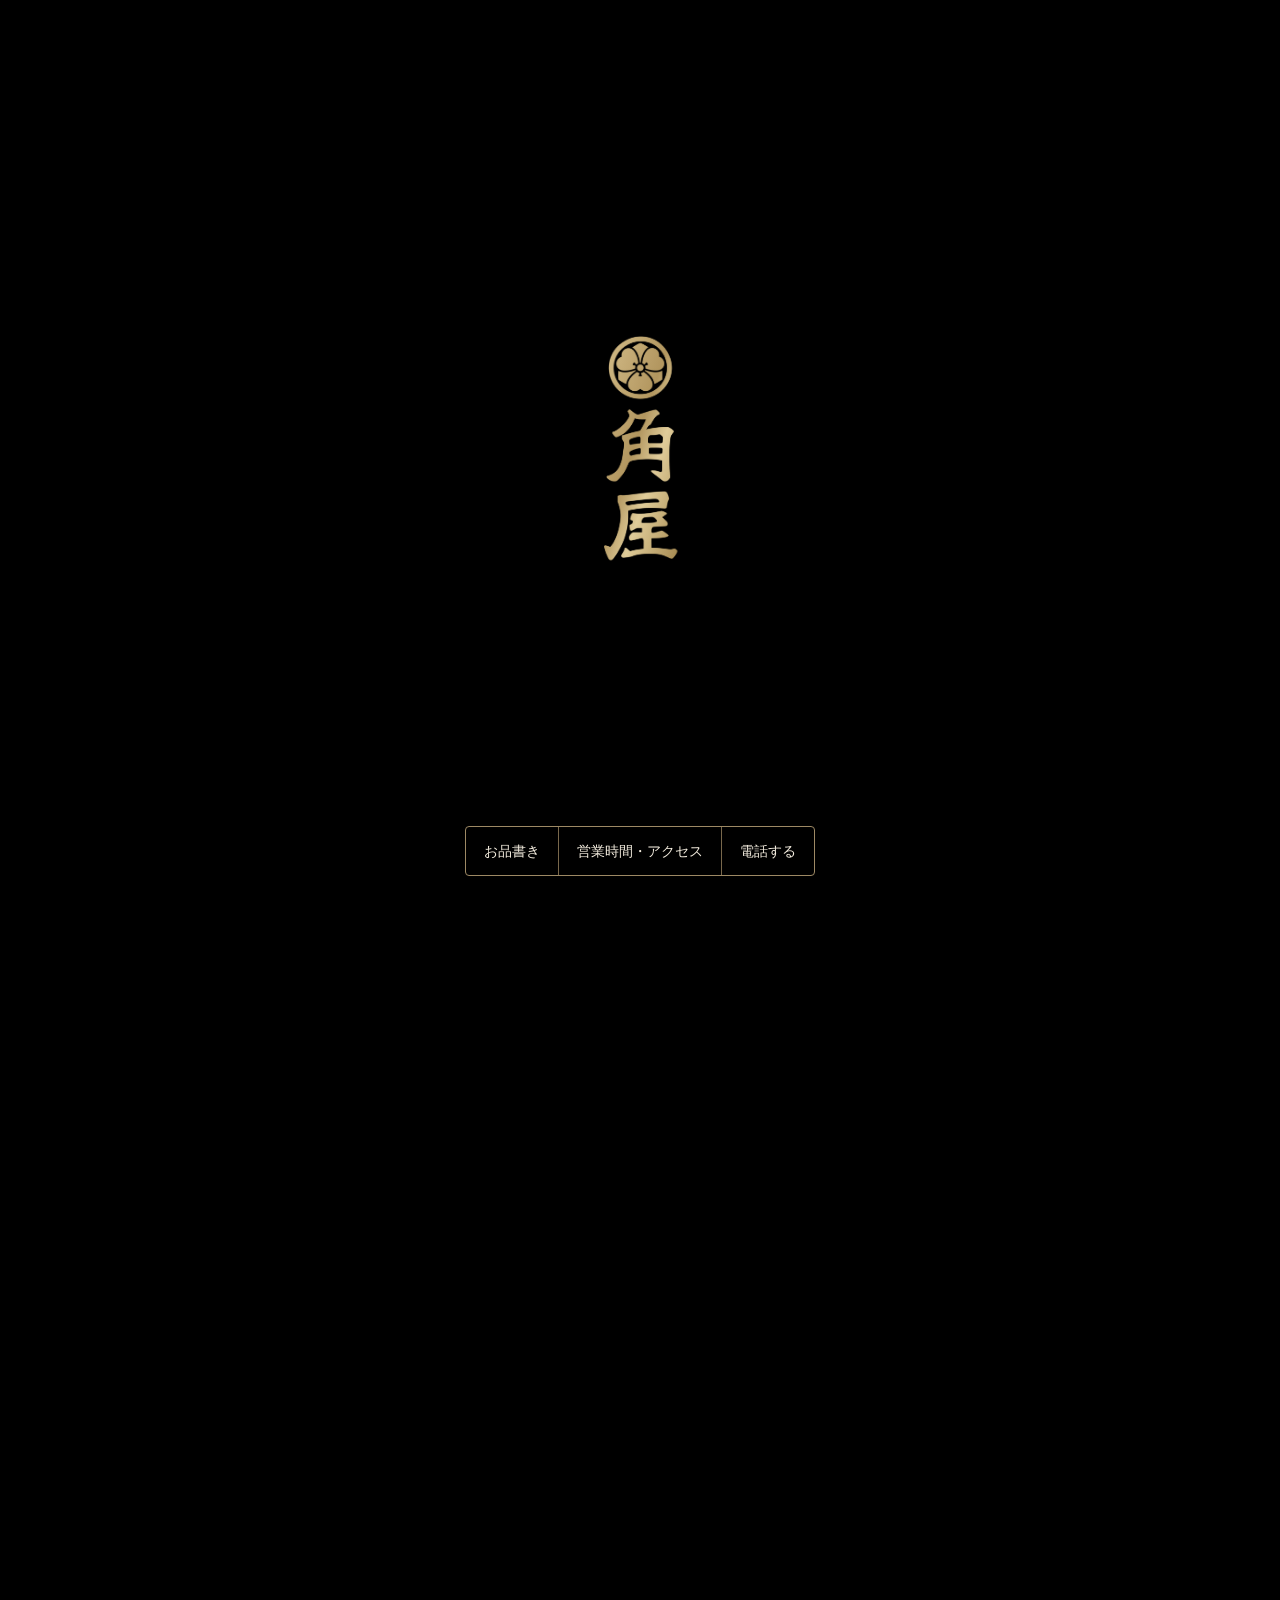
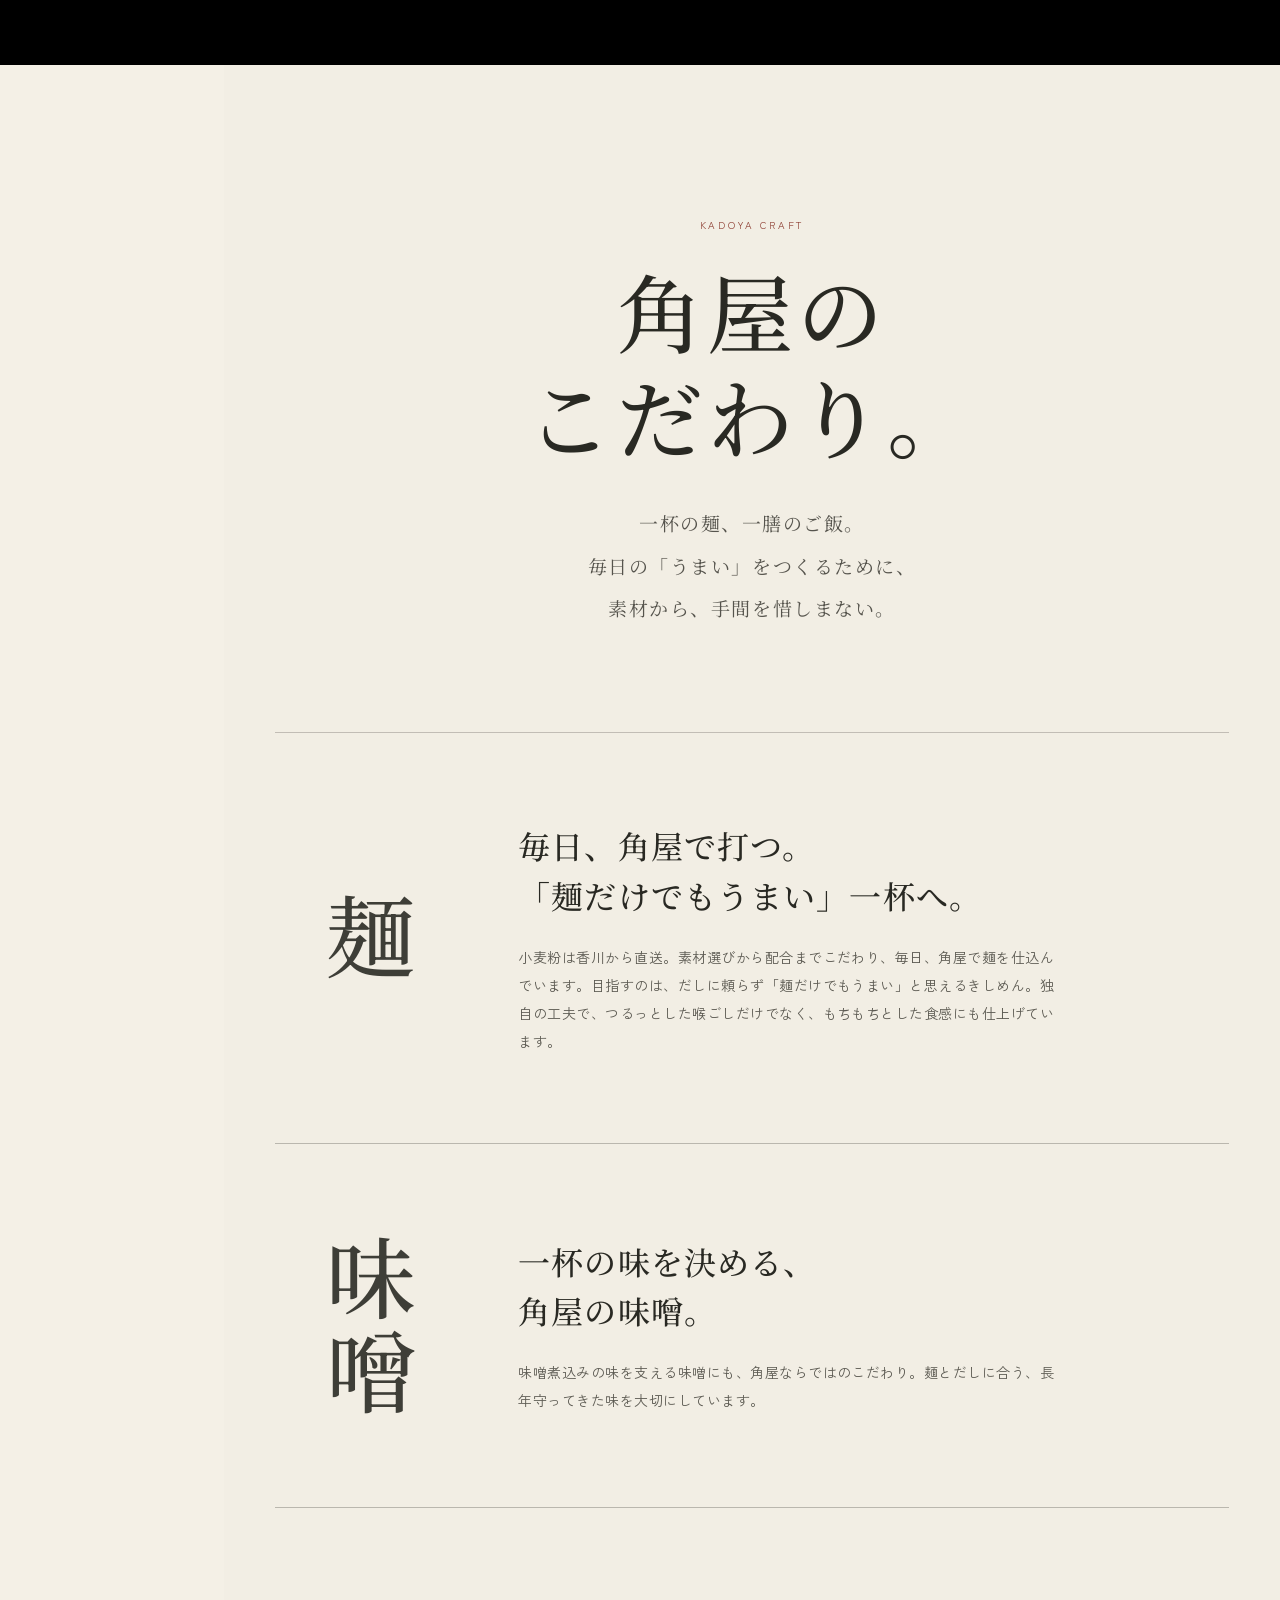
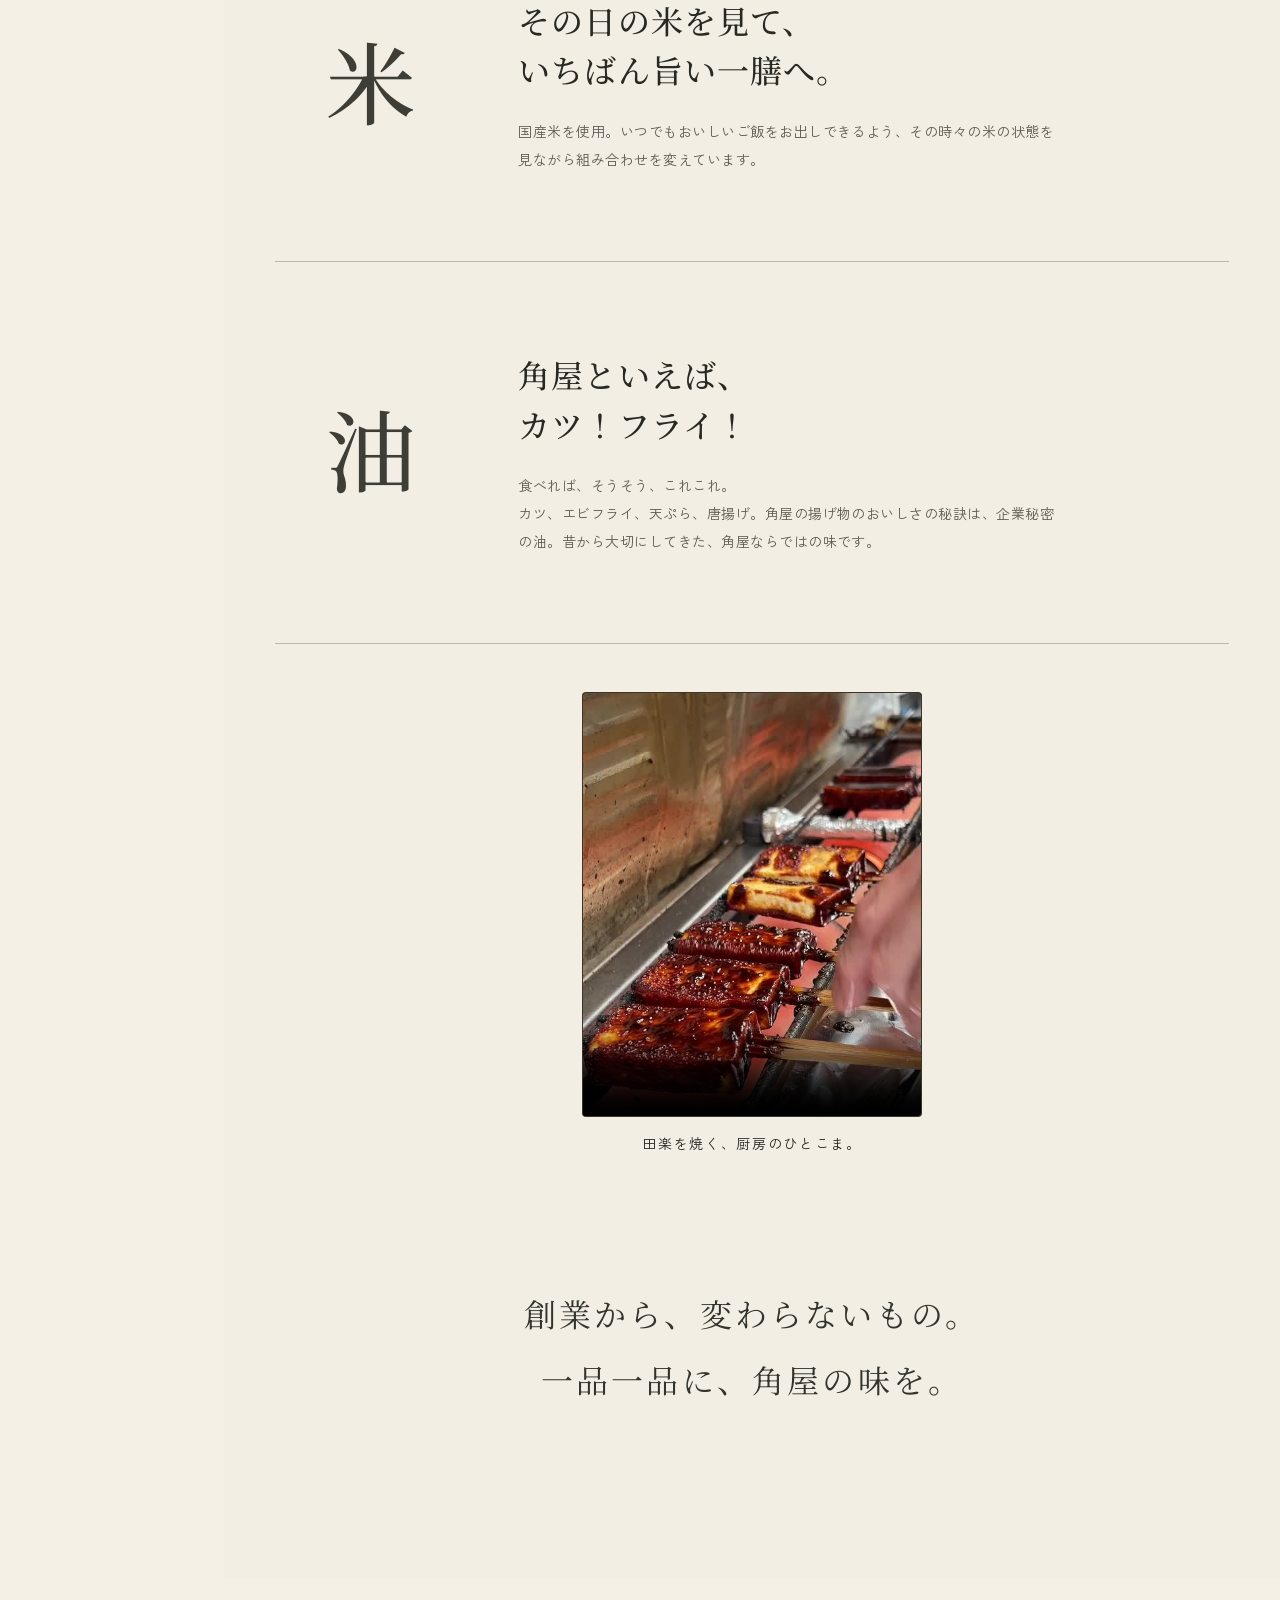
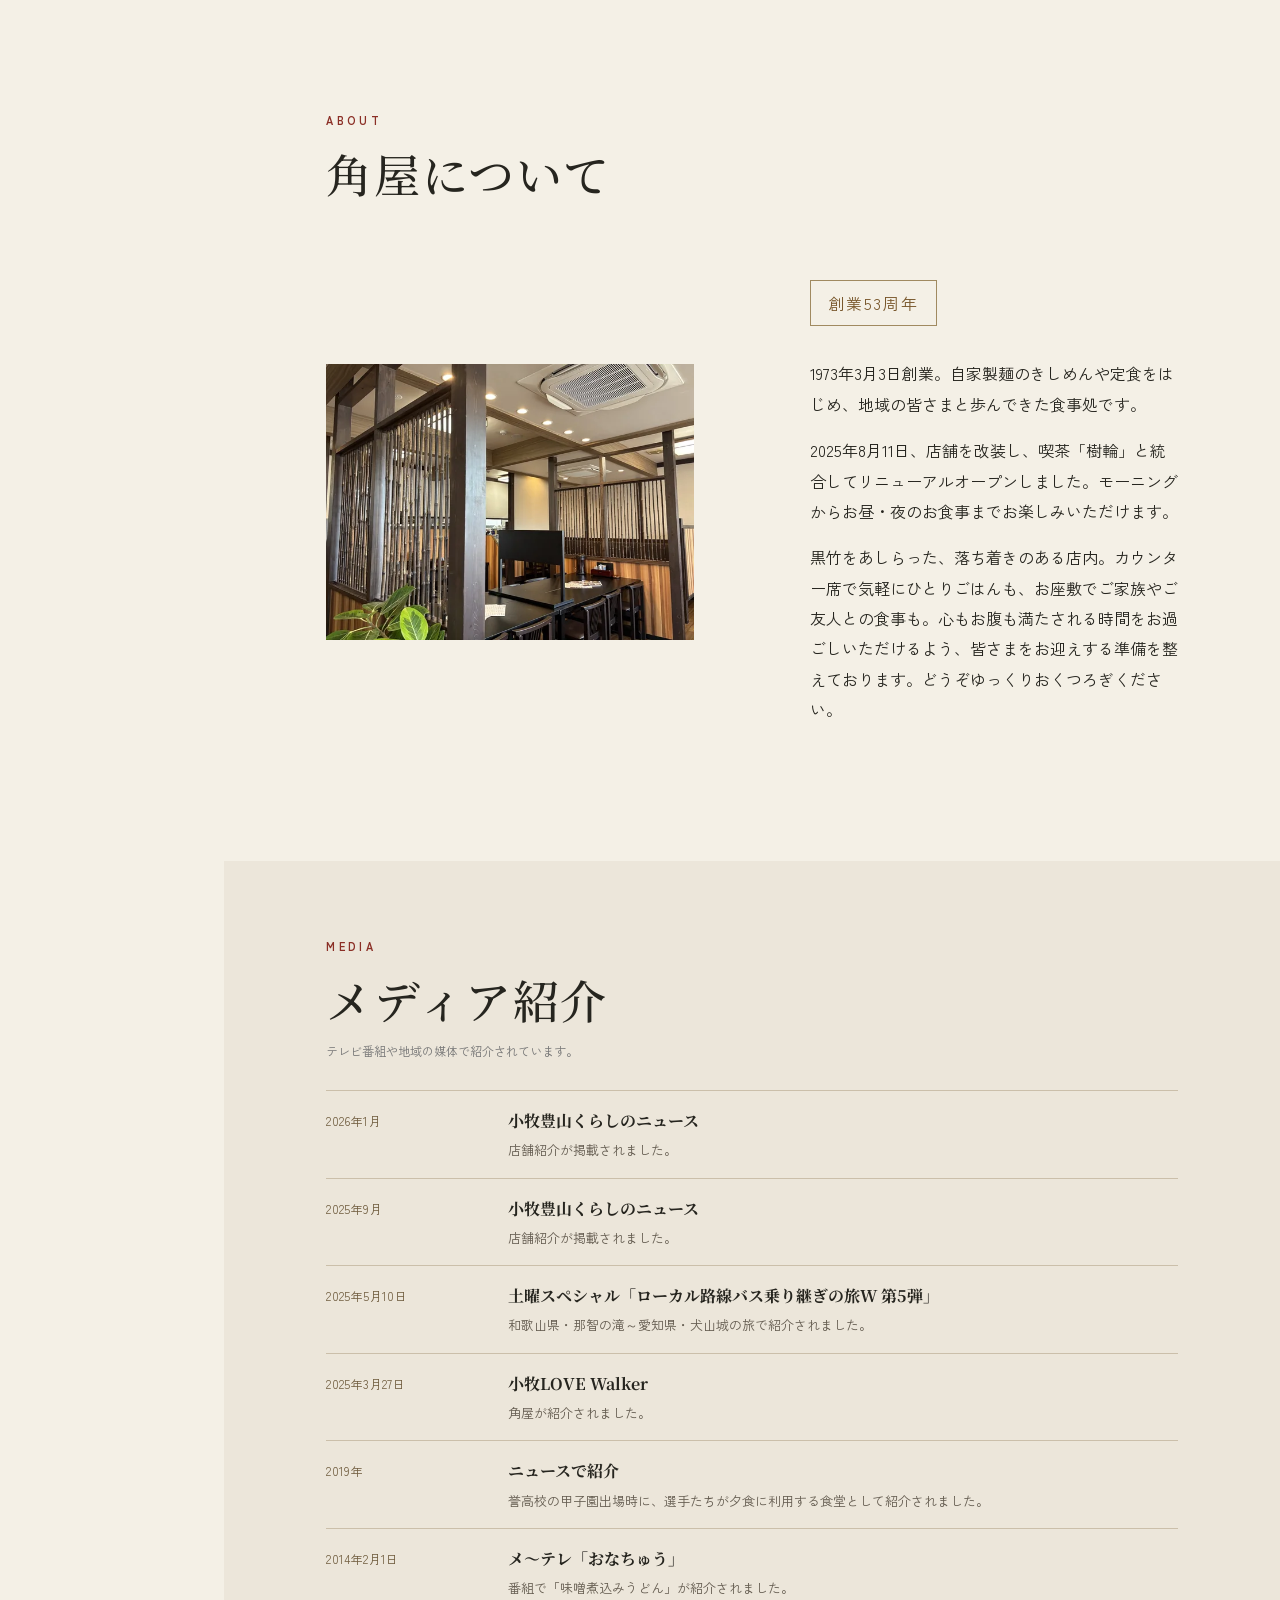
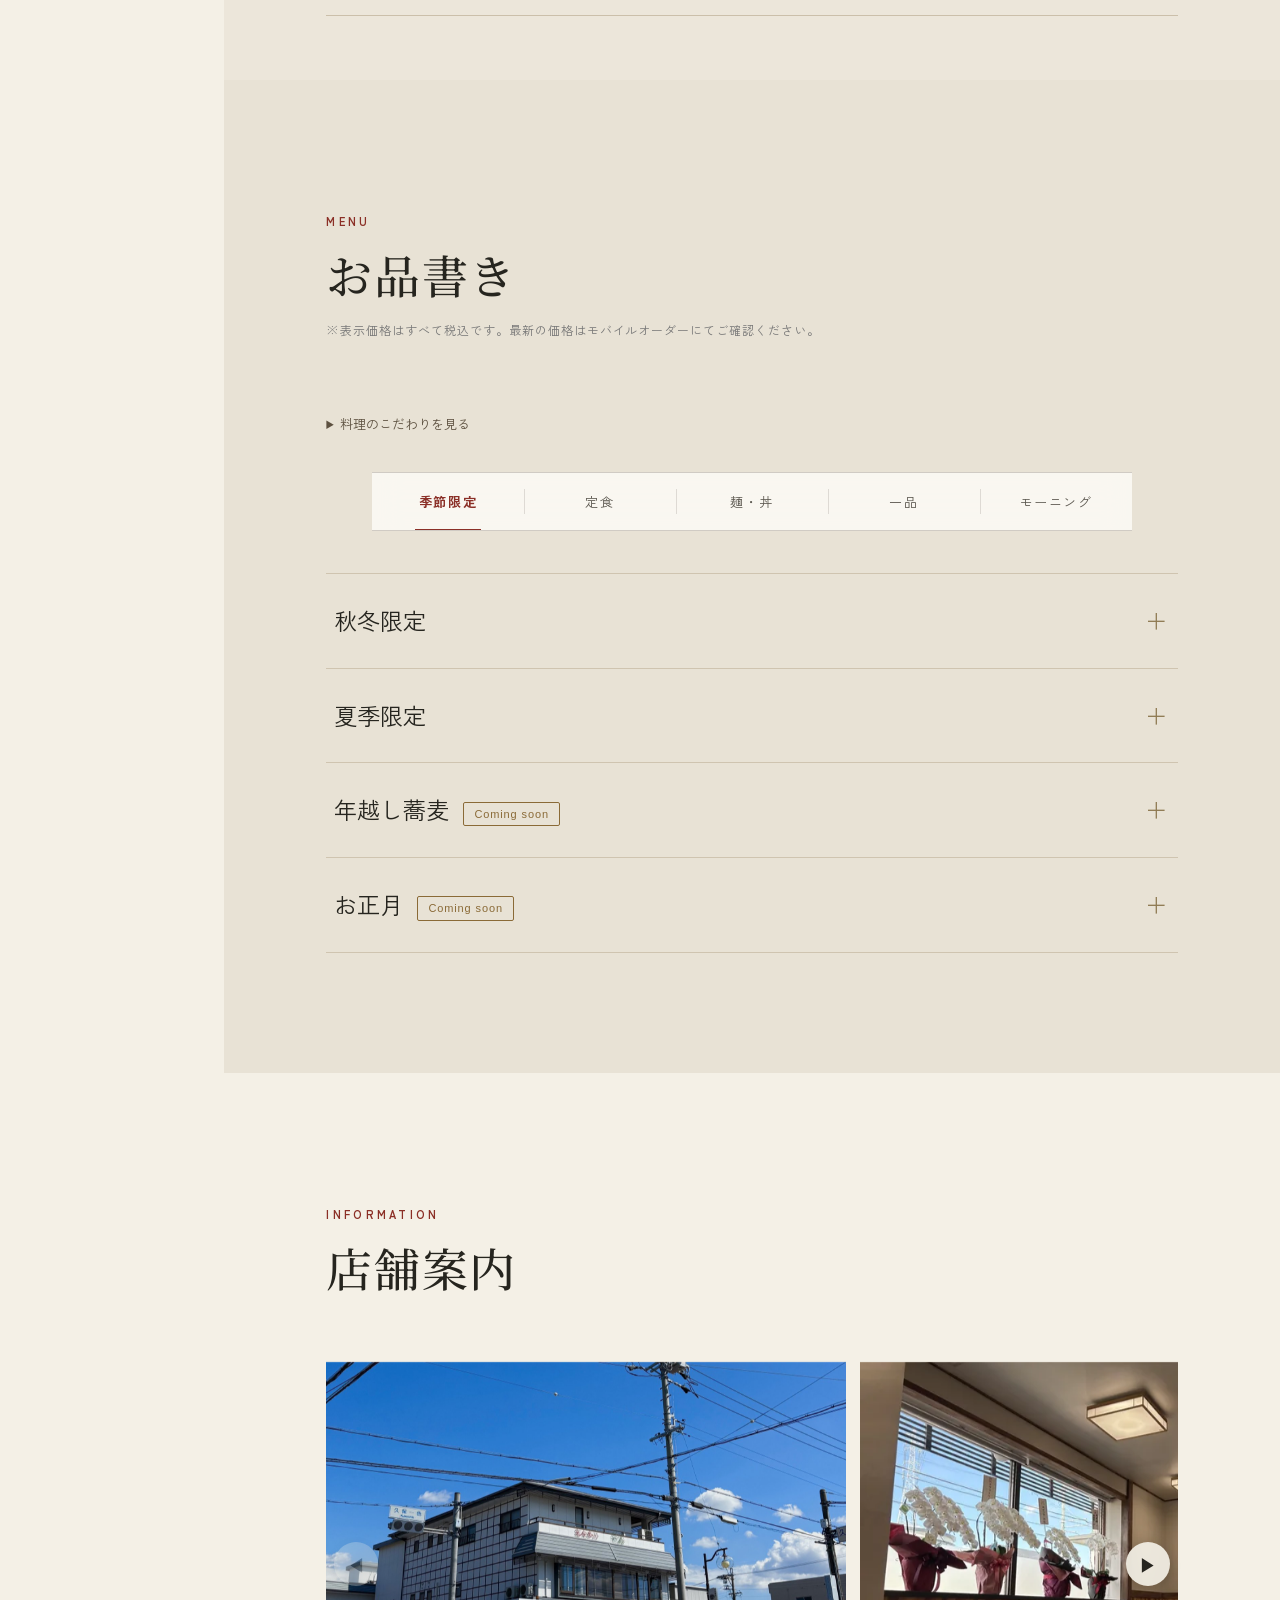
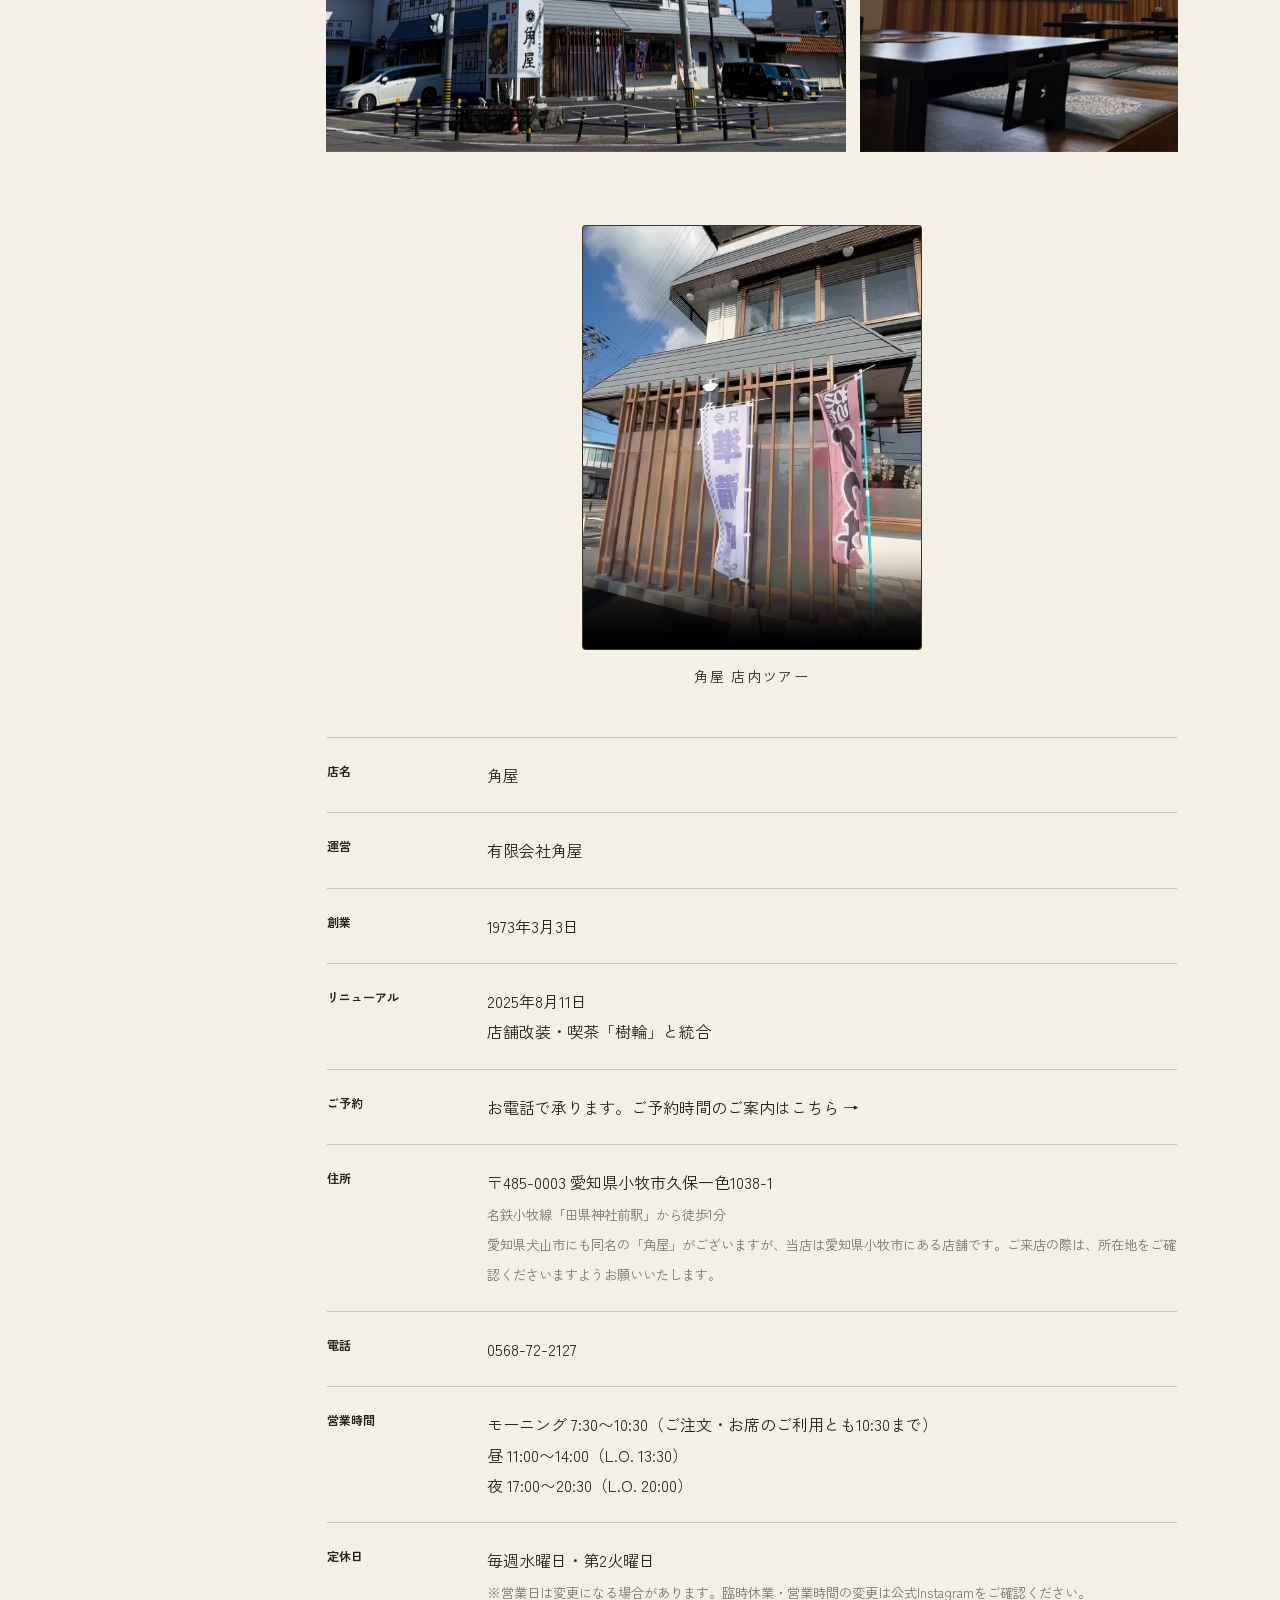
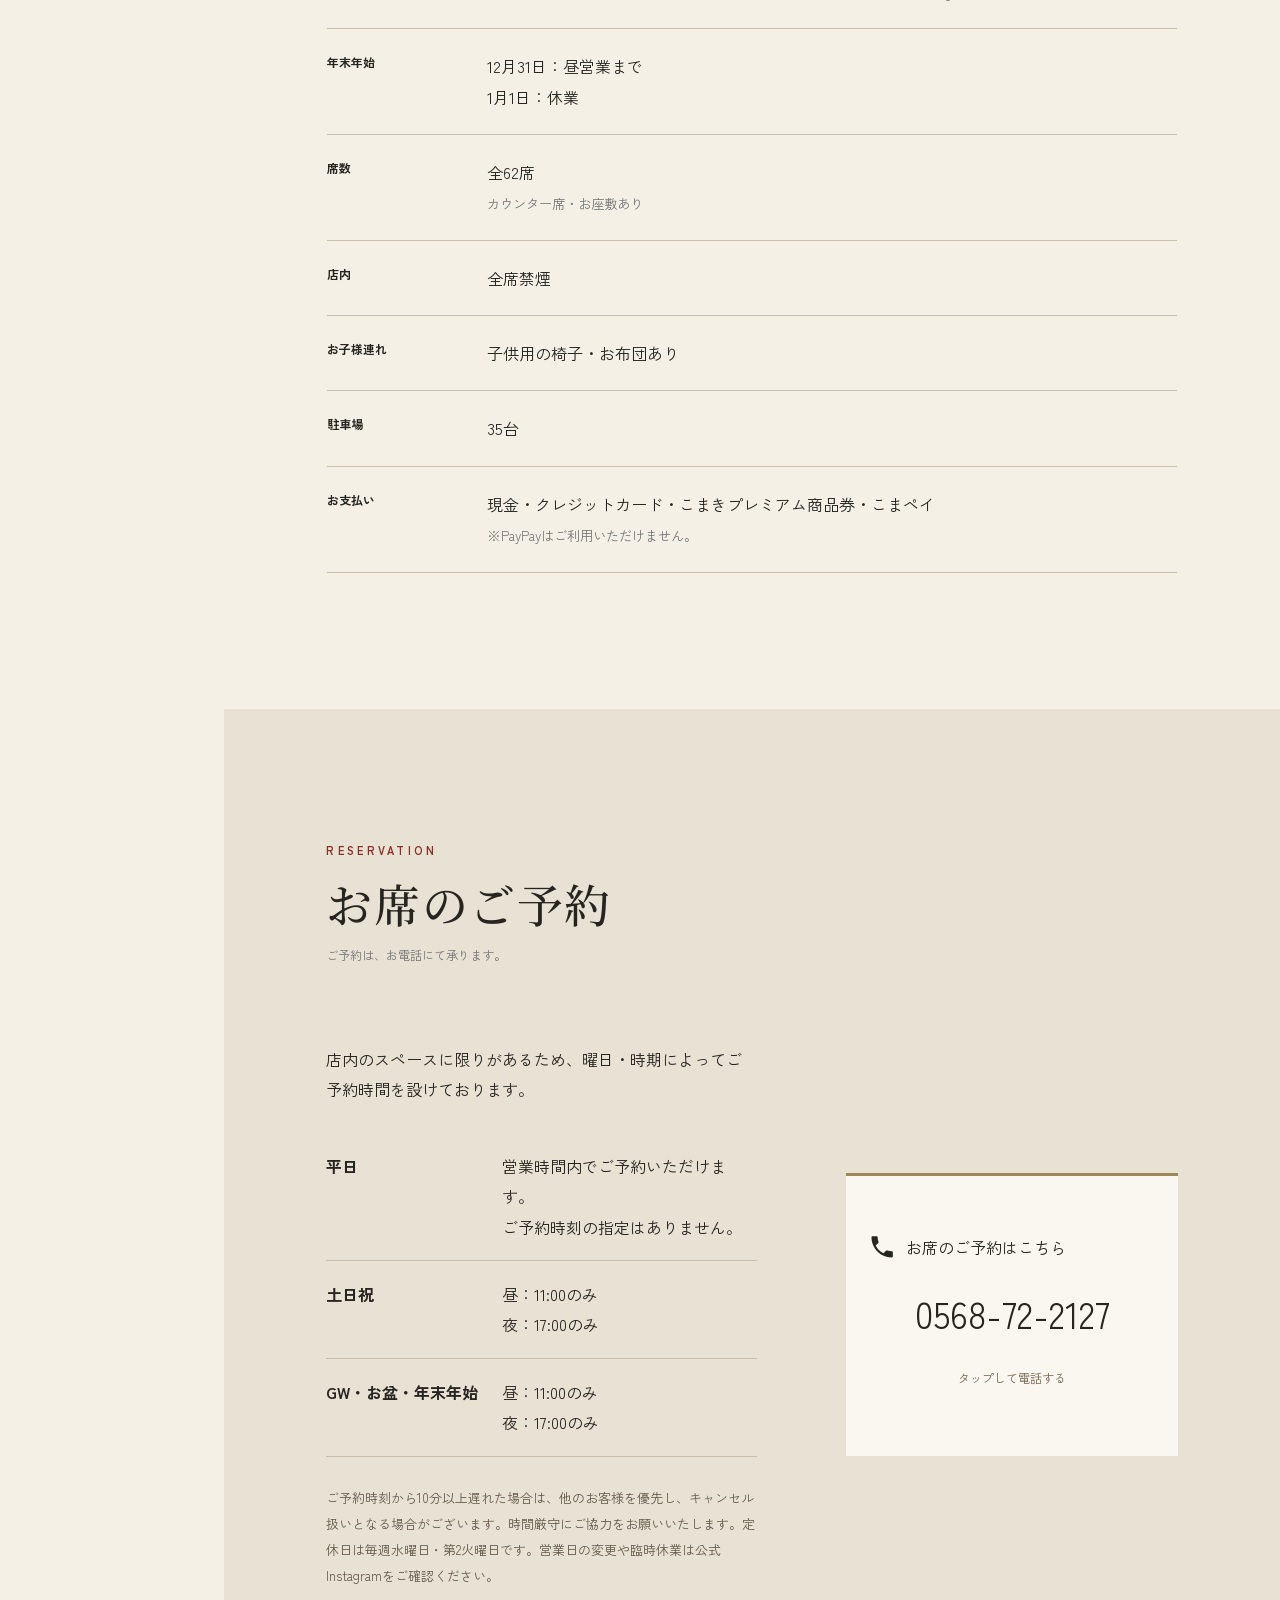
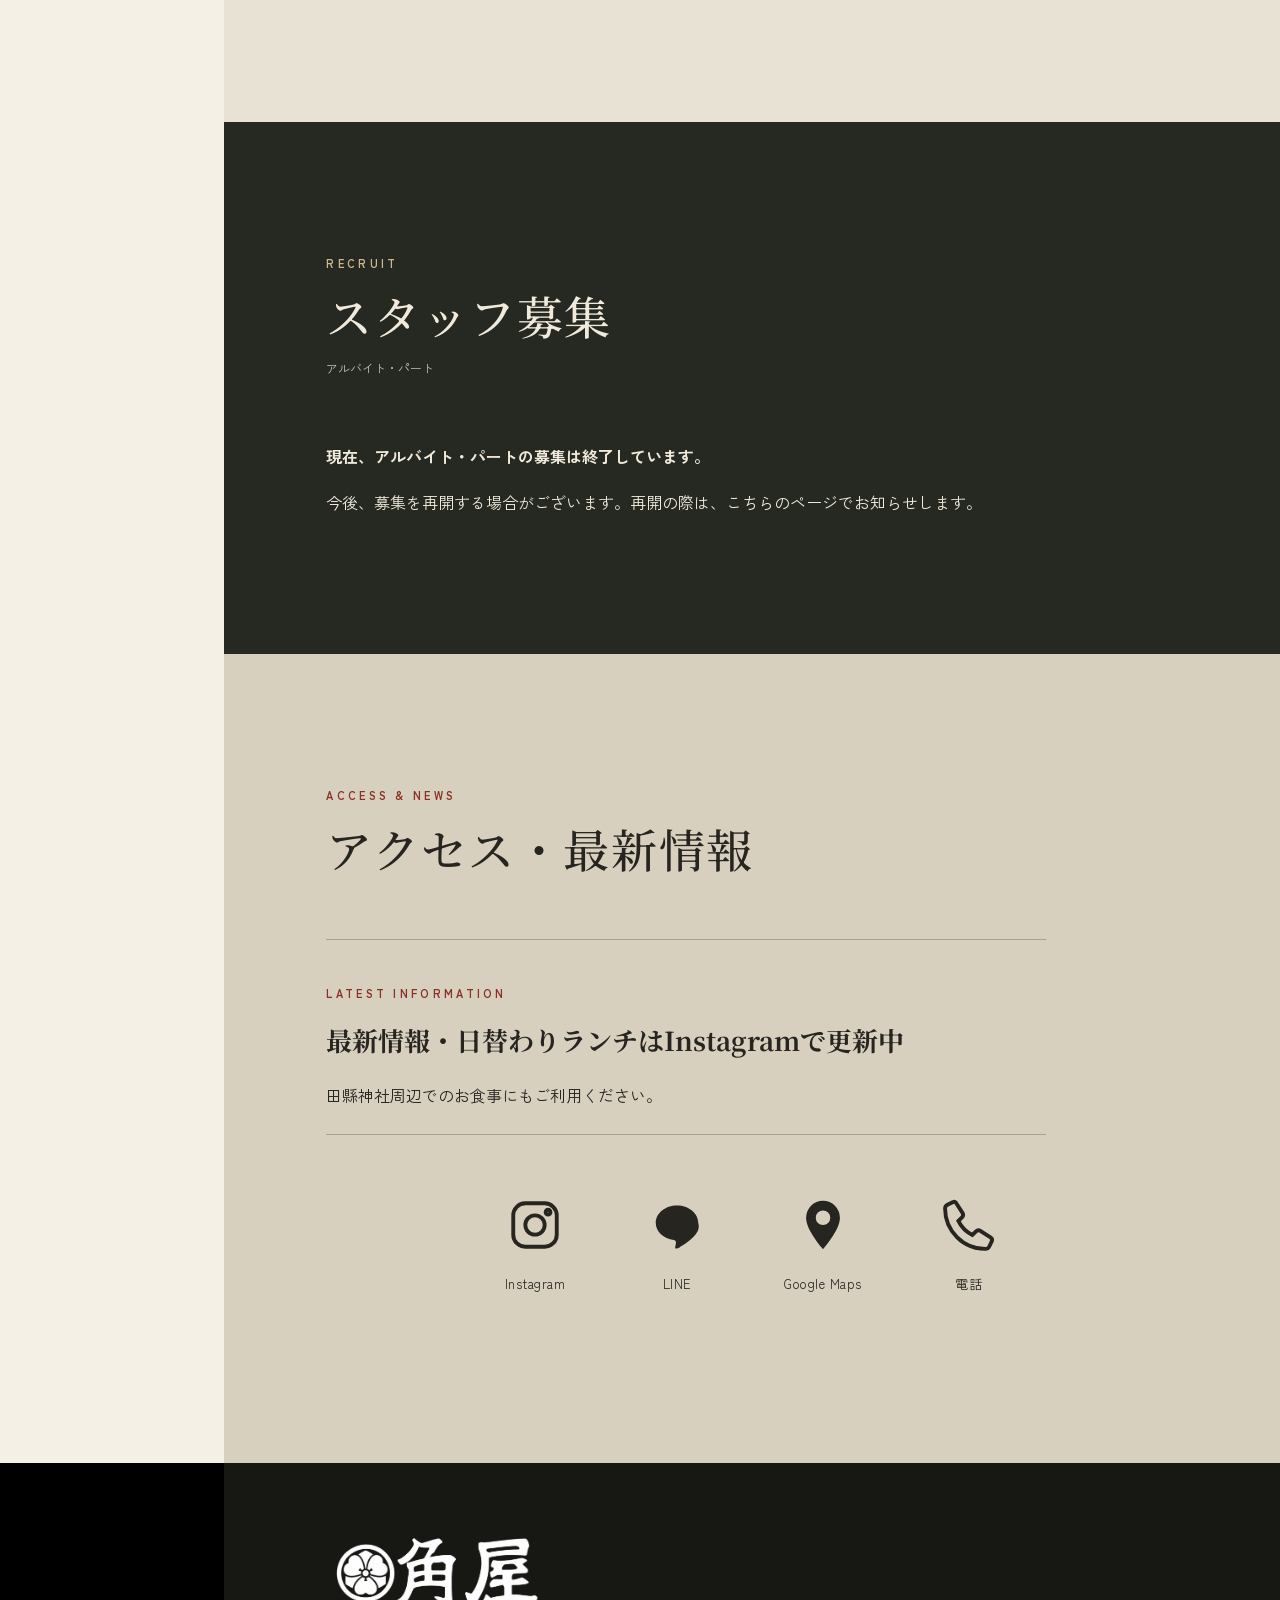
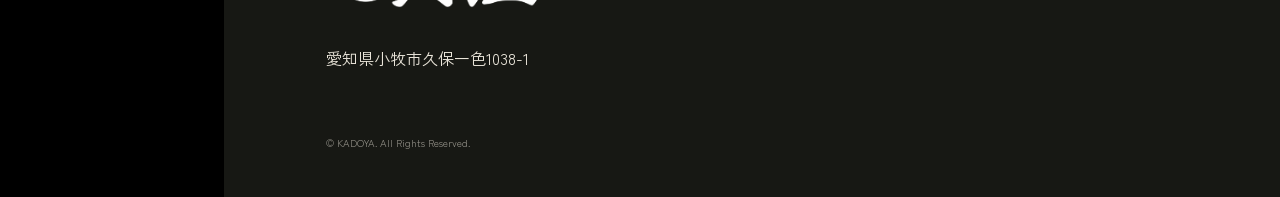
==== index.html @ 58519184 "fix: clarify Komaki store location near access information" ====
<!doctype html>
<html lang="ja" class="kadoya-home">
<head>
<meta charset="utf-8"><meta name="viewport" content="width=device-width,initial-scale=1,viewport-fit=cover">
<meta name="theme-color" content="#000000">
<style>html.kadoya-home,html.kadoya-home body{background:#000}html.kadoya-home main{background:var(--paper,#f4f0e6)}</style>
<meta name="description" content="愛知県小牧市の食事処「角屋」。自家製麺のきしめん・味噌煮込みきしめんをはじめ、味噌カツ、田楽、定食、丼もの、モーニングをご用意しています。田県神社前駅から徒歩1分、田縣神社周辺のお食事にも。">
<meta name="robots" content="index,follow,max-image-preview:large">
<link rel="canonical" href="https://komaki-kadoya.com/">
<meta property="og:type" content="website">
<meta property="og:locale" content="ja_JP">
<meta property="og:site_name" content="角屋">
<meta property="og:title" content="角屋｜小牧市の名古屋飯・麺処">
<meta property="og:description" content="愛知県小牧市の食事処「角屋」。自家製麺のきしめん・味噌煮込みきしめんをはじめ、味噌カツ、田楽、定食、丼もの、モーニングをご用意しています。田県神社前駅から徒歩1分、田縣神社周辺のお食事にも。">
<meta property="og:url" content="https://komaki-kadoya.com/">
<meta property="og:image" content="https://komaki-kadoya.com/images/kadoya-hands.jpg">
<meta name="twitter:card" content="summary_large_image">
<meta name="twitter:title" content="角屋｜小牧市の名古屋飯・麺処">
<meta name="twitter:description" content="愛知県小牧市の食事処「角屋」。自家製麺のきしめん・味噌煮込みきしめん、味噌カツ、田楽、定食などをご用意しています。田縣神社周辺のお食事にも。">
<meta name="twitter:image" content="https://komaki-kadoya.com/images/kadoya-hands.jpg">
<title>角屋｜小牧市の名古屋飯・麺処</title>
<link rel="icon" type="image/png" href="favicon.png?v=20261003-clean">
<link rel="preload" as="image" href="images/kadoya-logo.png">
<link rel="stylesheet" href="style-base.css?v=20261012-mobile">
<script defer src="script-base.js?v=20261116-stable-opening"></script>
<link rel="preconnect" href="https://fonts.googleapis.com">
<link rel="preconnect" href="https://fonts.gstatic.com" crossorigin>
<link rel="stylesheet" href="style.css?v=20261116-stable-opening">
<script defer src="script.js?v=20261116-stable-opening"></script>
<script type="application/ld+json" id="kadoya-restaurant-schema">
{
  "@context": "https://schema.org",
  "@type": "Restaurant",
  "@id": "https://komaki-kadoya.com/#restaurant",
  "name": "角屋",
  "url": "https://komaki-kadoya.com/",
  "image": "https://komaki-kadoya.com/images/kadoya-hands.jpg",
  "description": "愛知県小牧市、田県神社前駅から徒歩1分。田縣神社周辺で、きしめん・味噌煮込みきしめん・味噌カツ・田楽などの名古屋飯を楽しめる食事処です。",
  "telephone": "+81-568-72-2127",
  "address": {
    "@type": "PostalAddress",
    "streetAddress": "久保一色1038-1",
    "addressLocality": "小牧市",
    "addressRegion": "愛知県",
    "addressCountry": "JP"
  },
  "servesCuisine": ["きしめん", "味噌煮込みきしめん", "味噌カツ", "田楽", "和食", "定食"],
  "sameAs": ["https://www.instagram.com/komaki_kadoya/"]
}
</script>

<script defer src="media-loading.js?v=20261011"></script>
</head>
<body class="opening-ready">
<header class="header">
<a class="logo desktop-vertical-logo" href="#top" aria-label="角屋 トップへ"><svg class="header-vertical-mark" viewBox="0 0 720 2160" role="img" aria-label="角屋"><defs><clipPath id="header-crest-clip"><circle cx="360" cy="305" r="305"/></clipPath><clipPath id="header-kaku-clip"><path d="M670 35H1245V715H620V620H670Z"/></clipPath><mask id="header-authentic-logo" maskUnits="userSpaceOnUse" x="0" y="0" width="720" height="2160" style="mask-type:alpha"><g clip-path="url(#header-crest-clip)"><svg x="55" y="0" width="610" height="610" viewBox="95 95 565 565"><image href="images/kadoya-logo.png" width="2086" height="754"/></svg></g><svg x="35" y="680" width="650" height="710" viewBox="620 35 625 680"><image href="images/kadoya-logo.png" width="2086" height="754" clip-path="url(#header-kaku-clip)"/></svg><svg x="0" y="1440" width="720" height="690" viewBox="1300 35 720 680"><image href="images/kadoya-logo.png" width="2086" height="754"/></svg></mask></defs><rect width="720" height="2160" fill="currentColor" mask="url(#header-authentic-logo)"/></svg><img class="brand-logo mobile-brand-logo" src="images/kadoya-logo.png" alt="角屋" width="2086" height="754" decoding="async"></a>
<button class="menu-btn" aria-label="メニューを開く" aria-controls="main-nav" aria-expanded="false"><span>メニュー</span><b aria-hidden="true">☰</b></button>
<nav id="main-nav" class="nav">
<a href="#menu">お品書き</a><a href="#shop">店舗案内</a><a href="#access">アクセス</a><a href="#about">角屋について</a><a href="#media">メディア紹介</a><a href="#reservation">ご予約</a><a href="#recruit">スタッフ募集</a>
</nav>
</header>
<main id="top">
<section class="opening opening-new scroll-signature scroll-ready" aria-label="角屋のご紹介">
  <div class="opening-stage">
<div class="arrival-signature" aria-hidden="true"><div class="arrival-mark"><svg class="vertical-mark" viewBox="0 0 720 2160" role="presentation" aria-label="角屋の家紋と縦書きロゴ" xmlns="http://www.w3.org/2000/svg">
<defs>
<linearGradient id="opening-gold" x1="0" y1="0" x2="1" y2="1"><stop offset="0" stop-color="#d7c08c"/><stop offset=".45" stop-color="#b3975f"/><stop offset=".63" stop-color="#e1cd9a"/><stop offset="1" stop-color="#a3864c"/></linearGradient>
<clipPath id="opening-crest-clip"><circle cx="360" cy="305" r="305"/></clipPath>
<clipPath id="opening-kaku-clip"><path d="M670 35H1245V715H620V620H670Z"/></clipPath>
<mask id="opening-authentic-logo" maskUnits="userSpaceOnUse" x="0" y="0" width="720" height="2160" style="mask-type:alpha">
<g clip-path="url(#opening-crest-clip)"><svg x="55" y="0" width="610" height="610" viewBox="95 95 565 565"><image href="images/kadoya-logo.png" width="2086" height="754"/></svg></g>
<svg x="35" y="680" width="650" height="710" viewBox="620 35 625 680"><image href="images/kadoya-logo.png" width="2086" height="754" clip-path="url(#opening-kaku-clip)"/></svg>
<svg x="0" y="1440" width="720" height="690" viewBox="1300 35 720 680"><image href="images/kadoya-logo.png" width="2086" height="754"/></svg>
</mask>
</defs><rect width="720" height="2160" fill="url(#opening-gold)" mask="url(#opening-authentic-logo)"/></svg></div></div>
    <img class="opening-photo" src="images/optimized/kadoya-hands-display.webp" alt="角屋の料理を両手で差し出す様子" width="1118" height="1407" fetchpriority="high" decoding="async">
    <div class="opening-shade" aria-hidden="true"></div>
    <nav class="opening-shortcuts" aria-label="よく使うご案内">
      <a href="#menu">お品書き</a>
      <a href="#shop">営業時間・アクセス</a>
      <a href="tel:0568722127">電話する</a>
    </nav>
    <div class="opening-copy">
      <p class="opening-since">小牧で、1973年から。</p>
      <h1><span class="hero-line">五十三年、</span><span class="hero-line">守り続けた味。</span></h1>
    </div>
  </div>
</section>
<section class="section commitment commitment-editorial" id="commitment">
<div class="craft-intro reveal">
  <p class="craft-kicker">KADOYA CRAFT</p>
  <h2>角屋の<br>こだわり。</h2>
  <p class="craft-lead">一杯の麺、一膳のご飯。<br>毎日の「うまい」をつくるために、<br>素材から、手間を惜しまない。</p>
</div>
<div class="commitment-grid reveal">
<article><p class="commitment-no">01</p><div class="craft-word">麺</div><div class="craft-copy"><h3>毎日、角屋で打つ。<br>「麺だけでもうまい」一杯へ。</h3><p>小麦粉は香川から直送。素材選びから配合までこだわり、毎日、角屋で麺を仕込んでいます。目指すのは、だしに頼らず「麺だけでもうまい」と思えるきしめん。独自の工夫で、つるっとした喉ごしだけでなく、もちもちとした食感にも仕上げています。</p></div></article>
<article><p class="commitment-no">02</p><div class="craft-word">味噌</div><div class="craft-copy"><h3>一杯の味を決める、<br>角屋の味噌。</h3><p>味噌煮込みの味を支える味噌にも、角屋ならではのこだわり。麺とだしに合う、長年守ってきた味を大切にしています。</p></div></article>
<article><p class="commitment-no">03</p><div class="craft-word">米</div><div class="craft-copy"><h3>その日の米を見て、<br>いちばん旨い一膳へ。</h3><p>国産米を使用。いつでもおいしいご飯をお出しできるよう、その時々の米の状態を見ながら組み合わせを変えています。</p></div></article>
<article><p class="commitment-no">04</p><div class="craft-word">油</div><div class="craft-copy"><h3>角屋といえば、<br>カツ！フライ！</h3><p>食べれば、そうそう、これこれ。<br>カツ、エビフライ、天ぷら、唐揚げ。角屋の揚げ物のおいしさの秘訣は、企業秘密の油。昔から大切にしてきた、角屋ならではの味です。</p></div></article>
</div>
<figure class="kadoya-film">
<video muted loop playsinline preload="none" width="512" height="910" poster="images/video-dengaku.jpg" aria-label="田楽を焼く、厨房のひとこま。">
<source data-src="videos/kadoya-dengaku.mp4" type="video/mp4">
お使いのブラウザでは動画を再生できません。
</video>
<figcaption>田楽を焼く、厨房のひとこま。</figcaption>
</figure>
<p class="craft-closing reveal">創業から、変わらないもの。<br>一品一品に、角屋の味を。</p>
</section>
<section id="about" class="section about">
<div class="section-title reveal"><p>ABOUT</p><h2>角屋について</h2></div>
<div class="about-grid">
<div class="photo-tall reveal"><img src="images/IMG_3132.jpg" alt="黒竹をあしらった角屋のテーブル席" loading="lazy" width="1536" height="1152" decoding="async" srcset="images/optimized/IMG_3132-640.webp 640w, images/optimized/IMG_3132-1200.webp 1200w" sizes="(max-width: 650px) 46vw, (max-width: 1000px) 45vw, 420px"></div>
<div class="about-text reveal"><p class="history-badge" data-anniversary>1973年創業</p><p>1973年3月3日創業。自家製麺のきしめんや定食をはじめ、地域の皆さまと歩んできた食事処です。</p><p>2025年8月11日、店舗を改装し、喫茶「樹輪」と統合してリニューアルオープンしました。モーニングからお昼・夜のお食事までお楽しみいただけます。</p><p>黒竹をあしらった、落ち着きのある店内。カウンター席で気軽にひとりごはんも、お座敷でご家族やご友人との食事も。心もお腹も満たされる時間をお過ごしいただけるよう、皆さまをお迎えする準備を整えております。どうぞゆっくりおくつろぎください。</p></div>
</div>
</section>
<section id="media" class="section media-section"><div class="section-title"><p>MEDIA</p><h2>メディア紹介</h2><span>テレビ番組や地域の媒体で紹介されています。</span></div><ol class="media-history"><li><time datetime="2026-01">2026年1月</time><div><h3>小牧豊山くらしのニュース</h3><p>店舗紹介が掲載されました。</p></div></li><li><time datetime="2025-09">2025年9月</time><div><h3>小牧豊山くらしのニュース</h3><p>店舗紹介が掲載されました。</p></div></li><li><time datetime="2025-05-10">2025年5月10日</time><div><h3>土曜スペシャル「ローカル路線バス乗り継ぎの旅W 第5弾」</h3><p>和歌山県・那智の滝～愛知県・犬山城の旅で紹介されました。</p></div></li><li><time datetime="2025-03-27">2025年3月27日</time><div><h3>小牧LOVE Walker</h3><p>角屋が紹介されました。</p></div></li><li><time datetime="2019">2019年</time><div><h3>ニュースで紹介</h3><p>誉高校の甲子園出場時に、選手たちが夕食に利用する食堂として紹介されました。</p></div></li><li><time datetime="2014-02-01">2014年2月1日</time><div><h3>メ～テレ「おなちゅう」</h3><p>番組で「味噌煮込みうどん」が紹介されました。</p></div></li></ol></section>
<section id="menu" class="section menu-section">
<div class="section-title"><p>MENU</p><h2>お品書き</h2><span class="menu-tax-note">※表示価格はすべて税込です。最新の価格はモバイルオーダーにてご確認ください。</span></div>
<details class="menu-intent-guide"><summary>料理のこだわりを見る</summary><nav class="menu-intent-links" aria-label="料理別のご案内"><a href="/kishimen/">自家製きしめん</a><a href="/morning/">モーニング</a><a href="/misonikomi/">味噌煮込みきしめん</a><a href="/teishoku/">定食・ランチ</a><a href="/misokatsu/">味噌カツ</a><a href="/dengaku/">菜めし田楽</a></nav></details>
<div class="menu-tabs" role="tablist" aria-label="お品書きカテゴリー">
<button type="button" class="menu-tab is-active" data-menu-tab="season" role="tab" aria-selected="true">季節限定</button>
<button type="button" class="menu-tab" data-menu-tab="set" role="tab" aria-selected="false">定食</button>
<button type="button" class="menu-tab" data-menu-tab="noodle" role="tab" aria-selected="false">麺・丼</button>
<button type="button" class="menu-tab" data-menu-tab="side" role="tab" aria-selected="false">一品</button>
<button type="button" class="menu-tab" data-menu-tab="morning" role="tab" aria-selected="false">モーニング</button>
</div>
<details id="autumn-menu" class="menu-group seasonal-submenu"><summary>秋季限定</summary><section class="dish-photo-section"><p class="menu-note">秋の味覚を楽しむ、季節限定のお品です。</p><div class="cards">
<article class="card reveal"><img src="images/autumn-matsutake-gozen.jpg" alt="松茸土瓶蒸しときのこの天ぷら御膳" loading="lazy" width="5184" height="3334" decoding="async" srcset="images/optimized/autumn-matsutake-gozen-640.webp 640w, images/optimized/autumn-matsutake-gozen-1200.webp 1200w" sizes="(max-width: 650px) 46vw, (max-width: 1000px) 45vw, 420px"><h3 class="matsutake-gozen-name">松茸土瓶蒸しときのこの天ぷら御膳</h3><p class="menu-note">本年度の提供は終了しました。</p><p class="menu-note">ミニきしめんは赤だしに変更できます。</p><p class="dish-price">2,380円</p></article>
<article class="card reveal"><img src="images/autumn-kaki-nikomi.jpg" alt="牡蠣入り味噌煮込みきしめん" loading="lazy" width="4497" height="3256" decoding="async" srcset="images/optimized/autumn-kaki-nikomi-640.webp 640w, images/optimized/autumn-kaki-nikomi-1200.webp 1200w" sizes="(max-width: 650px) 46vw, (max-width: 1000px) 45vw, 420px"><h3>牡蠣入り味噌煮込みきしめん</h3><p class="menu-note">10月〜4月限定</p><p class="dish-price">1,890円</p></article>
<article class="card reveal"><img src="images/autumn-kakifurai-teishoku.jpg" alt="カキフライ定食" loading="lazy" width="1565" height="938" decoding="async"><h3>カキフライ定食</h3><p class="menu-note">10月〜4月限定</p><p class="dish-price">1,890円</p></article>
<article class="card reveal"><img src="images/autumn-cheese-katsu-curry.png" alt="チーズカツカレー煮込みきしめん" loading="lazy" width="751" height="532" decoding="async" srcset="images/optimized/autumn-cheese-katsu-curry-640.webp 640w, images/optimized/autumn-cheese-katsu-curry-1200.webp 751w" sizes="(max-width: 650px) 46vw, (max-width: 1000px) 45vw, 420px"><h3 class="cheese-katsu-name">チーズカツカレー煮込みきしめん</h3><p class="menu-note">トッピング：チーズ ＋150円 ／ 串カツ1本 ＋180円</p><p class="dish-price">1,660円</p></article>
<article class="card reveal"><img src="https://drive.google.com/thumbnail?id=1mXZBnZlctLMy47ozYQSJkh985lFnYxjn&sz=w1600" alt="松茸土瓶蒸し" loading="lazy"><h3>松茸土瓶蒸し</h3><p class="menu-note">本年度の提供は終了しました。</p><p class="dish-price">1,320円</p></article>
<article class="card reveal"><img src="images/autumn-age-gyoza.jpg" alt="揚げ餃子" loading="lazy" width="4205" height="2792" decoding="async" srcset="images/optimized/autumn-age-gyoza-640.webp 640w, images/optimized/autumn-age-gyoza-1200.webp 1200w" sizes="(max-width: 650px) 46vw, (max-width: 1000px) 45vw, 420px"><h3>揚げ餃子</h3><p class="dish-price">480円</p></article>
</div></section></details><div id="regular-menu" class="menu-heading"></div>
<div class="cards">













</div><div class="menu-categories"><details class="menu-group"><summary>定食</summary><div class="menu-note"><strong>平日限定 日替わりランチ</strong><br>税込 1,080円<br>内容は<a href="https://www.instagram.com/komaki_kadoya/" target="_blank" rel="noopener">Instagramのストーリー</a>で更新しています。</div><div class="nested-set-photos cards"><article id="fish-set-photo" class="card reveal"><a class="card-photo" href="images/menu-06-sakana.jpg" target="_blank" rel="noopener" aria-label="本日のお魚定食の写真を拡大（新しいタブ）"><img src="images/menu-06-sakana.jpg" alt="本日のお魚定食" loading="lazy" width="1122" height="793" decoding="async"></a><h3>本日のお魚定食</h3><p class="dish-price">1,890円</p></article><article class="card reveal"><a class="card-photo" href="images/IMG_6848.jpg" target="_blank" rel="noopener" aria-label="みそかつ定食の写真を拡大（新しいタブ）"><img src="images/IMG_6848.jpg" alt="みそかつ定食" loading="lazy" width="1404" height="993" decoding="async"></a><h3>みそかつ定食</h3><p class="dish-price">1,550円</p></article><article id="dengaku-teishoku-photo" class="card reveal"><a class="card-photo" href="images/dengaku-teishoku.jpg" target="_blank" rel="noopener" aria-label="菜めし田楽定食の写真を拡大（新しいタブ）"><img src="images/dengaku-teishoku.jpg" alt="菜めし田楽定食" loading="lazy" decoding="async" width="1400" height="990" srcset="images/optimized/dengaku-teishoku-640.webp 640w, images/optimized/dengaku-teishoku-1200.webp 1200w" sizes="(max-width: 650px) 46vw, (max-width: 1000px) 45vw, 420px"></a><h3>菜めし田楽定食</h3><p class="dish-price">1,350円</p></article><article class="card reveal"><a class="card-photo" href="images/IMG_6851.jpg" target="_blank" rel="noopener" aria-label="唐揚げ定食の写真を拡大（新しいタブ）"><img src="images/IMG_6851.jpg" alt="唐揚げ定食" loading="lazy" width="1405" height="991" decoding="async"></a><h3>唐揚げ定食</h3><p class="dish-price">1,650円</p><p>ごはんと一緒に楽しむ、唐揚げの定食。</p></article><article class="card reveal"><a class="card-photo" href="images/IMG_6850.jpg" target="_blank" rel="noopener" aria-label="天ぷら定食の写真を拡大（新しいタブ）"><img src="images/IMG_6850.jpg" alt="天ぷら定食" loading="lazy" width="1403" height="989" decoding="async"></a><h3>天ぷら定食</h3><p class="dish-price">1,550円</p><p>海老と野菜の天ぷらを盛り合わせ。</p></article><article class="card reveal"><a class="card-photo" href="images/IMG_6849.jpg" target="_blank" rel="noopener" aria-label="エビフライ定食の写真を拡大（新しいタブ）"><img src="images/IMG_6849.jpg" alt="エビフライ定食" loading="lazy" width="1404" height="990" decoding="async"></a><h3>エビフライ定食</h3><p class="dish-price">1,550円</p><p>エビフライを主役に、ごはんと麺を添えて。</p></article><article id="hirekatsu-teishoku-photo" class="card reveal"><a class="card-photo" href="images/hirekatsu-teishoku.jpg" target="_blank" rel="noopener" aria-label="味噌ヒレカツ定食の写真を拡大（新しいタブ）"><img src="images/hirekatsu-teishoku.jpg" alt="味噌ヒレカツ定食" loading="lazy" decoding="async" width="1402" height="993"></a><h3>味噌ヒレカツ定食</h3><p class="dish-price">1,650円</p></article><article id="kakifurai-teishoku-photo" class="card reveal"><a class="card-photo" href="images/autumn-kakifurai-teishoku.jpg" target="_blank" rel="noopener" aria-label="カキフライ定食の写真を拡大（新しいタブ）"><img src="images/autumn-kakifurai-teishoku.jpg" alt="カキフライ定食" loading="lazy" decoding="async" width="1536" height="1024"></a><h3>カキフライ定食</h3><p class="menu-note">10月〜4月限定</p><p class="dish-price">1,890円</p></article></div><p class="menu-note">定食は御飯・きしめん（温・冷）・漬物付です。きしめんをみそ汁に変更できます。麺の種類は変更できません。<br>本日のお魚定食は日替わりです。きしめんへの変更はできません。小鉢の内容は日によって異なります。<br>単品に変更 −300円／きしめん大盛り ＋100円／ごはん大盛り ＋100円／菜飯に変更 ＋50円<br>味噌・ケチャップ・タルタルソース・マヨネーズの追加 各＋100円</p></details><details id="miso-menu" class="menu-group"><summary>味噌煮込みきしめん</summary><section class="dish-photo-section" aria-labelledby="miso-photo-title"><p class="eyebrow">MISO NIKOMI</p><h3 id="miso-photo-title">味噌煮込みきしめん</h3><div class="dish-photo-grid"><article class="dish-photo-item"><a class="dish-photo-link" href="images/miso-kishimen.jpg" target="_blank" rel="noopener" aria-label="味噌煮込みきしめんの写真を拡大（新しいタブ）"><img src="images/miso-kishimen.jpg" alt="味噌煮込みきしめん" width="1536" height="1024" loading="lazy" decoding="async" srcset="images/optimized/miso-kishimen-640.webp 640w, images/optimized/miso-kishimen-1200.webp 1200w" sizes="(max-width: 650px) 46vw, (max-width: 1000px) 45vw, 420px"></a><h4>味噌煮込みきしめん</h4><p class="dish-price">1,150円</p></article><article class="dish-photo-item"><a class="dish-photo-link" href="images/miso-ebiten.jpg" target="_blank" rel="noopener" aria-label="海老天入り味噌煮込みきしめんの写真を拡大（新しいタブ）"><img src="images/miso-ebiten.jpg" alt="海老天入り味噌煮込みきしめん" width="1536" height="1024" loading="lazy" decoding="async" srcset="images/optimized/miso-ebiten-640.webp 640w, images/optimized/miso-ebiten-1200.webp 1200w" sizes="(max-width: 650px) 46vw, (max-width: 1000px) 45vw, 420px"></a><h4>海老天入り味噌煮込みきしめん</h4><p class="dish-price">1,400円</p></article><article class="dish-photo-item"><a class="dish-photo-link" href="images/miso-deluxe.jpg" target="_blank" rel="noopener" aria-label="デラックス味噌煮込みきしめんの写真を拡大（新しいタブ）"><img src="images/miso-deluxe.jpg" alt="デラックス味噌煮込みきしめん" width="1536" height="1024" loading="lazy" decoding="async" srcset="images/optimized/miso-deluxe-640.webp 640w, images/optimized/miso-deluxe-1200.webp 1200w" sizes="(max-width: 650px) 46vw, (max-width: 1000px) 45vw, 420px"></a><h4>デラックス味噌煮込みきしめん</h4><p class="dish-price">1,550円</p></article></div></section><dl class="menu-list"><div><dt>カレー煮込みきしめん</dt><dd>1,150円</dd></div><div><dt>にんにく味噌煮込みきしめん</dt><dd>1,200円</dd></div><div><dt>四川風味噌煮込みきしめん（豆板醤入り）</dt><dd>1,200円</dd></div><div><dt>牡蠣入り味噌煮込みきしめん（10月〜4月限定）</dt><dd>1,890円</dd></div></dl><p class="menu-note">味噌煮込みは豚肉・卵入り。うどんに変更できます。煮込み麺の大盛りはできません。<br>ライスセット（御飯・香の物付）＋330円／小ライスセット ＋220円<br>追加トッピング：にんにく ＋50円／えび天 ＋250円／豆板醤（四川風）＋50円／お餅 ＋150円</p></details><details class="menu-group"><summary>きしめん</summary><div class="nested-menu-photo cards kishimen-extra-photos"><article class="card reveal"><img src="images/menu-15-tanagata-tanuki.jpg" alt="田縣たぬききしめん" loading="lazy" width="618" height="403" decoding="async"><h3>田縣たぬききしめん</h3><p class="dish-price">1,000円</p></article><article class="card reveal"><img src="images/menu-16-tempura-kishimen.jpg" alt="天ぷらきしめん" loading="lazy" width="611" height="389" decoding="async"><h3>天ぷらきしめん</h3><p class="dish-price">1,200円</p></article><article class="card reveal"><img src="images/menu-17-toriten-kishimen.jpg" alt="とり天きしめん" loading="lazy" width="553" height="404" decoding="async"><h3>とり天きしめん</h3><p class="dish-price">1,140円</p></article><article class="card reveal"><img src="images/menu-19-curry-kishimen.jpg" alt="カレーきしめん" loading="lazy" width="609" height="406" decoding="async"><h3>カレーきしめん</h3><p class="dish-price">950円</p></article><article class="card reveal"><img src="images/menu-20-ankake-tamago.jpg" alt="あんかけ卵とじきしめん" loading="lazy" width="613" height="409" decoding="async"><h3>あんかけ卵とじきしめん</h3><p class="dish-price">950円</p></article><article class="card reveal"><img src="images/menu-22-sansai-kishimen.jpg" alt="山菜きしめん" loading="lazy" width="611" height="397" decoding="async"><h3>山菜きしめん</h3><p class="dish-price">950円</p></article><article id="tenzaru-kishimen-photo" class="card reveal"><a class="card-photo" href="images/tenzaru-kishimen.jpg" target="_blank" rel="noopener" aria-label="天ざるきしめんの写真を拡大（新しいタブ）"><img src="images/tenzaru-kishimen.jpg" alt="天ざるきしめん" loading="lazy" decoding="async" width="1536" height="1024" srcset="images/optimized/tenzaru-kishimen-640.webp 640w, images/optimized/tenzaru-kishimen-1200.webp 1200w" sizes="(max-width: 650px) 46vw, (max-width: 1000px) 45vw, 420px"></a><h3>天ざるきしめん</h3><p class="dish-price">1,550円</p></article><article class="card reveal"><a class="card-photo" href="images/IMG_6721.jpg" target="_blank" rel="noopener" aria-label="きしめんの写真を拡大（新しいタブ）"><img src="images/IMG_6721.jpg" alt="きしめん" loading="lazy" width="1536" height="1024" decoding="async"></a><h3>きしめん</h3><p class="dish-price">830円</p></article></div><dl class="menu-list"><div><dt>海老おろしきしめん〈冷〉〈季節限定〉</dt><dd>1,500円</dd></div><div><dt>ざるきしめん〈冷〉</dt><dd>950円</dd></div><div><dt>ざるきしめんハーフ〈冷〉</dt><dd>600円</dd></div><div><dt>ミニきしめん〈温・冷〉</dt><dd>600円</dd></div></dl><p class="menu-note">きしめんをそばに変更できます。<br>ライスセット（ご飯・香の物付）＋330円／ざる物の大盛り ＋300円／麺の大盛り ＋250円<br>ねぎ追加 ＋50円／ざるつゆ追加 ＋150円／生卵 ＋100円</p></details><details class="menu-group"><summary>丼もの・お子様メニュー</summary><div class="nested-menu-photo cards"><article class="card reveal"><a class="card-photo" href="images/IMG_6643.jpg" target="_blank" rel="noopener" aria-label="かつ丼の写真を拡大（新しいタブ）"><img src="images/IMG_6643.jpg" alt="かつ丼" loading="lazy" width="1536" height="1024" decoding="async"></a><h3>かつ丼</h3><p class="dish-price">1,040円</p></article><article id="tendon-photo" class="card reveal"><a class="card-photo" href="images/tendon.jpg" target="_blank" rel="noopener" aria-label="天丼の写真を拡大（新しいタブ）"><img src="images/tendon.jpg" alt="天丼" loading="lazy" decoding="async" width="1536" height="1024" srcset="images/optimized/tendon-640.webp 640w, images/optimized/tendon-1200.webp 1200w" sizes="(max-width: 650px) 46vw, (max-width: 1000px) 45vw, 420px"></a><h3>天丼</h3><p class="dish-price">1,040円</p></article><article id="miso-katsudon-photo" class="card reveal"><a class="card-photo" href="images/miso-katsudon.jpg" target="_blank" rel="noopener" aria-label="味噌カツ丼の写真を拡大（新しいタブ）"><img src="images/miso-katsudon.jpg" alt="味噌カツ丼" loading="lazy" decoding="async" width="1536" height="1024" srcset="images/optimized/miso-katsudon-640.webp 640w, images/optimized/miso-katsudon-1200.webp 1200w" sizes="(max-width: 650px) 46vw, (max-width: 1000px) 45vw, 420px"></a><h3>味噌カツ丼</h3><p class="dish-price">1,040円</p></article></div><dl class="menu-list"><div><dt>親子丼</dt><dd>1,000円</dd></div><div><dt>牛どて丼</dt><dd>1,000円</dd></div><div><dt>鉄火丼</dt><dd>1,040円</dd></div><div><dt>ネギトロ丼</dt><dd>1,040円</dd></div><div><dt>お子様きしめん</dt><dd>650円</dd></div></dl><p class="menu-note">丼ものの大盛り ＋150円</p></details><details class="menu-group"><summary>ミニ丼セット</summary><div class="nested-menu-photo cards mini-don-photos"><article class="card reveal"><img src="images/menu-08-mini-hirekatsu.jpg" alt="ミニヒレカツ丼" loading="lazy" width="1122" height="793" decoding="async"><h3>ミニヒレカツ丼</h3></article><article class="card reveal"><img src="images/menu-12-mini-misohire.jpg" alt="ミニ味噌ヒレカツ丼" loading="lazy" width="1122" height="793" decoding="async"><h3>ミニ味噌ヒレカツ丼</h3></article><article class="card reveal"><img src="images/menu-09-mini-tendon.jpg" alt="ミニ天丼" loading="lazy" width="1122" height="793" decoding="async"><h3>ミニ天丼</h3></article><article class="card reveal"><img src="images/menu-13-mini-negitoro.jpg" alt="ミニネギトロ丼" loading="lazy" width="1122" height="793" decoding="async"><h3>ミニネギトロ丼</h3></article><article class="card reveal"><img src="images/menu-10-mini-dote.jpg" alt="ミニどて丼" loading="lazy" width="1122" height="793" decoding="async"><h3>ミニどて丼</h3></article><article class="card reveal"><img src="images/menu-14-mini-yamakake.jpg" alt="ミニ山かけ丼" loading="lazy" width="972" height="688" decoding="async"><h3>ミニ山かけ丼</h3></article><article class="card reveal"><img src="images/menu-11-mini-salad.jpg" alt="ミニサラダ" loading="lazy" width="924" height="642" decoding="async"><h3>ミニサラダ</h3></article></div><dl class="menu-list"><div><dt>ミニ丼きしめんセット（温・冷）</dt><dd>1,330円</dd></div><div><dt>ミニ丼 赤だし付</dt><dd>930円</dd></div><div><dt>ミニ丼 単品</dt><dd>830円</dd></div><div><dt>ミニサラダ</dt><dd>380円</dd></div></dl><p class="menu-note">麺・ごはんの大盛りはできません。ミニサラダの内容は日によって異なります。</p></details><details class="menu-group"><summary>一品料理・ご飯</summary><section class="dish-photo-section" aria-labelledby="side-photo-title"><p class="eyebrow">SIDE DISHES</p><h3 id="side-photo-title">一品料理</h3><div class="dish-photo-grid side-dish-grid"><article class="dish-photo-item"><a class="card-photo" href="images/dengaku-single.jpg" target="_blank" rel="noopener"><img src="images/dengaku-single.jpg" alt="豆腐田楽" loading="lazy" width="1536" height="1024" decoding="async" srcset="images/optimized/dengaku-single-640.webp 640w, images/optimized/dengaku-single-1200.webp 1200w" sizes="(max-width: 650px) 46vw, (max-width: 1000px) 45vw, 420px"></a><h3>豆腐田楽</h3><p class="dish-price">650円</p></article><article class="dish-photo-item"><a class="dish-photo-link portrait" href="IMG_1170.jpeg?v=20261001-1731" target="_blank" rel="noopener" aria-label="揚げ出し豆腐の写真を拡大（新しいタブ）"><img src="IMG_1170.jpeg?v=20261001-1731" alt="揚げ出し豆腐" width="864" height="1536" loading="lazy" decoding="async"></a><h4>揚げ出し豆腐</h4><p class="dish-price">480円</p></article><article class="dish-photo-item"><a class="dish-photo-link portrait" href="IMG_1173.jpeg?v=20261001-1731" target="_blank" rel="noopener" aria-label="大きな茶碗蒸しの写真を拡大（新しいタブ）"><img src="IMG_1173.jpeg?v=20261001-1731" alt="大きな茶碗蒸し" width="864" height="1536" loading="lazy" decoding="async"></a><h4>大きな茶碗蒸し</h4><p class="dish-price">500円</p></article><article class="dish-photo-item"><img src="IMG_7839.jpeg?v=20261001-1933" alt="豆腐どてかつ串" loading="lazy" decoding="async"><h4>豆腐どてかつ串</h4><p class="dish-price">180円</p></article><article class="dish-photo-item"><a class="dish-photo-link" href="images/side-miso-kushikatsu.jpg" target="_blank" rel="noopener"><img src="images/side-miso-kushikatsu.jpg" alt="串カツ1本（味噌・ソース）" width="1536" height="1024" loading="lazy" decoding="async" srcset="images/optimized/side-miso-kushikatsu-640.webp 640w, images/optimized/side-miso-kushikatsu-1200.webp 1200w" sizes="(max-width: 650px) 46vw, (max-width: 1000px) 45vw, 420px"></a><h4>串カツ1本（味噌・ソース）</h4><p class="dish-price">180円</p></article><article class="dish-photo-item"><a class="dish-photo-link" href="images/side-tako-karaage.jpg" target="_blank" rel="noopener"><img src="images/side-tako-karaage.jpg" alt="タコ唐揚げ" width="1536" height="1024" loading="lazy" decoding="async" srcset="images/optimized/side-tako-karaage-640.webp 640w, images/optimized/side-tako-karaage-1200.webp 1200w" sizes="(max-width: 650px) 46vw, (max-width: 1000px) 45vw, 420px"></a><h4>タコ唐揚げ</h4><p class="dish-price">550円</p></article><article class="dish-photo-item"><a class="dish-photo-link" href="images/side-dashimaki.jpg" target="_blank" rel="noopener"><img src="images/side-dashimaki.jpg" alt="だし巻き玉子" width="1536" height="1024" loading="lazy" decoding="async"></a><h4>だし巻き玉子</h4><p class="dish-price">350円</p></article><article class="dish-photo-item"><a class="dish-photo-link" href="images/side-tebasaki.jpg" target="_blank" rel="noopener"><img src="images/side-tebasaki.jpg" alt="手羽先唐揚げ（3本）" width="1536" height="1024" loading="lazy" decoding="async" srcset="images/optimized/side-tebasaki-640.webp 640w, images/optimized/side-tebasaki-1200.webp 1200w" sizes="(max-width: 650px) 46vw, (max-width: 1000px) 45vw, 420px"></a><h4>手羽先唐揚げ（3本）</h4><p class="dish-price">580円</p></article><article class="dish-photo-item"><a class="dish-photo-link" href="images/side-tori-karaage.jpg" target="_blank" rel="noopener"><img src="images/side-tori-karaage.jpg" alt="とり唐揚げ（3個）" width="1536" height="1024" loading="lazy" decoding="async" srcset="images/optimized/side-tori-karaage-640.webp 640w, images/optimized/side-tori-karaage-1200.webp 1200w" sizes="(max-width: 650px) 46vw, (max-width: 1000px) 45vw, 420px"></a><h4>とり唐揚げ（3個）</h4><p class="dish-price">580円</p></article></div></section><dl class="menu-list"><div><dt>大エビフライ（一本）〈季節限定〉</dt><dd>880円</dd></div><div><dt>とり天（3個）〈季節限定〉</dt><dd>530円</dd></div><div><dt>梅くらげ</dt><dd>350円</dd></div><div><dt>牛すじどて煮</dt><dd>530円</dd></div><div><dt>フライドポテト</dt><dd>480円</dd></div><div><dt>焼きナス</dt><dd>480円</dd></div><div><dt>ちくわ磯部揚げ</dt><dd>480円</dd></div><div><dt>枝豆</dt><dd>380円</dd></div><div><dt>冷奴</dt><dd>380円</dd></div><div><dt>キムチ</dt><dd>380円</dd></div><div><dt>焼きそば</dt><dd>900円</dd></div><div><dt>イカ焼き</dt><dd>800円</dd></div><div><dt>塩焼き鳥（2本）</dt><dd>480円</dd></div><div><dt>カツとじ鍋</dt><dd>900円</dd></div><div><dt>まぐろ山かけ</dt><dd>680円</dd></div><div><dt>もずく酢</dt><dd>350円</dd></div><div><dt>おにぎり（梅・昆布・しぐれ・塩）</dt><dd>250円</dd></div><div><dt>赤だし</dt><dd>200円</dd></div><div><dt>ライス</dt><dd>330円</dd></div><div><dt>小ライス</dt><dd>220円</dd></div><div><dt>菜めしご飯</dt><dd>380円</dd></div><div><dt>ミニサラダ</dt><dd>380円</dd></div></dl></details><details class="menu-group"><summary>お飲み物・デザート</summary><div class="nested-menu-photo cards float-photo-grid"><article class="card reveal"><a class="card-photo" href="images/cola-frozen-cocktail.jpg" target="_blank" rel="noopener"><img src="images/cola-frozen-cocktail.jpg" alt="コーラフローズン レモンサワークーリッ酒" loading="lazy" width="1086" height="1448" decoding="async"></a><h3>コーラフローズン レモンサワークーリッ酒〈お酒〉</h3><p class="dish-price">690円</p></article><article class="card reveal"><a class="card-photo" href="images/orange-frozen-cocktail.jpg" target="_blank" rel="noopener"><img src="images/orange-frozen-cocktail.jpg" alt="オレンジフローズン グレフルサワークーリッ酒" loading="lazy" width="1122" height="1402" decoding="async"></a><h3>オレンジフローズン グレフルサワークーリッ酒〈お酒〉</h3><p class="dish-price">690円</p></article><article class="card reveal"><a class="card-photo" href="images/annin-vanilla-cocktail.jpg" target="_blank" rel="noopener"><img src="images/annin-vanilla-cocktail.jpg" alt="杏仁バニラクーリッ酒" loading="lazy" width="1086" height="1448" decoding="async"></a><h3>杏仁バニラクーリッ酒〈お酒〉</h3><p class="dish-price">690円</p></article><article class="card"><img src="images/cola-float.jpg" alt="コーラフロート" loading="lazy" width="1536" height="1024" decoding="async"><h3>コーラフロート</h3><p class="dish-price">650円</p></article><article class="card"><img src="images/melon-float.jpg" alt="メロンフロート" loading="lazy" width="1536" height="1024" decoding="async"><h3>メロンフロート</h3><p class="dish-price">650円</p></article><article class="card"><img src="images/shiso-float.jpg" alt="自家製赤しそフロート" loading="lazy" width="1536" height="1024" decoding="async"><h3>自家製赤しそフロート</h3><p class="dish-price">650円</p></article><article class="card"><img src="images/coffee-float.jpg" alt="コーヒーフロート" loading="lazy" width="1536" height="1024" decoding="async"><h3>コーヒーフロート</h3><p class="dish-price">650円</p></article><article class="card"><img src="images/matcha-frappe.jpg" alt="リッチ抹茶フラッペ" loading="lazy" width="1536" height="1024" decoding="async"><h3>リッチ抹茶フラッペ</h3><p class="dish-price">650円</p></article></div><dl class="menu-list"><div><dt>瓶ビール（大瓶）<br><span class="beer-brands">アサヒ・キリン・赤星</span></dt><dd>830円</dd></div><div><dt>生ビール（大）</dt><dd>950円</dd></div><div><dt>生ビール（中）</dt><dd>650円</dd></div><div><dt>ノンアルコールビール</dt><dd>500円</dd></div><div><dt>焼酎 麦・芋 グラス（水割り・湯割り・ロック）</dt><dd>500円</dd></div><div><dt>焼酎 麦・芋 ボトル（900ml）</dt><dd>2,800円</dd></div><div><dt>ハイボール（麦・芋・ウイスキー）</dt><dd>500円</dd></div><div><dt>レモンサワー</dt><dd>500円</dd></div><div><dt>ウーロンハイ</dt><dd>500円</dd></div><div><dt>メガハイボール</dt><dd>850円</dd></div><div><dt>日本酒 熱燗（一合）</dt><dd>580円</dd></div><div><dt>日本酒 熱燗（二合）</dt><dd>880円</dd></div><div><dt>日本酒 冷酒</dt><dd>770円</dd></div><div><dt>ウーロン茶</dt><dd>350円</dd></div><div><dt>コーラ</dt><dd>350円</dd></div><div><dt>オレンジジュース</dt><dd>350円</dd></div><div><dt>本日のアイスクリーム</dt><dd>280円</dd></div></dl><p class="menu-note">焼酎のボトルキープは6か月です。モーニングのお飲み物は、モーニング専用メニューをご覧ください。</p></details><details class="menu-group"><summary>夏季限定</summary><p class="menu-note">夏季限定メニューは6〜9月頃の提供です。提供時期は気候などにより前後する場合があります。</p><div class="nested-menu-photo cards summer-photo-grid"><article class="card"><img src="images/meat-kishimen.jpg" alt="肉きしめん" loading="lazy" width="4924" height="3283" decoding="async" srcset="images/optimized/meat-kishimen-640.webp 640w, images/optimized/meat-kishimen-1200.webp 1200w" sizes="(max-width: 650px) 46vw, (max-width: 1000px) 45vw, 420px"><h3>肉きしめん</h3><p class="dish-price">1,140円</p></article><article class="card"><img src="images/ume-oroshi-kishimen.jpg" alt="梅おろしきしめん" loading="lazy" width="4575" height="3050" decoding="async" srcset="images/optimized/ume-oroshi-kishimen-640.webp 640w, images/optimized/ume-oroshi-kishimen-1200.webp 1200w" sizes="(max-width: 650px) 46vw, (max-width: 1000px) 45vw, 420px"><h3>梅おろしきしめん</h3><p class="dish-price">1,050円</p></article><article class="card reveal"><a class="card-photo" href="images/tempura-hiyamugi.jpg" target="_blank" rel="noopener"><img src="images/tempura-hiyamugi.jpg" alt="夏野菜の天ぷらと冷麦のセット" loading="lazy" width="1536" height="1024" decoding="async"></a><h3>夏野菜の天ぷらと冷麦のセット</h3><p class="dish-price">1,550円</p></article><article class="card reveal"><a class="card-photo" href="images/oroshi-katsu-teishoku.jpg" target="_blank" rel="noopener"><img src="images/oroshi-katsu-teishoku.jpg" alt="おろしカツ定食" loading="lazy" width="1536" height="1024" decoding="async"></a><h3>おろしカツ定食</h3><p class="dish-price">1,550円</p></article><article class="card reveal"><a class="card-photo" href="images/ume-oroshi-katsu-teishoku.jpg" target="_blank" rel="noopener"><img src="images/ume-oroshi-katsu-teishoku.jpg" alt="梅おろしカツ定食" loading="lazy" width="1536" height="1024" decoding="async"></a><h3>梅おろしカツ定食</h3><p class="dish-price">1,550円</p></article><article class="card"><img src="images/katsu-oroshi-kishimen.jpg" alt="カツおろしきしめん" loading="lazy" width="1536" height="1024" decoding="async"><h3>カツおろしきしめん</h3><p class="dish-price">1,500円</p></article><article class="card"><img src="images/ume-katsu-oroshi-kishimen.jpg" alt="梅おろしカツきしめん" loading="lazy" width="1536" height="1024" decoding="async"><h3>梅おろしカツきしめん</h3><p class="dish-price">1,500円</p></article><article class="card"><img src="images/neba-toro-soba.jpg" alt="ねばとろ六彩そば" loading="lazy" width="5184" height="3456" decoding="async" srcset="images/optimized/neba-toro-soba-640.webp 640w, images/optimized/neba-toro-soba-1200.webp 1200w" sizes="(max-width: 650px) 46vw, (max-width: 1000px) 45vw, 420px"><h3>ねばとろ六彩そば</h3><p class="dish-price">1,100円</p></article><article class="card"><img src="images/neba-toro-don.jpg" alt="ねばとろ六彩丼" loading="lazy" width="5184" height="3456" decoding="async" srcset="images/optimized/neba-toro-don-640.webp 640w, images/optimized/neba-toro-don-1200.webp 1200w" sizes="(max-width: 650px) 46vw, (max-width: 1000px) 45vw, 420px"><h3>ねばとろ六彩丼</h3><p class="dish-price">1,200円</p></article></div><div class="tempura-feature-grid"><article class="tempura-feature"><a href="images/toriten.jpg" target="_blank" rel="noopener"><img src="images/optimized/toriten-display.webp" alt="国産とり天" loading="lazy" decoding="async" width="2104" height="1487"></a><div class="tempura-feature-info"><h3>国産とり天</h3><p>530円</p></div></article><article class="tempura-feature"><a href="images/kinoko-tempura.jpg" target="_blank" rel="noopener"><img src="images/optimized/kinoko-tempura-display.webp" alt="きのこの天ぷら（舞茸・椎茸・えのき茸）" loading="lazy" decoding="async" width="2104" height="1487"></a><div class="tempura-feature-info"><h3>きのこの天ぷら<br><small>舞茸・椎茸・えのき茸</small></h3><p>680円</p></div></article></div></details>
<details id="toshikoshi" class="menu-group yearend-feature">
<summary data-menu-label="年越し蕎麦"><span>年越し蕎麦</span><span class="coming-soon-badge">Coming soon</span></summary>
<div class="yearend-gallery"><figure><img src="images/IMG_6279.jpeg" alt="角屋の年越し蕎麦" loading="lazy" decoding="async" width="5712" height="4284" srcset="images/optimized/IMG_6279-640.webp 640w, images/optimized/IMG_6279-1200.webp 1200w" sizes="(max-width: 650px) 46vw, (max-width: 1000px) 45vw, 420px"></figure></div>
<p class="menu-note"><strong>12月31日のみご提供します。</strong><br>最新情報は<a href="https://www.instagram.com/komaki_kadoya/" target="_blank" rel="noopener">公式Instagram</a>でお知らせします。</p>

</details>
<details id="oshogatsu" class="menu-group yearend-feature">
<summary data-menu-label="お正月"><span>お正月</span><span class="coming-soon-badge">Coming soon</span></summary>
<p class="menu-note">お正月期間中は、通常と異なるメニューで営業いたします。<br>詳しくは、ご来店時のメニュー表またはモバイルオーダーをご確認ください。</p>
</details></div></section>
<section id="morning-menu" class="section morning-section">
<div class="section-title"><p>MORNING</p><h2>モーニング</h2><span>7:30〜10:30（ご注文・お席のご利用とも10:30まで）</span></div>
<p class="morning-lead">お好きなドリンクに、<br>朝のセットを添えて。</p>
<div class="morning-sets"><article class="morning-set"><a class="morning-set-photo original-morning-photo" href="images/morning-a.jpg" target="_blank" rel="noopener" aria-label="厚切りトーストのモーニング写真を拡大（新しいタブ）"><img src="images/morning-a.jpg" alt="厚切りトーストのモーニングセット" loading="lazy" decoding="async" width="1536" height="1152" srcset="images/optimized/morning-a-640.webp 640w, images/optimized/morning-a-1200.webp 1200w" sizes="(max-width: 650px) 46vw, (max-width: 1000px) 45vw, 420px"></a><p class="set-letter">Aセット</p><h3>厚切りトースト</h3><p>茶碗蒸し・デザート付</p><p class="set-price"><small>ドリンク代に</small> ＋0円</p></article><article class="morning-set"><a class="morning-set-photo original-morning-photo" href="images/morning-b.jpg" target="_blank" rel="noopener" aria-label="ホットドッグのモーニング写真を拡大（新しいタブ）"><img src="images/morning-b.jpg" alt="ホットドッグのモーニングセット" loading="lazy" decoding="async" width="1536" height="1152" srcset="images/optimized/morning-b-640.webp 640w, images/optimized/morning-b-1200.webp 1200w" sizes="(max-width: 650px) 46vw, (max-width: 1000px) 45vw, 420px"></a><p class="set-letter">Bセット</p><h3>ホットドッグ</h3><p>茶碗蒸し・デザート付</p><p class="set-price"><small>ドリンク代に</small> ＋250円</p></article><article class="morning-set"><a class="morning-set-photo original-morning-photo" href="images/morning-c.jpg" target="_blank" rel="noopener" aria-label="サンドイッチのモーニング写真を拡大（新しいタブ）"><img src="images/morning-c.jpg" alt="サンドイッチのモーニングセット" loading="lazy" decoding="async" width="1536" height="1152" srcset="images/optimized/morning-c-640.webp 640w, images/optimized/morning-c-1200.webp 1200w" sizes="(max-width: 650px) 46vw, (max-width: 1000px) 45vw, 420px"></a><p class="set-letter">Cセット</p><h3>サンドイッチ</h3><p>茶碗蒸し・デザート付</p><p class="set-price"><small>ドリンク代に</small> ＋250円</p></article><article class="morning-set"><a class="morning-set-photo original-morning-photo" href="images/morning-d.jpg" target="_blank" rel="noopener" aria-label="カレーライスのモーニング写真を拡大（新しいタブ）"><img src="images/morning-d.jpg" alt="カレーライスのモーニングセット" loading="lazy" decoding="async" width="1536" height="1152" srcset="images/optimized/morning-d-640.webp 640w, images/optimized/morning-d-1200.webp 1200w" sizes="(max-width: 650px) 46vw, (max-width: 1000px) 45vw, 420px"></a><p class="set-letter">Dセット</p><h3>カレー</h3><p>ミニサラダ・デザート付</p><p class="set-price"><small>ドリンク代に</small> ＋300円</p></article><article class="morning-set"><a class="morning-set-photo original-morning-photo" href="images/morning-e.jpg" target="_blank" rel="noopener" aria-label="きしめんのモーニング写真を拡大（新しいタブ）"><img src="images/morning-e.jpg" alt="きしめんのモーニングセット" loading="lazy" decoding="async" width="1536" height="1152" srcset="images/optimized/morning-e-640.webp 640w, images/optimized/morning-e-1200.webp 1200w" sizes="(max-width: 650px) 46vw, (max-width: 1000px) 45vw, 420px"></a><p class="set-letter">Eセット</p><h3>きしめん</h3><p>茶碗蒸し・デザート付</p><p class="set-price"><small>ドリンク代に</small> ＋350円</p></article></div><div class="menu-categories"><details class="menu-group"><summary>モーニングのお飲み物</summary><dl class="menu-list"><div><dt>ブレンドコーヒー（HOT・ICE）</dt><dd>500円</dd></div><div><dt>アメリカンコーヒー（HOTのみ）</dt><dd>500円</dd></div><div><dt>カフェオーレ（HOT・ICE）</dt><dd>580円</dd></div><div><dt>ウィンナーコーヒー（HOT・ICE）</dt><dd>580円</dd></div><div><dt>ストレートティー（HOT・ICE）</dt><dd>500円</dd></div><div><dt>レモンティー（HOT・ICE）</dt><dd>500円</dd></div><div><dt>ミルクティー（HOT・ICE）</dt><dd>500円</dd></div><div><dt>ミルク（HOT・ICE）</dt><dd>500円</dd></div><div><dt>ココア〈ホイップ付き〉（HOT・ICE）</dt><dd>580円</dd></div><div><dt>クリームソーダ（メロンフロート）</dt><dd>650円</dd></div><div><dt>コーラフロート</dt><dd>650円</dd></div><div><dt>自家製赤しそフロート</dt><dd>650円</dd></div><div><dt>コーヒーフロート</dt><dd>650円</dd></div><div><dt>リッチ抹茶フラッペ</dt><dd>680円</dd></div><div><dt>バナナジュース</dt><dd>650円</dd></div><div><dt>オレンジジュース</dt><dd>600円</dd></div><div><dt>コーラ</dt><dd>500円</dd></div><div><dt>ソーダ水</dt><dd>500円</dd></div><div><dt>自家製赤しそジュース</dt><dd>500円</dd></div></dl><p class="menu-note">コーヒーチケット：11枚綴り 5,000円（税込）</p></details><details class="menu-group"><summary>モーニングの追加メニュー</summary><dl class="menu-list"><div><dt>コーヒー（HOT・ICE）</dt><dd>250円</dd></div><div><dt>紅茶（HOT・ICE）</dt><dd>250円</dd></div><div><dt>厚切りトースト</dt><dd>250円</dd></div><div><dt>茶碗蒸し</dt><dd>300円</dd></div><div><dt>ミニサラダ</dt><dd>250円</dd></div><div><dt>小倉ホイップ</dt><dd>100円</dd></div></dl><p class="menu-note">モーニングをご注文の方のみ、追加いただけます。</p></details><details class="menu-group"><summary>朝のお食事・軽食（単品）</summary><dl class="menu-list"><div><dt>バタートースト</dt><dd>500円</dd></div><div><dt>小倉トースト</dt><dd>650円</dd></div><div><dt>ハムトースト</dt><dd>800円</dd></div><div><dt>サンドイッチ（ハム・卵・ミックス）</dt><dd>750円</dd></div><div><dt>ホットドッグ</dt><dd>480円</dd></div></dl><p class="menu-note">モーニングセットとは別の単品メニューです。</p></details></div></section>

<section id="shop" class="section shop">
<div class="section-title reveal"><p>INFORMATION</p><h2>店舗案内</h2></div>
<div class="shop-gallery shop-gallery-scroll reveal" aria-label="角屋の店内写真。横にスクロールできます">
<figure><img src="images/IMG_3122.jpg" alt="角屋の建物と入口" loading="lazy" width="1536" height="1152" decoding="async"></figure>
<figure><img src="images/shop-zashiki.jpg" alt="窓から光が差し込む角屋のお座敷" loading="lazy" decoding="async" width="1536" height="1152" srcset="images/optimized/shop-zashiki-640.webp 640w, images/optimized/shop-zashiki-1200.webp 1200w" sizes="(max-width: 650px) 46vw, (max-width: 1000px) 45vw, 420px"></figure>
<figure><img src="images/shop-table.jpg" alt="ソファと椅子を備えた角屋のテーブル席" loading="lazy" decoding="async" width="1536" height="1152" srcset="images/optimized/shop-table-640.webp 640w, images/optimized/shop-table-1200.webp 1200w" sizes="(max-width: 650px) 46vw, (max-width: 1000px) 45vw, 420px"></figure>
<figure><img src="images/shop-counter.jpg" alt="木のしつらえに囲まれた角屋のカウンター席" loading="lazy" decoding="async" width="1536" height="1152" srcset="images/optimized/shop-counter-640.webp 640w, images/optimized/shop-counter-1200.webp 1200w" sizes="(max-width: 650px) 46vw, (max-width: 1000px) 45vw, 420px"></figure>
<figure><img src="images/IMG_3149.jpg" alt="角屋のテーブル席と黒竹のしつらえ" loading="lazy" width="1536" height="1152" decoding="async"></figure>
<figure><img src="images/IMG_3147.jpg" alt="窓から光が入る角屋の店内" loading="lazy" width="1536" height="1152" decoding="async"></figure>
<figure><img src="images/IMG_3133.jpeg" alt="角屋の店内" loading="lazy" width="5712" height="4284" decoding="async" srcset="images/optimized/IMG_3133-640.webp 640w, images/optimized/IMG_3133-1200.webp 1200w" sizes="(max-width: 650px) 46vw, (max-width: 1000px) 45vw, 420px"></figure>
<figure><img src="images/IMG_3138.jpeg" alt="角屋の店内" loading="lazy" width="5712" height="4284" decoding="async" srcset="images/optimized/IMG_3138-640.webp 640w, images/optimized/IMG_3138-1200.webp 1200w" sizes="(max-width: 650px) 46vw, (max-width: 1000px) 45vw, 420px"></figure>
<figure><img src="images/IMG_3143.jpeg" alt="角屋の店内" loading="lazy" width="5712" height="4284" decoding="async" srcset="images/optimized/IMG_3143-640.webp 640w, images/optimized/IMG_3143-1200.webp 1200w" sizes="(max-width: 650px) 46vw, (max-width: 1000px) 45vw, 420px"></figure>
</div>
<figure class="kadoya-film">
<video muted loop playsinline preload="none" width="512" height="910" poster="images/video-tour.jpg" aria-label="角屋 店内ツアー">
<source data-src="videos/kadoya-tour.mp4" type="video/mp4">
お使いのブラウザでは動画を再生できません。
</video>
<figcaption>角屋 店内ツアー</figcaption>
</figure>
<div class="info reveal">
<dl><div><dt>店名</dt><dd>角屋</dd></div><div><dt>運営</dt><dd>有限会社角屋</dd></div><div><dt>創業</dt><dd>1973年3月3日</dd></div><div><dt>リニューアル</dt><dd>2025年8月11日<br>店舗改装・喫茶「樹輪」と統合</dd></div><div><dt>ご予約</dt><dd><a href="#reservation">お電話で承ります。ご予約時間のご案内はこちら →</a></dd></div><div><dt>住所</dt><dd>〒485-0003 愛知県小牧市久保一色1038-1<br><small>名鉄小牧線「田県神社前駅」から徒歩1分</small><br><small>愛知県犬山市にも同名の「角屋」がございますが、当店は愛知県小牧市にある店舗です。ご来店の際は、所在地をご確認くださいますようお願いいたします。</small></dd></div><div><dt>電話</dt><dd><a href="tel:0568722127">0568-72-2127</a></dd></div><div id="hours"><dt>営業時間</dt><dd>モーニング 7:30〜10:30（ご注文・お席のご利用とも10:30まで）<br>昼 11:00〜14:00（L.O. 13:30）<br>夜 17:00〜20:30（L.O. 20:00）</dd></div><div><dt>定休日</dt><dd>毎週水曜日・第2火曜日<br><small>※営業日は変更になる場合があります。臨時休業・営業時間の変更は公式Instagramをご確認ください。</small></dd></div><div><dt>年末年始</dt><dd>12月31日：昼営業まで<br>1月1日：休業</dd></div><div><dt>席数</dt><dd>全62席<br><small>カウンター席・お座敷あり</small></dd></div><div><dt>店内</dt><dd>全席禁煙</dd></div><div><dt>お子様連れ</dt><dd>子供用の椅子・お布団あり</dd></div><div><dt>駐車場</dt><dd>35台</dd></div><div><dt>お支払い</dt><dd>現金・クレジットカード・こまきプレミアム商品券・こまペイ<br><small>※PayPayはご利用いただけません。</small></dd></div></dl>
</div>
</section>
<section id="reservation" class="section reservation-section">
<div class="section-title"><p>RESERVATION</p><h2>お席のご予約</h2><span>ご予約は、お電話にて承ります。</span></div>
<div class="reservation-layout"><div><p>店内のスペースに限りがあるため、曜日・時期によってご予約時間を設けております。</p><dl class="reservation-times"><div><dt>平日</dt><dd>営業時間内でご予約いただけます。<br>ご予約時刻の指定はありません。</dd></div><div><dt>土日祝</dt><dd>昼：11:00のみ<br>夜：17:00のみ</dd></div><div><dt>GW・お盆・年末年始</dt><dd>昼：11:00のみ<br>夜：17:00のみ</dd></div></dl><p class="reservation-note">ご予約時刻から10分以上遅れた場合は、他のお客様を優先し、キャンセル扱いとなる場合がございます。時間厳守にご協力をお願いいたします。定休日は毎週水曜日・第2火曜日です。営業日の変更や臨時休業は公式Instagramをご確認ください。</p></div><div class="phone-panel"><p class="icon-heading"><svg class="contact-icon" aria-hidden="true" viewBox="0 0 24 24"><path d="M6.6 10.8c1.6 3.1 3.5 5 6.6 6.6l2.2-2.2c.3-.3.7-.4 1.1-.2 1.2.4 2.5.7 3.8.7.6 0 1 .4 1 1V20c0 .6-.4 1-1 1C10.8 21 3 13.2 3 3.7c0-.6.4-1 1-1h3.3c.6 0 1 .4 1 1 0 1.3.2 2.6.7 3.8.1.4 0 .8-.2 1.1l-2.2 2.2z"/></svg><span>お席のご予約はこちら</span></p><a href="tel:0568722127" class="phone-number">0568-72-2127</a><span>タップして電話する</span><p class="phone-caption"></p></div></div>
</section>
<section id="recruit" class="section recruit-section">
<div class="section-title"><p>RECRUIT</p><h2>スタッフ募集</h2><span>アルバイト・パート</span></div>
<p class="recruit-note"><strong>現在、アルバイト・パートの募集は終了しています。</strong></p>
<p class="recruit-note">今後、募集を再開する場合がございます。再開の際は、こちらのページでお知らせします。</p>
</section>
<section id="access" class="section access">
<div class="section-title reveal"><p>ACCESS &amp; NEWS</p><h2>アクセス・最新情報</h2></div>
<div class="latest-info reveal"><p class="eyebrow">LATEST INFORMATION</p><h3>最新情報・日替わりランチはInstagramで更新中</h3><p>田縣神社周辺でのお食事にもご利用ください。</p></div>
<div class="social-icons reveal" aria-label="公式リンク">
<a href="https://www.instagram.com/komaki_kadoya/" target="_blank" rel="noopener" aria-label="角屋公式Instagram"><span class="social-icon instagram" aria-hidden="true"><svg viewBox="0 0 24 24"><rect x="3" y="3" width="18" height="18" rx="5"/><circle cx="12" cy="12" r="4"/><circle cx="17.4" cy="6.7" r="1"/></svg></span><span>Instagram</span></a>
<a href="https://lin.ee/NQG2va6" target="_blank" rel="noopener" aria-label="角屋公式LINE"><span class="social-icon line" aria-hidden="true"><svg viewBox="0 0 24 24"><path d="M20.8 11.1c0-4-4-7.2-8.8-7.2s-8.8 3.2-8.8 7.2c0 3.6 3.2 6.6 7.5 7.1.3.1.7.3.8.6.1.3.1.8 0 1.1l-.2 1c-.1.3-.3 1.2 1.1.7 1.4-.6 7.6-4.5 8.4-7.7.2-.6.2-1.1.2-1.7z"/></svg></span><span>LINE</span></a>
<a href="https://maps.app.goo.gl/wDF8YGE7gGq9uSZx5?g_st=ic" target="_blank" rel="noopener" aria-label="Google Mapsで角屋を見る"><span class="social-icon maps" aria-hidden="true"><svg viewBox="0 0 24 24"><path d="M12 2a7 7 0 0 0-7 7c0 5.2 7 13 7 13s7-7.8 7-13a7 7 0 0 0-7-7zm0 10a3 3 0 1 1 0-6 3 3 0 0 1 0 6z"/></svg></span><span>Google Maps</span></a>
<a href="tel:0568722127" aria-label="角屋へ電話"><span class="social-icon phone" aria-hidden="true"><svg viewBox="0 0 24 24"><path d="M6.6 2.8 9.3 7c.4.6.3 1.3-.2 1.8l-1.5 1.5c1.2 2.5 3.3 4.6 5.8 5.8l1.5-1.5c.5-.5 1.2-.6 1.8-.2l4.2 2.7c.6.4.8 1.1.5 1.7l-1 2.1c-.3.6-.9 1-1.6 1C9.6 21.9 2.1 14.4 2.1 5.2c0-.7.4-1.3 1-1.6l2.1-1c.5-.3 1.1-.2 1.4.2z"/></svg></span><span>電話</span></a>
</div>
</section>
</main>
<nav class="mobile-dock" aria-label="クイックメニュー">
  <a href="#menu"><span class="dock-icon" aria-hidden="true"><svg viewBox="0 0 32 32"><path d="M4 7c4-1 8 0 12 3v17c-4-3-8-4-12-3zM28 7c-4-1-8 0-12 3v17c4-3 8-4 12-3z"/><path d="M16 10v17"/></svg></span><span>お品書き</span></a>
  <a href="#commitment"><span class="dock-icon dock-icon-kamon" aria-hidden="true"><svg class="dock-kamon-svg" viewBox="0 0 610 610"><defs><clipPath id="dock-crest-clip"><circle cx="305" cy="305" r="305"/></clipPath></defs><g clip-path="url(#dock-crest-clip)"><svg x="0" y="0" width="610" height="610" viewBox="95 95 565 565"><image href="images/kadoya-logo.png" width="2086" height="754"/></svg></g></svg></span><span>こだわり</span></a>
  <a href="#hours"><span class="dock-icon" aria-hidden="true"><svg viewBox="0 0 32 32"><circle cx="16" cy="16" r="11"/><path d="M16 9v7l5 3"/></svg></span><span>営業時間</span></a><a href="#shop"><span class="dock-icon" aria-hidden="true"><svg viewBox="0 0 32 32"><path d="M5 13h22l-2-7H7zM7 13v13h18V13M12 26v-8h8v8"/></svg></span><span>店舗案内</span></a>
  <a href="https://maps.app.goo.gl/wDF8YGE7gGq9uSZx5?g_st=ic" target="_blank" rel="noopener"><span class="dock-icon" aria-hidden="true"><svg viewBox="0 0 32 32"><path d="M16 28s8-8.4 8-15a8 8 0 1 0-16 0c0 6.6 8 15 8 15z"/><circle cx="16" cy="13" r="3"/></svg></span><span>地図</span></a>
</nav>
<footer><div class="footer-logo"><img class="brand-logo" src="images/kadoya-logo.png" alt="角屋" width="2086" height="754" loading="lazy" decoding="async"></div><p>愛知県小牧市久保一色1038-1</p><p class="copyright">© KADOYA. All Rights Reserved.</p></footer>
<!-- redeploy: 2026-10-01 kishimen-copy-refresh -->
</body></html>
---- style-base.css ----
@import url('https://fonts.googleapis.com/css2?family=Noto+Serif+JP:wght@400;600;700&family=Zen+Kaku+Gothic+New:wght@400;500;700&display=swap');
:root{--ink:#26251f;--paper:#f4f0e6;--red:#8b2f26;--line:#c9c1af;--dark:#20221e}
*{box-sizing:border-box}html{scroll-behavior:smooth}body{margin:0;background:var(--paper);color:var(--ink);font-family:"Zen Kaku Gothic New",sans-serif;line-height:1.9}a{color:inherit;text-decoration:none}.header{height:78px;padding:0 5vw;display:flex;align-items:center;justify-content:space-between;position:fixed;inset:0 0 auto;z-index:20;background:rgba(244,240,230,.9);backdrop-filter:blur(12px);border-bottom:1px solid rgba(38,37,31,.1)}.logo,.footer-logo{font-family:"Noto Serif JP",serif;font-size:24px;font-weight:700;letter-spacing:.18em}.logo span,.footer-logo span{display:inline-grid;place-items:center;background:var(--red);color:#fff;width:38px;height:38px;margin-right:8px}.nav{display:flex;gap:30px;font-size:13px}.nav a:hover{color:var(--red)}.menu-btn{display:none;border:0;background:none;font-size:24px}.hero{min-height:100vh;display:grid;grid-template-columns:58% 42%;padding-top:78px}.hero-photo{min-height:calc(100vh - 78px)}.placeholder{background:linear-gradient(135deg,#d9d2c3,#bdb4a1);display:grid;place-items:center;text-align:center;color:#686153;letter-spacing:.15em;font-size:13px;overflow:hidden}.placeholder small{letter-spacing:.04em}.hero-copy{padding:9vw 6vw;display:flex;flex-direction:column;justify-content:center}.eyebrow,.section-title>p,.feature-copy>p{font-size:11px;letter-spacing:.3em;color:var(--red);font-weight:700}.hero h1{font-family:"Noto Serif JP",serif;font-size:clamp(38px,4.2vw,72px);line-height:1.45;letter-spacing:.08em;margin:20px 0}.button{margin-top:28px;border-bottom:1px solid var(--ink);width:max-content;padding:8px 2px}.section{padding:120px 8vw}.section-title{margin-bottom:60px}.section-title h2{font-family:"Noto Serif JP",serif;font-size:clamp(30px,4vw,52px);margin:4px 0}.section-title span{font-size:12px;color:#777}.about-grid{display:grid;grid-template-columns:1fr 1fr;gap:9vw;align-items:center}.photo-tall{aspect-ratio:4/5}.about-text h3{font-family:"Noto Serif JP",serif;font-size:clamp(26px,3vw,44px);line-height:1.6}.menu-section{background:#e8e2d5}.cards{display:grid;grid-template-columns:repeat(3,1fr);gap:26px}.card-photo{aspect-ratio:4/3}.card h3{font-family:"Noto Serif JP",serif;font-size:23px;margin:4px 0}.card p{margin:0}.number{color:var(--red);font-size:11px;letter-spacing:.2em;margin-top:18px!important}.note{text-align:right;font-size:11px;margin-top:40px}.feature{background:var(--dark);color:#f5f1e7;display:grid;grid-template-columns:60% 40%;min-height:650px}.feature-copy{padding:8vw 6vw;display:flex;flex-direction:column;justify-content:center}.feature-copy h2{font-family:"Noto Serif JP",serif;font-size:clamp(34px,4vw,58px);line-height:1.5}.info{max-width:850px;margin:auto}.info dl{border-top:1px solid var(--line)}.info dl div{display:grid;grid-template-columns:160px 1fr;border-bottom:1px solid var(--line);padding:22px 0}.info dt{font-size:12px;font-weight:700}.info dd{margin:0}.access{background:#d8d0bf}.access-links{border-top:1px solid #aaa18f}.big-link{display:flex;justify-content:space-between;align-items:center;padding:28px 4px;border-bottom:1px solid #aaa18f;font-family:"Noto Serif JP",serif;font-size:22px}.disabled{opacity:.55;pointer-events:none}footer{background:#171814;color:#e9e4d9;padding:70px 8vw 35px}.footer-logo{font-size:30px;margin-bottom:30px}.copyright{margin-top:60px;font-size:10px;opacity:.6}.reveal{opacity:0;transform:translateY(24px);transition:opacity .8s ease,transform .8s ease}.reveal.visible{opacity:1;transform:none}
@media(max-width:760px){.header{height:64px}.nav{display:none;position:absolute;top:64px;left:0;right:0;background:var(--paper);padding:25px 7vw;flex-direction:column}.nav.open{display:flex}.menu-btn{display:block}.hero{grid-template-columns:1fr;padding-top:64px}.hero-photo{min-height:55vh}.hero-copy{padding:60px 7vw 85px}.hero h1{font-size:38px}.section{padding:85px 7vw}.section-title{margin-bottom:38px}.about-grid,.cards,.feature{grid-template-columns:1fr}.about-grid{gap:40px}.cards{gap:45px}.feature{min-height:0}.feature-photo{aspect-ratio:4/3}.feature-copy{padding:70px 7vw}.info dl div{grid-template-columns:1fr;gap:4px}.info dd{font-size:14px}.big-link{font-size:18px}footer{padding:60px 7vw 30px}}
/* Photo layouts and accessible navigation */
img{display:block;width:100%;height:100%;object-fit:cover}figure{margin:0}.hero-photo,.photo-tall,.feature-photo{overflow:hidden;position:relative}.hero-photo img,.feature-photo img{position:absolute;inset:0}.hero-photo img{object-position:center}.photo-tall{aspect-ratio:4/3}.card-photo{display:block;overflow:hidden}.card-photo img{transition:transform .35s}.card-photo:hover img{transform:scale(1.035)}.cards{row-gap:48px}.shop-gallery{display:grid;grid-template-columns:repeat(3,minmax(0,1fr));gap:24px;margin-bottom:55px}.shop-gallery img{height:auto;aspect-ratio:4/3}.shop-gallery figcaption{font-size:13px;margin-top:10px;color:#59564d}.feature-copy>p{color:#e8b29a}.feature-copy>p:last-child{font-size:15px;letter-spacing:.03em;color:#f5f1e7;font-weight:400}.reveal{opacity:1;transform:none}section[id]{scroll-margin-top:90px}a:focus-visible,button:focus-visible{outline:3px solid var(--red);outline-offset:5px}.menu-btn{cursor:pointer;color:var(--ink);min-width:44px;min-height:44px}.big-link span{font-family:"Zen Kaku Gothic New",sans-serif;font-size:16px}
@media(max-width:760px){.hero-photo{min-height:0;height:52vh;max-height:520px}.hero-copy{padding-top:38px;padding-bottom:65px}.hero h1{font-size:clamp(30px,8.5vw,38px)}.shop-gallery{grid-template-columns:1fr;gap:28px}.section{padding-top:70px;padding-bottom:70px}.big-link{gap:16px;flex-wrap:wrap}section[id]{scroll-margin-top:76px}}
@media(prefers-reduced-motion:reduce){html{scroll-behavior:auto}*,*::before,*::after{transition:none!important;animation:none!important}}

/* Official-mark-based transparent logo */
.logo{display:flex;align-items:center}.brand-logo{display:block;width:156px;height:auto;object-fit:contain}.footer-logo .brand-logo{width:220px;filter:brightness(0) invert(1)}@media(max-width:760px){.logo .brand-logo{width:132px}}

/* Scroll-led opening: gold vertical mark into a clean photograph. */
.sr-only{position:absolute;width:1px;height:1px;padding:0;margin:-1px;overflow:hidden;clip:rect(0,0,0,0);white-space:nowrap;border:0}
.opening{height:240vh;height:240svh;background:#111210;--wipe:140%;--mark-opacity:1;--photo-opacity:0;--mark-scale:1;--mark-blur:0px;--cue-opacity:1}
.opening-stage{position:sticky;top:0;height:100vh;height:100svh;overflow:hidden;isolation:isolate;background:#111210}
.opening-photo{position:absolute;inset:0;width:100%;height:100%;object-fit:contain;object-position:center;opacity:var(--photo-opacity);z-index:0}
.opening-veil{position:absolute;inset:0;z-index:1;background:radial-gradient(ellipse at 50% 42%,#23251f 0%,#121410 48%,#0c0e0b 100%);-webkit-mask-image:linear-gradient(to bottom,#000 calc(var(--wipe) - 22%),transparent calc(var(--wipe) + 22%));mask-image:linear-gradient(to bottom,#000 calc(var(--wipe) - 22%),transparent calc(var(--wipe) + 22%));pointer-events:none}
.opening-brand{position:absolute;inset:70px 0 55px;z-index:2;display:grid;place-items:center;opacity:var(--mark-opacity);transform:scale(var(--mark-scale));filter:blur(var(--mark-blur));pointer-events:none}
.vertical-mark{width:min(570px,84vw);height:100%;max-height:650px;background:linear-gradient(135deg,#d7c08c 5%,#b3975f 45%,#e1cd9a 63%,#a3864c 100%);-webkit-mask:url('images/kadoya-vertical.png') center/contain no-repeat;mask:url('images/kadoya-vertical.png') center/contain no-repeat}
.scroll-cue{position:absolute;bottom:25px;left:50%;transform:translateX(-50%);z-index:3;display:flex;align-items:center;flex-direction:column;gap:10px;color:#d7c08c;opacity:var(--cue-opacity);font-size:9px;letter-spacing:.32em}.scroll-cue i{height:28px;width:1px;background:linear-gradient(#d7c08c,transparent)}
.header.over-opening{background:transparent;border-color:transparent;backdrop-filter:none;color:#dfcfaa}.header.over-opening .logo{opacity:0;pointer-events:none}.header.over-opening .menu-btn{color:#dfcfaa}.header.over-opening .nav.open{color:var(--ink)}.header{transition:background .25s,color .25s}.welcome{text-align:center}.welcome h2{font-family:"Noto Serif JP",serif;font-size:clamp(32px,4vw,58px);line-height:1.65;letter-spacing:.12em}.welcome .button{display:inline-block}
@media(max-width:760px){.opening-brand{inset:65px 0 65px}.vertical-mark{width:94vw;max-height:620px}.opening-photo{object-fit:contain}.header.over-opening .nav:not(.open){display:none}}
@media(prefers-reduced-motion:reduce){.opening{height:auto}.opening-stage{position:relative;height:auto;min-height:100svh;display:flex;flex-direction:column}.opening-brand{position:relative;inset:auto;height:85svh;order:0;opacity:1!important;transform:none!important;filter:none!important}.opening-photo{position:relative;height:auto;order:1;opacity:1!important}.opening-veil,.scroll-cue{display:none}.header.over-opening{background:var(--paper);color:var(--ink)}.header.over-opening .logo{opacity:1;pointer-events:auto}.header.over-opening .menu-btn{color:var(--ink)}}

/* Source-verified menus: regular and morning are distinct sections. */
.menu-switch{display:flex;justify-content:center;gap:12px;flex-wrap:wrap;margin:0 auto 64px}.menu-switch a{padding:15px 30px;border:1px solid #b9a77d;border-radius:2px;color:#443b2b;background:#fff9ed;text-decoration:none}.menu-switch a:hover,.menu-switch a:focus-visible{background:#443b2b;color:#fff9ed}.menu-heading{text-align:center;margin:0 0 45px;scroll-margin-top:100px}.menu-heading h3{font-size:32px;margin:12px 0}.menu-heading>p{line-height:1.9}.tax-label{font-size:13px;color:#645b4c;text-align:center}.dish-price{font-size:22px!important;font-weight:600;color:#6f3d24!important;margin:12px 0!important}.dish-price span{font-size:12px;font-weight:400}.menu-categories{max-width:1000px;margin:55px auto 0}.menu-group{border-top:1px solid #cfc4b0}.menu-group:last-child{border-bottom:1px solid #cfc4b0}.menu-group summary{padding:25px 40px 25px 8px;cursor:pointer;font-size:23px;position:relative;list-style:none}.menu-group summary::-webkit-details-marker{display:none}.menu-group summary:after{content:'＋';position:absolute;right:10px;top:25px;color:#8e7951}.menu-group[open] summary:after{content:'−'}.menu-group summary:focus-visible{outline:2px solid #8e7951;outline-offset:3px}.menu-list{margin:0;padding:0 8px 22px;display:grid;grid-template-columns:1fr 1fr;column-gap:42px}.menu-list>div{display:flex;justify-content:space-between;align-items:baseline;gap:16px;border-bottom:1px dotted #d8cebd;padding:14px 0;line-height:1.7}.menu-list dt{font-size:15px;overflow-wrap:anywhere}.menu-list dd{margin:0;white-space:nowrap;font-size:17px;font-variant-numeric:tabular-nums;color:#6f3d24}.menu-note{font-size:13px;line-height:2.1;background:#eee7d9;padding:20px 24px;margin:0 8px 28px;color:#514a3e}.morning-section{background:#eee6d6;scroll-margin-top:76px}.morning-lead{text-align:center;font-size:27px;line-height:1.8;margin-bottom:16px}.morning-sets{display:grid;grid-template-columns:repeat(3,1fr);gap:18px;max-width:1100px;margin:40px auto}.morning-set{background:#faf7ef;border-top:3px solid #a18c5d;padding:28px 24px}.set-letter{letter-spacing:.15em;color:#8b7041;font-size:15px}.morning-set h3{font-size:23px;margin:14px 0}.morning-set>p{font-size:14px;line-height:1.8}.morning-set .set-price{font-size:25px;color:#6f3d24;margin-top:26px}.set-price small{font-size:12px}.morning-section .menu-note{background:#faf7ef}.menu-return{display:block;text-align:center;margin:40px auto 0;text-underline-offset:6px}
@media(max-width:700px){.menu-switch{margin-bottom:40px}.menu-switch a{padding:13px 22px}.menu-list{grid-template-columns:1fr}.menu-group summary{font-size:20px}.menu-list dt{font-size:14px}.menu-list dd{font-size:16px}.menu-note{padding:16px;font-size:12px}.morning-sets{grid-template-columns:1fr;gap:12px}.morning-set{padding:22px}.morning-set h3{font-size:21px}.morning-set .set-price{margin:15px 0 0}.morning-lead{font-size:24px}}

/* Restaurant history, telephone reservations, and recruitment. */
#about,#reservation,#recruit,#shop,#access{scroll-margin-top:78px}.history-badge{display:inline-block;border:1px solid #a08a60;padding:7px 18px;color:#79582d;letter-spacing:.1em}.media-note{border-top:1px solid var(--line);padding-top:20px;margin-top:28px}.media-note h4{font-family:"Noto Serif JP",serif;font-size:20px;margin:10px 0}.media-note>p:last-child{font-size:14px}.reservation-section{background:#e8e2d5}.reservation-layout,.recruit-layout{display:grid;grid-template-columns:1.3fr 1fr;gap:7vw;align-items:center}.reservation-times,.recruit-details{margin:28px 0}.reservation-times>div,.recruit-details>div{padding:18px 0;border-bottom:1px solid #c9bfad;display:grid;grid-template-columns:160px 1fr;gap:16px}.reservation-times dt,.recruit-details dt{font-weight:600}.reservation-times dd,.recruit-details dd{margin:0}.reservation-note{font-size:13px;color:#665b4b;line-height:2}.phone-panel{text-align:center;background:#faf7f0;padding:40px 22px;border-top:3px solid #9d885e}.phone-number{display:block;font-size:clamp(23px,3vw,36px);font-variant-numeric:tabular-nums;margin:14px 0;white-space:nowrap}.phone-panel>span{font-size:12px;color:#75674f}.phone-panel .phone-caption{font-size:13px;margin-top:25px}.recruit-section{background:#252922;color:#f1eadc}.recruit-section .section-title>p{color:#d0b789}.recruit-section .section-title>span{color:#c9c0af}.recruit-layout h3{font-family:"Noto Serif JP",serif;font-size:clamp(24px,3vw,36px);line-height:1.7}.recruit-details{font-size:14px}.recruit-details>div{border-color:#515449}.contact-button{display:block;border:1px solid #aa9875;padding:18px 20px;margin:18px 0;color:#f1eadc;transition:background .2s}.contact-button span{display:block;font-size:14px;color:#d3c3a5}.contact-button:hover{background:#3b4035}.recruit-contact>p:last-child{font-size:13px}.inline-anniversary{display:block;color:#79582d;font-size:13px}
@media(min-width:761px) and (max-width:1000px){.nav{gap:15px;font-size:12px}.header{padding:0 3vw}}
@media(max-width:760px){#about,#reservation,#recruit,#shop,#access{scroll-margin-top:64px}.reservation-layout,.recruit-layout{grid-template-columns:1fr;gap:30px}.reservation-times>div,.recruit-details>div{grid-template-columns:1fr;gap:5px}.phone-number{font-size:30px}}

.morning-set-photo{position:relative;overflow:hidden;width:100%;background:#e4dccb;margin-bottom:22px}.morning-set-photo img{position:absolute;max-width:none!important;height:auto!important;display:block;object-fit:initial!important}.miso-showcase{display:grid;grid-template-columns:1fr 1fr;gap:5vw;align-items:center;margin:65px auto 30px;max-width:1000px}.miso-showcase>a{display:block}.miso-showcase img{display:block;width:100%;height:auto;max-height:600px;object-fit:contain}.miso-showcase h3{font-family:"Noto Serif JP",serif;font-size:clamp(24px,3vw,36px);line-height:1.6}.miso-showcase .button{display:inline-block}.miso-caption{font-size:12px;color:#746854}#miso-menu{scroll-margin-top:90px}
@media(max-width:760px){.miso-showcase{grid-template-columns:1fr;gap:20px}.morning-set-photo{max-width:420px;margin-left:auto;margin-right:auto}#miso-menu{scroll-margin-top:75px}}

/* Reuse the exact header crest and lettering, arranged vertically without redrawing. */
svg.vertical-mark{display:block;width:min(260px,70vw);height:100%;max-height:650px;background:none;-webkit-mask:none;mask:none;overflow:visible}
@media(max-width:760px){svg.vertical-mark{width:min(230px,70vw);max-height:620px}}

/* Lead with the restaurant's history; keep the authentic vertical logo at one-third size. */
.opening-brand{display:flex;flex-direction:column;justify-content:center;align-items:center;gap:35px}.opening-years{text-align:center;color:#d7c08c;font-family:"Noto Serif JP",serif}.opening-since{font-size:14px;letter-spacing:.2em;margin:0 0 8px}.opening-age{display:flex;align-items:baseline;justify-content:center;gap:12px;font-size:36px;line-height:1.2;margin:0;letter-spacing:.08em}.opening-age span{font-size:104px;font-weight:500;letter-spacing:.02em}.opening-brand svg.vertical-mark{width:86.67px;height:216.67px;max-height:216.67px;flex:none}.media-section{background:#ece6da;scroll-margin-top:78px}.media-history{list-style:none;margin:0;padding:0;max-width:1000px}.media-history li{display:grid;grid-template-columns:185px 1fr;gap:30px;padding:28px 0;border-top:1px solid #cbbfaa}.media-history li:last-child{border-bottom:1px solid #cbbfaa}.media-history time{color:#796646;font-size:14px;letter-spacing:.03em;padding-top:5px}.media-history h3{font-size:22px;font-family:"Noto Serif JP",serif;margin:0 0 8px}.media-history p{font-size:14px;margin:0;color:#645c50}
@media(max-width:760px){.opening-brand{gap:28px}.opening-brand svg.vertical-mark{width:76.67px;height:206.67px;max-height:206.67px}.opening-age{font-size:27px;gap:8px}.opening-age span{font-size:82px}.opening-since{font-size:12px}.media-history li{grid-template-columns:1fr;gap:8px;padding:23px 0}.media-history h3{font-size:20px}}
@media(max-height:600px){.opening-brand{gap:16px}.opening-age span{font-size:62px}.opening-brand svg.vertical-mark{height:130px;max-height:130px}}

/* Compact, readable media credits. */
.media-section{padding-top:64px;padding-bottom:64px}.media-section .section-title{margin-bottom:26px}.media-section .section-title h2{font-size:28px}.media-history li{padding:16px 0;gap:22px;grid-template-columns:160px 1fr}.media-history h3{font-size:16px;line-height:1.7;margin-bottom:4px}.media-history p{font-size:13px;line-height:1.8}.media-history time{font-size:12px;padding-top:3px}
@media(max-width:760px){.media-section{padding-top:48px;padding-bottom:48px}.media-section .section-title h2{font-size:25px}.media-history li{grid-template-columns:1fr;gap:4px;padding:13px 0}.media-history h3{font-size:15px}.media-history p{font-size:12px}}

/* 2026-09 refresh — photo-first, practical, less template-like */
.menu-btn{display:flex;align-items:center;gap:10px;background:none;border:0;font:inherit;letter-spacing:.08em}
.menu-btn span{font-size:12px;font-weight:600}.menu-btn b{font-size:22px;font-weight:400}
.opening-new{height:auto!important;background:#111!important}
.opening-new .opening-stage{position:relative!important;top:auto!important;height:min(88svh,900px)!important;min-height:650px;background:#111}
.opening-new .opening-photo{opacity:1!important;object-fit:cover!important;object-position:center 48%!important}
.opening-shade{position:absolute;inset:0;z-index:1;background:linear-gradient(90deg,rgba(10,10,8,.72) 0%,rgba(10,10,8,.32) 48%,rgba(10,10,8,.08) 75%),linear-gradient(0deg,rgba(10,10,8,.55),transparent 45%)}
.opening-copy{position:absolute;z-index:2;left:8vw;bottom:10vh;color:#f5f0e6;max-width:680px}
.opening-copy .opening-since{font-size:13px;letter-spacing:.2em;margin:0 0 18px;color:#e1d0a8}
.opening-copy h1{font-family:"Noto Serif JP",serif;font-weight:500;font-size:clamp(38px,5vw,72px);line-height:1.45;letter-spacing:.08em;margin:0}
.opening-history{margin:20px 0 28px;font-family:"Noto Serif JP",serif;font-size:18px;letter-spacing:.12em}
.opening-history strong{font-family:Didot,"Bodoni 72","Times New Roman",serif;font-size:48px;font-weight:400;line-height:1}
.opening-actions{display:flex;gap:10px;flex-wrap:wrap}.hero-action{border:1px solid rgba(255,255,255,.65);padding:15px 22px;color:#fff;font-size:13px;letter-spacing:.05em}.hero-action.primary{background:#f3eee3;color:#171814;border-color:#f3eee3}
.quick-intro{padding-top:72px!important;padding-bottom:72px!important}
.quick-intro h2{font-size:clamp(30px,4vw,52px)!important}
.latest-info{max-width:720px;margin:0 0 55px;padding:32px 0;border-top:1px solid #aaa18f;border-bottom:1px solid #aaa18f}.latest-info h3{font-family:"Noto Serif JP",serif;font-size:26px;margin:8px 0 10px}.latest-info p{line-height:1.9}.latest-info a{text-decoration:underline;text-underline-offset:5px}
.info small{color:#777}
.mobile-dock{display:none}
@media(max-width:760px){
 .menu-btn{display:flex}.menu-btn span{display:inline}
 .opening-new .opening-stage{height:78svh!important;min-height:590px}
 .opening-new .opening-photo{object-position:center!important}
 .opening-shade{background:linear-gradient(0deg,rgba(8,9,7,.78) 0%,rgba(8,9,7,.18) 65%,rgba(8,9,7,.08) 100%)}
 .opening-copy{left:7vw;right:7vw;bottom:8vh}
 .opening-copy h1{font-size:clamp(32px,10vw,48px);line-height:1.45}
 .opening-history{margin:14px 0 22px}.opening-history strong{font-size:42px}
 .opening-actions{display:grid;grid-template-columns:1fr 1fr}.hero-action{text-align:center;padding:14px 8px}
 .quick-intro{text-align:left!important;padding-top:54px!important;padding-bottom:60px!important}
 .mobile-dock{display:grid;grid-template-columns:repeat(3,1fr);position:fixed;z-index:50;left:12px;right:12px;bottom:max(12px,env(safe-area-inset-bottom));background:rgba(24,25,21,.94);backdrop-filter:blur(12px);border:1px solid rgba(255,255,255,.14);box-shadow:0 8px 30px rgba(0,0,0,.22)}
 .mobile-dock a{color:#f5f0e6;text-align:center;padding:14px 4px;font-size:12px;border-right:1px solid rgba(255,255,255,.12)}.mobile-dock a:last-child{border-right:0}
 footer{padding-bottom:100px}
}

/* Kadoya motion: a brief signature entrance, followed by quiet scroll reveals. */
@keyframes kadoya-mark-in{from{opacity:0;transform:translateY(10px) scale(.9);filter:blur(5px)}to{opacity:1;transform:none;filter:blur(0)}}
@keyframes kadoya-years-in{from{opacity:0;transform:translateY(14px)}to{opacity:1;transform:none}}
@keyframes kadoya-line-in{from{transform:scaleX(0);opacity:0}to{transform:scaleX(1);opacity:.55}}
@keyframes kadoya-cue{0%,100%{transform:scaleY(.45);opacity:.35}50%{transform:scaleY(1);opacity:1}}
@media(prefers-reduced-motion:no-preference){
.opening-brand svg.vertical-mark{animation:kadoya-mark-in .65s cubic-bezier(.16,1,.3,1) .08s both;transform-origin:center}
.opening-years{animation:kadoya-years-in .8s cubic-bezier(.16,1,.3,1) .32s both;position:relative}
.opening-years:after{content:"";display:block;width:64px;height:1px;background:#d7c08c;margin:22px auto 0;animation:kadoya-line-in .8s ease .65s both}
.scroll-cue i{transform-origin:top;animation:kadoya-cue 2.2s ease-in-out 1.2s 2}
.opening-photo{transform:scale(var(--photo-scale,1.035))}
.motion-pending{opacity:0;transform:translateY(22px)}
.motion-revealed{animation:kadoya-years-in .75s cubic-bezier(.16,1,.3,1) var(--reveal-delay,0ms) both}
.motion-revealed:focus-within{animation:none;opacity:1;transform:none}
}
@media(hover:hover) and (prefers-reduced-motion:no-preference){
.card-photo img{transition:transform .65s cubic-bezier(.2,.7,.2,1)}
.card-photo:hover img{transform:scale(1.045)}
}

/* Brief original-crest signature over the current photo-first hero. */
.arrival-signature{display:none}
@keyframes kadoya-curtain{0%,62%{opacity:1;visibility:visible}100%{opacity:0;visibility:hidden}}
@keyframes kadoya-photo-in{from{transform:scale(1.035)}to{transform:scale(1)}}
@media(prefers-reduced-motion:no-preference){
.arrival-signature{display:flex;position:absolute;inset:0;z-index:4;align-items:center;justify-content:center;flex-direction:column;gap:22px;background:radial-gradient(ellipse at center,#23251f,#0c0e0b);pointer-events:none;animation:kadoya-curtain 1.65s ease forwards}
.arrival-mark{animation:kadoya-mark-in .55s cubic-bezier(.16,1,.3,1) .05s both}
.arrival-mark svg.vertical-mark{width:77px;height:207px;max-height:207px}
.arrival-history{font-family:"Noto Serif JP",serif;font-size:20px;letter-spacing:.15em;color:#d7c08c;margin:0;animation:kadoya-years-in .55s ease .2s both}
.arrival-history span{font-size:48px;padding:0 8px}
.opening-new .opening-photo{animation:kadoya-photo-in 2.6s cubic-bezier(.16,1,.3,1) both}
.opening-copy{animation:kadoya-years-in .85s cubic-bezier(.16,1,.3,1) 1s both}
}
@media(prefers-reduced-motion:reduce){.motion-pending,.motion-revealed{opacity:1;transform:none}.arrival-signature{display:none}}

/* Keep the authentic signature until the visitor scrolls; dissolve softly into the photo. */
.opening-new.scroll-ready{height:185vh!important;height:185svh!important;--signature-opacity:1;--signature-wipe:135%;--signature-y:0px;--copy-opacity:0;--cue-opacity:1}
.opening-new.scroll-ready .opening-stage{position:sticky!important;top:0!important;height:100vh!important;height:100svh!important;min-height:0}
.scroll-ready .arrival-signature{display:flex;position:absolute;inset:0;z-index:4;align-items:center;justify-content:center;background:radial-gradient(ellipse at center,#23251f,#0c0e0b);pointer-events:none;animation:none;opacity:var(--signature-opacity);visibility:visible;-webkit-mask-image:linear-gradient(to bottom,#000 calc(var(--signature-wipe) - 30%),transparent calc(var(--signature-wipe) + 30%));mask-image:linear-gradient(to bottom,#000 calc(var(--signature-wipe) - 30%),transparent calc(var(--signature-wipe) + 30%))}
.scroll-ready .arrival-mark{animation:none;transform:translateY(var(--signature-y));padding:30px}
.scroll-ready .arrival-mark svg.vertical-mark{width:77px;height:231px;max-height:231px}
.scroll-ready .opening-copy{animation:none;opacity:var(--copy-opacity);bottom:12vh}
.scroll-ready .opening-photo{animation:none;transform:none}
.signature-cue{display:none}
.scroll-ready .signature-cue{display:flex;z-index:5;bottom:105px;pointer-events:none}
.scroll-ready .opening-actions{margin-top:28px}
@media(prefers-reduced-motion:no-preference){.scroll-ready .arrival-mark svg{animation:kadoya-mark-in .55s ease both}}
@media(max-width:760px){.scroll-ready .opening-copy{bottom:120px}.scroll-ready .arrival-mark svg.vertical-mark{width:70px;height:210px}}


/* 2026-09 hero polish — editorial restaurant layout */
.opening-copy h1 span{display:block;white-space:nowrap}
@media(max-width:760px){
 .opening-new.scroll-ready{height:155svh!important}
 .opening-copy{left:7vw;right:7vw}
 .opening-copy .opening-since{font-size:12px;letter-spacing:.16em;margin-bottom:14px}
 .opening-copy h1{font-size:clamp(29px,8.6vw,40px);line-height:1.55;letter-spacing:.035em}
 .scroll-ready .opening-copy{bottom:118px}
 .scroll-ready .opening-actions{margin-top:22px}
 .hero-action{font-size:12px}
}
@media(max-width:360px){
 .opening-copy h1{font-size:28px;letter-spacing:.015em}
}


/* 2026-09 hero pacing — linger on the food photo before the copy arrives */
@media(max-width:760px){
 .opening-new.scroll-ready{height:210svh!important}
 .scroll-ready .opening-copy{
   top:19svh!important;
   bottom:auto!important;
   left:7vw;right:7vw;
 }
 .opening-copy .opening-since{margin-bottom:12px}
 .opening-copy h1{font-size:clamp(28px,8.2vw,38px)}
}

/* Original dish photographs: three miso variations and two side dishes. */
.dish-photo-section{margin:70px 0 45px}
.dish-photo-section>h3{font-family:"Noto Serif JP",serif;font-size:clamp(25px,3vw,36px);font-weight:500;margin:8px 0 30px}
.dish-photo-grid{display:grid;grid-template-columns:repeat(3,minmax(0,1fr));gap:28px}
.dish-photo-link{display:block;overflow:hidden;aspect-ratio:3/2;background:#24221f}
.dish-photo-link img{width:100%;height:100%;object-fit:contain}
.dish-photo-item h4{font-family:"Noto Serif JP",serif;font-weight:500;font-size:18px;line-height:1.75;margin:18px 0 6px;overflow-wrap:anywhere}
.dish-photo-item .dish-price{font-size:19px!important}
.dish-photo-section>.button{display:inline-block}
.side-dish-grid{grid-template-columns:repeat(2,minmax(0,1fr));max-width:860px}
.dish-photo-link.portrait{aspect-ratio:4/5;background:transparent}
.dish-photo-link.portrait img{object-fit:cover;object-position:center bottom}
@media(max-width:760px){.dish-photo-section{margin:50px 0 35px}.dish-photo-grid{grid-template-columns:1fr;gap:32px}.dish-photo-item h4{font-size:19px}.side-dish-grid{grid-template-columns:1fr}.dish-photo-link.portrait{aspect-ratio:4/5}}

/* Full-resolution morning photos replace menu-screenshot crops. */
.morning-set-photo.original-morning-photo{display:block;aspect-ratio:4/3;background:transparent}
.morning-set-photo.original-morning-photo img{position:static;width:100%;height:100%!important;object-fit:contain!important;max-width:100%!important}

/* Official social links */
.social-icons{display:flex;justify-content:center;gap:clamp(28px,7vw,64px);margin:34px auto 46px;text-align:center}
.social-icons a{display:flex;flex-direction:column;align-items:center;gap:10px;color:inherit;text-decoration:none;font-size:12px;letter-spacing:.04em;transition:transform .25s ease,opacity .25s ease}
.social-icons a:hover{transform:translateY(-4px);opacity:.72}
.social-icon{width:54px;height:54px;display:grid;place-items:center}
.social-icon svg{width:42px;height:42px;fill:none;stroke:currentColor;stroke-width:1.6}
.social-icon.line svg,.social-icon.maps svg{fill:currentColor;stroke:none}
@media(max-width:760px){.social-icons{gap:34px;margin:28px auto 38px}.social-icon{width:48px;height:48px}.social-icon svg{width:38px;height:38px}.social-icons a{font-size:11px}}

/* 2026-09 access/social refinement */
.social-icons{gap:clamp(30px,7vw,72px)!important;margin-top:28px!important}
.social-icon{width:70px!important;height:70px!important}
.social-icon svg{width:58px!important;height:58px!important}
.social-icons a{font-size:13px!important;gap:12px!important}
.latest-info{padding-bottom:8px!important}
.latest-info h3{margin-bottom:0!important}
@media(max-width:760px){
 .social-icons{gap:clamp(18px,5vw,34px)!important;margin-top:22px!important}
 .social-icon{width:62px!important;height:62px!important}
 .social-icon svg{width:52px!important;height:52px!important}
 .social-icons a{font-size:12px!important;gap:9px!important}
}

/* Kadoya craft / commitment */
.commitment{background:#111;color:#f5f1e8}
.commitment .section-title p,.commitment .section-title span{color:rgba(245,241,232,.66)}
.commitment .section-title h2{color:#f5f1e8}
.commitment-grid{display:grid;grid-template-columns:repeat(2,minmax(0,1fr));max-width:1100px;margin:48px auto 0;border-top:1px solid rgba(245,241,232,.22)}
.commitment-grid article{padding:38px 34px 42px;border-bottom:1px solid rgba(245,241,232,.22)}
.commitment-grid article:nth-child(odd){border-right:1px solid rgba(245,241,232,.22)}
.commitment-no{font-size:11px;letter-spacing:.18em;opacity:.52;margin:0 0 22px}
.commitment-grid h3{font-size:clamp(24px,3vw,34px);font-weight:500;margin:0 0 16px}
.commitment-grid article>p:last-child{font-size:14px;line-height:2;color:rgba(245,241,232,.82);margin:0}
@media(max-width:760px){
 .commitment-grid{grid-template-columns:1fr;margin-top:32px}
 .commitment-grid article{padding:28px 4px 30px}
 .commitment-grid article:nth-child(odd){border-right:0}
 .commitment-grid h3{font-size:25px;margin-bottom:10px}
 .commitment-grid article>p:last-child{font-size:13px;line-height:1.9}
 .commitment-no{margin-bottom:12px}
}

/* Consistent photo hover for regular dishes, sides and morning sets. */
@media (hover:hover) and (prefers-reduced-motion:no-preference){
  .card-photo img,
  .dish-photo-link img,
  .morning-set-photo.original-morning-photo img{
    transition:transform .65s cubic-bezier(.2,.7,.2,1);
  }
  .card-photo:hover img,
  .card-photo:focus-visible img,
  .dish-photo-link:hover img,
  .dish-photo-link:focus-visible img,
  .morning-set-photo.original-morning-photo:hover img,
  .morning-set-photo.original-morning-photo:focus-visible img{
    transform:scale(1.045);
  }
}
@media (prefers-reduced-motion:reduce){
  .card-photo:hover img,
  .dish-photo-link:hover img,
  .morning-set-photo.original-morning-photo:hover img{
    transform:none;
  }
}

/* Hand-drawn monochrome craft illustrations */
.craft-illustration{height:86px;margin:0 0 18px;display:flex;align-items:center;justify-content:flex-start;opacity:.78}
.craft-illustration svg{width:104px;height:78px;fill:none;stroke:currentColor;stroke-width:1.35;stroke-linecap:round;stroke-linejoin:round}
.commitment-grid article:hover .craft-illustration{opacity:1;transform:translateY(-3px)}
.craft-illustration{transition:opacity .3s ease,transform .3s ease}
@media(max-width:760px){.craft-illustration{height:68px;margin-bottom:12px}.craft-illustration svg{width:88px;height:66px}}

/* Side dishes are supporting items: keep their photos compact and cropped. */
.side-dish-grid{grid-template-columns:repeat(2,minmax(0,260px))!important;max-width:560px!important;gap:24px!important}
.side-dish-grid .dish-photo-link.portrait{aspect-ratio:4/3!important;background:#24221f}
.side-dish-grid .dish-photo-link.portrait img{object-fit:cover!important;object-position:center 62%!important}
.side-dish-grid .dish-photo-item h4{font-size:16px;margin-top:12px}
.side-dish-grid .dish-photo-item .dish-price{font-size:16px!important}
@media(max-width:760px){
 .side-dish-grid{grid-template-columns:repeat(2,minmax(0,1fr))!important;max-width:100%!important;gap:14px!important}
 .side-dish-grid .dish-photo-link.portrait{aspect-ratio:4/3!important}
 .side-dish-grid .dish-photo-item h4{font-size:14px;line-height:1.5;margin:9px 0 3px}
 .side-dish-grid .dish-photo-item .dish-price{font-size:14px!important}
}

/* Vintage Kadoya craft artwork — old Japanese print / sumi-e feel */
.commitment{background:#eee6d5!important;color:#2b241d!important}
.commitment .section-title p,.commitment .section-title span{color:rgba(43,36,29,.62)!important}
.commitment .section-title h2{color:#211b16!important}
.commitment-grid{border-top-color:rgba(43,36,29,.24)!important}
.commitment-grid article{border-bottom-color:rgba(43,36,29,.24)!important}
.commitment-grid article:nth-child(odd){border-right-color:rgba(43,36,29,.24)!important}
.commitment-grid article>p:last-child{color:rgba(43,36,29,.82)!important}
.craft-illustration{display:none!important}
.craft-art{width:160px;height:120px;margin:0 0 18px;background-image:url("images/craft-sprite.webp");background-repeat:no-repeat;background-size:640px 120px;filter:sepia(.18) contrast(1.04);mix-blend-mode:multiply;transition:transform .3s ease}
.craft-art-noodle{background-position:0 0}
.craft-art-miso{background-position:-160px 0}
.craft-art-rice{background-position:-320px 0}
.craft-art-oil{background-position:-480px 0}
.commitment-grid article:hover .craft-art{transform:translateY(-3px)}
@media(max-width:760px){
 .commitment-grid article:nth-child(odd){border-right:0!important}
 .craft-art{width:144px;height:108px;background-size:576px 108px;margin-bottom:10px}
 .craft-art-miso{background-position:-144px 0}
 .craft-art-rice{background-position:-288px 0}
 .craft-art-oil{background-position:-432px 0}
}

/* 2026-09 refinement: illustrations should sit naturally on the page, not look like square crops. */
.craft-art{
  width:180px!important;
  height:132px!important;
  margin:0 0 14px!important;
  background-size:700px auto!important;
  background-position-y:-235px!important;
  background-color:transparent!important;
  -webkit-mask-image:radial-gradient(ellipse 78% 72% at 50% 52%,#000 48%,rgba(0,0,0,.82) 66%,transparent 100%);
  mask-image:radial-gradient(ellipse 78% 72% at 50% 52%,#000 48%,rgba(0,0,0,.82) 66%,transparent 100%);
  filter:sepia(.28) saturate(.72) contrast(1.12)!important;
  mix-blend-mode:multiply;
}
.craft-art-noodle{background-position-x:-4px!important}
.craft-art-miso{background-position-x:-180px!important}
.craft-art-rice{background-position-x:-355px!important}
.craft-art-oil{background-position-x:-529px!important}

/* Keep every major section title on the same visual scale. */
.section-title h2{
  font-size:clamp(32px,4vw,46px)!important;
  line-height:1.35!important;
  font-weight:500!important;
  letter-spacing:.035em!important;
}
@media(max-width:760px){
 .section-title h2{font-size:32px!important;line-height:1.4!important}
 .craft-art{width:160px!important;height:118px!important;background-size:700px auto!important;background-position-y:-238px!important}
 .craft-art-noodle{background-position-x:-4px!important}
 .craft-art-miso{background-position-x:-180px!important}
 .craft-art-rice{background-position-x:-355px!important}
 .craft-art-oil{background-position-x:-529px!important}
}

/* Fix craft artwork loading: self-contained transparent sprite, no visible rectangular crop. */
.craft-art{
  width:150px!important;height:105px!important;
  background-image:url("[data-uri]")!important;
  background-size:600px 117px!important;
  background-position-y:center!important;
  background-repeat:no-repeat!important;
  -webkit-mask-image:none!important;mask-image:none!important;
  mix-blend-mode:multiply!important;
  filter:sepia(.18) saturate(.72) contrast(1.08)!important;
}
.craft-art-noodle{background-position-x:0!important}
.craft-art-miso{background-position-x:-150px!important}
.craft-art-rice{background-position-x:-300px!important}
.craft-art-oil{background-position-x:-450px!important}
@media(max-width:760px){
 .craft-art{width:135px!important;height:96px!important;background-size:540px 105px!important}
 .craft-art-noodle{background-position-x:0!important}
 .craft-art-miso{background-position-x:-135px!important}
 .craft-art-rice{background-position-x:-270px!important}
 .craft-art-oil{background-position-x:-405px!important}
}


/* 2026-09 editorial craft story — material-first, Japanese restaurant aesthetic */
.commitment-editorial{background:#f2eee4!important;color:#272721!important;padding-top:clamp(90px,12vw,150px)!important;padding-bottom:clamp(100px,13vw,170px)!important;overflow:hidden}
.craft-intro{max-width:1100px;margin:0 auto clamp(62px,9vw,110px);position:relative}
.craft-kicker{font-size:10px;letter-spacing:.28em;color:#8a382c;margin:0 0 24px}
.craft-intro h2{font-family:"Noto Serif JP",serif;font-weight:500;font-size:clamp(46px,7vw,86px);line-height:1.22;letter-spacing:.05em;margin:0;color:#292923}
.craft-lead{font-family:"Noto Serif JP",serif;font-size:clamp(15px,1.8vw,19px);line-height:2.25;letter-spacing:.08em;margin:34px 0 0;color:#56544d}
.commitment-editorial .commitment-grid{display:block;max-width:1100px;margin:0 auto;border-top:1px solid rgba(44,43,38,.28)}
.commitment-editorial .commitment-grid article{display:grid;grid-template-columns:60px minmax(180px,.72fr) minmax(300px,1fr);gap:clamp(22px,5vw,70px);align-items:center;padding:clamp(52px,7vw,88px) 0;border:0;border-bottom:1px solid rgba(44,43,38,.28)!important;position:relative}
.commitment-editorial .commitment-no{align-self:start;font-size:10px;letter-spacing:.18em;color:#9b4135;opacity:1;margin:9px 0 0}
.craft-word{font-family:"Noto Serif JP",serif;font-size:clamp(72px,10vw,132px);line-height:1;font-weight:500;letter-spacing:.04em;color:#34342e;writing-mode:vertical-rl;justify-self:center;opacity:.95}
.craft-copy{max-width:520px}
.commitment-editorial .craft-copy h3{font-family:"Noto Serif JP",serif;font-size:clamp(25px,3vw,38px);font-weight:500;line-height:1.65;letter-spacing:.06em;margin:0 0 22px;color:#292923}
.commitment-editorial .craft-copy p{font-size:14px!important;line-height:2.15!important;letter-spacing:.035em;color:#5c5a52!important;margin:0!important}
.craft-closing{font-family:"Noto Serif JP",serif;text-align:center;font-size:clamp(20px,2.8vw,32px);line-height:2.05;letter-spacing:.1em;margin:clamp(78px,10vw,125px) auto 0;color:#34342e}
@media(max-width:760px){
 .commitment-editorial{padding-left:7vw!important;padding-right:7vw!important}
 .craft-intro{margin-bottom:62px}
 .craft-kicker{margin-bottom:18px}
 .craft-intro h2{font-size:46px;line-height:1.28}
 .craft-lead{font-size:14px;line-height:2.15;margin-top:28px}
 .commitment-editorial .commitment-grid{margin-top:0}
 .commitment-editorial .commitment-grid article{grid-template-columns:32px 72px 1fr;gap:15px;padding:48px 0}
 .commitment-editorial .commitment-no{font-size:9px;margin-top:6px}
 .craft-word{font-size:58px;justify-self:start}
 .commitment-editorial .craft-copy h3{font-size:21px;line-height:1.65;margin-bottom:15px}
 .commitment-editorial .craft-copy p{font-size:12.5px!important;line-height:2!important}
 .craft-closing{font-size:20px;line-height:2;margin-top:72px}
}

/* Mobile quick dock — icon-first navigation */
@media(max-width:760px){
 .mobile-dock{grid-template-columns:repeat(4,1fr)!important;left:0!important;right:0!important;bottom:0!important;padding:7px 4px max(7px,env(safe-area-inset-bottom))!important;background:rgba(250,248,242,.97)!important;border-top:1px solid rgba(38,37,31,.16)!important;box-shadow:0 -5px 22px rgba(20,20,16,.08)!important;backdrop-filter:blur(14px)!important}
 .mobile-dock a{color:#393831!important;border-right:0!important;padding:5px 2px 3px!important;display:flex!important;flex-direction:column!important;align-items:center!important;justify-content:center!important;gap:3px!important;font-size:10.5px!important;line-height:1.25!important;min-height:52px!important}
 .mobile-dock .dock-icon{display:block;width:25px;height:25px}
 .mobile-dock .dock-icon svg{display:block;width:100%;height:100%;fill:none;stroke:currentColor;stroke-width:1.7;stroke-linecap:round;stroke-linejoin:round}
 .mobile-dock a:active{opacity:.55}
 footer{padding-bottom:105px!important}
}

/* Year-end soba feature */
.yearend-feature{overflow:hidden}
.yearend-gallery{display:grid;grid-template-columns:1.35fr .85fr .85fr;grid-template-rows:240px 240px;gap:12px;max-width:1120px;margin:34px auto 0}
.yearend-gallery figure{margin:0;overflow:hidden;background:#eee}
.yearend-gallery figure:first-child{grid-row:1/3}
.yearend-gallery img{width:100%;height:100%;display:block;object-fit:cover;transition:transform .7s cubic-bezier(.2,.7,.2,1)}
.yearend-gallery figure:hover img{transform:scale(1.035)}
.yearend-gallery figure:nth-child(4){grid-column:2/4}
.yearend-note{max-width:1120px;margin:18px auto 0;font-size:13px;letter-spacing:.08em;opacity:.72}
@media(max-width:760px){
 .yearend-gallery{grid-template-columns:1fr 1fr;grid-template-rows:280px 150px 150px;gap:7px;margin-top:24px}
 .yearend-gallery figure:first-child{grid-column:1/3;grid-row:auto}
 .yearend-gallery figure:nth-child(4){grid-column:auto}
 .yearend-note{font-size:12px;line-height:1.8;margin-top:14px}
}

/* Morning scroll reveal — staggered, editorial motion */
@media (prefers-reduced-motion:no-preference){
  .morning-sets .morning-set{
    opacity:0;
    transform:translateY(46px);
    transition:opacity .85s ease,transform 1s cubic-bezier(.16,1,.3,1);
  }
  .morning-sets .morning-set .morning-set-photo{
    display:block;
    overflow:hidden;
  }
  .morning-sets .morning-set .morning-set-photo img{
    transform:scale(1.09);
    transition:transform 1.35s cubic-bezier(.16,1,.3,1);
  }
  .morning-sets .morning-set.morning-in{
    opacity:1;
    transform:translateY(0);
  }
  .morning-sets .morning-set.morning-in .morning-set-photo img{
    transform:scale(1);
  }
}

/* Horizontal shop photo rail */
.shop-gallery-scroll{display:flex!important;gap:14px!important;overflow-x:auto!important;overflow-y:hidden;padding:4px max(20px,calc((100vw - 1120px)/2)) 18px!important;margin-left:calc(50% - 50vw)!important;margin-right:calc(50% - 50vw)!important;scroll-snap-type:x mandatory;-webkit-overflow-scrolling:touch;scrollbar-width:none}
.shop-gallery-scroll::-webkit-scrollbar{display:none}
.shop-gallery-scroll figure{flex:0 0 min(72vw,520px)!important;scroll-snap-align:start;margin:0!important}
.shop-gallery-scroll img{width:100%!important;aspect-ratio:4/3;object-fit:cover;display:block;transition:transform .65s cubic-bezier(.16,1,.3,1)}
.shop-gallery-scroll figure:hover img{transform:scale(1.025)}
.shop-gallery-scroll figcaption{padding-top:9px;font-size:12px;letter-spacing:.06em}
.yearend-gallery{display:block!important;max-width:760px!important;height:auto!important}
.yearend-gallery figure{margin:0!important;overflow:hidden}
.yearend-gallery figure:first-child{display:block!important}
.yearend-gallery img{width:100%;height:auto!important;aspect-ratio:4/3;object-fit:cover}
@media(max-width:760px){
 .shop-gallery-scroll{gap:9px!important;padding-left:20px!important;padding-right:42px!important}
 .shop-gallery-scroll figure{flex-basis:82vw!important}
 .yearend-gallery{display:block!important}
}

/* Portrait films: preserve the complete frame and load only on playback. */
.kadoya-film{width:min(100%,340px);margin:48px auto;text-align:center}
.kadoya-film video{display:block;width:100%;height:auto;aspect-ratio:512/910;object-fit:contain;background:#171713;border:1px solid rgba(148,123,79,.3);border-radius:4px}
.kadoya-film figcaption{margin-top:14px;font-size:14px;letter-spacing:.12em;line-height:1.8}
@media(max-width:600px){.kadoya-film{width:min(100%,300px);margin:32px auto}}

/* Menu category tabs */
.menu-tabs{position:sticky;top:0;z-index:20;display:flex;justify-content:center;gap:8px;margin:22px auto 34px;padding:10px 14px;max-width:720px;overflow-x:auto;scrollbar-width:none;background:rgba(250,248,242,.94);backdrop-filter:blur(12px)}
.menu-tabs::-webkit-scrollbar{display:none}
.menu-tab{appearance:none;border:1px solid rgba(38,37,31,.22);background:transparent;color:inherit;border-radius:999px;padding:10px 22px;white-space:nowrap;font:inherit;font-size:13px;letter-spacing:.08em;cursor:pointer}
.menu-tab.is-active{background:#292821;color:#fff;border-color:#292821}
.menu-tab-panel[hidden]{display:none!important}
@media(max-width:760px){.menu-tabs{justify-content:flex-start;margin-left:calc(50% - 50vw);margin-right:calc(50% - 50vw);padding-left:20px;padding-right:30px}.menu-tab{padding:9px 18px}}

/* Refined Kadoya menu tabs */
.menu-tax-note{display:block;margin-top:14px;font-size:12px;letter-spacing:.08em;color:#6d695f}
.menu-tabs{position:sticky!important;top:0;z-index:20;display:grid!important;grid-template-columns:repeat(4,1fr);gap:0!important;max-width:760px!important;margin:26px auto 42px!important;padding:0!important;background:rgba(250,248,242,.96)!important;border-top:1px solid rgba(54,48,40,.22);border-bottom:1px solid rgba(54,48,40,.22);backdrop-filter:blur(14px)}
.menu-tab{position:relative;border:0!important;border-radius:0!important;background:transparent!important;color:#59554d!important;padding:17px 8px 15px!important;font-size:13px!important;letter-spacing:.12em!important}
.menu-tab+.menu-tab:before{content:"";position:absolute;left:0;top:28%;height:44%;width:1px;background:rgba(54,48,40,.14)}
.menu-tab:after{content:"";position:absolute;left:28%;right:28%;bottom:-1px;height:2px;background:transparent;transform:scaleX(.3);transition:.28s ease}
.menu-tab.is-active{color:#8b3028!important;font-weight:600}
.menu-tab.is-active:after{background:#8b3028;transform:scaleX(1)}
@media(max-width:760px){.menu-tabs{margin-left:0!important;margin-right:0!important;width:100%!important;overflow:visible!important}.menu-tab{padding:15px 4px 14px!important;font-size:12px!important;letter-spacing:.06em!important}}
.shop-gallery-scroll figcaption{display:none!important}

/* Opening sequence: start from black, reveal the signature, keep mobile dock out of the cinematic intro */
@media (prefers-reduced-motion:no-preference){
 body:not(.opening-ready) .arrival-signature,
 body:not(.opening-ready) .signature-cue{opacity:0!important}
 body:not(.opening-ready) .opening-photo,
 body:not(.opening-ready) .opening-shade,
 body:not(.opening-ready) .opening-copy{opacity:0!important}
 .opening-new{background:#090b08!important}
 .arrival-signature{opacity:0;transform:translateY(10px) scale(.985);transition:opacity 1.55s cubic-bezier(.22,1,.36,1),transform 1.8s cubic-bezier(.22,1,.36,1)}
 .signature-cue{opacity:0;transition:opacity .9s ease .9s}
 body.opening-ready .arrival-signature{opacity:1;transform:none}
 body.opening-ready .signature-cue{opacity:1}
}
.mobile-dock{opacity:0!important;visibility:hidden!important;pointer-events:none!important;transform:translateY(18px);transition:opacity .4s ease,transform .45s cubic-bezier(.22,1,.36,1),visibility 0s linear .45s!important}
.mobile-dock.dock-visible{opacity:1!important;visibility:visible!important;pointer-events:auto!important;transform:translateY(0);transition-delay:0s!important}

/* Five menu tabs including Morning */
.menu-tabs{grid-template-columns:repeat(5,1fr)!important}
@media(max-width:760px){
 .menu-tabs{overflow-x:auto!important;grid-template-columns:repeat(5,minmax(78px,1fr))!important}
 .menu-tab{min-width:78px!important}
}

/* Mobile menu tabs — clear rectangular buttons */
@media(max-width:760px){
 .menu-tabs{
   position:sticky!important;
   top:0;
   z-index:20;
   display:grid!important;
   grid-template-columns:repeat(2,minmax(0,1fr))!important;
   gap:8px!important;
   width:100%!important;
   margin:24px 0 38px!important;
   padding:10px!important;
   overflow:visible!important;
   border:0!important;
   background:rgba(250,248,242,.96)!important;
 }
 .menu-tab{
   min-width:0!important;
   min-height:52px;
   display:flex;
   align-items:center;
   justify-content:center;
   padding:12px 8px!important;
   border:1px solid rgba(72,64,54,.28)!important;
   border-radius:2px!important;
   background:#f7f4ed!important;
   color:#4f4a42!important;
   font-size:13px!important;
   letter-spacing:.08em!important;
 }
 .menu-tab+.menu-tab:before,.menu-tab:after{display:none!important}
 .menu-tab.is-active{
   background:#8b3028!important;
   border-color:#8b3028!important;
   color:#fff!important;
 }
 .menu-tab[data-menu-tab="morning"]{grid-column:1/-1}
}

/* Mobile: fully independent, stable menu buttons */
@media(max-width:760px){
 #menu .menu-tabs{
   position:static!important;
   display:grid!important;
   grid-template-columns:repeat(2,minmax(0,1fr))!important;
   gap:10px!important;
   width:100%!important;
   margin:24px 0 38px!important;
   padding:0!important;
   background:transparent!important;
   border:0!important;
   box-shadow:none!important;
   backdrop-filter:none!important;
   overflow:visible!important;
 }
 #menu .menu-tab{
   box-sizing:border-box!important;
   width:100%!important;
   height:54px!important;
   min-width:0!important;
   min-height:54px!important;
   margin:0!important;
   padding:0 8px!important;
   display:flex!important;
   align-items:center!important;
   justify-content:center!important;
   position:relative!important;
   border:1px solid rgba(72,64,54,.28)!important;
   border-radius:3px!important;
   background:#f8f5ee!important;
   color:#4f4a42!important;
   font-size:13px!important;
   font-weight:400!important;
   line-height:1!important;
   letter-spacing:.06em!important;
   transform:none!important;
   white-space:nowrap!important;
 }
 #menu .menu-tab:before,#menu .menu-tab:after{content:none!important;display:none!important}
 #menu .menu-tab.is-active{
   background:#8b3028!important;
   border-color:#8b3028!important;
   color:#fff!important;
   font-weight:600!important;
   transform:none!important;
 }
 #menu .menu-tab[data-menu-tab="morning"]{
   grid-column:auto!important;
 }
}

/* Contact icons */
.contact-icon{width:28px;height:28px;flex:0 0 28px;fill:none;stroke:currentColor;stroke-width:1.7;stroke-linecap:round;stroke-linejoin:round}
.contact-icon path{fill:currentColor;stroke:none}
.icon-heading{display:flex;align-items:center;gap:10px}
.contact-button{display:flex!important;align-items:center;gap:18px}
.contact-button .contact-copy{display:flex;flex-direction:column;gap:8px}
.contact-button .contact-copy>span{display:block}

/* Fixed header visibility while scrolling */
.header{transition:transform .32s ease,background .25s,color .25s!important;will-change:transform}
.header.header-hidden{transform:translateY(-105%)!important}
.header.header-visible{transform:translateY(0)!important}

/* Dengaku film: crop the tall source for a more compact presentation. */
.kadoya-film video{height:auto!important;aspect-ratio:4/5!important;object-fit:cover!important;object-position:center center!important}

/* Keep all five mobile quick links in one row. */
@media(max-width:760px){
  .mobile-dock{grid-template-columns:repeat(5,minmax(0,1fr))!important}
  .mobile-dock a{min-width:0!important;padding-left:0!important;padding-right:0!important;font-size:10px!important}
  .mobile-dock .dock-icon{width:24px!important;height:24px!important}
}


/* Mini-don choices: keep each option on its own line, especially on mobile. */
.mini-don-choice{align-items:flex-start!important}
.mini-don-choice dd{display:flex!important;flex-direction:column!important;align-items:flex-end!important;gap:7px!important;white-space:normal!important;line-height:1.5!important}
@media(max-width:760px){
 .mini-don-choice{display:grid!important;grid-template-columns:minmax(0,1fr) minmax(0,1fr)!important;gap:18px!important}
 .mini-don-choice dd{min-width:0!important;text-align:right!important}
 .mini-don-choice dd span{display:block!important;width:100%!important}
}


/* Compact mini-don photo grid. */
.mini-don-photos{max-width:760px!important;margin-left:auto!important;margin-right:auto!important;grid-template-columns:repeat(3,minmax(0,1fr))!important;gap:14px!important}
.mini-don-photos .card img{aspect-ratio:1/1!important;object-fit:cover!important}
.mini-don-photos .card h3{font-size:14px!important;line-height:1.4!important;margin-top:8px!important}
@media(max-width:760px){
 .mini-don-photos{grid-template-columns:repeat(2,minmax(0,1fr))!important;gap:12px!important;max-width:520px!important}
 .mini-don-photos .card h3{font-size:12px!important}
}


/* Keep mini-don labels clearly visible below compact photos. */
.mini-don-photos .card{display:flex!important;flex-direction:column!important;overflow:visible!important;height:auto!important}
.mini-don-photos .card img{display:block!important;width:100%!important;height:auto!important;aspect-ratio:4/3!important;object-fit:cover!important}
.mini-don-photos .card h3{display:block!important;position:static!important;opacity:1!important;visibility:visible!important;transform:none!important;margin:9px 0 2px!important;padding:0!important;color:inherit!important;text-align:center!important}
@media(max-width:760px){
 .mini-don-photos .card h3{font-size:12px!important;line-height:1.35!important;min-height:32px!important}
}


/* Keep the long matsutake gozen name on one line on mobile. */
@media(max-width:760px){
 .matsutake-gozen-name{font-size:clamp(15px,4.25vw,20px)!important;line-height:1.45!important;letter-spacing:0!important;white-space:nowrap!important}
}


/* Tanuki quick-nav icon: same visual size as the other dock icons. */
.mobile-dock .dock-icon-tanuki{width:24px!important;height:24px!important}
.mobile-dock .dock-icon-tanuki svg{width:24px!important;height:24px!important;transform:none!important}


/* Fit long cheese-katsu curry kishimen name on one line on mobile. */
@media(max-width:760px){
 .cheese-katsu-name{font-size:clamp(15px,4.15vw,19px)!important;line-height:1.4!important;letter-spacing:-.02em!important;white-space:nowrap!important}
}


/* Reference-style tanuki: bold mask, white eyes, leaf, same dock footprint. */
.mobile-dock .dock-icon-tanuki{width:24px!important;height:24px!important}
.mobile-dock .dock-icon-tanuki svg{width:24px!important;height:24px!important;overflow:visible!important}
.mobile-dock .dock-icon-tanuki .tanuki-mask,.mobile-dock .dock-icon-tanuki .tanuki-nose{fill:currentColor!important;stroke:currentColor!important}
.mobile-dock .dock-icon-tanuki .tanuki-eye{fill:#fff!important;stroke:#fff!important}
.mobile-dock .dock-icon-tanuki .tanuki-leaf{fill:none!important;stroke:currentColor!important}


/* Year-end soba: trim a little of the built-in photo whitespace. */
.yearend-gallery figure{overflow:hidden!important}
.yearend-gallery img{display:block!important;width:104%!important;max-width:none!important;margin-left:-2%!important;height:auto!important}


/* Year-end soba: tighter crop to remove more surrounding whitespace. */
.yearend-gallery img{width:112%!important;margin-left:-6%!important}


/* Commitment shortcut: use the authentic Kadoya crest from the logo asset. */
.mobile-dock .dock-icon-kamon{width:24px!important;height:24px!important;display:block!important;overflow:hidden!important}
.mobile-dock .kamon-crop{display:block!important;width:24px!important;height:24px!important;border-radius:50%;overflow:hidden!important;position:relative!important}
.mobile-dock .kamon-crop img{position:absolute!important;height:24px!important;width:auto!important;max-width:none!important;left:0!important;top:0!important;transform:none!important;filter:grayscale(1) contrast(1.35)!important}


/* Crop the exact crest used by the opening logo asset (asset ratio 2086x754; crest occupies its left square). */
.mobile-dock .dock-icon-kamon,.mobile-dock .kamon-crop{width:24px!important;height:24px!important;display:block!important;overflow:hidden!important;border-radius:50%!important}
.mobile-dock .kamon-crop{position:relative!important}
.mobile-dock .kamon-crop img{position:absolute!important;top:0!important;left:0!important;width:auto!important;height:24px!important;max-width:none!important;transform:none!important;filter:none!important}


/* Exact opening crest only: no adjacent Kadoya lettering may enter the dock icon. */
.mobile-dock .dock-icon-kamon{width:24px!important;height:24px!important;display:block!important;overflow:hidden!important;border-radius:50%!important}
.mobile-dock .dock-kamon-svg{display:block!important;width:24px!important;height:24px!important;overflow:hidden!important}


/* Float photos: compact 2-column gallery with readable labels. */
.float-photo-grid{display:grid!important;grid-template-columns:repeat(2,minmax(0,1fr))!important;gap:14px!important;margin:18px 0 28px!important;max-width:100%!important}
.float-photo-grid .card{display:flex!important;flex-direction:column!important;min-width:0!important;overflow:visible!important;height:auto!important}
.float-photo-grid .card img{display:block!important;width:100%!important;height:auto!important;aspect-ratio:4/3!important;object-fit:cover!important}
.float-photo-grid .card h3{font-size:14px!important;line-height:1.35!important;margin:8px 0 2px!important;white-space:normal!important}
.float-photo-grid .card .dish-price{font-size:14px!important;margin:0!important}
@media(max-width:760px){.float-photo-grid{grid-template-columns:repeat(2,minmax(0,1fr))!important;gap:10px!important}.float-photo-grid .card h3,.float-photo-grid .card .dish-price{font-size:12px!important}}


/* Summer seasonal photo menu */
.summer-photo-grid{display:grid!important;grid-template-columns:repeat(2,minmax(0,1fr))!important;gap:14px!important;margin:18px 0 26px!important}
.summer-photo-grid .card{min-width:0!important}
.summer-photo-grid .card img{display:block!important;width:100%!important;aspect-ratio:4/3!important;object-fit:cover!important}
.summer-photo-grid .card h3{font-size:14px!important;line-height:1.35!important;margin:8px 0 2px!important}
.summer-photo-grid .dish-price{font-size:14px!important;margin:0!important}
@media(max-width:760px){.summer-photo-grid{gap:10px!important}.summer-photo-grid .card h3,.summer-photo-grid .dish-price{font-size:12px!important}}

@media(max-width:760px){
.opening-copy{top:20svh!important;bottom:auto!important;left:auto!important;right:7vw!important;width:auto!important;display:flex!important;flex-direction:row-reverse!important;align-items:flex-start!important;gap:16px!important}
.opening-copy .opening-since,.opening-copy h1{writing-mode:vertical-rl!important;text-orientation:mixed!important;margin:0!important}
.opening-copy .opening-since{font-size:11px!important;line-height:1.8!important;letter-spacing:.16em!important}
.opening-copy h1{font-size:clamp(28px,7.5vw,36px)!important;line-height:1.45!important;letter-spacing:.08em!important}
.opening-copy h1 span{white-space:normal!important;display:block!important}
}

@media(max-width:760px){.opening-copy{left:50%!important;right:auto!important;transform:translateX(-50%)!important}}

@media(max-width:760px){
.opening-copy{top:18svh!important;left:50%!important;right:auto!important;transform:translateX(-50%)!important;gap:12px!important}
.opening-copy h1{display:flex!important;flex-direction:row-reverse!important;gap:10px!important;font-size:clamp(25px,6.8vw,32px)!important;line-height:1.35!important}
.opening-copy h1 .hero-line{display:block!important;writing-mode:vertical-rl!important;white-space:nowrap!important}
.opening-copy .opening-since{font-size:10px!important}
}


/* Desktop quick menu */
@media(min-width:761px){
.mobile-dock{display:grid!important;grid-template-columns:repeat(5,minmax(0,1fr))!important;position:fixed!important;left:50%!important;right:auto!important;bottom:18px!important;transform:translateX(-50%)!important;width:min(680px,calc(100vw - 48px))!important;z-index:80!important;padding:8px 12px!important;background:rgba(250,248,242,.96)!important;border:1px solid rgba(38,37,31,.14)!important;border-radius:16px!important;box-shadow:0 8px 28px rgba(20,20,16,.12)!important;opacity:1!important;visibility:visible!important;pointer-events:auto!important}
.mobile-dock a{display:flex!important;flex-direction:column!important;align-items:center!important;justify-content:center!important;gap:4px!important;color:#393831!important;text-align:center!important;font-size:12px!important;padding:5px!important;text-decoration:none!important}
.mobile-dock .dock-icon{width:24px!important;height:24px!important;display:block!important}
.mobile-dock .dock-icon svg{width:100%!important;height:100%!important;fill:none!important;stroke:currentColor!important;stroke-width:1.7!important}
}
.summer-photo-grid .card{opacity:1!important;visibility:visible!important;transform:none!important}
.summer-photo-grid .card img{min-height:120px!important;background:#eee9df!important}

/* Desktop dock appears only after the opening copy begins to reveal. */
@media(min-width:761px){
html:not(.opening-copy-visible) .mobile-dock{opacity:0!important;visibility:hidden!important;pointer-events:none!important;transform:translate(-50%,14px)!important}
html.opening-copy-visible .mobile-dock{opacity:1!important;visibility:visible!important;pointer-events:auto!important;transform:translate(-50%,0)!important;transition:opacity .45s ease,transform .45s ease,visibility .45s ease!important}
}


/* Desktop commitment section: use the available viewport width instead of clustering left. */
@media(min-width:761px){
.commitment-editorial{padding-left:clamp(36px,5vw,96px)!important;padding-right:clamp(36px,5vw,96px)!important}
.commitment-editorial .commitment-grid{width:100%!important;max-width:1440px!important;margin-left:auto!important;margin-right:auto!important}
.commitment-editorial .commitment-grid article{grid-template-columns:60px minmax(260px,.8fr) minmax(420px,1.35fr)!important;gap:clamp(36px,5vw,88px)!important;width:100%!important}
.commitment-editorial .craft-copy{max-width:none!important;width:100%!important}
.commitment-editorial .craft-copy p{max-width:68ch!important}
}


/* Desktop already exposes the full navigation, so the hamburger/menu trigger is mobile-only. */
@media(min-width:761px){.menu-btn{display:none!important}.header .nav{display:flex!important}}


/* Keep the top navigation hidden during the opening logo; reveal it with the quick shortcuts. */
html:not(.opening-copy-visible) .header{opacity:0!important;visibility:hidden!important;pointer-events:none!important;transform:translateY(-12px)!important}
html.opening-copy-visible .header{opacity:1!important;visibility:visible!important;pointer-events:auto!important;transform:translateY(0)!important;transition:opacity .45s ease,transform .45s ease,visibility .45s ease!important}


/* Mobile hero copy: horizontal placement over the dark shirt area, matching the requested reference. */
@media(max-width:760px){
.opening-copy{top:31svh!important;left:50%!important;right:auto!important;bottom:auto!important;transform:translateX(-50%)!important;width:86%!important;display:block!important;text-align:center!important}
.opening-copy .opening-since{writing-mode:horizontal-tb!important;text-orientation:mixed!important;margin:0 0 10px!important;font-size:10px!important;line-height:1.4!important;letter-spacing:.14em!important;white-space:nowrap!important}
.opening-copy h1{writing-mode:horizontal-tb!important;text-orientation:mixed!important;display:block!important;margin:0!important;font-size:clamp(27px,7.7vw,36px)!important;line-height:1.35!important;letter-spacing:.01em!important;white-space:nowrap!important}
.opening-copy h1 .hero-line{display:inline!important;writing-mode:horizontal-tb!important;white-space:nowrap!important}
.opening-copy h1 .hero-line+ .hero-line{margin-left:.15em!important}
}


/* Desktop commitment: centered, full-width editorial layout with room for long headings. */
@media(min-width:761px){
.commitment-editorial{padding-left:clamp(40px,6vw,120px)!important;padding-right:clamp(40px,6vw,120px)!important}
.commitment-editorial .craft-intro{width:100%!important;max-width:1440px!important;margin-left:auto!important;margin-right:auto!important;text-align:center!important}
.commitment-editorial .craft-lead{margin-left:auto!important;margin-right:auto!important}
.commitment-editorial .commitment-grid{width:100%!important;max-width:1440px!important;margin-left:auto!important;margin-right:auto!important}
.commitment-editorial .commitment-grid article{grid-template-columns:54px minmax(170px,.42fr) minmax(0,1.58fr)!important;gap:clamp(28px,4vw,72px)!important}
.commitment-editorial .craft-copy{width:100%!important;max-width:none!important}
.commitment-editorial .craft-copy h3{width:100%!important;max-width:none!important;font-size:clamp(25px,2.6vw,38px)!important;letter-spacing:.035em!important}
.commitment-editorial .craft-copy p{max-width:82ch!important}
}


/* Float gallery: keep cards visible inside the collapsed drink accordion and use Drive thumbnails. */
.float-photo-grid .card{opacity:1!important;visibility:visible!important;transform:none!important}
.float-photo-grid .card img{min-height:120px!important;background:#eee9df!important}


/* Summer gallery: force photo cards visible when the seasonal accordion is opened. */
.summer-photo-grid{display:grid!important;visibility:visible!important;opacity:1!important}
.summer-photo-grid .card{display:block!important;opacity:1!important;visibility:visible!important;transform:none!important}
.summer-photo-grid .card img{display:block!important;width:100%!important;height:auto!important;aspect-ratio:4/3!important;object-fit:cover!important;opacity:1!important;visibility:visible!important;min-height:120px!important;background:#eee9df!important}


/* Desktop hero copy: centered near the top of the photo. */
@media(min-width:761px){
.opening-copy{top:15vh!important;bottom:auto!important;left:50%!important;right:auto!important;transform:translateX(-50%)!important;width:min(900px,88vw)!important;text-align:center!important}
.opening-copy .opening-since{margin-left:auto!important;margin-right:auto!important}
.opening-copy h1{width:100%!important;text-align:center!important}
}


/* Desktop hero: override the scroll-signature positioning too. */
@media(min-width:761px){
.scroll-ready .opening-copy,.opening-new.scroll-ready .opening-copy{top:14vh!important;bottom:auto!important;left:50%!important;right:auto!important;transform:translateX(-50%)!important;width:min(1000px,90vw)!important;text-align:center!important;display:block!important}
.scroll-ready .opening-copy .opening-since{width:100%!important;text-align:center!important;margin:0 0 14px!important}
.scroll-ready .opening-copy h1{width:100%!important;text-align:center!important;margin:0!important;white-space:nowrap!important}
.scroll-ready .opening-copy h1 .hero-line{display:inline!important;white-space:nowrap!important}
.scroll-ready .opening-copy h1 .hero-line + .hero-line{margin-left:.18em!important}
}


/* Desktop hero headline: always one horizontal line. */
@media(min-width:761px){
.scroll-ready .opening-copy h1,.opening-new.scroll-ready .opening-copy h1{display:flex!important;flex-direction:row!important;justify-content:center!important;align-items:baseline!important;gap:.18em!important;white-space:nowrap!important;font-size:clamp(34px,4.2vw,64px)!important;line-height:1.2!important}
.scroll-ready .opening-copy h1 .hero-line,.opening-new.scroll-ready .opening-copy h1 .hero-line{display:inline!important;white-space:nowrap!important;margin:0!important}
}


/* Desktop craft section: center the actual content block across the viewport. */
@media(min-width:761px){
.commitment-editorial{padding-left:clamp(48px,7vw,140px)!important;padding-right:clamp(48px,7vw,140px)!important}
.commitment-editorial .craft-intro{max-width:1180px!important;margin:0 auto clamp(70px,8vw,110px)!important;text-align:center!important}
.commitment-editorial .craft-intro h2{margin-left:auto!important;margin-right:auto!important}
.commitment-editorial .craft-lead{max-width:760px!important;margin-left:auto!important;margin-right:auto!important}
.commitment-editorial .commitment-grid{max-width:1180px!important;margin:0 auto!important}
.commitment-editorial .commitment-grid article{grid-template-columns:minmax(110px,.28fr) minmax(150px,.38fr) minmax(0,1.34fr)!important;gap:clamp(28px,4vw,64px)!important;padding-left:clamp(24px,3vw,48px)!important;padding-right:clamp(24px,3vw,48px)!important}
.commitment-editorial .commitment-no{justify-self:end!important}
.commitment-editorial .craft-word{justify-self:center!important}
.commitment-editorial .craft-copy{justify-self:stretch!important;max-width:none!important}
.commitment-editorial .craft-copy h3{max-width:none!important;width:100%!important}
}


/* One unified fixed navigation, inspired by the vertical side menu reference. */
@media(min-width:761px){
.header{background:transparent!important;border:0!important;box-shadow:none!important;pointer-events:none!important}
.header .logo{pointer-events:auto!important}
.header .nav{display:none!important}
.mobile-dock{left:18px!important;right:auto!important;top:50%!important;bottom:auto!important;transform:translateY(-50%)!important;width:auto!important;grid-template-columns:1fr!important;padding:18px 11px!important;border-radius:0!important;background:rgba(250,248,242,.96)!important;box-shadow:0 8px 28px rgba(20,20,16,.10)!important;gap:0!important}
.mobile-dock a{writing-mode:vertical-rl!important;text-orientation:upright!important;flex-direction:row!important;min-height:104px!important;width:42px!important;padding:10px 4px!important;font-size:12px!important;letter-spacing:.12em!important;border-bottom:1px solid rgba(38,37,31,.13)!important;gap:8px!important}
.mobile-dock a:last-child{border-bottom:0!important}
.mobile-dock .dock-icon{display:none!important}
html:not(.opening-copy-visible) .mobile-dock{transform:translate(-14px,-50%)!important}
html.opening-copy-visible .mobile-dock{transform:translate(0,-50%)!important}
}
@media(max-width:760px){
.header .nav{display:none!important}
.mobile-dock{left:10px!important;right:auto!important;top:50%!important;bottom:auto!important;transform:translateY(-50%)!important;width:auto!important;grid-template-columns:1fr!important;padding:10px 5px!important;border-radius:0 10px 10px 0!important;background:rgba(250,248,242,.96)!important;box-shadow:0 6px 20px rgba(20,20,16,.10)!important}
.mobile-dock a{writing-mode:vertical-rl!important;text-orientation:upright!important;flex-direction:row!important;width:34px!important;min-height:82px!important;padding:7px 2px!important;font-size:10px!important;letter-spacing:.08em!important;border-bottom:1px solid rgba(38,37,31,.12)!important;gap:0!important}
.mobile-dock a:last-child{border-bottom:0!important}
.mobile-dock .dock-icon{display:none!important}
.mobile-dock.dock-visible{transform:translateY(-50%)!important}
html:not(.opening-copy-visible) .mobile-dock{transform:translate(-12px,-50%)!important}
html.opening-copy-visible .mobile-dock.dock-visible{transform:translate(0,-50%)!important}
}


/* Desktop commitment: use horizontal space and prevent the copy becoming a narrow vertical column. */
@media(min-width:761px){
.commitment-editorial .commitment-grid{width:min(1500px,calc(100vw - 180px))!important;max-width:none!important;margin-left:auto!important;margin-right:auto!important}
.commitment-editorial .commitment-grid article{display:grid!important;grid-template-columns:140px minmax(220px,300px) minmax(620px,1fr)!important;column-gap:clamp(42px,5vw,96px)!important;align-items:center!important;width:100%!important;padding-left:0!important;padding-right:0!important}
.commitment-editorial .craft-copy{width:100%!important;max-width:none!important;justify-self:stretch!important}
.commitment-editorial .craft-copy h3{width:100%!important;max-width:none!important;white-space:normal!important;word-break:keep-all!important;overflow-wrap:normal!important;line-height:1.55!important}
.commitment-editorial .craft-copy p{width:100%!important;max-width:900px!important;word-break:normal!important;overflow-wrap:break-word!important;line-height:2!important}
}


/* Mobile keeps the original bottom shortcut bar; desktop alone uses the vertical side navigation. */
@media(max-width:760px){
.mobile-dock{display:grid!important;grid-template-columns:repeat(5,minmax(0,1fr))!important;position:fixed!important;z-index:80!important;left:0!important;right:0!important;top:auto!important;bottom:0!important;width:100%!important;transform:none!important;padding:7px 4px max(7px,env(safe-area-inset-bottom))!important;border-radius:0!important;background:rgba(250,248,242,.97)!important;border:0!important;border-top:1px solid rgba(38,37,31,.16)!important;box-shadow:0 -5px 22px rgba(20,20,16,.08)!important;backdrop-filter:blur(14px)!important}
.mobile-dock a{writing-mode:horizontal-tb!important;text-orientation:mixed!important;display:flex!important;flex-direction:column!important;align-items:center!important;justify-content:center!important;width:auto!important;min-width:0!important;min-height:52px!important;padding:5px 0 3px!important;gap:3px!important;font-size:10px!important;line-height:1.25!important;letter-spacing:0!important;border:0!important;color:#393831!important;text-align:center!important}
.mobile-dock .dock-icon{display:block!important;width:24px!important;height:24px!important}
.mobile-dock .dock-icon svg{display:block!important;width:100%!important;height:100%!important;fill:none;stroke:currentColor;stroke-width:1.7;stroke-linecap:round;stroke-linejoin:round}
.mobile-dock.dock-visible,html.opening-copy-visible .mobile-dock.dock-visible{transform:none!important}
html:not(.opening-copy-visible) .mobile-dock{opacity:0!important;visibility:hidden!important;pointer-events:none!important;transform:translateY(14px)!important}
html.opening-copy-visible .mobile-dock{opacity:1!important;visibility:visible!important;pointer-events:auto!important;transform:none!important;transition:opacity .45s ease,transform .45s ease,visibility .45s ease!important}
footer{padding-bottom:105px!important}
}


/* Desktop: merge the vertical Kadoya header and shortcuts into one left rail. */
@media(min-width:761px){
.header{position:fixed!important;top:0!important;left:0!important;right:auto!important;bottom:0!important;width:112px!important;height:100vh!important;padding:28px 12px!important;display:flex!important;flex-direction:column!important;align-items:center!important;justify-content:flex-start!important;background:rgba(250,248,242,.97)!important;border:0!important;border-right:1px solid rgba(38,37,31,.12)!important;box-shadow:5px 0 22px rgba(20,20,16,.06)!important;pointer-events:auto!important;z-index:90!important}
.header .logo{display:block!important;width:62px!important;height:155px!important;margin:0 auto!important;overflow:hidden!important}
.header .brand-logo{width:155px!important;max-width:none!important;height:auto!important;transform:translate(-46px,48px) rotate(90deg)!important;transform-origin:center!important}
.header .menu-btn,.header .nav{display:none!important}
.mobile-dock{position:fixed!important;z-index:91!important;left:0!important;top:210px!important;bottom:auto!important;width:112px!important;height:auto!important;transform:none!important;display:grid!important;grid-template-columns:repeat(5,1fr)!important;grid-template-rows:1fr!important;gap:0!important;padding:18px 8px!important;background:transparent!important;border:0!important;border-radius:0!important;box-shadow:none!important}
.mobile-dock a{writing-mode:vertical-rl!important;text-orientation:upright!important;display:flex!important;flex-direction:row!important;align-items:center!important;justify-content:flex-start!important;width:auto!important;min-width:0!important;min-height:260px!important;padding:12px 5px!important;gap:0!important;font-size:11px!important;line-height:1.25!important;letter-spacing:.1em!important;border:0!important;border-left:1px solid rgba(38,37,31,.12)!important;color:#393831!important}
.mobile-dock a:first-child{border-left:0!important}
.mobile-dock .dock-icon{display:none!important}
html:not(.opening-copy-visible) .header,html:not(.opening-copy-visible) .mobile-dock{opacity:0!important;visibility:hidden!important;pointer-events:none!important;transform:translateX(-12px)!important}
html.opening-copy-visible .header,html.opening-copy-visible .mobile-dock{opacity:1!important;visibility:visible!important;pointer-events:auto!important;transform:none!important;transition:opacity .45s ease,transform .45s ease,visibility .45s ease!important}
}


/* Desktop header uses the same authentic vertical mark as the opening, in the current dark color. */
.header-vertical-mark{display:none}
@media(min-width:761px){
.header .desktop-vertical-logo{width:66px!important;height:180px!important;overflow:visible!important;color:#1f1f1a!important;margin:0 auto!important}
.header .header-vertical-mark{display:block!important;width:60px!important;height:180px!important}
.header .mobile-brand-logo{display:none!important}
}
@media(max-width:760px){.header .header-vertical-mark{display:none!important}.header .mobile-brand-logo{display:block!important}}


/* Desktop rail: place shortcut labels lower and remove separators. */
@media(min-width:761px){
.mobile-dock{top:340px!important;padding-top:10px!important}
.mobile-dock a,.mobile-dock a:first-child{border:0!important;border-left:0!important;border-right:0!important;border-top:0!important;border-bottom:0!important}
}


/* Desktop rail shortcuts: wider and positioned slightly below viewport center. */
@media(min-width:761px){
.mobile-dock{top:58vh!important;width:112px!important;padding-left:4px!important;padding-right:4px!important}
.mobile-dock a{font-size:22px!important;line-height:1.35!important;letter-spacing:.08em!important;padding-left:3px!important;padding-right:3px!important}
}


/* Mobile: restore the top-right hamburger and its expandable navigation. */
@media(max-width:760px){
.header .menu-btn{display:flex!important;align-items:center!important;gap:10px!important;position:relative!important;z-index:102!important;pointer-events:auto!important}
.header .nav{display:none!important;position:absolute!important;top:100%!important;left:0!important;right:0!important;width:100%!important;background:var(--paper)!important;padding:24px 7vw!important;flex-direction:column!important;gap:16px!important;z-index:101!important;color:var(--ink)!important}
.header .nav.open{display:flex!important}
.header{overflow:visible!important}
}


/* Desktop left rail: widen the white background band, not the shortcut text. */
@media(min-width:761px){
.header{width:224px!important}
.mobile-dock{width:224px!important;left:0!important}
.mobile-dock a{font-size:11px!important;line-height:1.25!important;letter-spacing:.1em!important}
}


/* Desktop: keep the fixed shortcut rail separate from the website canvas. */
@media(min-width:761px){
  body{padding-left:224px!important}
  .header{left:0!important}
  .mobile-dock{left:0!important}
  main,footer{width:100%!important;max-width:none!important}
}


/* Desktop opening: shortcuts must stay hidden until the full opening sequence has ended. */
@media(min-width:761px){
  .mobile-dock{
    opacity:0!important;
    visibility:hidden!important;
    pointer-events:none!important;
    transform:translateX(-12px)!important;
    transition:opacity .35s ease,transform .35s ease,visibility .35s ease!important;
  }
  .mobile-dock.dock-visible{
    opacity:1!important;
    visibility:visible!important;
    pointer-events:auto!important;
    transform:translateX(0)!important;
  }
}


/* Desktop opening: hide the ENTIRE left rail (logo + shortcuts) until opening completes. */
@media(min-width:761px){
  body:not(.desktop-rail-ready) .header,
  body:not(.desktop-rail-ready) .mobile-dock{
    opacity:0!important;
    visibility:hidden!important;
    pointer-events:none!important;
  }
  body.desktop-rail-ready .header,
  body.desktop-rail-ready .mobile-dock{
    opacity:1!important;
    visibility:visible!important;
  }
}

/* Hide the complete desktop left rail during the opening. */
@media(min-width:761px){body:not(.desktop-rail-ready) .header,body:not(.desktop-rail-ready) .mobile-dock{opacity:0!important;visibility:hidden!important;pointer-events:none!important}body.desktop-rail-ready .header,body.desktop-rail-ready .mobile-dock{opacity:1!important;visibility:visible!important}}

/* Desktop opening must use the full viewport; reserve rail space only after it appears. */
@media(min-width:761px){body:not(.desktop-rail-ready){padding-left:0!important}body:not(.desktop-rail-ready) .opening-new{width:100vw!important;margin-left:0!important}body.desktop-rail-ready{padding-left:224px!important}}

/* Desktop side shortcut readability/alignment */
@media(min-width:761px){
  .desktop-rail nav,
  .side-rail nav,
  .pc-rail nav{align-items:center!important;text-align:center!important}
  .desktop-rail nav a,
  .side-rail nav a,
  .pc-rail nav a{font-size:14px!important;line-height:1.5!important;text-align:center!important;justify-content:center!important}
}

/* Smooth desktop side-rail entrance */
@media(min-width:761px){
  .desktop-rail,.side-rail,.pc-rail{
    transition:opacity .85s ease, transform .85s cubic-bezier(.22,.61,.36,1), visibility .85s ease!important;
  }
  .desktop-rail:not(.rail-visible),.side-rail:not(.rail-visible),.pc-rail:not(.rail-visible){
    opacity:0!important;
    transform:translateX(-14px)!important;
    visibility:hidden!important;
    pointer-events:none!important;
  }
  .desktop-rail.rail-visible,.side-rail.rail-visible,.pc-rail.rail-visible{
    opacity:1!important;
    transform:translateX(0)!important;
    visibility:visible!important;
    pointer-events:auto!important;
  }
}

/* Final desktop rail behavior: rail fades in without moving the page canvas. */
@media(min-width:761px){
  body,
  body:not(.desktop-rail-ready),
  body.desktop-rail-ready{
    padding-left:0!important;
  }
  main,footer{
    width:100%!important;
    max-width:none!important;
  }
  .header,.mobile-dock{
    transform:none!important;
    transition:opacity .8s ease,visibility .8s ease!important;
  }
  body:not(.desktop-rail-ready) .header,
  body:not(.desktop-rail-ready) .mobile-dock{
    opacity:0!important;
    visibility:hidden!important;
    pointer-events:none!important;
    transform:none!important;
  }
  body.desktop-rail-ready .header,
  body.desktop-rail-ready .mobile-dock{
    opacity:1!important;
    visibility:visible!important;
    pointer-events:auto!important;
    transform:none!important;
  }
  .mobile-dock{
    width:224px!important;
    left:0!important;
    top:58vh!important;
    grid-template-columns:repeat(5,1fr)!important;
    align-items:center!important;
    justify-items:center!important;
    padding:0 16px!important;
  }
  .mobile-dock a{
    font-size:14px!important;
    line-height:1.45!important;
    letter-spacing:.08em!important;
    min-height:220px!important;
    padding:0 7px!important;
    align-items:center!important;
    justify-content:center!important;
    text-align:center!important;
  }
}

/* Compact year-end photo, framed around the bowl. */
#toshikoshi .yearend-gallery{max-width:460px!important;margin:24px auto 0}
#toshikoshi .yearend-gallery figure{position:relative;aspect-ratio:3/2}
#toshikoshi .yearend-gallery img{position:absolute;display:block;width:140%!important;max-width:none!important;height:auto!important;aspect-ratio:auto!important;margin:0!important;left:-20%;bottom:-8%;transform:none;transform-origin:50% 85%}
#toshikoshi .yearend-gallery figure:hover img{transform:scale(1.025)}
#toshikoshi summary .coming-soon-badge{display:inline-block;margin-left:14px;padding:3px 10px;border:1px solid currentColor;border-radius:2px;font:500 11px/1.5 sans-serif;letter-spacing:.08em;color:#8a6a37;vertical-align:middle;white-space:nowrap}

/* Reserve the fixed rail outside the content, without shifting the opening. */
@media(min-width:761px){
  main > :not(.opening-new),body > footer{
    box-sizing:border-box!important;
    margin-left:224px!important;margin-right:0!important;
    width:calc(100% - 224px)!important;max-width:none!important;
  }
  #commitment{padding-left:clamp(28px,4vw,72px)!important;padding-right:clamp(28px,4vw,72px)!important}
  #commitment .craft-intro,#commitment .commitment-grid{width:100%!important;max-width:980px!important;margin-left:auto!important;margin-right:auto!important}
  #commitment .commitment-grid article{grid-template-columns:minmax(90px,.27fr) minmax(0,1fr)!important;gap:clamp(24px,4vw,64px)!important;width:100%!important;padding-left:0!important;padding-right:0!important}
  #commitment .craft-word{justify-self:center!important;font-size:clamp(64px,7vw,112px)!important}
  #commitment .craft-copy{min-width:0!important;width:100%!important;max-width:none!important}
  #commitment .craft-copy h3{font-size:clamp(23px,2.5vw,36px)!important;word-break:normal!important;overflow-wrap:anywhere!important}
  #commitment .craft-copy p{max-width:68ch!important}
}

/* Keep the page canvas within the viewport; only galleries scroll sideways. */
html,body{overflow-x:clip}
body .opening-new,body:not(.desktop-rail-ready) .opening-new,body.desktop-rail-ready .opening-new{width:100%!important;max-width:100%!important;margin-left:0!important;margin-right:0!important}
.shop-gallery-scroll{box-sizing:border-box!important;width:100%!important;max-width:100%!important;min-width:0!important;margin-left:0!important;margin-right:0!important;padding-left:0!important;padding-right:0!important;overscroll-behavior-x:contain}

/* 2026-09-30 menu polish */
.side-dish-grid .dish-photo-item h3,
.side-dish-grid .dish-photo-item h4{font-family:inherit!important;font-size:inherit!important;font-weight:600!important;letter-spacing:.02em!important;}
@media(min-width:761px){
  .float-photo-grid{grid-template-columns:repeat(3,minmax(0,1fr))!important;gap:18px!important;max-width:900px!important;margin-left:auto!important;margin-right:auto!important;}
  .float-photo-grid .card img{width:100%!important;aspect-ratio:4/3!important;object-fit:cover!important;max-height:180px!important;}
  .nested-set-photos.cards{grid-template-columns:repeat(3,minmax(0,1fr))!important;}
  .nested-set-photos.cards .card img{width:100%!important;aspect-ratio:4/3!important;object-fit:cover!important;}
  .kishimen-extra-photos{grid-template-columns:repeat(3,minmax(0,1fr))!important;gap:18px!important;}
  .kishimen-extra-photos .card img{width:100%!important;aspect-ratio:4/3!important;object-fit:cover!important;}
  #tenzaru-kishimen-photo,
  #tenzaru-kishimen-photo + *{max-width:none!important;}
  #tenzaru-kishimen-photo img,
  .nested-menu-photo .card img[alt="きしめん"]{width:100%!important;aspect-ratio:4/3!important;object-fit:cover!important;}
}

/* Daily fish set: match the other set-meal cards while preserving the full landscape photo */
#fish-set-photo{min-width:0!important}
#fish-set-photo img{display:block!important;width:100%!important;aspect-ratio:4/3!important;height:auto!important;object-fit:contain!important;object-position:center!important}

/* Tempura seasonal menu cards */
.tempura-feature-grid{display:grid;grid-template-columns:repeat(2,minmax(0,1fr));gap:14px;margin:22px 0 28px}.tempura-feature{min-width:0}.tempura-feature a{display:block}.tempura-feature img{display:block;width:100%;aspect-ratio:4/3;object-fit:cover}.tempura-feature-info{display:flex;justify-content:space-between;gap:10px;align-items:flex-start;margin-top:8px}.tempura-feature-info h3{font-size:14px;line-height:1.45;margin:0;font-weight:500}.tempura-feature-info h3 small{font-size:.82em;font-weight:400}.tempura-feature-info p{font-size:14px;margin:0;color:var(--accent,#7b3f2b);white-space:nowrap}@media(max-width:760px){.tempura-feature-grid{gap:10px}.tempura-feature-info h3,.tempura-feature-info p{font-size:12px}}

/* Tempura photos: keep the dishes centered with matching visual margins */
.tempura-feature a{aspect-ratio:4/3;overflow:hidden;background:#eee9df}
.tempura-feature img{height:100%!important;object-fit:cover!important;object-position:center center!important}

/* Keep the full tempura dishes visible with equal photo margins */
.tempura-feature a{aspect-ratio:4/3!important;display:flex!important;align-items:center!important;justify-content:center!important;background:#eee9df!important;overflow:hidden!important}
.tempura-feature img{width:100%!important;height:100%!important;object-fit:contain!important;object-position:center center!important}

/* Match summer seasonal menu photo sizing to autumn/winter seasonal cards */
.summer-photo-grid{grid-template-columns:repeat(2,minmax(0,1fr))!important;gap:14px!important}
.summer-photo-grid .card img{display:block!important;width:100%!important;aspect-ratio:4/3!important;height:auto!important;object-fit:cover!important}
@media(max-width:760px){.summer-photo-grid{grid-template-columns:repeat(2,minmax(0,1fr))!important;gap:14px!important}}

/* Kishimen gallery: restore product names below photos */
.kishimen-extra-photos .card h3{display:block!important;visibility:visible!important;opacity:1!important;height:auto!important;margin:8px 0 0!important;font-size:14px!important;line-height:1.45!important;color:inherit!important}
@media(max-width:760px){.kishimen-extra-photos .card h3{font-size:12px!important}}

/* Kishimen section: keep standalone photos the same compact size as the gallery */
@media(min-width:761px){
 #menu .nested-menu-photo{max-width:900px!important;margin:18px auto 26px!important;display:grid!important;grid-template-columns:repeat(3,minmax(0,1fr))!important;gap:18px!important}
 #menu .nested-menu-photo .card{min-width:0!important;width:auto!important;max-width:none!important}
 #menu .nested-menu-photo .card img{display:block!important;width:100%!important;height:auto!important;aspect-ratio:4/3!important;object-fit:cover!important;max-height:180px!important}
}

/* Seasonal menu safeguards: keep autumn visible and summer cards compact */
#autumn-menu{display:block!important;visibility:visible!important;opacity:1!important}
.summer-photo-grid{display:grid!important;grid-template-columns:repeat(2,minmax(0,1fr))!important;gap:14px!important;max-width:900px!important;margin:18px auto 26px!important}
.summer-photo-grid .card{min-width:0!important;width:auto!important;max-width:none!important}
.summer-photo-grid .card img{display:block!important;width:100%!important;height:auto!important;aspect-ratio:4/3!important;object-fit:cover!important;max-height:none!important}
@media(min-width:761px){.summer-photo-grid{grid-template-columns:repeat(3,minmax(0,1fr))!important;gap:18px!important}.summer-photo-grid .card img{max-height:180px!important}}
@media(max-width:760px){.summer-photo-grid{grid-template-columns:repeat(2,minmax(0,1fr))!important;gap:10px!important}}

/* Final kishimen sizing: compact cards and always-visible labels */
.kishimen-extra-photos,.kishimen-single-photo{display:grid!important;grid-template-columns:repeat(2,minmax(0,1fr))!important;gap:10px!important;margin:16px 0 22px!important}
.kishimen-extra-photos .card,.kishimen-single-photo .card{display:flex!important;flex-direction:column!important;min-width:0!important;width:auto!important;max-width:none!important;overflow:visible!important;height:auto!important}
.kishimen-extra-photos .card img,.kishimen-single-photo .card img{display:block!important;width:100%!important;height:auto!important;aspect-ratio:4/3!important;object-fit:cover!important;max-height:none!important}
.kishimen-extra-photos .card h3,.kishimen-single-photo .card h3{display:block!important;position:static!important;visibility:visible!important;opacity:1!important;height:auto!important;margin:7px 0 2px!important;padding:0!important;font-size:12px!important;line-height:1.4!important;color:inherit!important;transform:none!important}
.kishimen-single-photo .dish-price{display:block!important;visibility:visible!important;opacity:1!important;margin:0!important;font-size:12px!important}
@media(min-width:761px){.kishimen-extra-photos,.kishimen-single-photo{grid-template-columns:repeat(3,minmax(0,1fr))!important;gap:18px!important;max-width:900px!important;margin:18px auto 26px!important}.kishimen-extra-photos .card img,.kishimen-single-photo .card img{max-height:180px!important}.kishimen-extra-photos .card h3,.kishimen-single-photo .card h3,.kishimen-single-photo .dish-price{font-size:14px!important}}

/* Keep summer menu captions aligned even when source images have different aspect ratios. */
.summer-photo-grid .card img{width:100%!important;aspect-ratio:3/2!important;object-fit:cover!important;display:block!important}

/* Match tempura cards to the adjacent seasonal menu and show each entire photo. */
.tempura-feature-grid{grid-template-columns:repeat(2,minmax(0,1fr));gap:10px;max-width:900px;margin:18px auto 26px}
.tempura-feature a{position:relative;display:block!important;width:100%;height:auto;aspect-ratio:3/2!important;max-height:none}
.tempura-feature img{position:absolute;inset:0;display:block;width:100%!important;height:100%!important;min-height:0!important;max-height:none!important;aspect-ratio:auto!important;object-fit:contain!important;object-position:center!important;transform:none!important}
@media(min-width:761px){
  .tempura-feature-grid{grid-template-columns:repeat(3,minmax(0,1fr));gap:18px}
  .tempura-feature a{max-height:180px}
}

/* One continuous kishimen grid, with consistent photo frames and prices. */
#menu .kishimen-extra-photos .card-photo{display:block!important;width:100%!important;height:auto!important;aspect-ratio:auto!important;flex:none!important}
#menu .kishimen-extra-photos .card img{aspect-ratio:3/2!important}
#menu .kishimen-extra-photos .dish-price{display:block!important;visibility:visible!important;opacity:1!important;margin:0!important;font-size:12px!important;line-height:1.5!important}
@media(min-width:761px){#menu .kishimen-extra-photos .dish-price{font-size:14px!important}}

/* Summer captions: linked photos must not reserve a taller empty frame. */
#menu .summer-photo-grid .card-photo{
  display:block!important;
  width:100%!important;
  height:auto!important;
  min-height:0!important;
  max-height:none!important;
  aspect-ratio:auto!important;
  margin:0!important;
  padding:0!important;
}
#menu .summer-photo-grid .card h3{
  margin:8px 0 2px!important;
  padding:0!important;
}

/* Consistent side-dish photo frames, captions and prices. */
#menu .side-dish-grid .dish-photo-item{min-width:0}
#menu .side-dish-grid .dish-photo-item>a{display:block!important;width:100%!important;height:auto!important;aspect-ratio:3/2!important;margin:0!important;padding:0!important;overflow:hidden}
#menu .side-dish-grid .dish-photo-item>a>img{display:block!important;width:100%!important;height:100%!important;aspect-ratio:auto!important;object-fit:cover!important}
#menu .side-dish-grid .dish-photo-item h3,#menu .side-dish-grid .dish-photo-item h4{font-size:14px!important;line-height:1.5!important;margin:8px 0 2px!important;padding:0!important;font-weight:600!important}
#menu .side-dish-grid .dish-price{font-size:14px!important;line-height:1.5!important;margin:0!important}
@media(max-width:760px){#menu .side-dish-grid .dish-photo-item h3,#menu .side-dish-grid .dish-photo-item h4,#menu .side-dish-grid .dish-price{font-size:12px!important}}


/* Emergency mobile layout stabilization — 2026-10-01 */
@media(max-width:760px){
  .commitment-editorial{
    padding-left:24px!important;
    padding-right:24px!important;
  }
  .commitment-editorial .craft-intro{
    width:100%!important;
    max-width:560px!important;
    margin-left:auto!important;
    margin-right:auto!important;
    text-align:center!important;
  }
  .commitment-editorial .craft-lead{
    margin-left:auto!important;
    margin-right:auto!important;
  }
  .commitment-editorial .commitment-grid{
    width:100%!important;
    max-width:560px!important;
    margin-left:auto!important;
    margin-right:auto!important;
  }
  .commitment-editorial .commitment-grid article{
    grid-template-columns:32px 72px minmax(0,1fr)!important;
    gap:15px!important;
    width:100%!important;
    padding-left:0!important;
    padding-right:0!important;
  }
  .commitment-editorial .craft-copy{
    min-width:0!important;
    width:100%!important;
  }
  .commitment-editorial .craft-copy h3,
  .commitment-editorial .craft-copy p{
    word-break:normal!important;
    overflow-wrap:break-word!important;
  }
  .commitment-editorial .craft-copy h3{font-size:21px!important;}
  .commitment-editorial .craft-copy p{font-size:12.5px!important;}
}

/* Opening mark: avoid Safari nested-SVG mask failure while preserving the authentic gold composition. */
.scroll-ready .arrival-mark svg.vertical-mark{
  opacity:1!important;
  display:block!important;
  width:77px!important;
  height:231px!important;
  max-height:231px!important;
}
@media(max-width:760px){
  .scroll-ready .arrival-mark svg.vertical-mark{
    width:70px!important;
    height:210px!important;
    max-height:210px!important;
  }
}


/* 2026-10-01 mobile commitment layout fix: prevent narrow vertical text columns */
@media(max-width:760px){
  #commitment.commitment-editorial{padding-left:7vw!important;padding-right:7vw!important;overflow:hidden!important}
  #commitment .craft-intro{width:100%!important;max-width:none!important;margin-left:0!important;margin-right:0!important}
  #commitment .commitment-grid{width:100%!important;max-width:none!important;margin-left:0!important;margin-right:0!important}
  #commitment .commitment-grid article{display:grid!important;grid-template-columns:48px minmax(0,1fr)!important;grid-template-areas:"no word" "copy copy"!important;column-gap:18px!important;row-gap:18px!important;align-items:start!important;width:100%!important;padding:42px 0!important}
  #commitment .commitment-no{grid-area:no!important;margin:6px 0 0!important}
  #commitment .craft-word{grid-area:word!important;writing-mode:horizontal-tb!important;text-orientation:mixed!important;justify-self:start!important;font-size:58px!important;line-height:1!important}
  #commitment .craft-copy{grid-area:copy!important;width:100%!important;max-width:none!important;min-width:0!important}
  #commitment .craft-copy h3{width:100%!important;max-width:none!important;font-size:21px!important;line-height:1.65!important;letter-spacing:.04em!important;white-space:normal!important;word-break:normal!important;overflow-wrap:break-word!important;margin:0 0 15px!important}
  #commitment .craft-copy p{width:100%!important;max-width:none!important;font-size:13px!important;line-height:2!important;letter-spacing:.025em!important;word-break:normal!important;overflow-wrap:break-word!important}
}


/* 2026-10-01 definitive mobile commitment reset */
@media(max-width:760px){
  #commitment,
  #commitment .craft-intro,
  #commitment .commitment-grid,
  #commitment .commitment-grid article,
  #commitment .craft-copy,
  #commitment .craft-copy h3,
  #commitment .craft-copy p{
    box-sizing:border-box!important;
    max-width:100%!important;
  }
  #commitment .commitment-grid article{
    display:block!important;
    width:100%!important;
    padding:40px 0!important;
  }
  #commitment .commitment-no{display:block!important;margin:0 0 12px!important}
  #commitment .craft-word{
    display:block!important;
    position:static!important;
    width:auto!important;height:auto!important;
    margin:0 0 20px!important;
    writing-mode:horizontal-tb!important;
    transform:none!important;
    font-size:56px!important;
  }
  #commitment .craft-copy{
    display:block!important;
    position:static!important;
    width:100%!important;
    margin:0!important;
    transform:none!important;
  }
  #commitment .craft-copy h3,
  #commitment .craft-copy p{
    display:block!important;
    position:static!important;
    width:100%!important;
    margin-left:0!important;margin-right:0!important;
    transform:none!important;
    white-space:normal!important;
  }
}


/* 2026-10-01 menu photo-card price typography */
#menu .card .dish-price,
#menu .dish-photo-item .dish-price,
#menu .morning-set-card .dish-price{
  font-size:13px!important;
  line-height:1.5!important;
}
@media(max-width:760px){
  #menu .card .dish-price,
  #menu .dish-photo-item .dish-price,
  #menu .morning-set-card .dish-price{
    font-size:12px!important;
  }
}


/* 2026-10-01 keep long autumn dish title clear of adjacent card */
#menu .matsutake-gozen-name{
  white-space:normal!important;
  overflow-wrap:anywhere!important;
  word-break:normal!important;
  line-height:1.45!important;
  min-height:2.9em!important;
}
@media(max-width:760px){
  #menu .matsutake-gozen-name{
    font-size:15px!important;
    line-height:1.45!important;
    min-height:2.9em!important;
  }
}
#menu a.card-photo,#menu a.card-photo *{pointer-events:none!important}


/* 2026-10-01 mobile-only autumn card title containment */
@media(max-width:760px){
  #menu .seasonal-autumn-grid .card,
  #menu [data-menu-panel="season"] .card{
    min-width:0!important;
    overflow:hidden!important;
  }
  #menu .matsutake-gozen-name,
  #menu [data-menu-panel="season"] .card h3{
    width:100%!important;
    max-width:100%!important;
    box-sizing:border-box!important;
    white-space:normal!important;
    overflow-wrap:anywhere!important;
    word-break:break-word!important;
    font-size:14px!important;
    line-height:1.45!important;
    margin-top:8px!important;
  }
}


/* 2026-10-01 mobile: keep Matsutake dobinmushi & mushroom tempura gozen title inside its card */
@media(max-width:760px){
  #menu .matsutake-gozen-name{
    display:block!important;
    width:100%!important;
    max-width:100%!important;
    min-width:0!important;
    white-space:normal!important;
    overflow-wrap:break-word!important;
    word-break:keep-all!important;
    line-height:1.5!important;
    min-height:3em!important;
  }
}
@media(max-width:760px){#autumn-menu .cards{grid-template-columns:repeat(2,minmax(0,1fr))!important}#autumn-menu .card{min-width:0!important;width:100%!important;overflow:hidden!important}#autumn-menu .matsutake-gozen-name{display:block!important;width:100%!important;max-width:100%!important;min-width:0!important;white-space:normal!important;word-break:normal!important;overflow-wrap:anywhere!important;line-break:auto!important;font-size:15px!important;line-height:1.45!important;min-height:2.9em!important;margin:8px 0!important}}


/* FINAL mobile Matsutake title split */
.matsutake-gozen-name .matsutake-line{display:inline}
@media(max-width:760px){
  #autumn-menu .cards{grid-template-columns:repeat(2,minmax(0,1fr))!important}
  #autumn-menu .card{min-width:0!important;width:100%!important;overflow:hidden!important}
  #autumn-menu .matsutake-gozen-name{
    display:block!important;
    width:100%!important;
    max-width:100%!important;
    min-width:0!important;
    margin:8px 0!important;
    font-size:14px!important;
    line-height:1.45!important;
    letter-spacing:0!important;
    white-space:normal!important;
    overflow:hidden!important;
    text-align:left!important;
  }
  #autumn-menu .matsutake-gozen-name .matsutake-line{
    display:block!important;
    width:100%!important;
    white-space:nowrap!important;
  }
}


/* 2026-10-01 mobile: align Matsutake Dobinmushi / mushroom tempura titles */
@media(max-width:760px){
  #menu [data-menu-panel="season"] .card h3,
  #menu [data-menu-panel="season"] .card h4{
    margin-top:10px!important;
    margin-bottom:0!important;
    padding:0!important;
    min-height:2.9em!important;
    display:flex!important;
    align-items:flex-start!important;
    line-height:1.45!important;
  }
}

/* 2026-10-01 20:37 definitive mobile Matsutake title visibility fix */
@media(max-width:760px){
  #autumn-menu .matsutake-gozen-name{
    display:block!important;
    width:100%!important;
    max-width:100%!important;
    min-width:0!important;
    height:auto!important;
    min-height:3.1em!important;
    overflow:visible!important;
    white-space:normal!important;
    font-size:14px!important;
    line-height:1.5!important;
    margin:8px 0!important;
  }
  #autumn-menu .matsutake-gozen-name .matsutake-line{
    display:block!important;
    width:100%!important;
    max-width:100%!important;
    white-space:normal!important;
    overflow:visible!important;
    overflow-wrap:anywhere!important;
    word-break:normal!important;
  }
}
\n\n/* 2026-10-01 20:41 definitive Matsutake mobile wrapping fix */\n@media(max-width:760px){\n  #menu #autumn-menu .card .matsutake-gozen-name{\n    display:block!important;\n    width:100%!important;\n    max-width:100%!important;\n    min-width:0!important;\n    height:auto!important;\n    min-height:0!important;\n    margin:10px 0 0!important;\n    padding:0!important;\n    font-size:14px!important;\n    line-height:1.55!important;\n    letter-spacing:0!important;\n    white-space:normal!important;\n    word-break:normal!important;\n    overflow-wrap:break-word!important;\n    overflow:visible!important;\n    text-align:left!important;\n  }\n  #menu #autumn-menu .card .matsutake-gozen-name .matsutake-line{\n    display:inline!important;\n    width:auto!important;\n    white-space:normal!important;\n  }\n}\n

/* 2026-10-01: keep tofu dote katsu photo aligned with side-dish cards */
#menu .side-dish-grid .dish-photo-item img[src*="IMG_7839"]{
  width:100%!important;
  aspect-ratio:3/2!important;
  height:auto!important;
  object-fit:cover!important;
  object-position:center!important;
}
@media(max-width:760px){
  #menu .side-dish-grid .dish-photo-item img[src*="IMG_7839"]{
    aspect-ratio:3/2!important;
  }
}

/* 2026-10-01 mobile: force identical side-dish image box height */
@media(max-width:760px){
  #menu .side-dish-grid .dish-photo-item img{
    display:block!important;
    width:100%!important;
    height:145px!important;
    aspect-ratio:auto!important;
    object-fit:cover!important;
    object-position:center!important;
  }
}

/* 2026-10-01 mobile: all side-dish photos use 4:3 */
@media(max-width:760px){
  #menu .side-dish-grid .dish-photo-item img{
    display:block!important;
    width:100%!important;
    height:auto!important;
    aspect-ratio:4/3!important;
    object-fit:cover!important;
    object-position:center!important;
  }
}
---- style.css ----
/* Base styles are linked before this file in index.html. */

/* 2026-10-01 pre-release consistency pass
   Keep one canonical visual rule for every menu photo card. */

/* Shared menu gallery width / columns */
#menu .cards,
#menu .dish-photo-grid,
#menu .nested-menu-photo,
#menu .nested-set-photos,
#menu .kishimen-extra-photos,
#menu .mini-don-photos,
#menu .float-photo-grid,
#menu .summer-photo-grid,
#menu .side-dish-grid,
#menu .tempura-feature-grid{
  display:grid!important;
  grid-template-columns:repeat(3,minmax(0,1fr))!important;
  gap:18px!important;
  width:100%!important;
  max-width:900px!important;
  margin:18px auto 28px!important;
}

/* Every product image uses the same 4:3 frame. */
#menu .card-photo,
#menu .dish-photo-link,
#menu .side-dish-grid .dish-photo-item>a,
#menu .tempura-feature>a{
  display:block!important;
  width:100%!important;
  height:auto!important;
  aspect-ratio:4/3!important;
  overflow:hidden!important;
  background:#eee9df!important;
  margin:0!important;
  padding:0!important;
}
#menu .card img,
#menu .dish-photo-item img,
#menu .side-dish-grid .dish-photo-item img,
#menu .tempura-feature img{
  display:block!important;
  width:100%!important;
  height:auto!important;
  aspect-ratio:4/3!important;
  object-fit:cover!important;
  object-position:center!important;
  max-height:none!important;
  margin:0!important;
}
#menu .card-photo>img,
#menu .dish-photo-link>img,
#menu .side-dish-grid .dish-photo-item>a>img,
#menu .tempura-feature>a>img{
  width:100%!important;
  height:100%!important;
  aspect-ratio:auto!important;
  object-fit:cover!important;
}

/* Product names and prices: same scale and spacing across all tabs. */
#menu .card h3,
#menu .dish-photo-item h3,
#menu .dish-photo-item h4,
#menu .tempura-feature-info h3{
  display:block!important;
  position:static!important;
  visibility:visible!important;
  opacity:1!important;
  height:auto!important;
  margin:8px 0 2px!important;
  padding:0!important;
  font-family:"Zen Kaku Gothic New",sans-serif!important;
  font-size:14px!important;
  font-weight:600!important;
  line-height:1.45!important;
  letter-spacing:.02em!important;
  color:inherit!important;
  transform:none!important;
  overflow-wrap:anywhere!important;
}
#menu .card .dish-price,
#menu .dish-photo-item .dish-price,
#menu .tempura-feature-info p{
  display:block!important;
  margin:0!important;
  padding:0!important;
  font-size:14px!important;
  line-height:1.5!important;
  font-weight:600!important;
  white-space:normal!important;
}

/* Side dishes must no longer be visually smaller than other categories. */
#menu .side-dish-grid{
  grid-template-columns:repeat(3,minmax(0,1fr))!important;
  max-width:900px!important;
}
#menu .side-dish-grid .dish-photo-link.portrait{
  aspect-ratio:4/3!important;
  background:#eee9df!important;
}
#menu .side-dish-grid .dish-photo-link.portrait img{
  object-fit:cover!important;
  object-position:center!important;
}

/* Set-meal / kishimen / drinks / seasonal cards all share the same card geometry. */
#menu .nested-set-photos .card,
#menu .nested-menu-photo .card,
#menu .kishimen-extra-photos .card,
#menu .mini-don-photos .card,
#menu .float-photo-grid .card,
#menu .summer-photo-grid .card,
#menu .side-dish-grid .dish-photo-item{
  min-width:0!important;
  width:auto!important;
  max-width:none!important;
  height:auto!important;
  overflow:visible!important;
}

/* Do not crop the daily fish photo unnaturally; frame stays identical. */
#fish-set-photo img{object-fit:contain!important;background:#eee9df!important}

/* Store gallery: arrow taps and swipes settle cleanly on one photo. */
#shop .shop-gallery-scroll{
  overflow-x:auto!important;
  overflow-y:hidden!important;
  scroll-behavior:smooth!important;
  scroll-snap-type:x mandatory!important;
  -webkit-overflow-scrolling:touch!important;
  touch-action:auto!important;
}
#shop .shop-gallery-scroll>figure{
  scroll-snap-align:start!important;
  scroll-snap-stop:always!important;
}
#shop .shop-gallery-arrow-wrap{
  position:relative!important;
}
#shop .shop-gallery-arrows{
  z-index:20!important;
  pointer-events:none!important;
}
#shop .shop-gallery-arrow{
  pointer-events:auto!important;
  touch-action:manipulation!important;
  -webkit-tap-highlight-color:transparent!important;
}

/* Mobile: same 2-column rhythm used across every product gallery. */
@media(max-width:760px){
  #menu .cards,
  #menu .dish-photo-grid,
  #menu .nested-menu-photo,
  #menu .nested-set-photos,
  #menu .kishimen-extra-photos,
  #menu .mini-don-photos,
  #menu .float-photo-grid,
  #menu .summer-photo-grid,
  #menu .side-dish-grid,
  #menu .tempura-feature-grid{
    grid-template-columns:repeat(2,minmax(0,1fr))!important;
    gap:10px!important;
    max-width:100%!important;
    margin:16px 0 24px!important;
  }
  #menu .card h3,
  #menu .dish-photo-item h3,
  #menu .dish-photo-item h4,
  #menu .tempura-feature-info h3,
  #menu .card .dish-price,
  #menu .dish-photo-item .dish-price,
  #menu .tempura-feature-info p{
    font-size:12px!important;
  }
}

/* Share the existing year-end badge styling with the New Year menu. */
#oshogatsu summary .coming-soon-badge{display:inline-block;margin-left:14px;padding:3px 10px;border:1px solid currentColor;border-radius:2px;font:500 11px/1.5 sans-serif;letter-spacing:.08em;color:#8a6a37;vertical-align:middle;white-space:nowrap}

/* Intent pages: text links keep the existing dish cards unchanged. */
.menu-intent-links{display:flex;justify-content:center;gap:12px 24px;flex-wrap:wrap;margin:24px 0;color:#cbb88b;font-size:14px}.menu-intent-links a{color:inherit;text-underline-offset:.3em}

/* Shared Safari/Chrome behavior; keep pinch zoom available. */
html{-webkit-text-size-adjust:100%;text-size-adjust:100%}
button{font-family:inherit;touch-action:manipulation}
#shop .shop-gallery-arrow{min-width:44px!important;min-height:44px!important}
#menu .menu-list>div,#menu .menu-list dt,.info dd{min-width:0;overflow-wrap:anywhere}

@media(max-width:760px){
  .header{
    height:calc(64px + env(safe-area-inset-top,0px))!important;
    padding-top:env(safe-area-inset-top,0px)!important;
    padding-left:max(5vw,env(safe-area-inset-left,0px))!important;
    padding-right:max(5vw,env(safe-area-inset-right,0px))!important;
  }
  .header .nav{
    max-height:calc(100vh - 64px - env(safe-area-inset-top,0px) - 80px - env(safe-area-inset-bottom,0px));
    max-height:calc(100dvh - 64px - env(safe-area-inset-top,0px) - 80px - env(safe-area-inset-bottom,0px));
    overflow-y:auto!important;
    overscroll-behavior-y:contain;
    -webkit-overflow-scrolling:touch;
    gap:4px!important;
    padding:12px max(7vw,env(safe-area-inset-right,0px)) 12px max(7vw,env(safe-area-inset-left,0px))!important;
  }
  .header .nav a{display:flex;align-items:center;min-height:44px;flex-shrink:0}
  html.opening-copy-visible .header.menu-open{transform:none!important}
  .mobile-dock{
    padding-left:max(4px,env(safe-area-inset-left,0px))!important;
    padding-right:max(4px,env(safe-area-inset-right,0px))!important;
  }
  footer{padding-bottom:calc(105px + env(safe-area-inset-bottom,0px))!important}
  section[id]{scroll-margin-top:calc(80px + env(safe-area-inset-top,0px))}
  .opening-new.scroll-ready .opening-copy h1{font-size:clamp(18px,5.5vw,32px)!important;white-space:normal!important}
  #menu .menu-tab{height:auto!important;min-height:54px;white-space:normal!important}
  #menu .menu-list{grid-template-columns:minmax(0,1fr)}
  #menu .menu-list dd{flex-shrink:0}
  .menu-intent-links a{display:inline-flex;align-items:center;min-height:44px}
}

/* Wide phones in landscape also need every rail link to remain reachable. */
@media(min-width:761px) and (max-height:600px){
  .header{height:100vh!important;height:100dvh!important;padding-top:max(12px,env(safe-area-inset-top,0px))!important}
  .header .desktop-vertical-logo,.header .header-vertical-mark{width:36px!important;height:108px!important}
  .mobile-dock{
    top:132px!important;
    max-height:calc(100vh - 144px - env(safe-area-inset-bottom,0px));
    max-height:calc(100dvh - 144px - env(safe-area-inset-bottom,0px));
    overflow-y:auto!important;
    padding-left:max(16px,env(safe-area-inset-left,0px))!important;
    align-items:start!important;
  }
  .mobile-dock a{min-height:150px!important}
}
@media(prefers-reduced-motion:reduce){
  #shop .shop-gallery-scroll{scroll-behavior:auto!important}
}

/* Keep the homepage canvas and opening black behind mobile browser chrome. */
html.kadoya-home,html.kadoya-home body{background:#000}
html.kadoya-home main{background:var(--paper)}
html.kadoya-home .opening-new,
html.kadoya-home .opening-new .opening-stage,
html.kadoya-home .scroll-ready .arrival-signature{background:#000!important}
@media(max-width:760px){
  html.kadoya-home .opening-new.scroll-ready .opening-stage{
    height:100vh!important;
    height:100dvh!important;
  }
}

/* Keep dish introductions secondary to the actual menu categories. */
#menu .menu-intent-guide{margin:0 0 20px;color:#5d5140;font-size:13px}
#menu .menu-intent-guide>summary{cursor:pointer;min-height:44px;display:list-item;align-content:center;text-underline-offset:.25em}
#menu .menu-intent-links{display:grid;grid-template-columns:repeat(3,minmax(0,1fr));gap:4px 12px;margin:8px 0 0;color:#5d5140;font-size:13px}
#menu .menu-intent-links a{display:flex;align-items:center;min-height:44px;line-height:1.6;text-decoration:underline}
@media(max-width:760px){
  #menu>.section-title{margin-bottom:20px}
  #menu .menu-intent-links{grid-template-columns:repeat(2,minmax(0,1fr))}
  #menu .menu-tabs{margin-top:12px!important;margin-bottom:24px!important}
  #menu .menu-tab[data-menu-tab="morning"]{grid-column:1/-1!important}
}

/* Small opening shortcuts: independent of the existing logo/scroll animation. */
.opening-shortcuts{position:absolute;z-index:6;left:50%;bottom:max(24px,env(safe-area-inset-bottom,0px));transform:translateX(-50%);display:flex;width:max-content;max-width:calc(100% - 24px);background:rgba(0,0,0,.82);border:1px solid #9d8964;border-radius:4px;color:#f4eddf;font-family:sans-serif}
.opening-shortcuts a{display:flex;align-items:center;justify-content:center;min-height:48px;padding:10px 18px;font-size:14px;line-height:1.5;white-space:nowrap;text-decoration:none}
.opening-shortcuts a+a{border-left:1px solid #79684c}
.opening-shortcuts a:hover{background:#30291e}
.opening-shortcuts a:focus-visible{outline:2px solid #f4eddf;outline-offset:-4px}
@media(max-width:760px){.opening-shortcuts a{font-size:12px;padding:10px 9px}}
/* Keep media dates readable without changing their layout. */
#media .media-history time{color:#6f5c3e}

/* Paint the original logo in its final position without a delayed entrance.
   Scroll-driven opacity/mask variables continue to control the curtain. */
html.kadoya-home .scroll-ready .arrival-signature{transform:none;transition:none}
html.kadoya-home .scroll-ready .arrival-mark svg{animation:none}
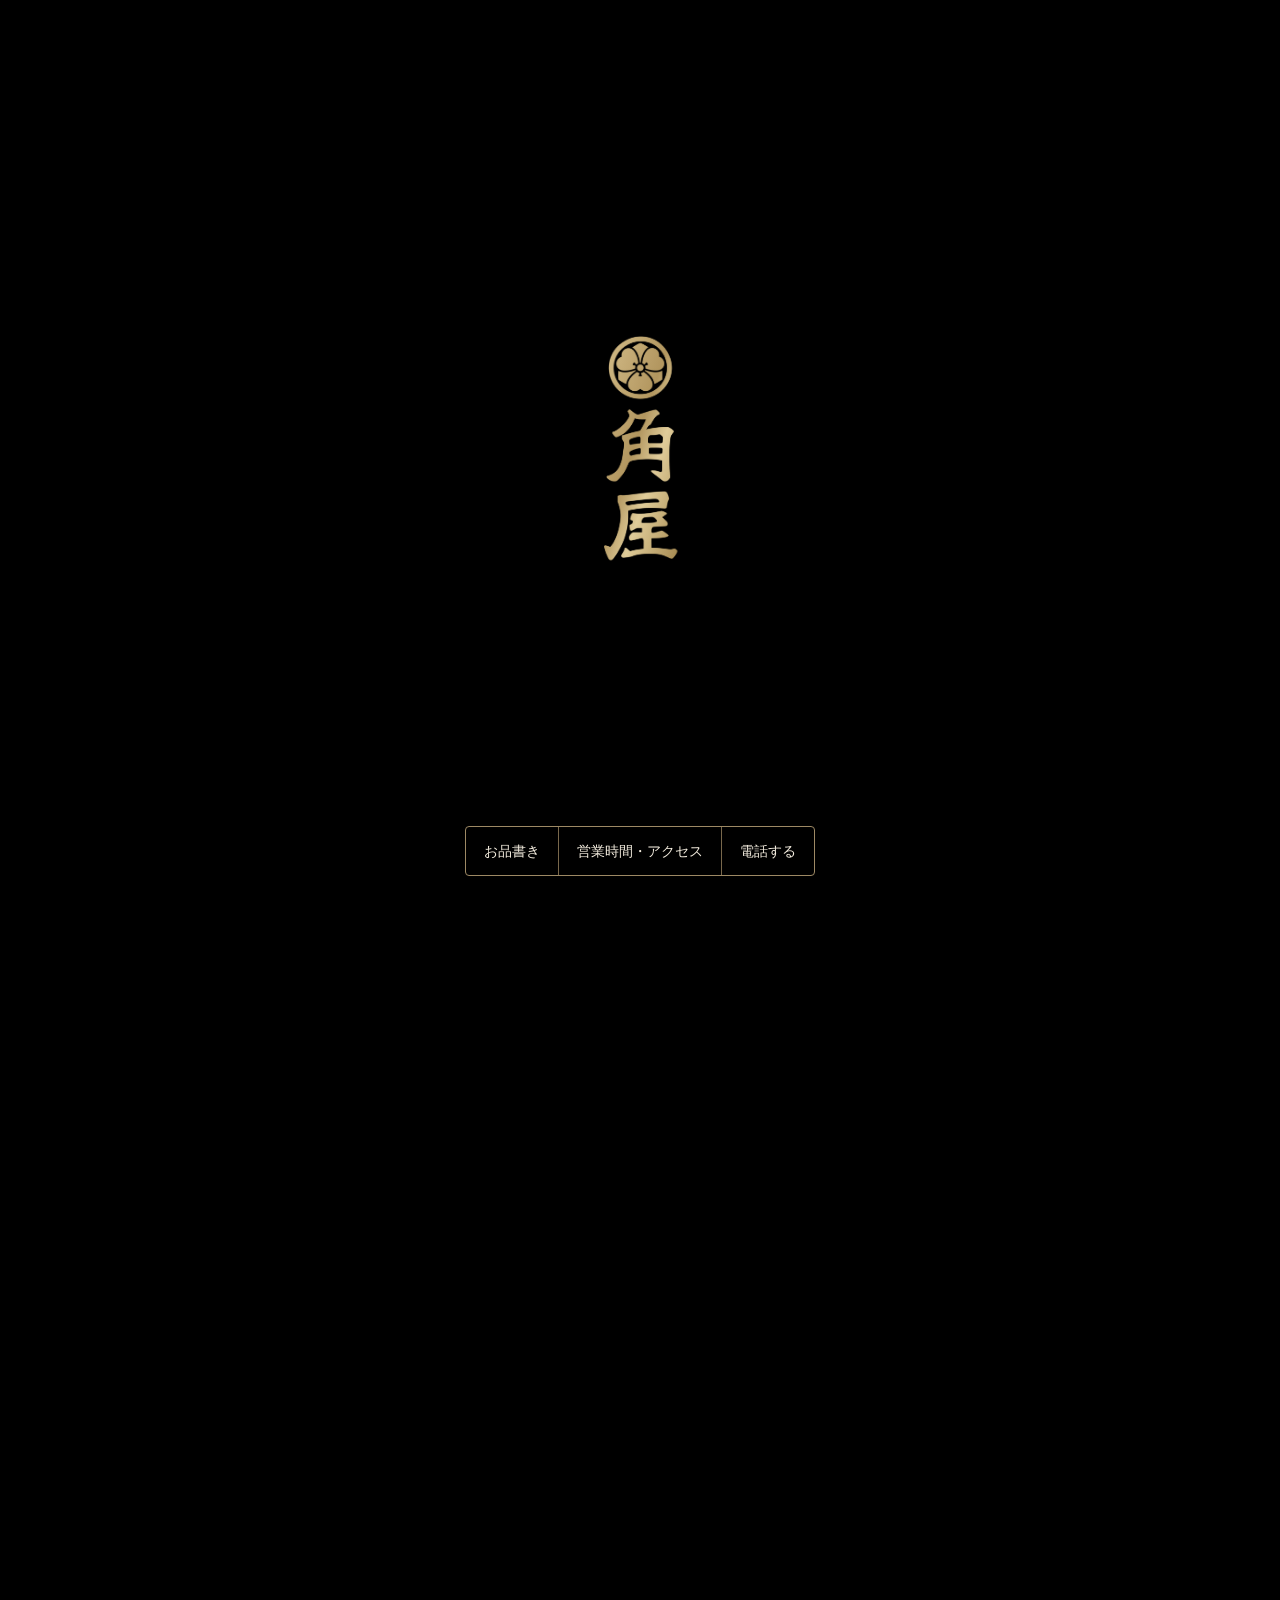
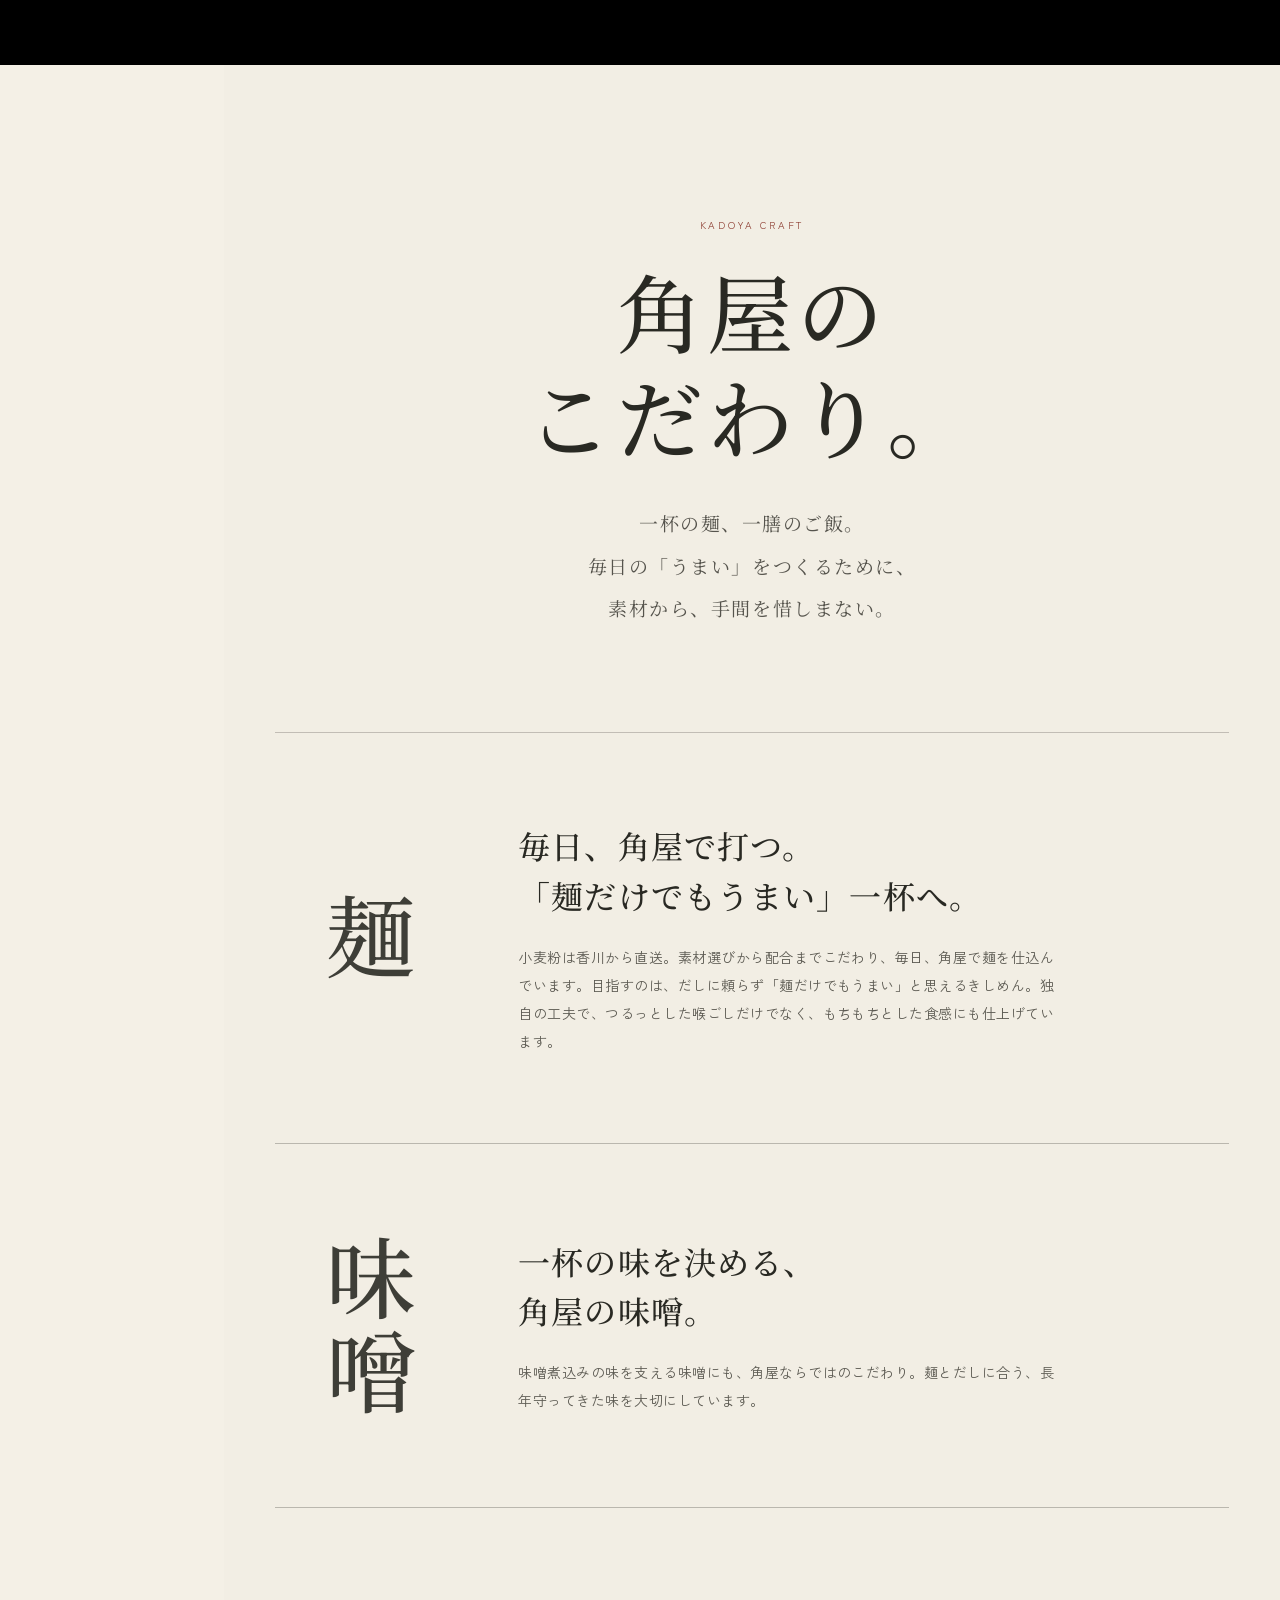
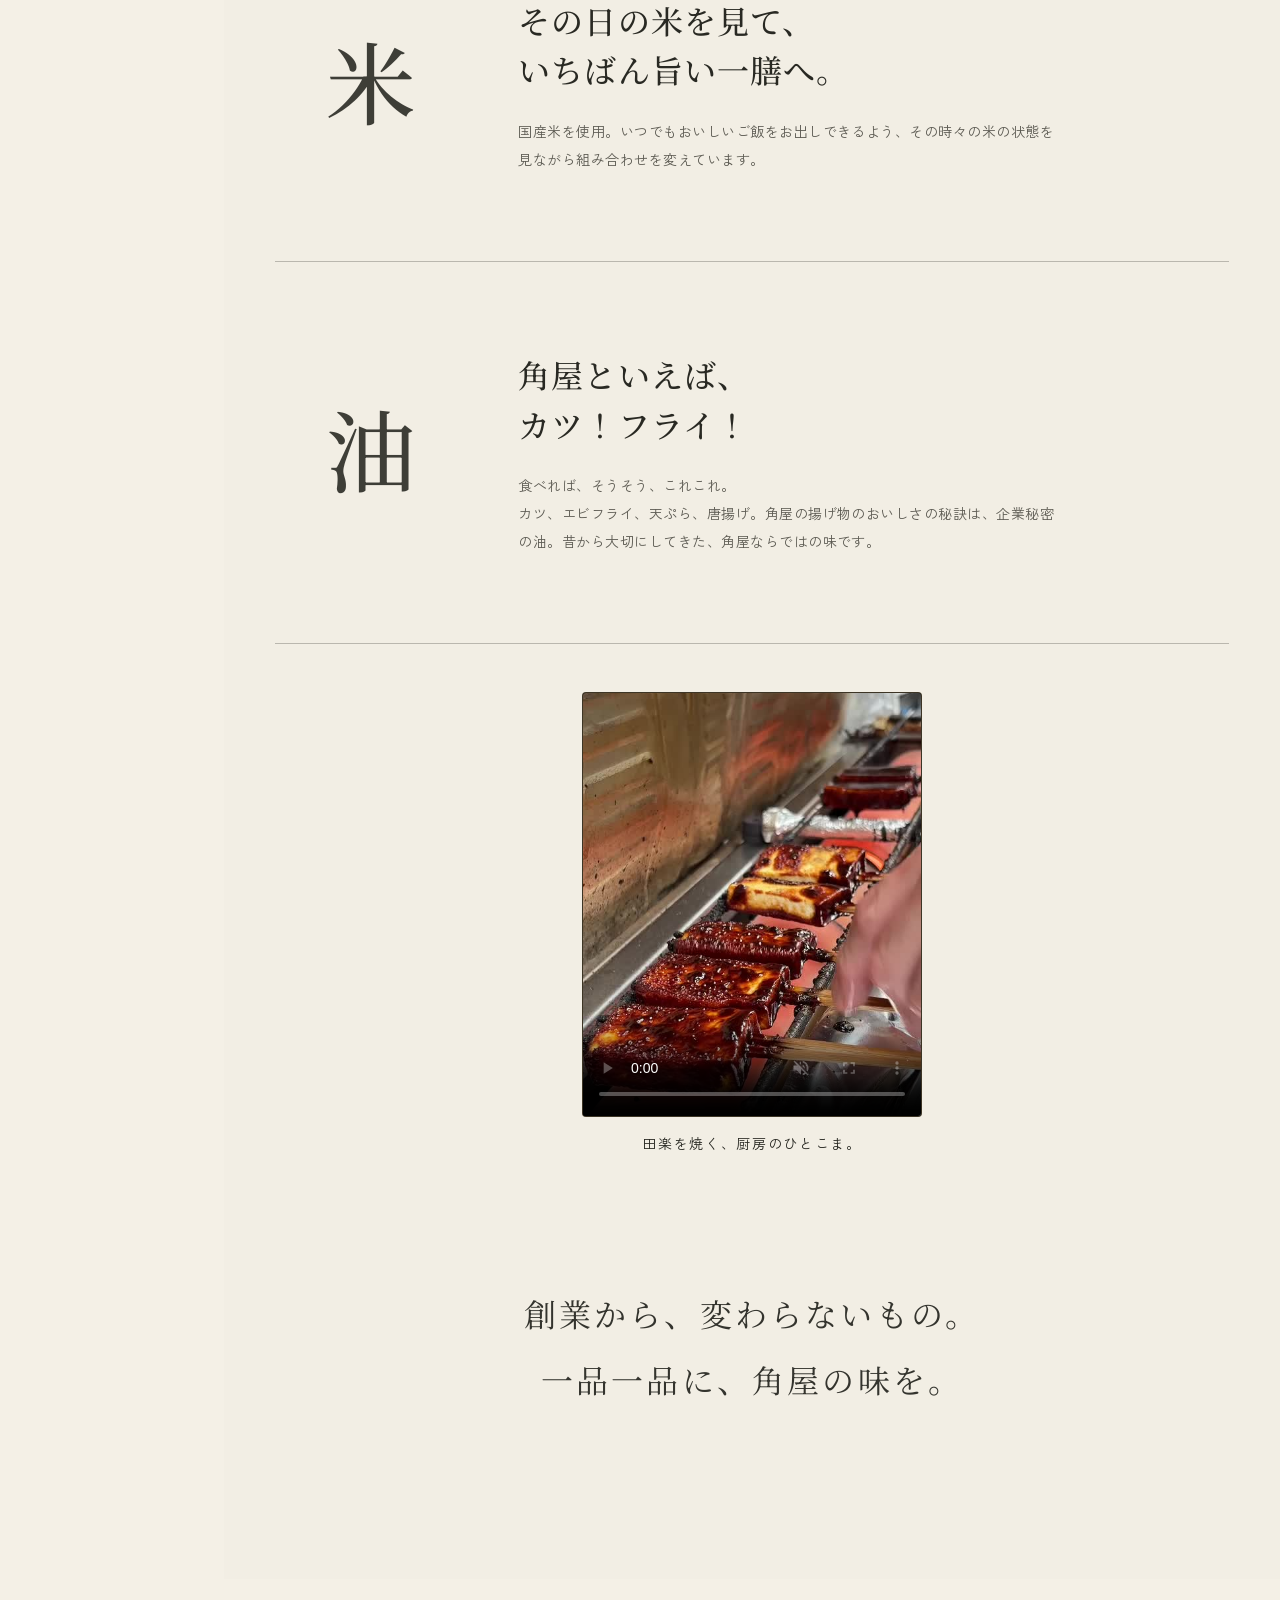
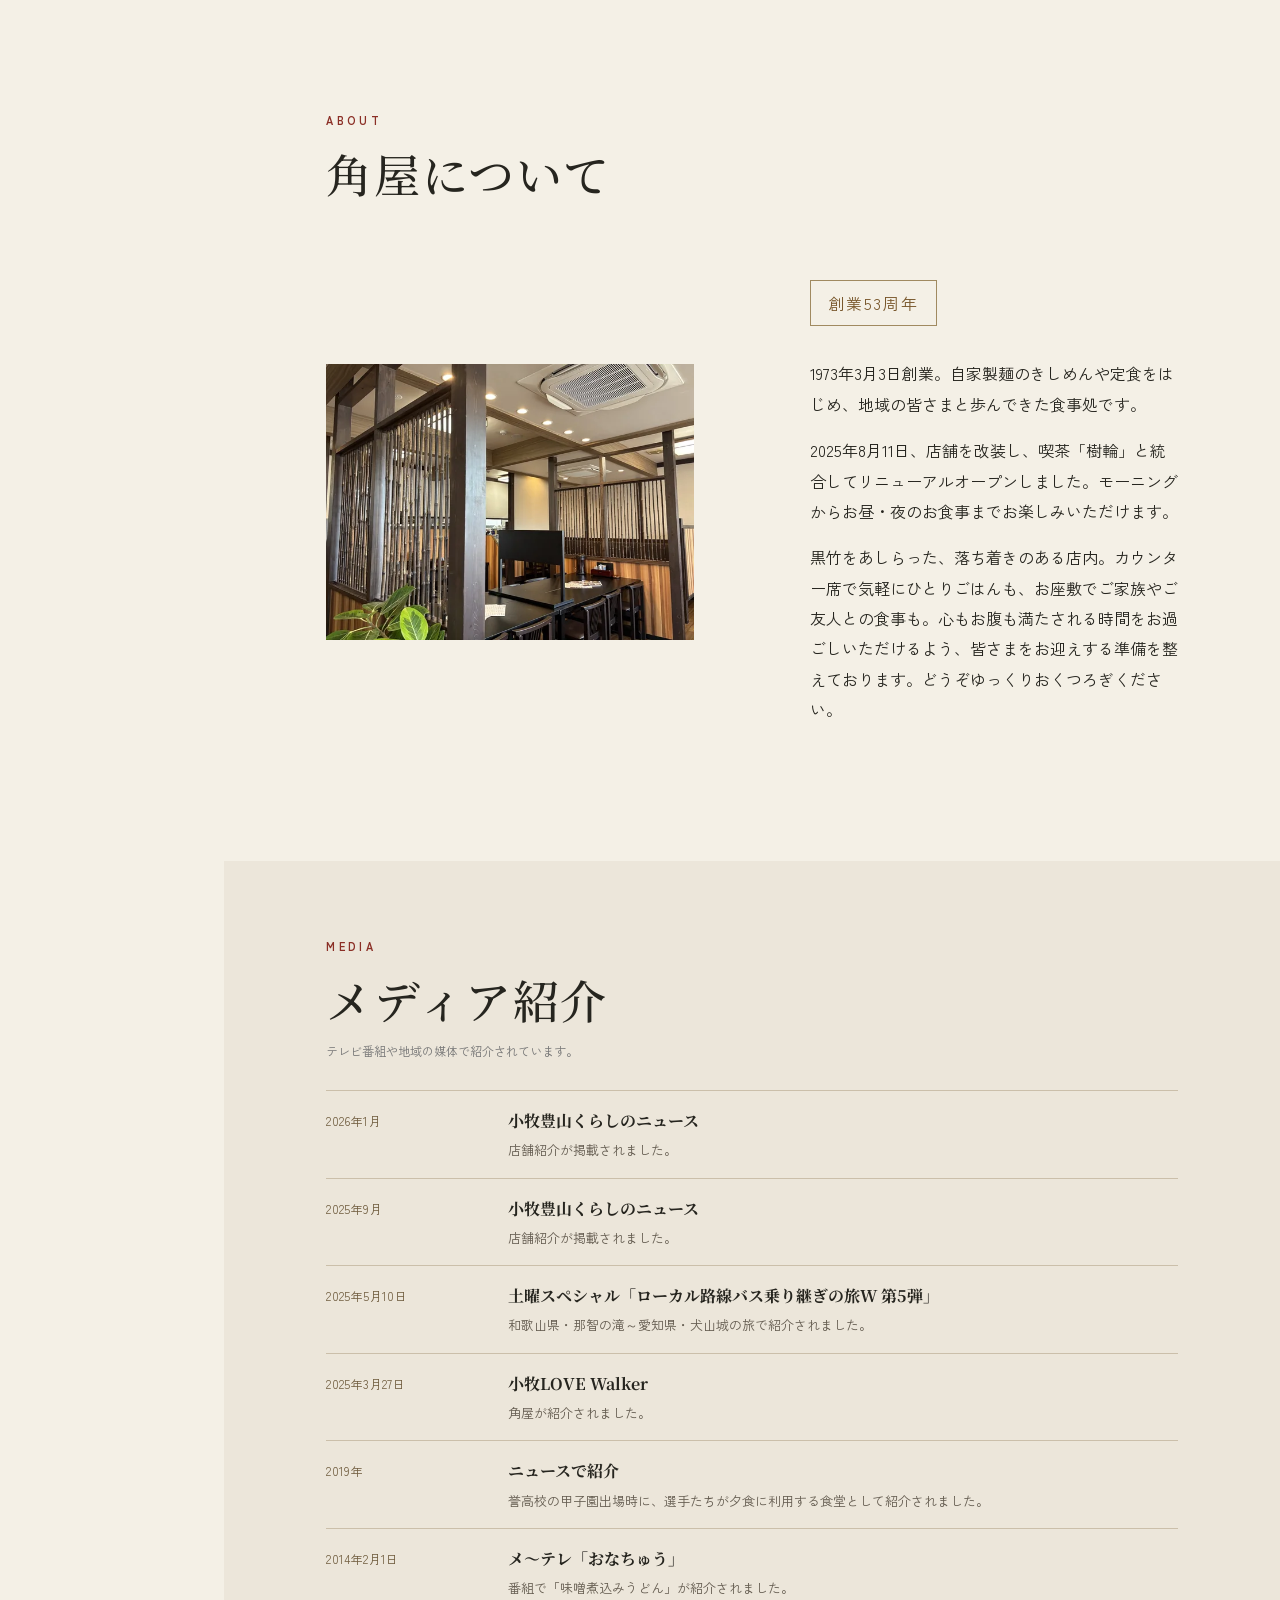
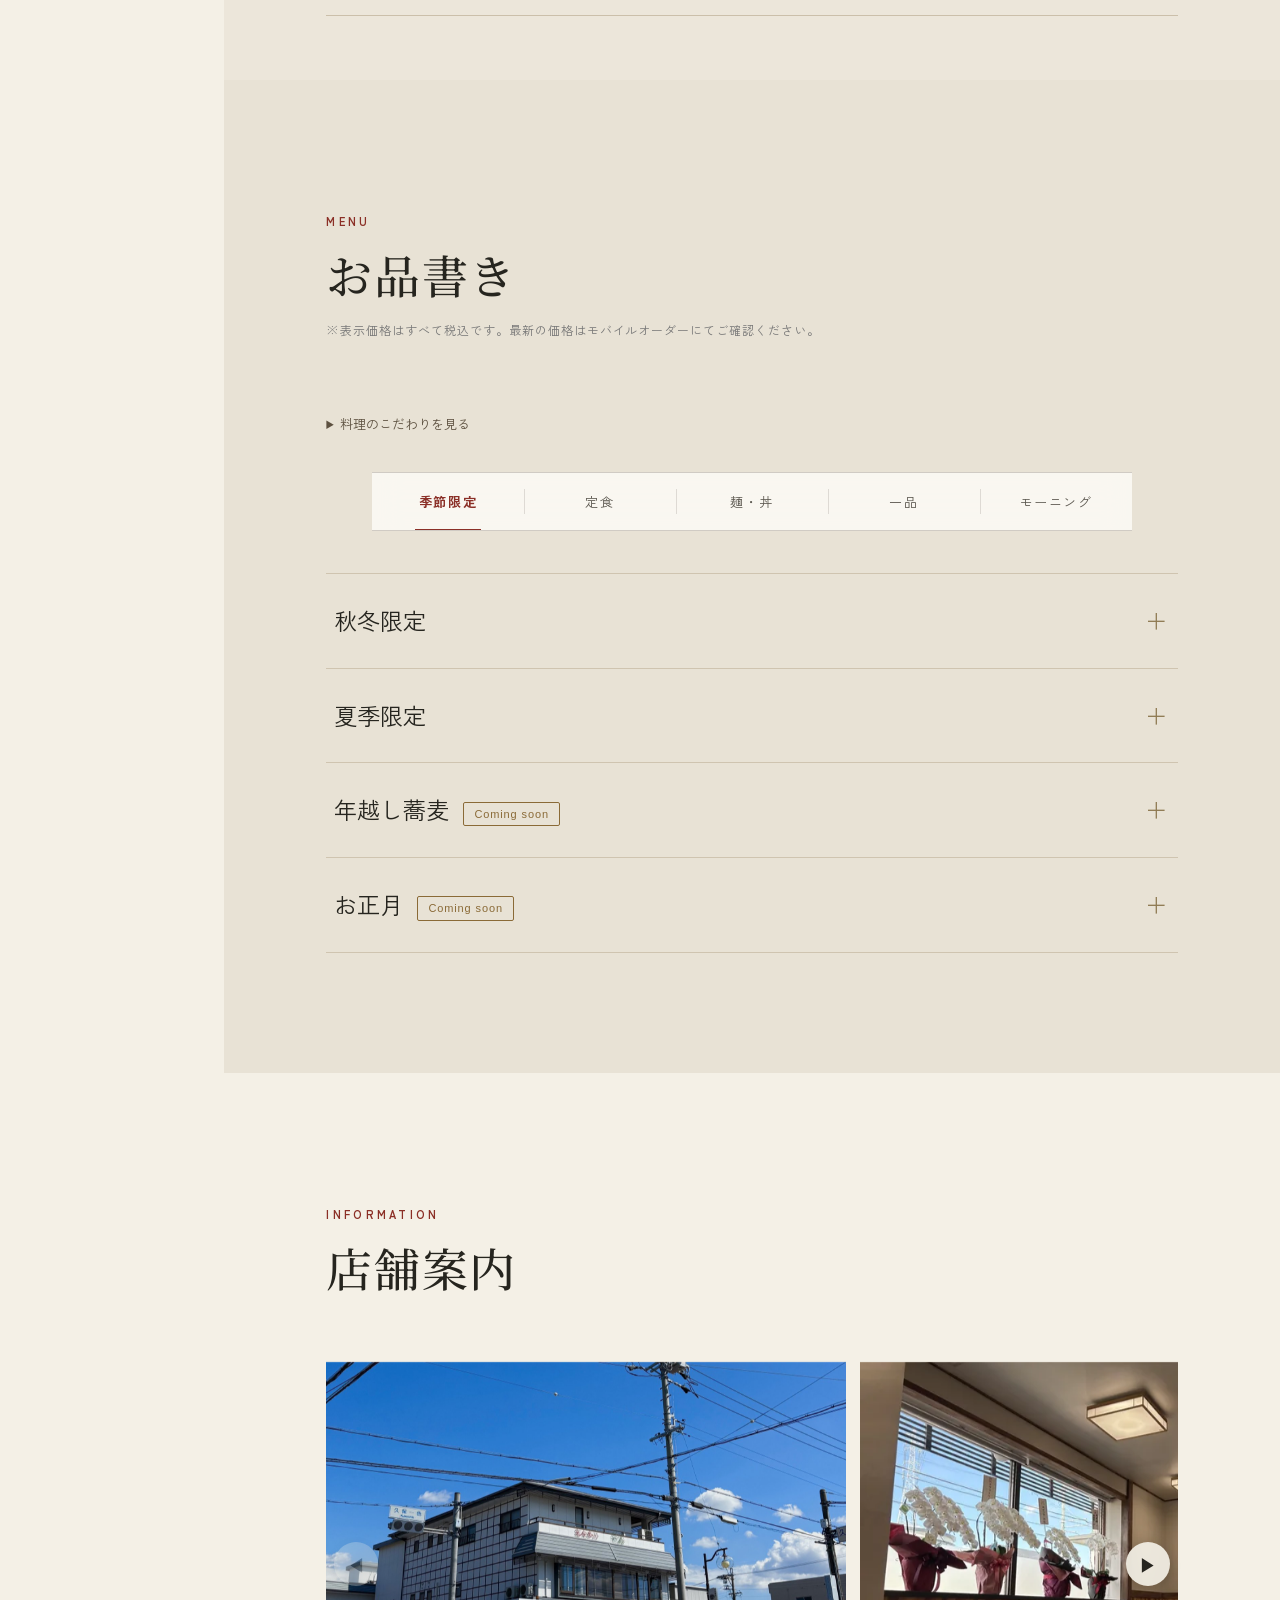
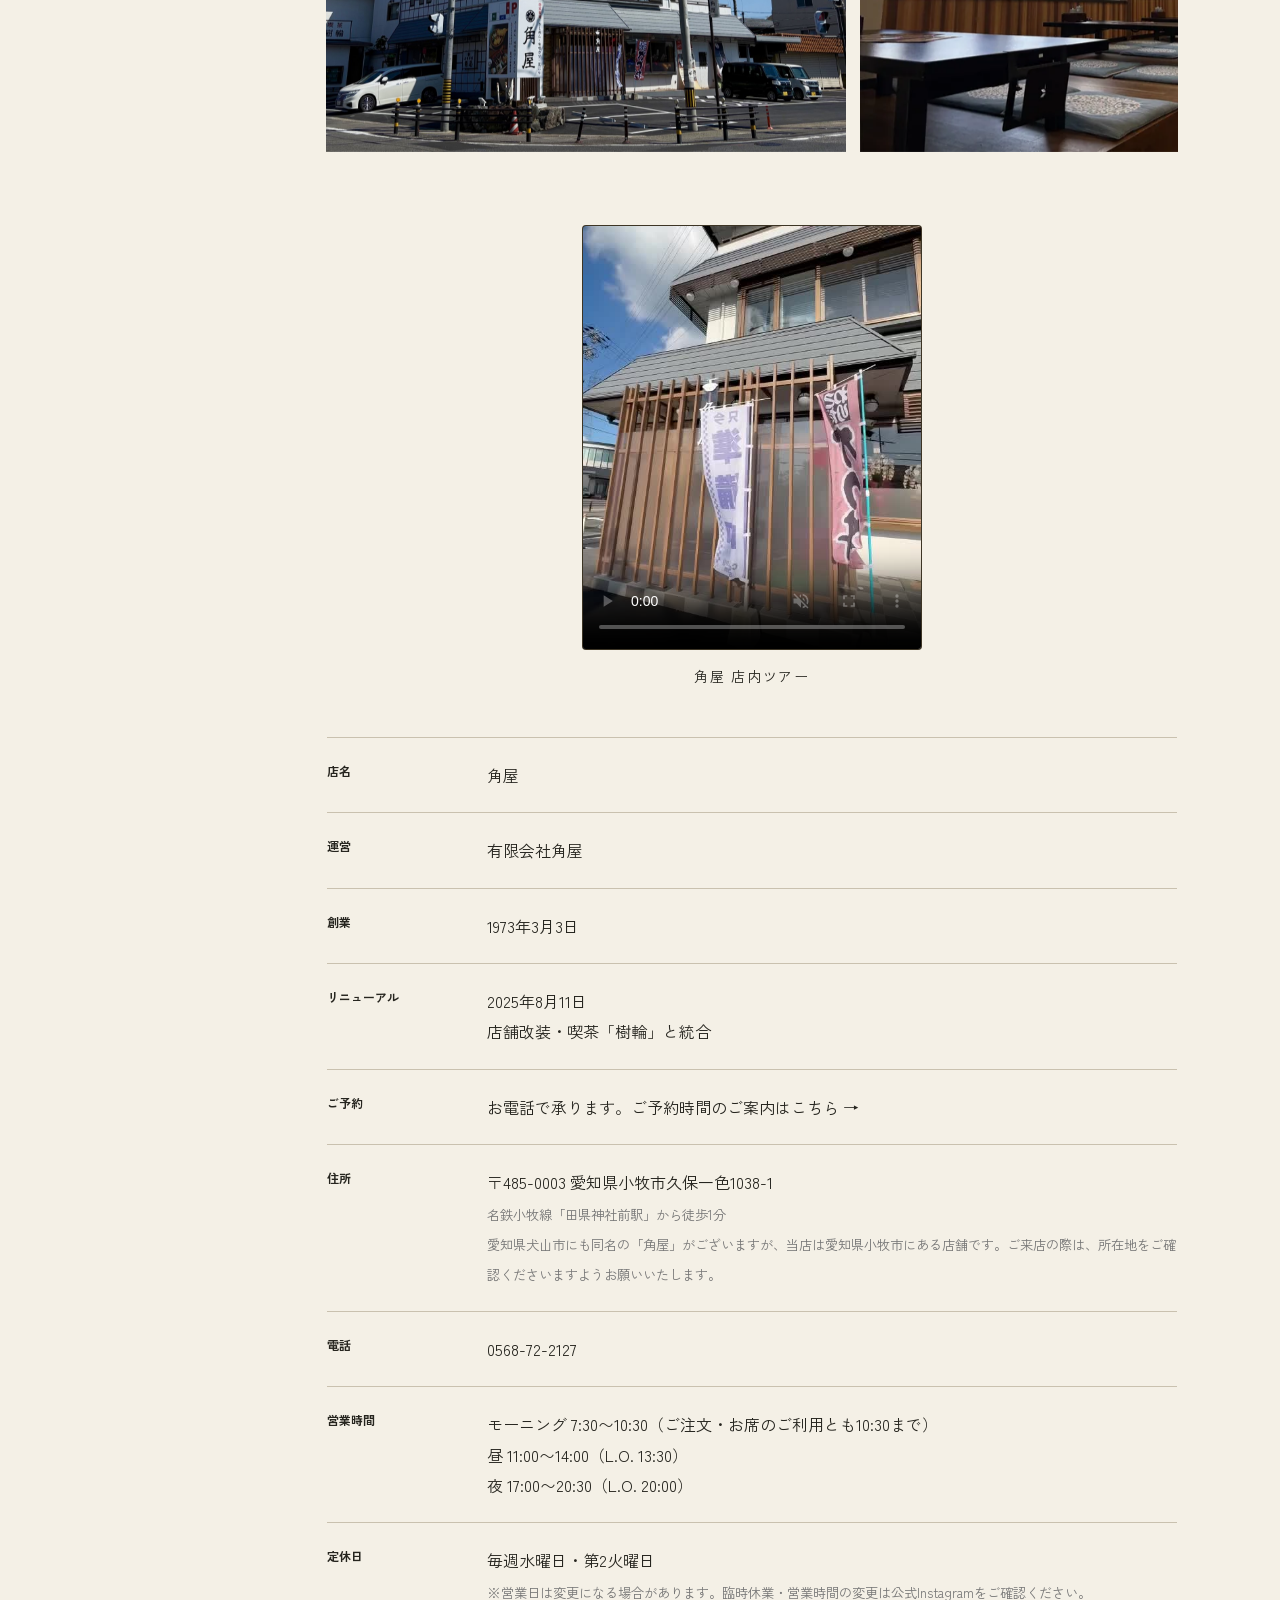
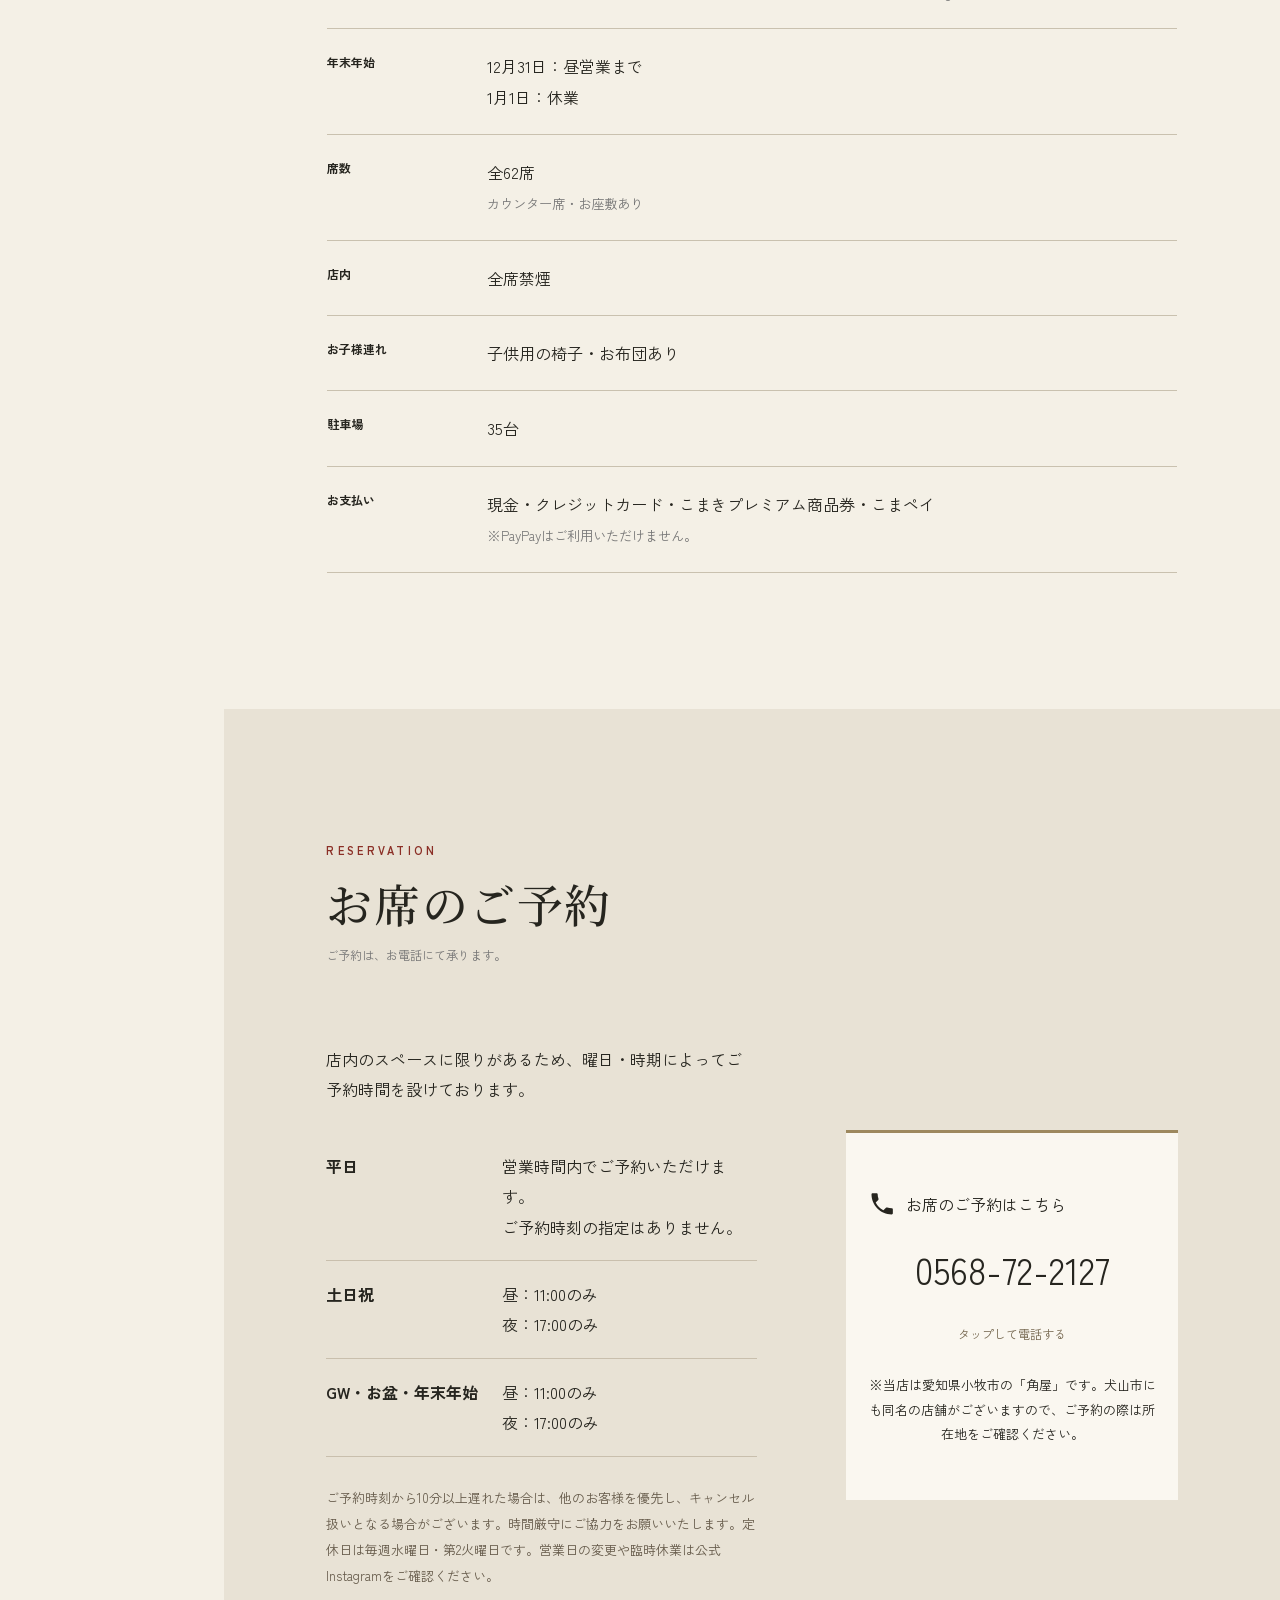
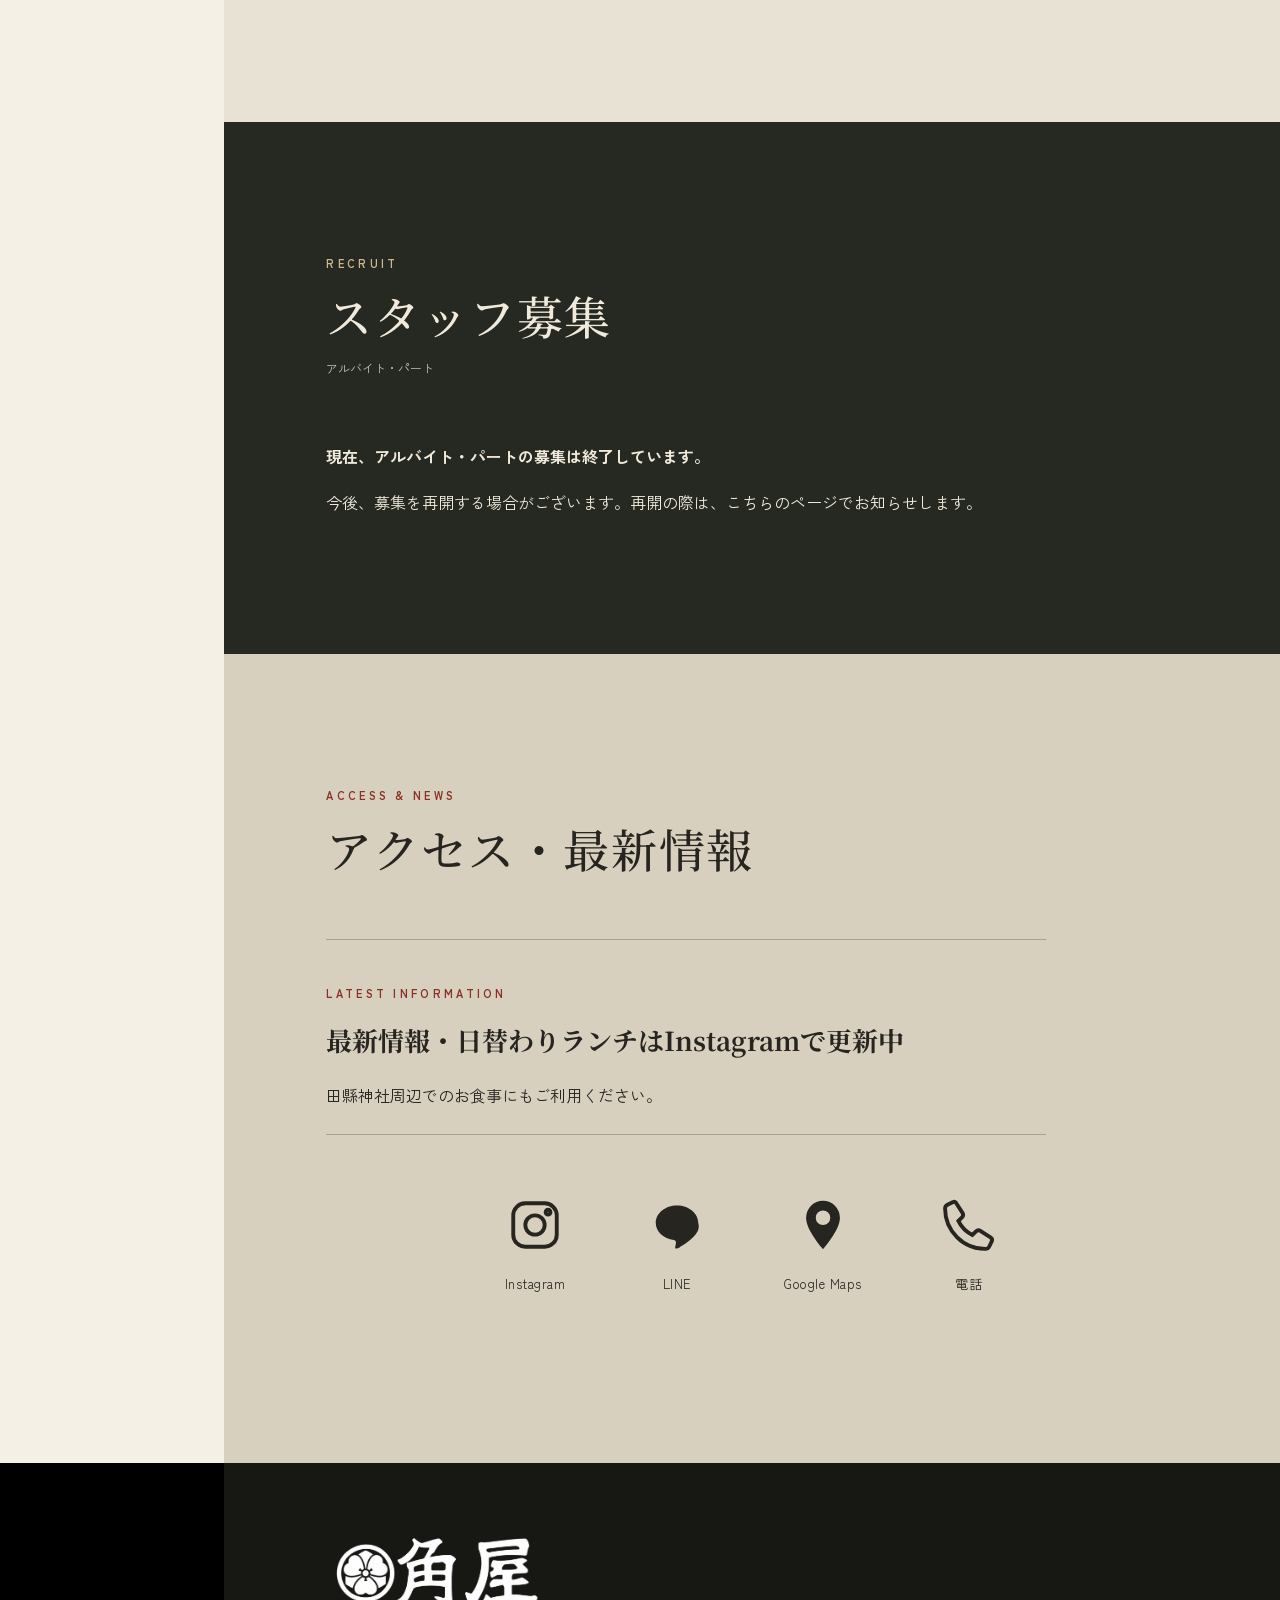
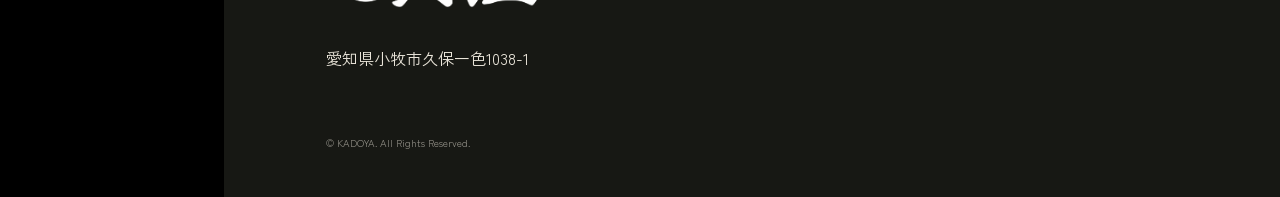
==== commit a8a0fa6b: "fix: clarify store location beneath reservation phone number" ====
--- a/index.html
+++ b/index.html
@@ -189,7 +189,7 @@
 </section>
 <section id="reservation" class="section reservation-section">
 <div class="section-title"><p>RESERVATION</p><h2>お席のご予約</h2><span>ご予約は、お電話にて承ります。</span></div>
-<div class="reservation-layout"><div><p>店内のスペースに限りがあるため、曜日・時期によってご予約時間を設けております。</p><dl class="reservation-times"><div><dt>平日</dt><dd>営業時間内でご予約いただけます。<br>ご予約時刻の指定はありません。</dd></div><div><dt>土日祝</dt><dd>昼：11:00のみ<br>夜：17:00のみ</dd></div><div><dt>GW・お盆・年末年始</dt><dd>昼：11:00のみ<br>夜：17:00のみ</dd></div></dl><p class="reservation-note">ご予約時刻から10分以上遅れた場合は、他のお客様を優先し、キャンセル扱いとなる場合がございます。時間厳守にご協力をお願いいたします。定休日は毎週水曜日・第2火曜日です。営業日の変更や臨時休業は公式Instagramをご確認ください。</p></div><div class="phone-panel"><p class="icon-heading"><svg class="contact-icon" aria-hidden="true" viewBox="0 0 24 24"><path d="M6.6 10.8c1.6 3.1 3.5 5 6.6 6.6l2.2-2.2c.3-.3.7-.4 1.1-.2 1.2.4 2.5.7 3.8.7.6 0 1 .4 1 1V20c0 .6-.4 1-1 1C10.8 21 3 13.2 3 3.7c0-.6.4-1 1-1h3.3c.6 0 1 .4 1 1 0 1.3.2 2.6.7 3.8.1.4 0 .8-.2 1.1l-2.2 2.2z"/></svg><span>お席のご予約はこちら</span></p><a href="tel:0568722127" class="phone-number">0568-72-2127</a><span>タップして電話する</span><p class="phone-caption"></p></div></div>
+<div class="reservation-layout"><div><p>店内のスペースに限りがあるため、曜日・時期によってご予約時間を設けております。</p><dl class="reservation-times"><div><dt>平日</dt><dd>営業時間内でご予約いただけます。<br>ご予約時刻の指定はありません。</dd></div><div><dt>土日祝</dt><dd>昼：11:00のみ<br>夜：17:00のみ</dd></div><div><dt>GW・お盆・年末年始</dt><dd>昼：11:00のみ<br>夜：17:00のみ</dd></div></dl><p class="reservation-note">ご予約時刻から10分以上遅れた場合は、他のお客様を優先し、キャンセル扱いとなる場合がございます。時間厳守にご協力をお願いいたします。定休日は毎週水曜日・第2火曜日です。営業日の変更や臨時休業は公式Instagramをご確認ください。</p></div><div class="phone-panel"><p class="icon-heading"><svg class="contact-icon" aria-hidden="true" viewBox="0 0 24 24"><path d="M6.6 10.8c1.6 3.1 3.5 5 6.6 6.6l2.2-2.2c.3-.3.7-.4 1.1-.2 1.2.4 2.5.7 3.8.7.6 0 1 .4 1 1V20c0 .6-.4 1-1 1C10.8 21 3 13.2 3 3.7c0-.6.4-1 1-1h3.3c.6 0 1 .4 1 1 0 1.3.2 2.6.7 3.8.1.4 0 .8-.2 1.1l-2.2 2.2z"/></svg><span>お席のご予約はこちら</span></p><a href="tel:0568722127" class="phone-number">0568-72-2127</a><span>タップして電話する</span><p class="phone-caption">※当店は愛知県小牧市の「角屋」です。犬山市にも同名の店舗がございますので、ご予約の際は所在地をご確認ください。</p></div></div>
 </section>
 <section id="recruit" class="section recruit-section">
 <div class="section-title"><p>RECRUIT</p><h2>スタッフ募集</h2><span>アルバイト・パート</span></div>
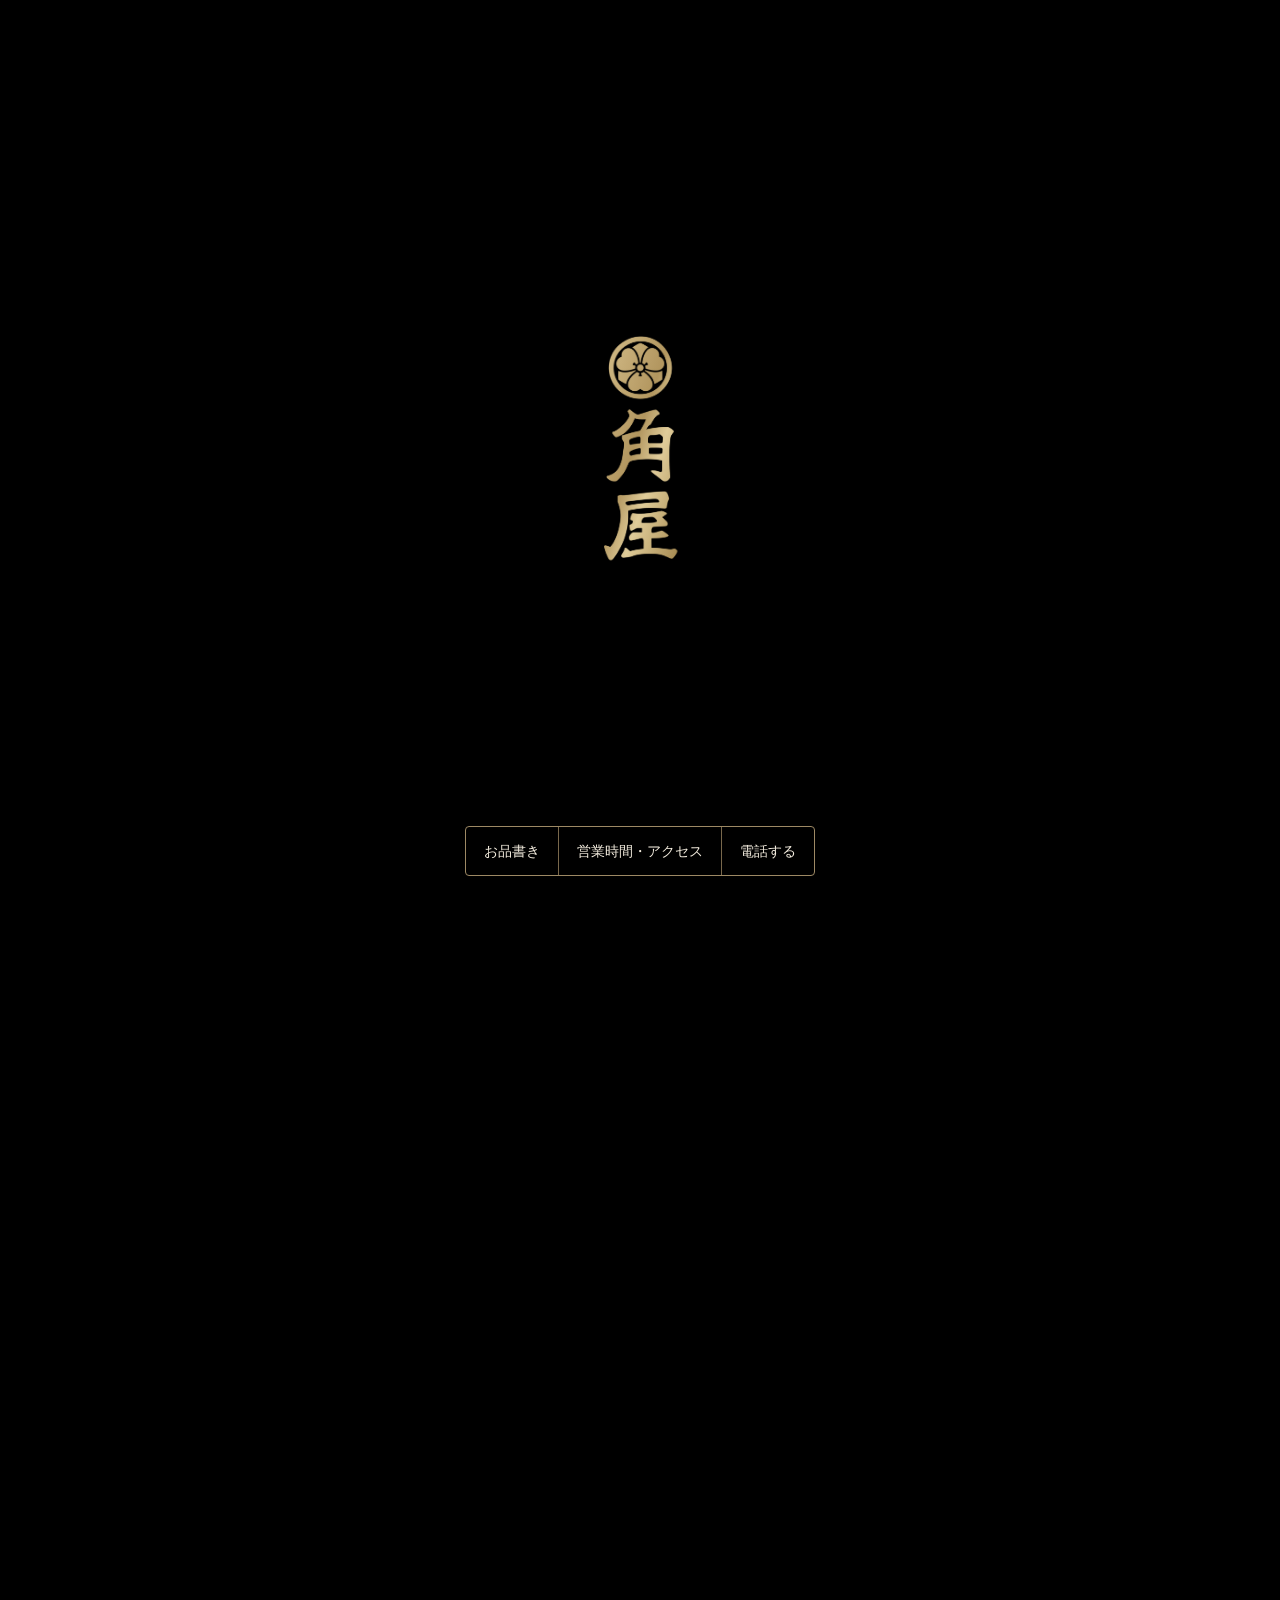
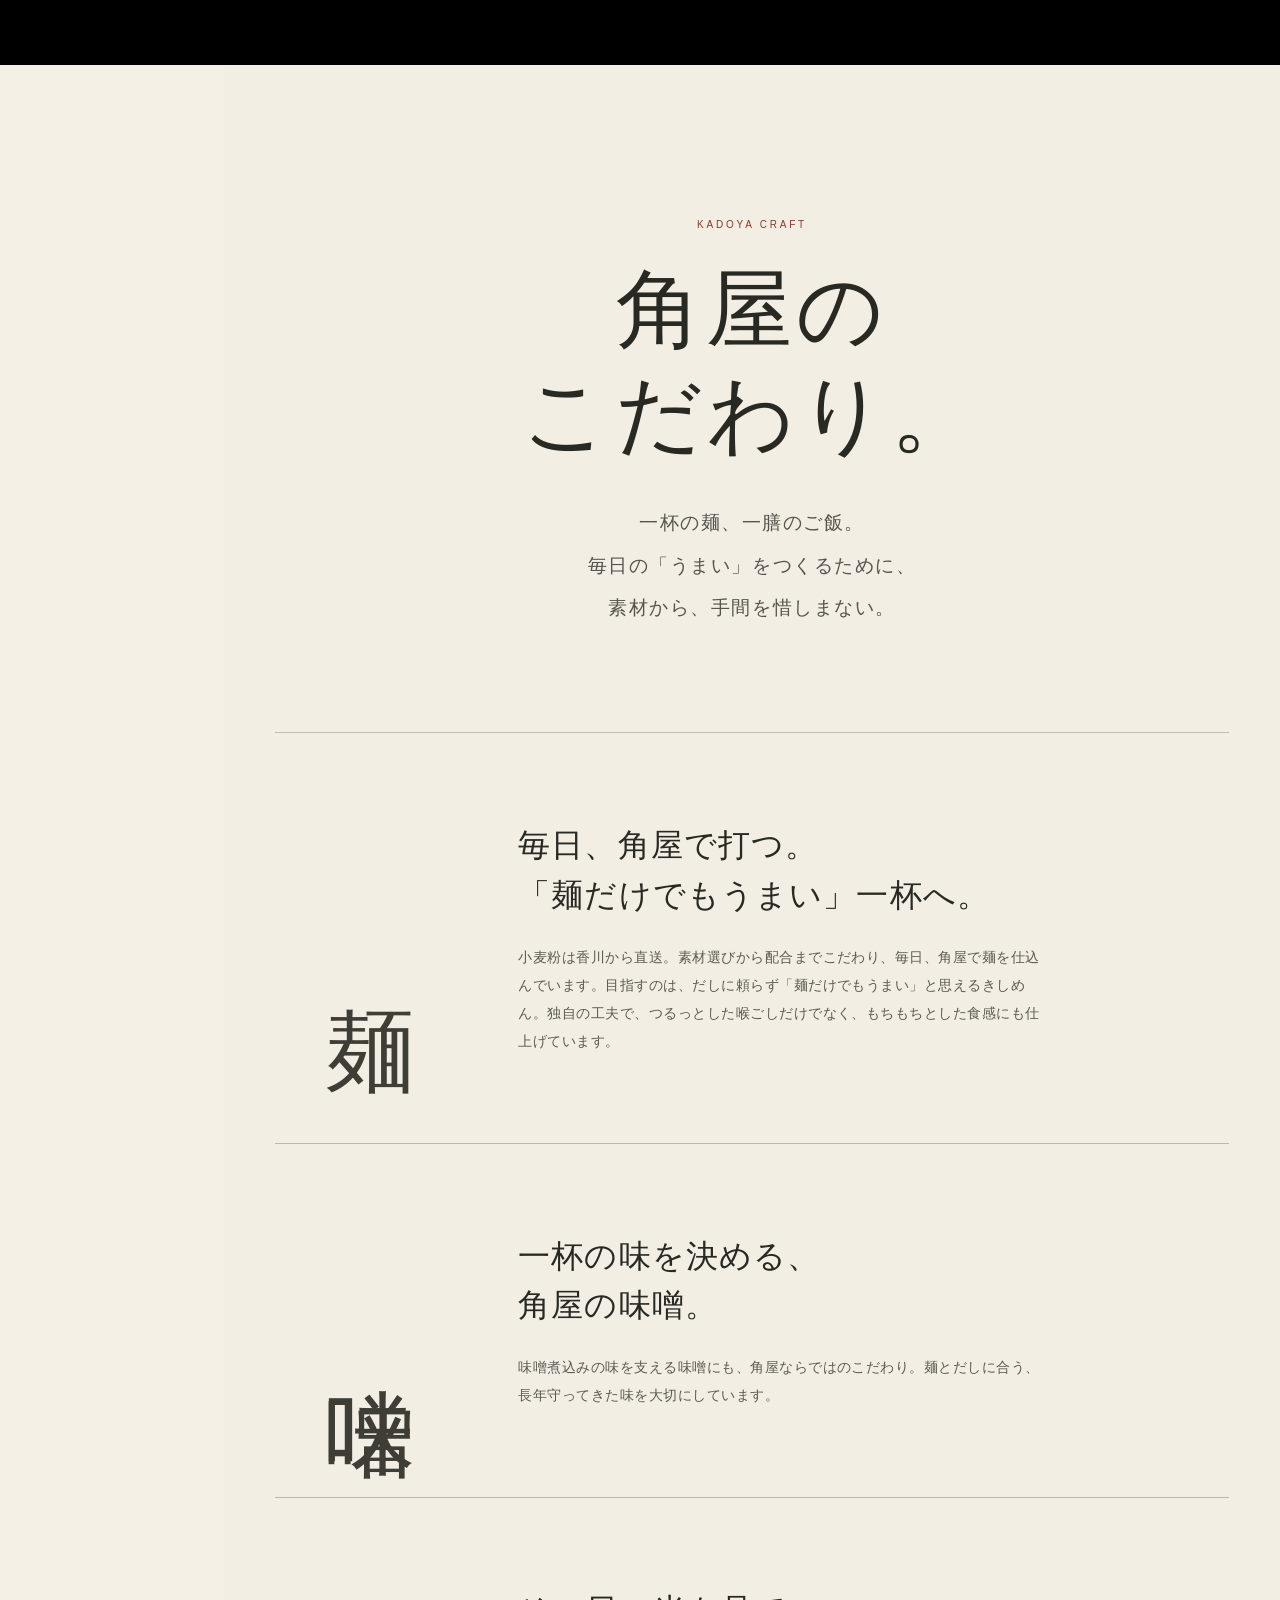
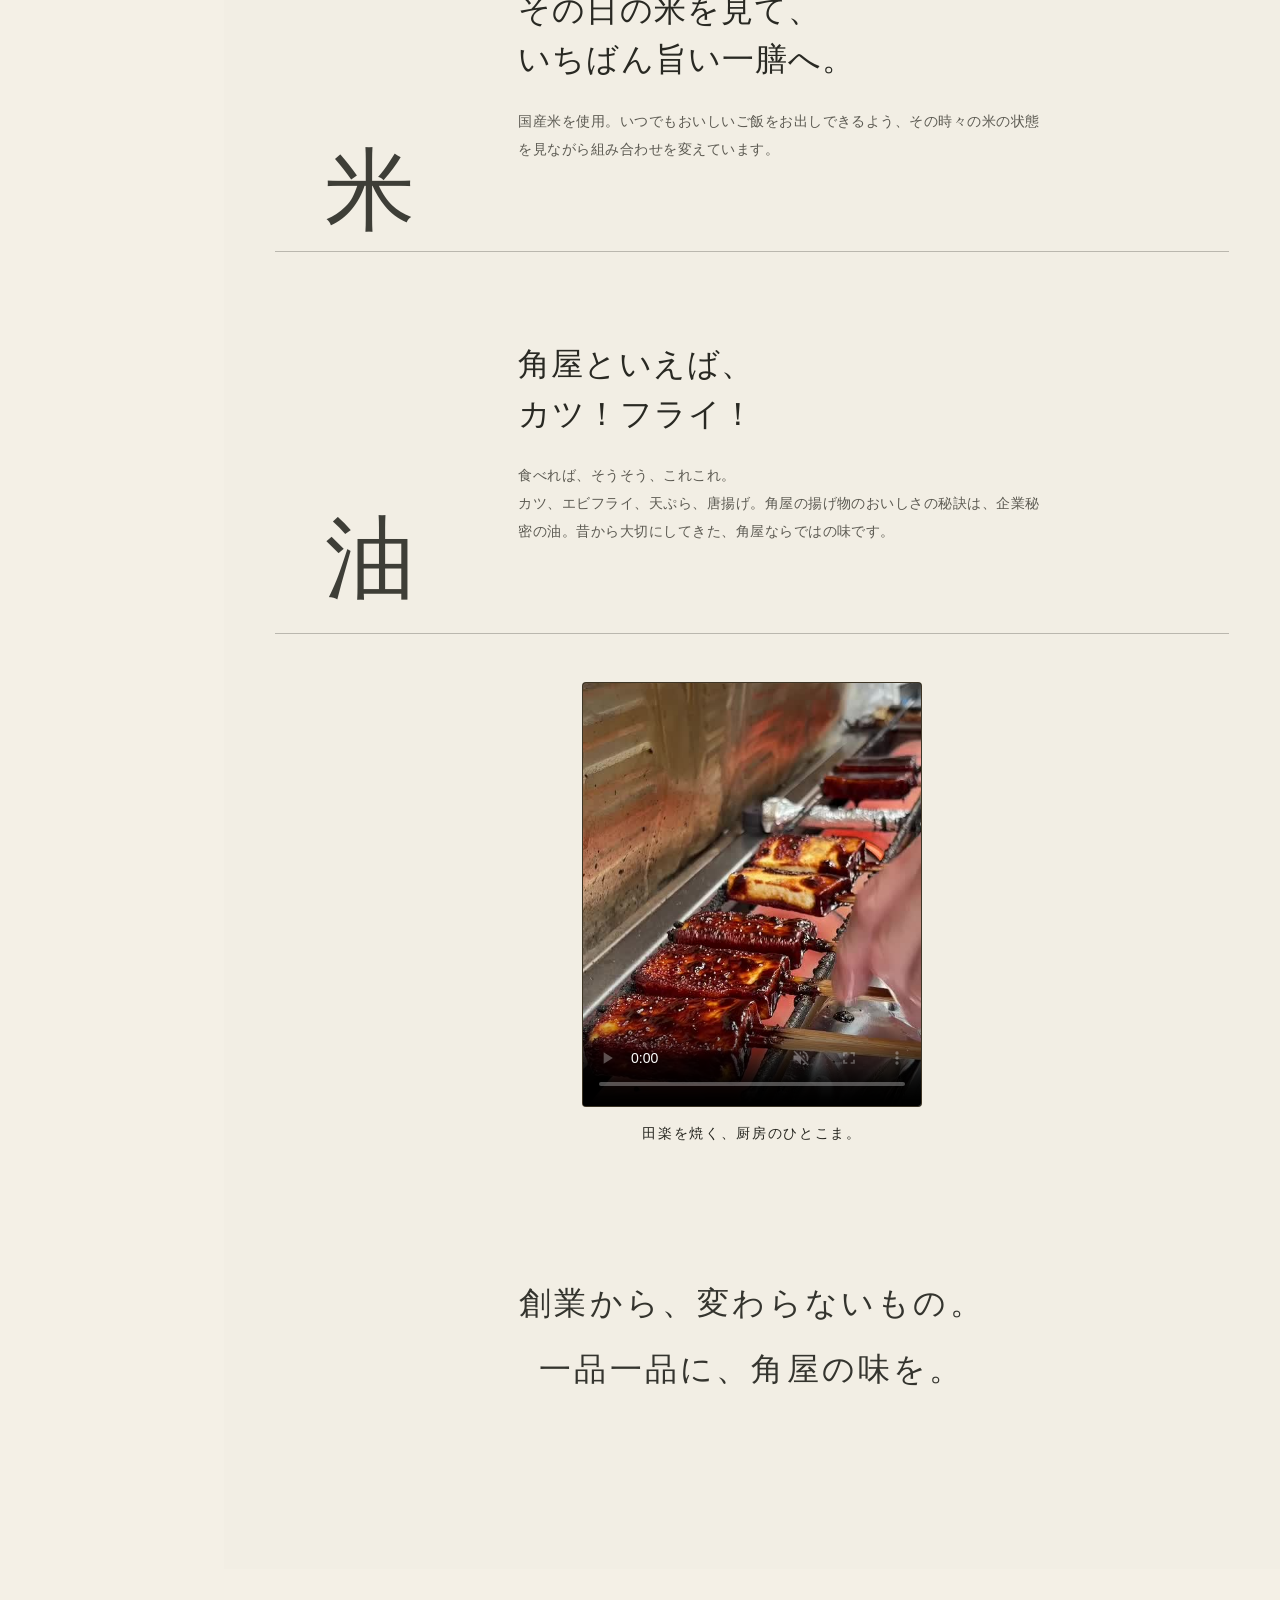
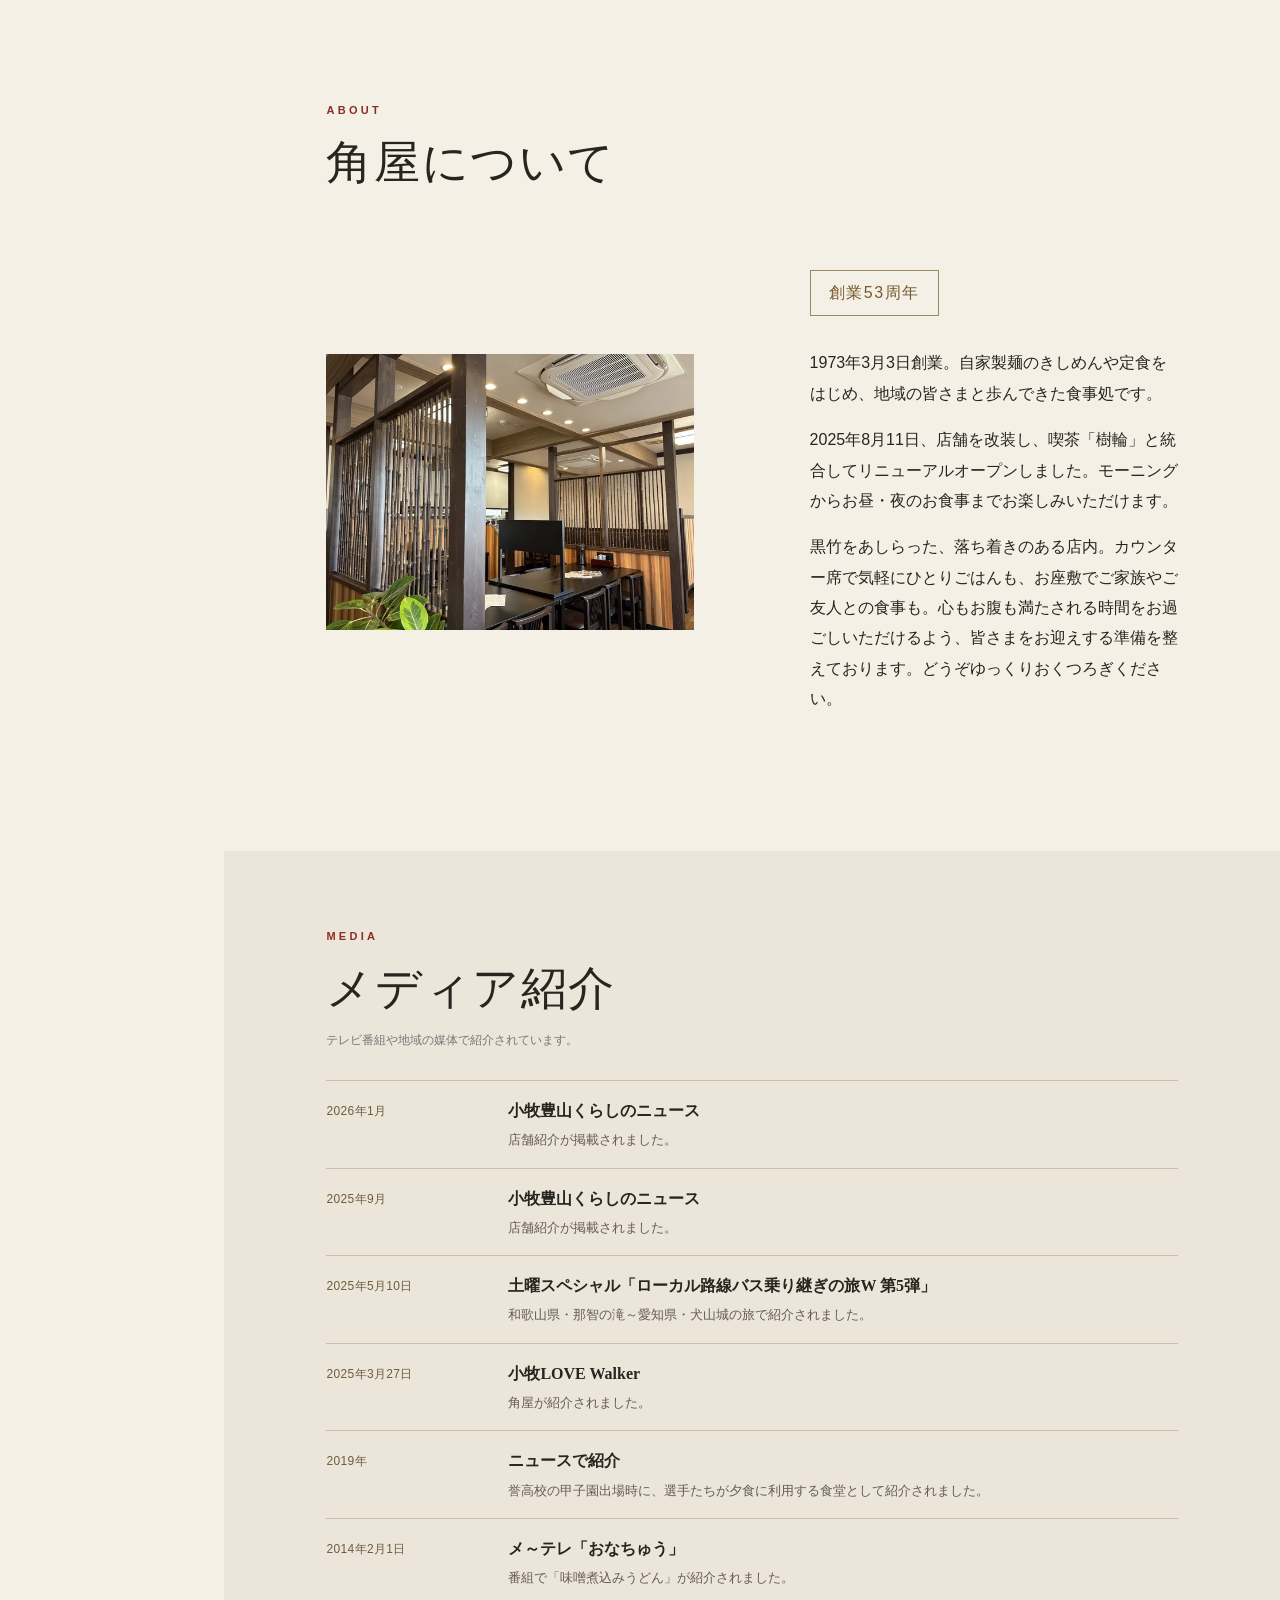
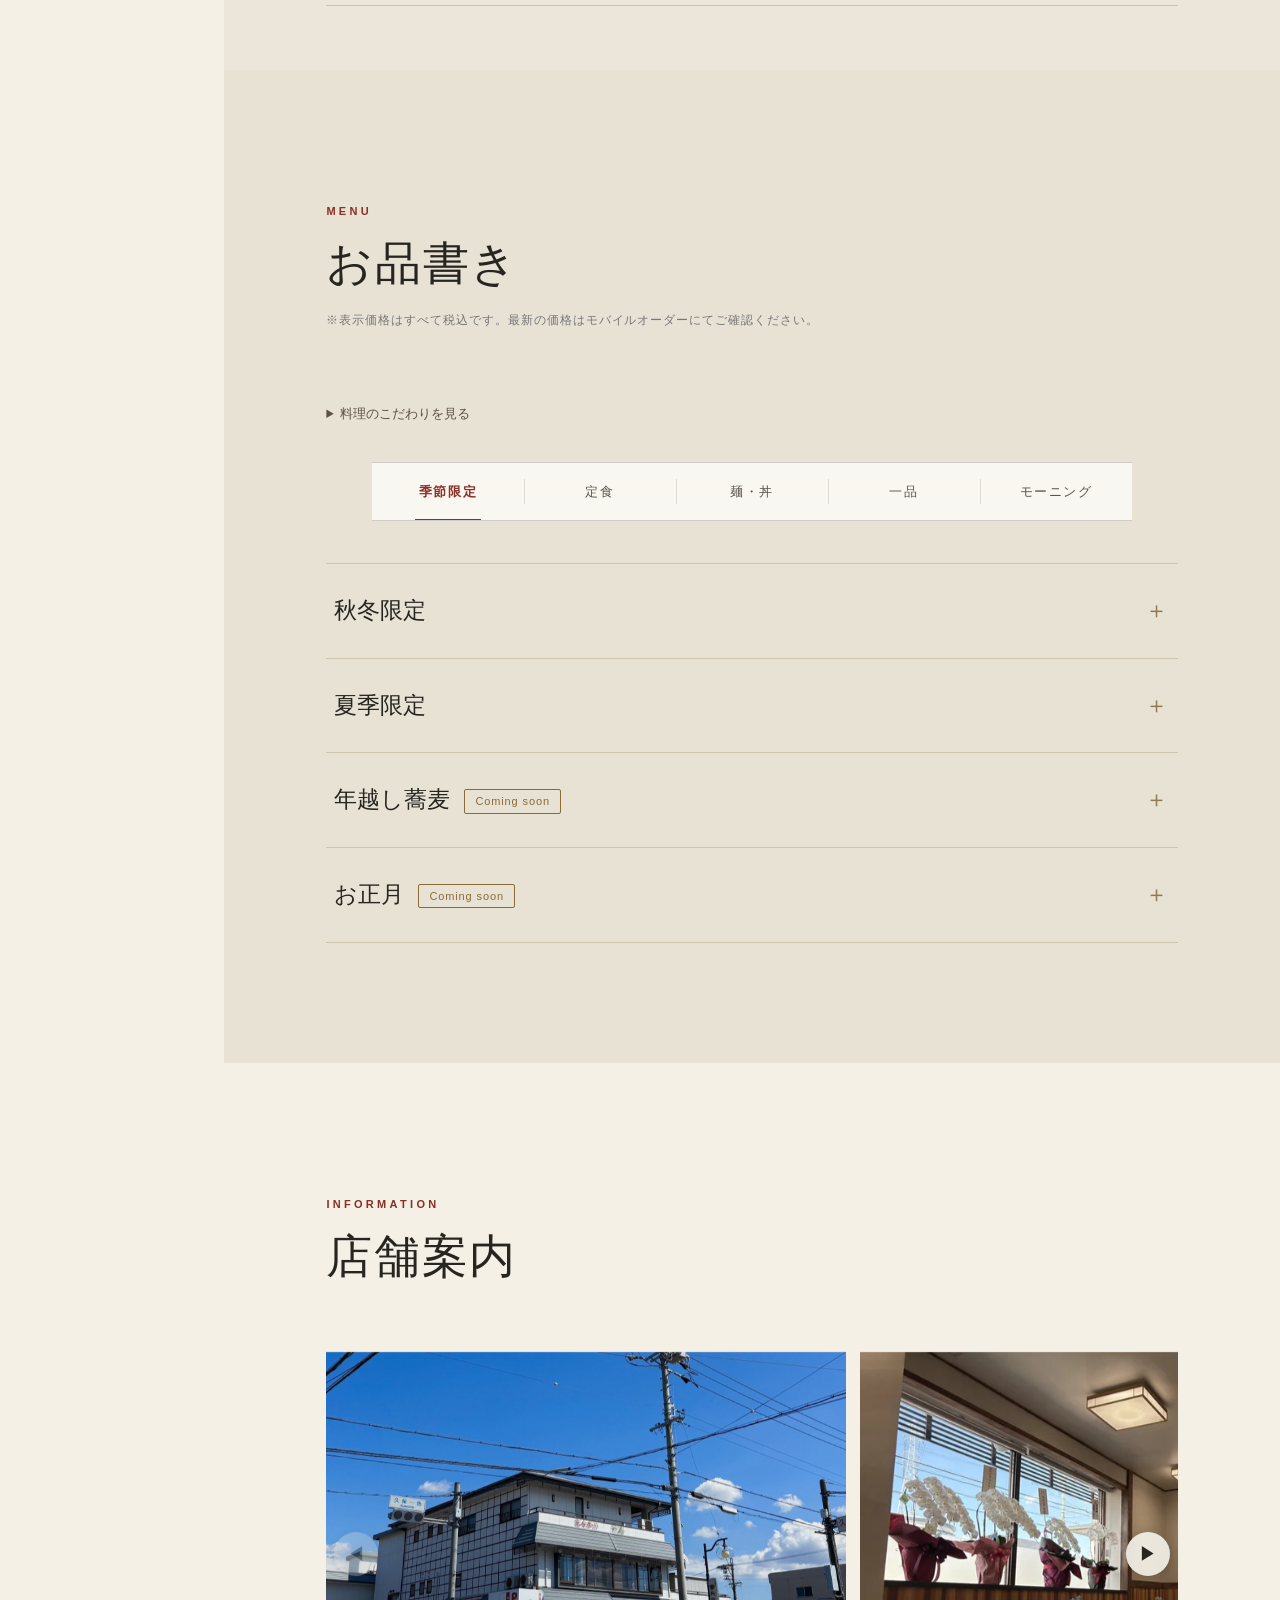
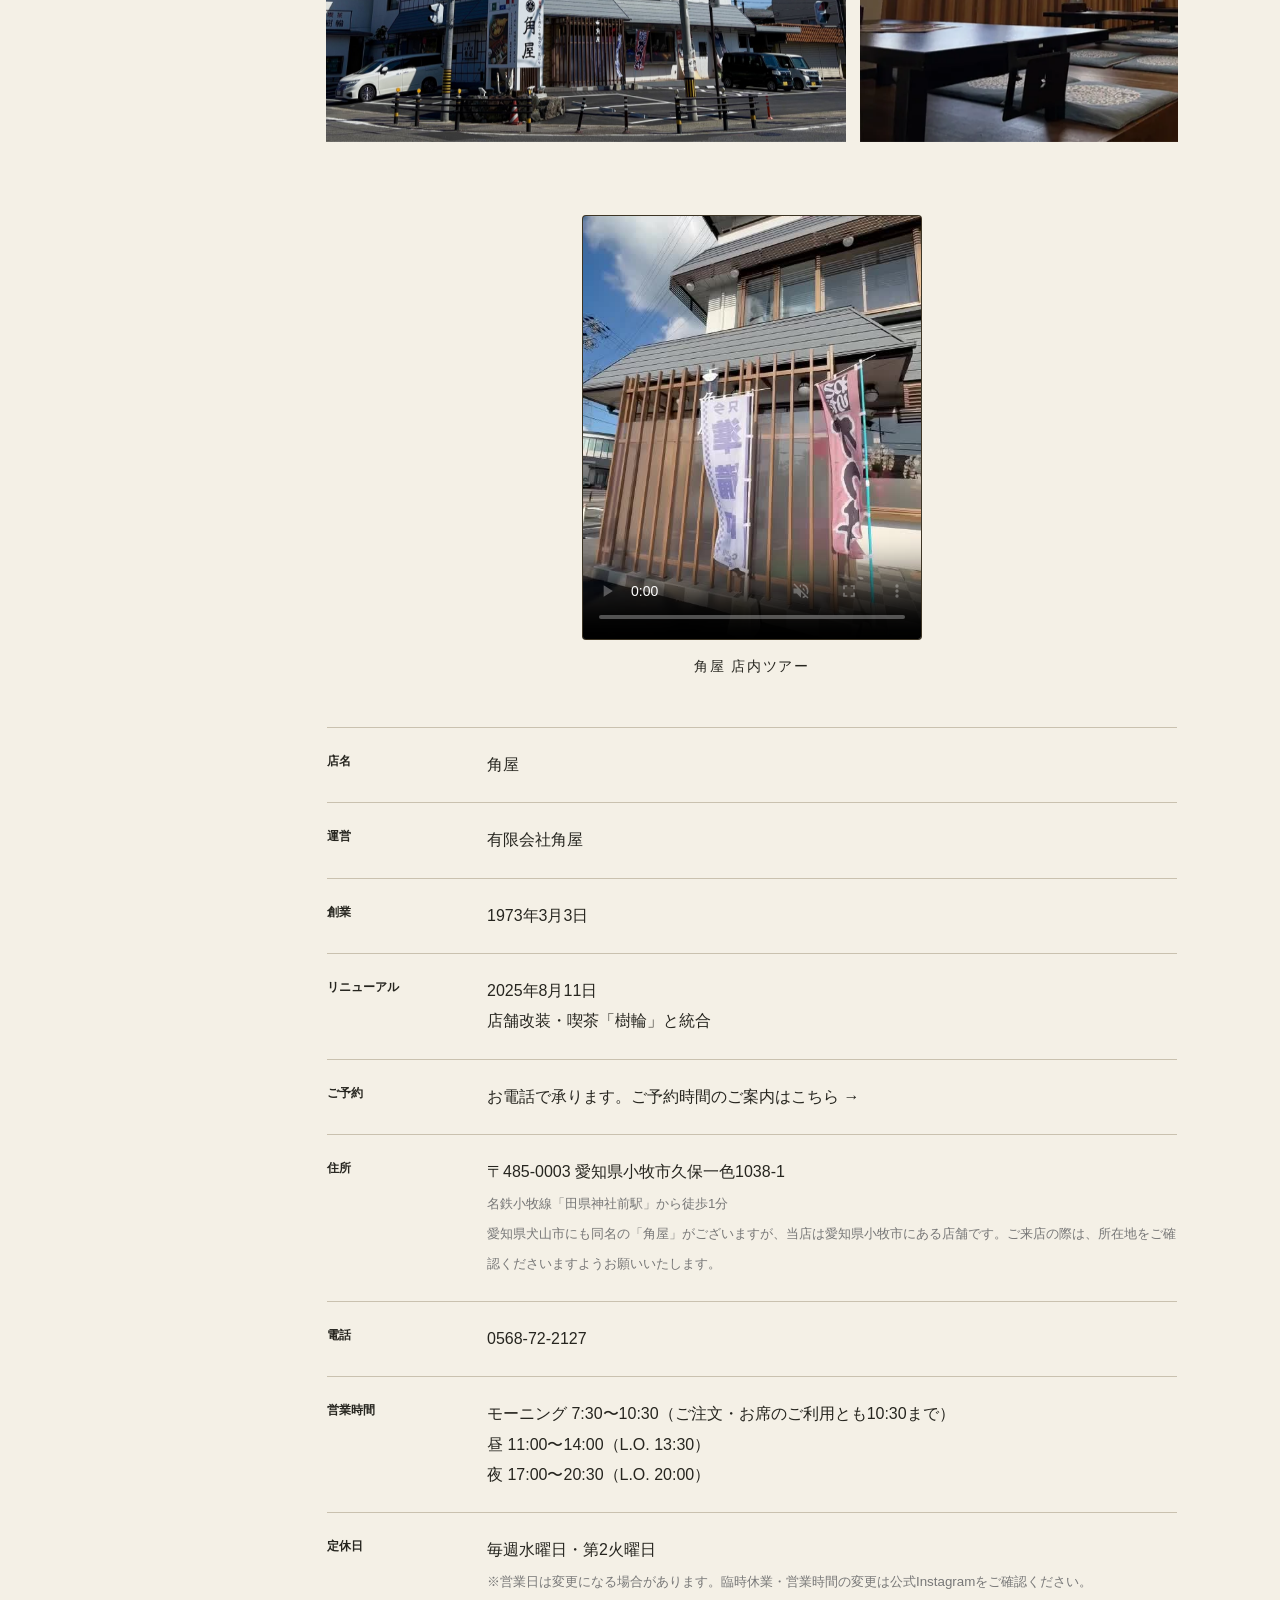
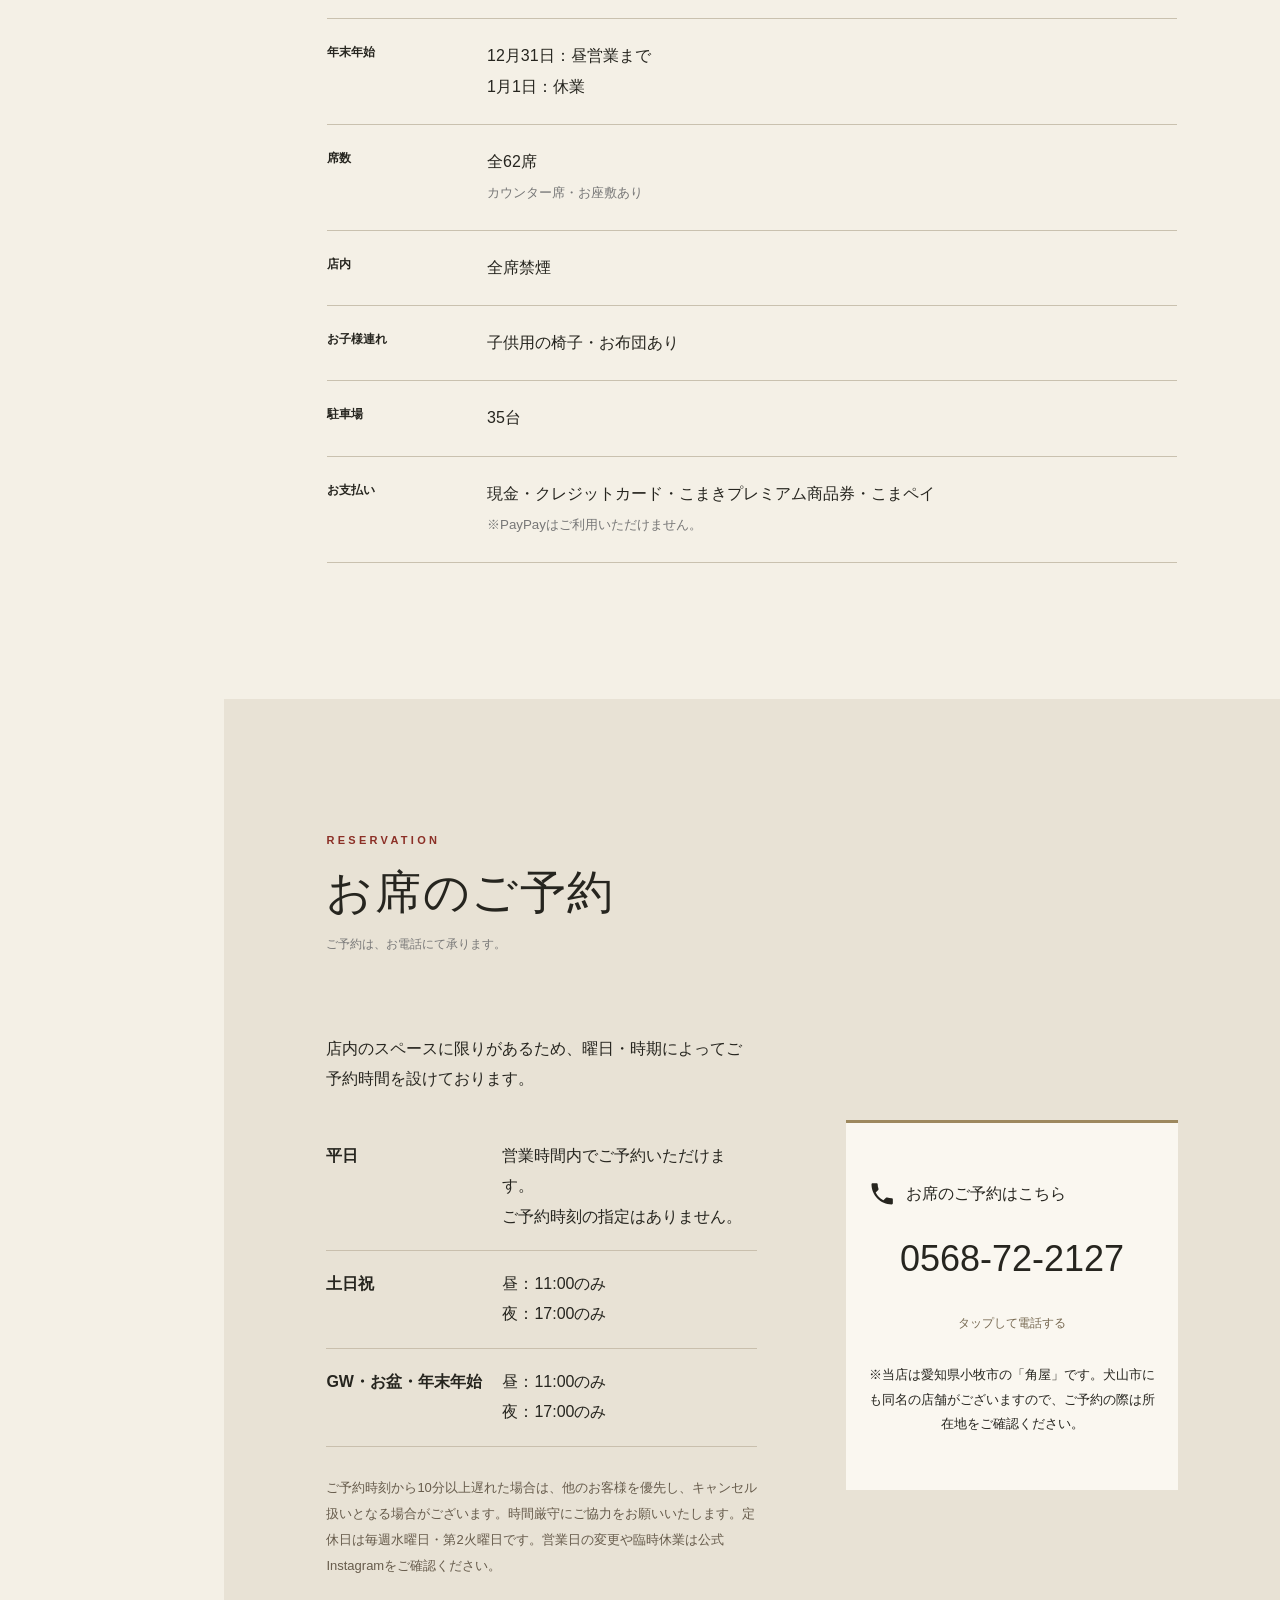
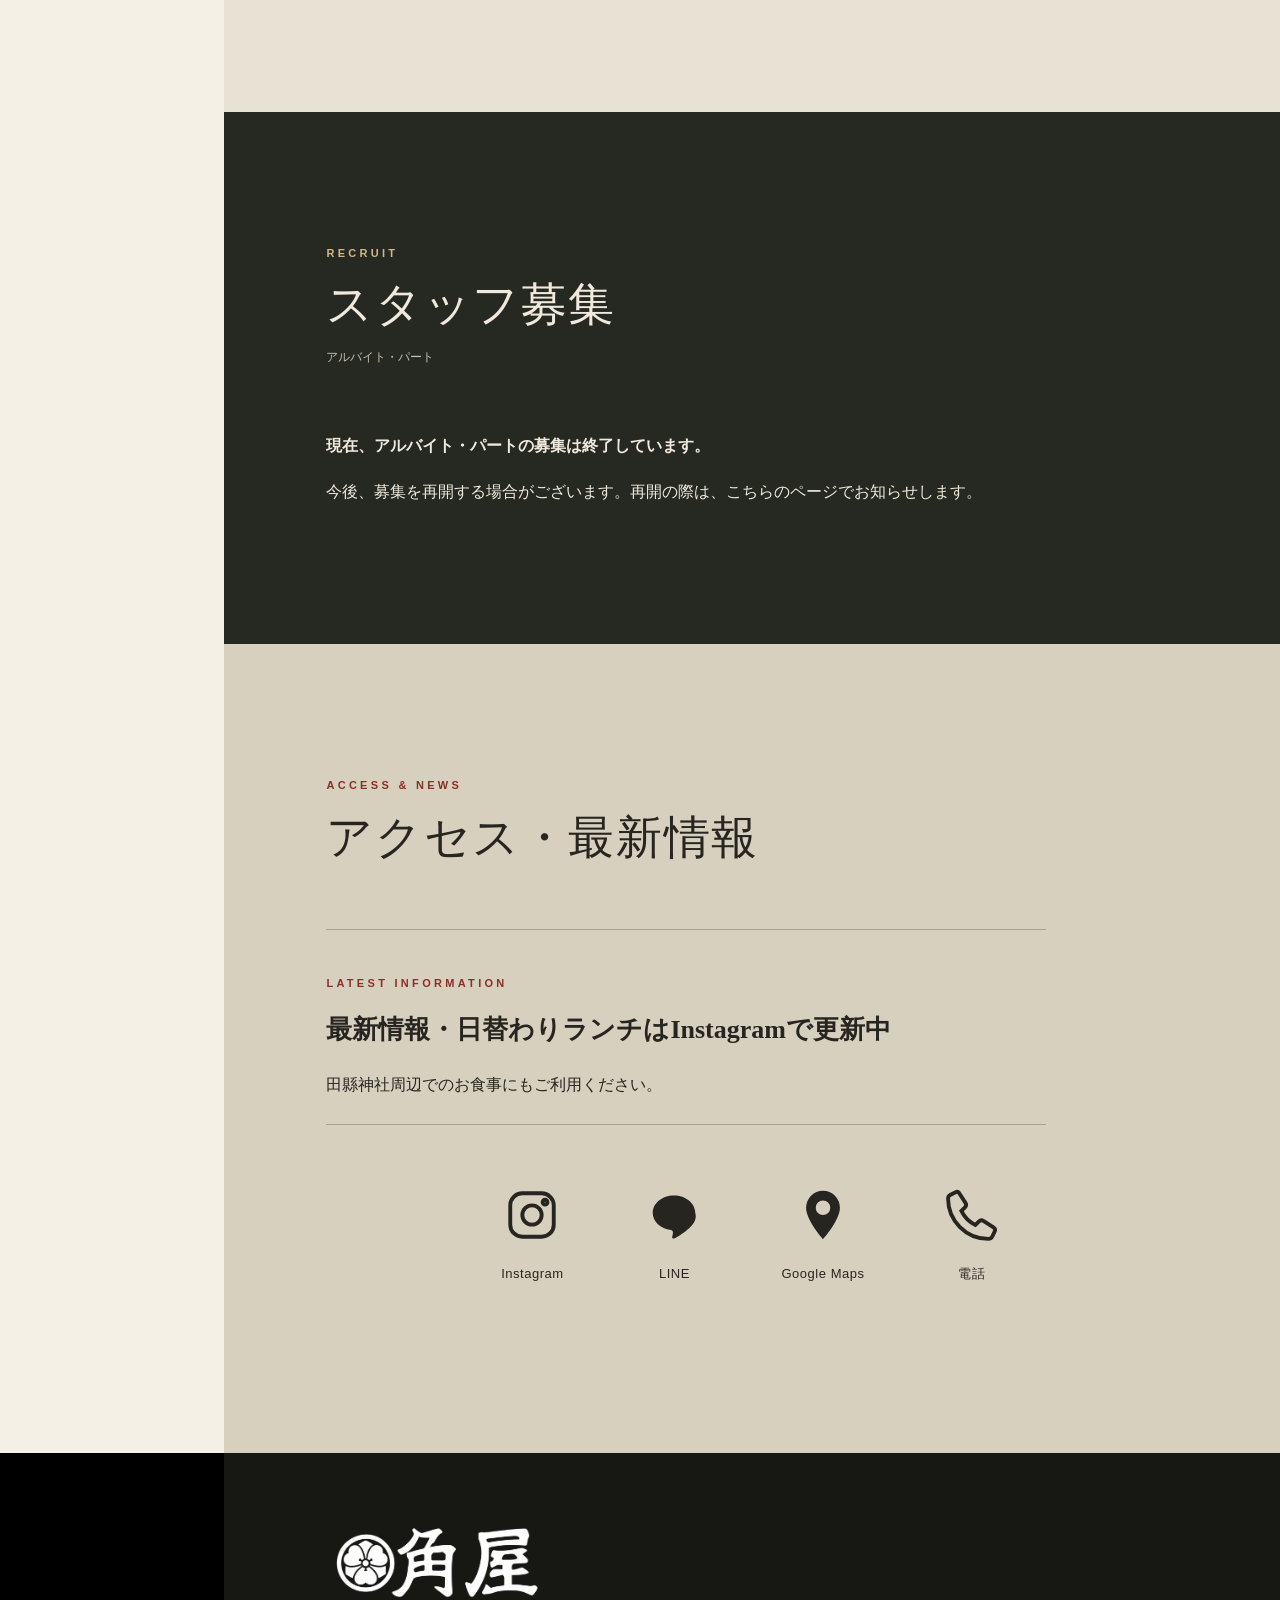
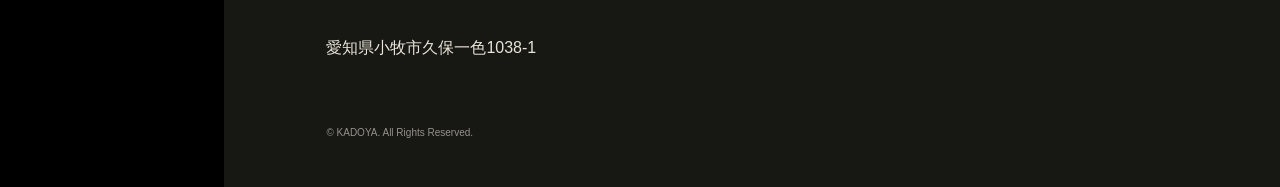
==== commit 5423d8f6: "fix: verify production, reduce logo payload and preserve SEO URL identity" ====
--- a/index.html
+++ b/index.html
@@ -20,11 +20,9 @@
 <meta name="twitter:image" content="https://komaki-kadoya.com/images/kadoya-hands.jpg">
 <title>角屋｜小牧市の名古屋飯・麺処</title>
 <link rel="icon" type="image/png" href="favicon.png?v=20261003-clean">
-<link rel="preload" as="image" href="images/kadoya-logo.png">
-<link rel="stylesheet" href="style-base.css?v=20261012-mobile">
+<link rel="preload" as="image" href="images/optimized/kadoya-logo-lossless.webp">
+<link rel="stylesheet" href="style-base.css?v=20261122-local-fonts">
 <script defer src="script-base.js?v=20261116-stable-opening"></script>
-<link rel="preconnect" href="https://fonts.googleapis.com">
-<link rel="preconnect" href="https://fonts.gstatic.com" crossorigin>
 <link rel="stylesheet" href="style.css?v=20261116-stable-opening">
 <script defer src="script.js?v=20261116-stable-opening"></script>
 <script type="application/ld+json" id="kadoya-restaurant-schema">
@@ -53,7 +51,7 @@
 </head>
 <body class="opening-ready">
 <header class="header">
-<a class="logo desktop-vertical-logo" href="#top" aria-label="角屋 トップへ"><svg class="header-vertical-mark" viewBox="0 0 720 2160" role="img" aria-label="角屋"><defs><clipPath id="header-crest-clip"><circle cx="360" cy="305" r="305"/></clipPath><clipPath id="header-kaku-clip"><path d="M670 35H1245V715H620V620H670Z"/></clipPath><mask id="header-authentic-logo" maskUnits="userSpaceOnUse" x="0" y="0" width="720" height="2160" style="mask-type:alpha"><g clip-path="url(#header-crest-clip)"><svg x="55" y="0" width="610" height="610" viewBox="95 95 565 565"><image href="images/kadoya-logo.png" width="2086" height="754"/></svg></g><svg x="35" y="680" width="650" height="710" viewBox="620 35 625 680"><image href="images/kadoya-logo.png" width="2086" height="754" clip-path="url(#header-kaku-clip)"/></svg><svg x="0" y="1440" width="720" height="690" viewBox="1300 35 720 680"><image href="images/kadoya-logo.png" width="2086" height="754"/></svg></mask></defs><rect width="720" height="2160" fill="currentColor" mask="url(#header-authentic-logo)"/></svg><img class="brand-logo mobile-brand-logo" src="images/kadoya-logo.png" alt="角屋" width="2086" height="754" decoding="async"></a>
+<a class="logo desktop-vertical-logo" href="#top" aria-label="角屋 トップへ"><svg class="header-vertical-mark" viewBox="0 0 720 2160" role="img" aria-label="角屋"><defs><clipPath id="header-crest-clip"><circle cx="360" cy="305" r="305"/></clipPath><clipPath id="header-kaku-clip"><path d="M670 35H1245V715H620V620H670Z"/></clipPath><mask id="header-authentic-logo" maskUnits="userSpaceOnUse" x="0" y="0" width="720" height="2160" style="mask-type:alpha"><g clip-path="url(#header-crest-clip)"><svg x="55" y="0" width="610" height="610" viewBox="95 95 565 565"><image href="images/optimized/kadoya-logo-lossless.webp" width="2086" height="754"/></svg></g><svg x="35" y="680" width="650" height="710" viewBox="620 35 625 680"><image href="images/optimized/kadoya-logo-lossless.webp" width="2086" height="754" clip-path="url(#header-kaku-clip)"/></svg><svg x="0" y="1440" width="720" height="690" viewBox="1300 35 720 680"><image href="images/optimized/kadoya-logo-lossless.webp" width="2086" height="754"/></svg></mask></defs><rect width="720" height="2160" fill="currentColor" mask="url(#header-authentic-logo)"/></svg><img class="brand-logo mobile-brand-logo" src="images/optimized/kadoya-logo-lossless.webp" alt="角屋" width="2086" height="754" decoding="async"></a>
 <button class="menu-btn" aria-label="メニューを開く" aria-controls="main-nav" aria-expanded="false"><span>メニュー</span><b aria-hidden="true">☰</b></button>
 <nav id="main-nav" class="nav">
 <a href="#menu">お品書き</a><a href="#shop">店舗案内</a><a href="#access">アクセス</a><a href="#about">角屋について</a><a href="#media">メディア紹介</a><a href="#reservation">ご予約</a><a href="#recruit">スタッフ募集</a>
@@ -68,9 +66,9 @@
 <clipPath id="opening-crest-clip"><circle cx="360" cy="305" r="305"/></clipPath>
 <clipPath id="opening-kaku-clip"><path d="M670 35H1245V715H620V620H670Z"/></clipPath>
 <mask id="opening-authentic-logo" maskUnits="userSpaceOnUse" x="0" y="0" width="720" height="2160" style="mask-type:alpha">
-<g clip-path="url(#opening-crest-clip)"><svg x="55" y="0" width="610" height="610" viewBox="95 95 565 565"><image href="images/kadoya-logo.png" width="2086" height="754"/></svg></g>
-<svg x="35" y="680" width="650" height="710" viewBox="620 35 625 680"><image href="images/kadoya-logo.png" width="2086" height="754" clip-path="url(#opening-kaku-clip)"/></svg>
-<svg x="0" y="1440" width="720" height="690" viewBox="1300 35 720 680"><image href="images/kadoya-logo.png" width="2086" height="754"/></svg>
+<g clip-path="url(#opening-crest-clip)"><svg x="55" y="0" width="610" height="610" viewBox="95 95 565 565"><image href="images/optimized/kadoya-logo-lossless.webp" width="2086" height="754"/></svg></g>
+<svg x="35" y="680" width="650" height="710" viewBox="620 35 625 680"><image href="images/optimized/kadoya-logo-lossless.webp" width="2086" height="754" clip-path="url(#opening-kaku-clip)"/></svg>
+<svg x="0" y="1440" width="720" height="690" viewBox="1300 35 720 680"><image href="images/optimized/kadoya-logo-lossless.webp" width="2086" height="754"/></svg>
 </mask>
 </defs><rect width="720" height="2160" fill="url(#opening-gold)" mask="url(#opening-authentic-logo)"/></svg></div></div>
     <img class="opening-photo" src="images/optimized/kadoya-hands-display.webp" alt="角屋の料理を両手で差し出す様子" width="1118" height="1407" fetchpriority="high" decoding="async">
@@ -209,10 +207,10 @@
 </main>
 <nav class="mobile-dock" aria-label="クイックメニュー">
   <a href="#menu"><span class="dock-icon" aria-hidden="true"><svg viewBox="0 0 32 32"><path d="M4 7c4-1 8 0 12 3v17c-4-3-8-4-12-3zM28 7c-4-1-8 0-12 3v17c4-3 8-4 12-3z"/><path d="M16 10v17"/></svg></span><span>お品書き</span></a>
-  <a href="#commitment"><span class="dock-icon dock-icon-kamon" aria-hidden="true"><svg class="dock-kamon-svg" viewBox="0 0 610 610"><defs><clipPath id="dock-crest-clip"><circle cx="305" cy="305" r="305"/></clipPath></defs><g clip-path="url(#dock-crest-clip)"><svg x="0" y="0" width="610" height="610" viewBox="95 95 565 565"><image href="images/kadoya-logo.png" width="2086" height="754"/></svg></g></svg></span><span>こだわり</span></a>
+  <a href="#commitment"><span class="dock-icon dock-icon-kamon" aria-hidden="true"><svg class="dock-kamon-svg" viewBox="0 0 610 610"><defs><clipPath id="dock-crest-clip"><circle cx="305" cy="305" r="305"/></clipPath></defs><g clip-path="url(#dock-crest-clip)"><svg x="0" y="0" width="610" height="610" viewBox="95 95 565 565"><image href="images/optimized/kadoya-logo-lossless.webp" width="2086" height="754"/></svg></g></svg></span><span>こだわり</span></a>
   <a href="#hours"><span class="dock-icon" aria-hidden="true"><svg viewBox="0 0 32 32"><circle cx="16" cy="16" r="11"/><path d="M16 9v7l5 3"/></svg></span><span>営業時間</span></a><a href="#shop"><span class="dock-icon" aria-hidden="true"><svg viewBox="0 0 32 32"><path d="M5 13h22l-2-7H7zM7 13v13h18V13M12 26v-8h8v8"/></svg></span><span>店舗案内</span></a>
   <a href="https://maps.app.goo.gl/wDF8YGE7gGq9uSZx5?g_st=ic" target="_blank" rel="noopener"><span class="dock-icon" aria-hidden="true"><svg viewBox="0 0 32 32"><path d="M16 28s8-8.4 8-15a8 8 0 1 0-16 0c0 6.6 8 15 8 15z"/><circle cx="16" cy="13" r="3"/></svg></span><span>地図</span></a>
 </nav>
-<footer><div class="footer-logo"><img class="brand-logo" src="images/kadoya-logo.png" alt="角屋" width="2086" height="754" loading="lazy" decoding="async"></div><p>愛知県小牧市久保一色1038-1</p><p class="copyright">© KADOYA. All Rights Reserved.</p></footer>
+<footer><div class="footer-logo"><img class="brand-logo" src="images/optimized/kadoya-logo-lossless.webp" alt="角屋" width="2086" height="754" loading="lazy" decoding="async"></div><p>愛知県小牧市久保一色1038-1</p><p class="copyright">© KADOYA. All Rights Reserved.</p></footer>
 <!-- redeploy: 2026-10-01 kishimen-copy-refresh -->
 </body></html>
--- a/style-base.css
+++ b/style-base.css
@@ -1,4 +1,3 @@
-@import url('https://fonts.googleapis.com/css2?family=Noto+Serif+JP:wght@400;600;700&family=Zen+Kaku+Gothic+New:wght@400;500;700&display=swap');
 :root{--ink:#26251f;--paper:#f4f0e6;--red:#8b2f26;--line:#c9c1af;--dark:#20221e}
 *{box-sizing:border-box}html{scroll-behavior:smooth}body{margin:0;background:var(--paper);color:var(--ink);font-family:"Zen Kaku Gothic New",sans-serif;line-height:1.9}a{color:inherit;text-decoration:none}.header{height:78px;padding:0 5vw;display:flex;align-items:center;justify-content:space-between;position:fixed;inset:0 0 auto;z-index:20;background:rgba(244,240,230,.9);backdrop-filter:blur(12px);border-bottom:1px solid rgba(38,37,31,.1)}.logo,.footer-logo{font-family:"Noto Serif JP",serif;font-size:24px;font-weight:700;letter-spacing:.18em}.logo span,.footer-logo span{display:inline-grid;place-items:center;background:var(--red);color:#fff;width:38px;height:38px;margin-right:8px}.nav{display:flex;gap:30px;font-size:13px}.nav a:hover{color:var(--red)}.menu-btn{display:none;border:0;background:none;font-size:24px}.hero{min-height:100vh;display:grid;grid-template-columns:58% 42%;padding-top:78px}.hero-photo{min-height:calc(100vh - 78px)}.placeholder{background:linear-gradient(135deg,#d9d2c3,#bdb4a1);display:grid;place-items:center;text-align:center;color:#686153;letter-spacing:.15em;font-size:13px;overflow:hidden}.placeholder small{letter-spacing:.04em}.hero-copy{padding:9vw 6vw;display:flex;flex-direction:column;justify-content:center}.eyebrow,.section-title>p,.feature-copy>p{font-size:11px;letter-spacing:.3em;color:var(--red);font-weight:700}.hero h1{font-family:"Noto Serif JP",serif;font-size:clamp(38px,4.2vw,72px);line-height:1.45;letter-spacing:.08em;margin:20px 0}.button{margin-top:28px;border-bottom:1px solid var(--ink);width:max-content;padding:8px 2px}.section{padding:120px 8vw}.section-title{margin-bottom:60px}.section-title h2{font-family:"Noto Serif JP",serif;font-size:clamp(30px,4vw,52px);margin:4px 0}.section-title span{font-size:12px;color:#777}.about-grid{display:grid;grid-template-columns:1fr 1fr;gap:9vw;align-items:center}.photo-tall{aspect-ratio:4/5}.about-text h3{font-family:"Noto Serif JP",serif;font-size:clamp(26px,3vw,44px);line-height:1.6}.menu-section{background:#e8e2d5}.cards{display:grid;grid-template-columns:repeat(3,1fr);gap:26px}.card-photo{aspect-ratio:4/3}.card h3{font-family:"Noto Serif JP",serif;font-size:23px;margin:4px 0}.card p{margin:0}.number{color:var(--red);font-size:11px;letter-spacing:.2em;margin-top:18px!important}.note{text-align:right;font-size:11px;margin-top:40px}.feature{background:var(--dark);color:#f5f1e7;display:grid;grid-template-columns:60% 40%;min-height:650px}.feature-copy{padding:8vw 6vw;display:flex;flex-direction:column;justify-content:center}.feature-copy h2{font-family:"Noto Serif JP",serif;font-size:clamp(34px,4vw,58px);line-height:1.5}.info{max-width:850px;margin:auto}.info dl{border-top:1px solid var(--line)}.info dl div{display:grid;grid-template-columns:160px 1fr;border-bottom:1px solid var(--line);padding:22px 0}.info dt{font-size:12px;font-weight:700}.info dd{margin:0}.access{background:#d8d0bf}.access-links{border-top:1px solid #aaa18f}.big-link{display:flex;justify-content:space-between;align-items:center;padding:28px 4px;border-bottom:1px solid #aaa18f;font-family:"Noto Serif JP",serif;font-size:22px}.disabled{opacity:.55;pointer-events:none}footer{background:#171814;color:#e9e4d9;padding:70px 8vw 35px}.footer-logo{font-size:30px;margin-bottom:30px}.copyright{margin-top:60px;font-size:10px;opacity:.6}.reveal{opacity:0;transform:translateY(24px);transition:opacity .8s ease,transform .8s ease}.reveal.visible{opacity:1;transform:none}
 @media(max-width:760px){.header{height:64px}.nav{display:none;position:absolute;top:64px;left:0;right:0;background:var(--paper);padding:25px 7vw;flex-direction:column}.nav.open{display:flex}.menu-btn{display:block}.hero{grid-template-columns:1fr;padding-top:64px}.hero-photo{min-height:55vh}.hero-copy{padding:60px 7vw 85px}.hero h1{font-size:38px}.section{padding:85px 7vw}.section-title{margin-bottom:38px}.about-grid,.cards,.feature{grid-template-columns:1fr}.about-grid{gap:40px}.cards{gap:45px}.feature{min-height:0}.feature-photo{aspect-ratio:4/3}.feature-copy{padding:70px 7vw}.info dl div{grid-template-columns:1fr;gap:4px}.info dd{font-size:14px}.big-link{font-size:18px}footer{padding:60px 7vw 30px}}
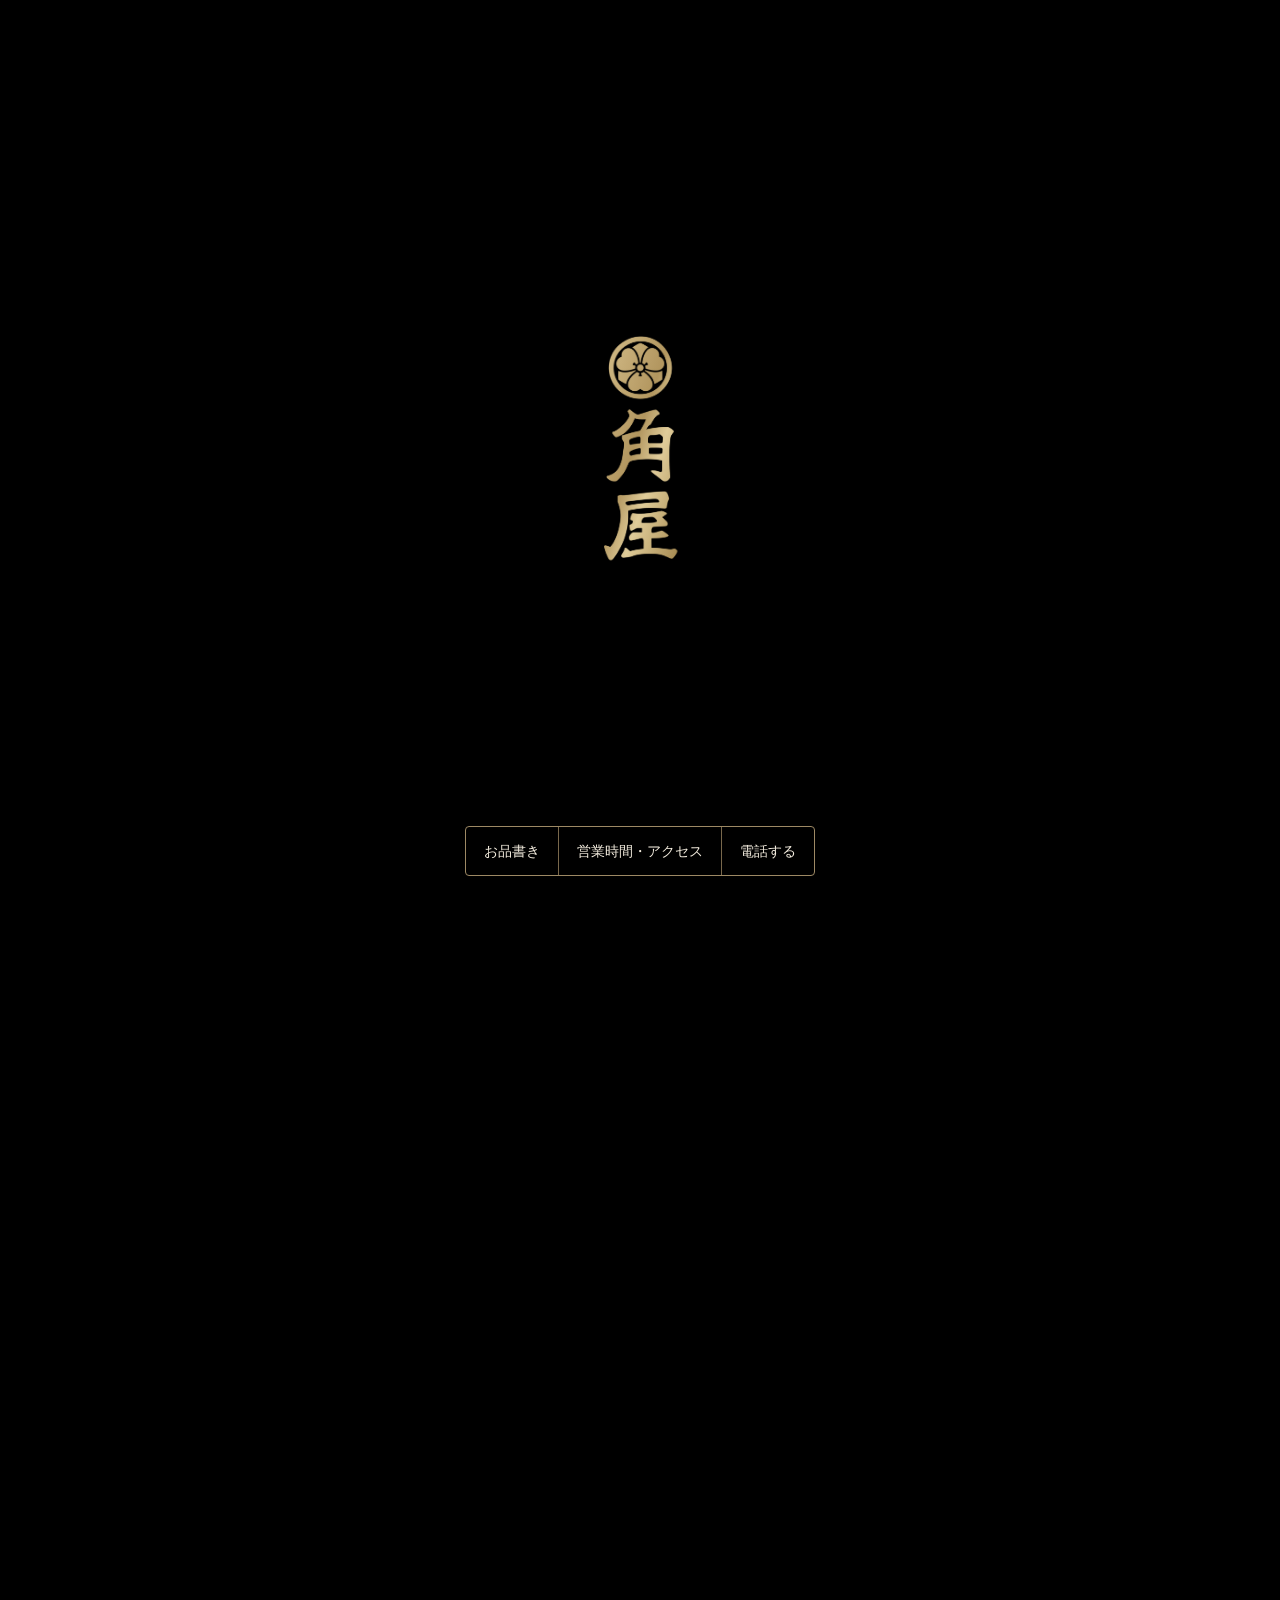
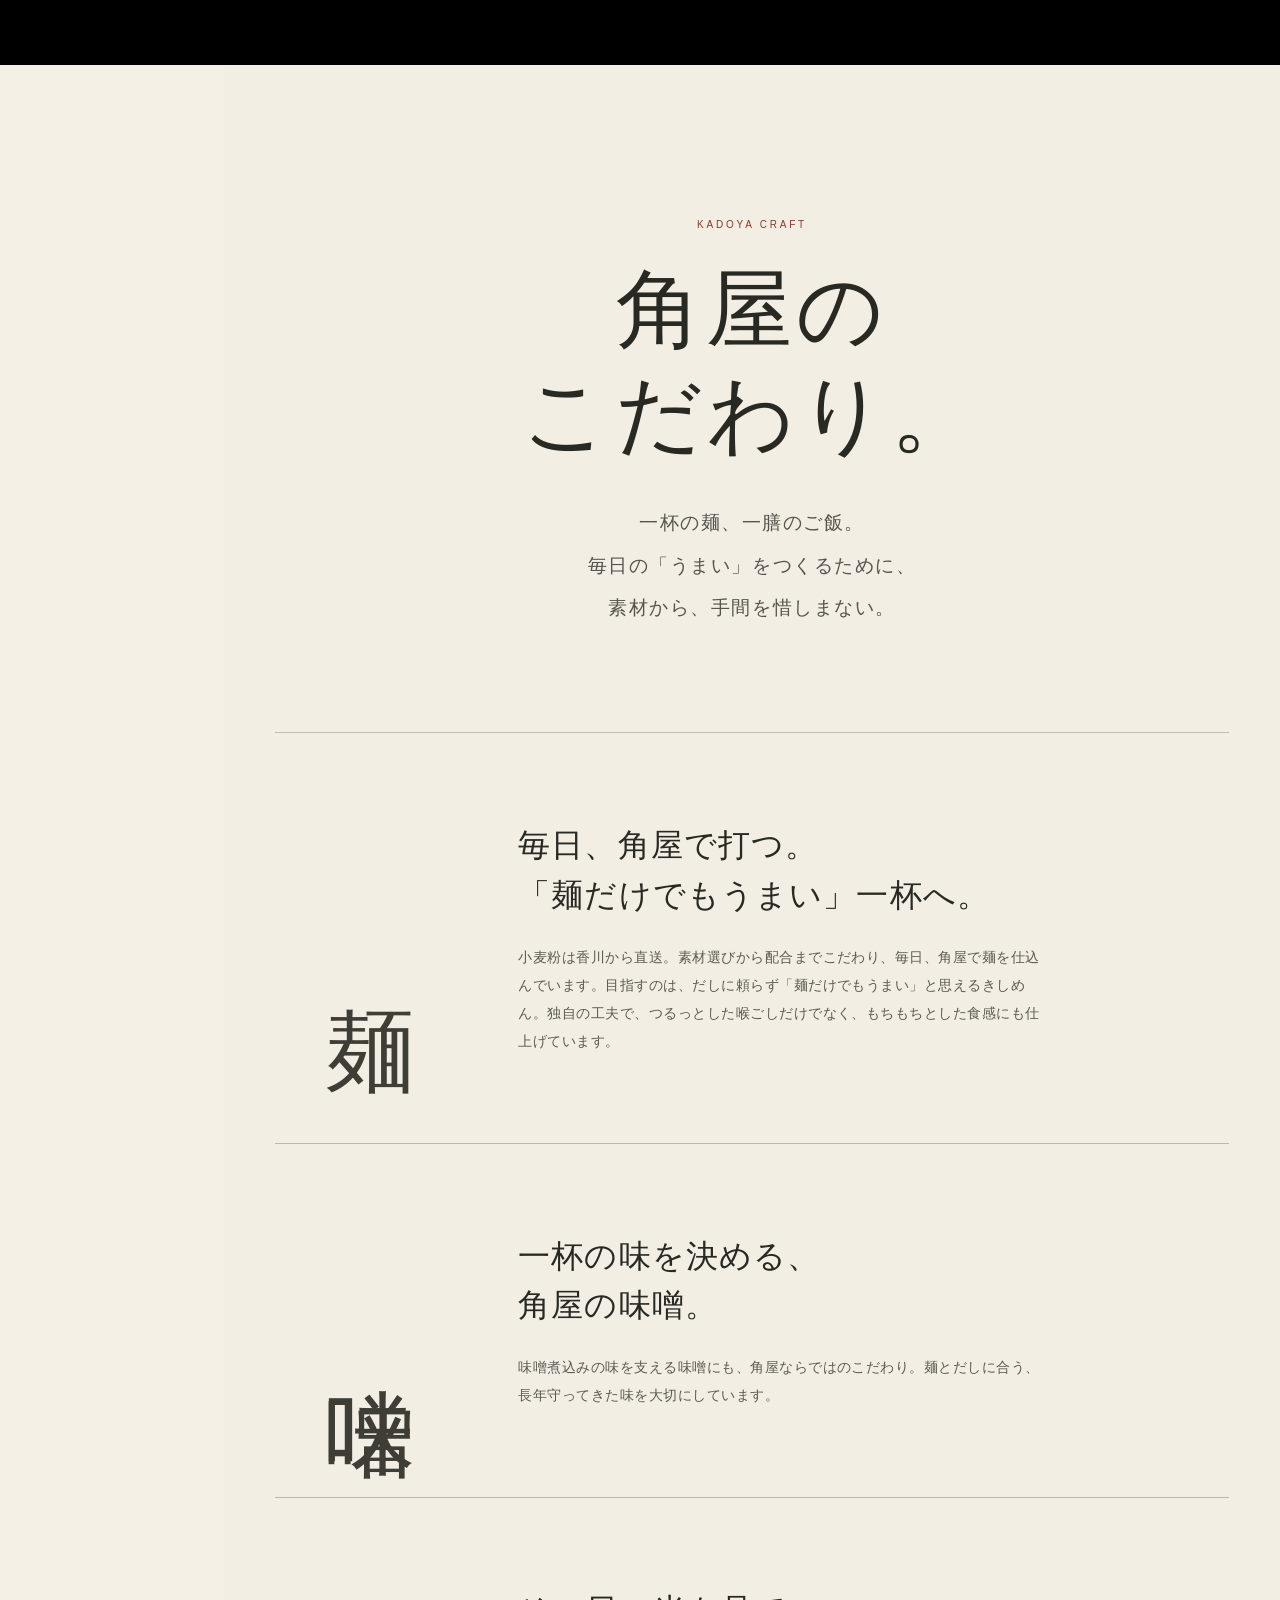
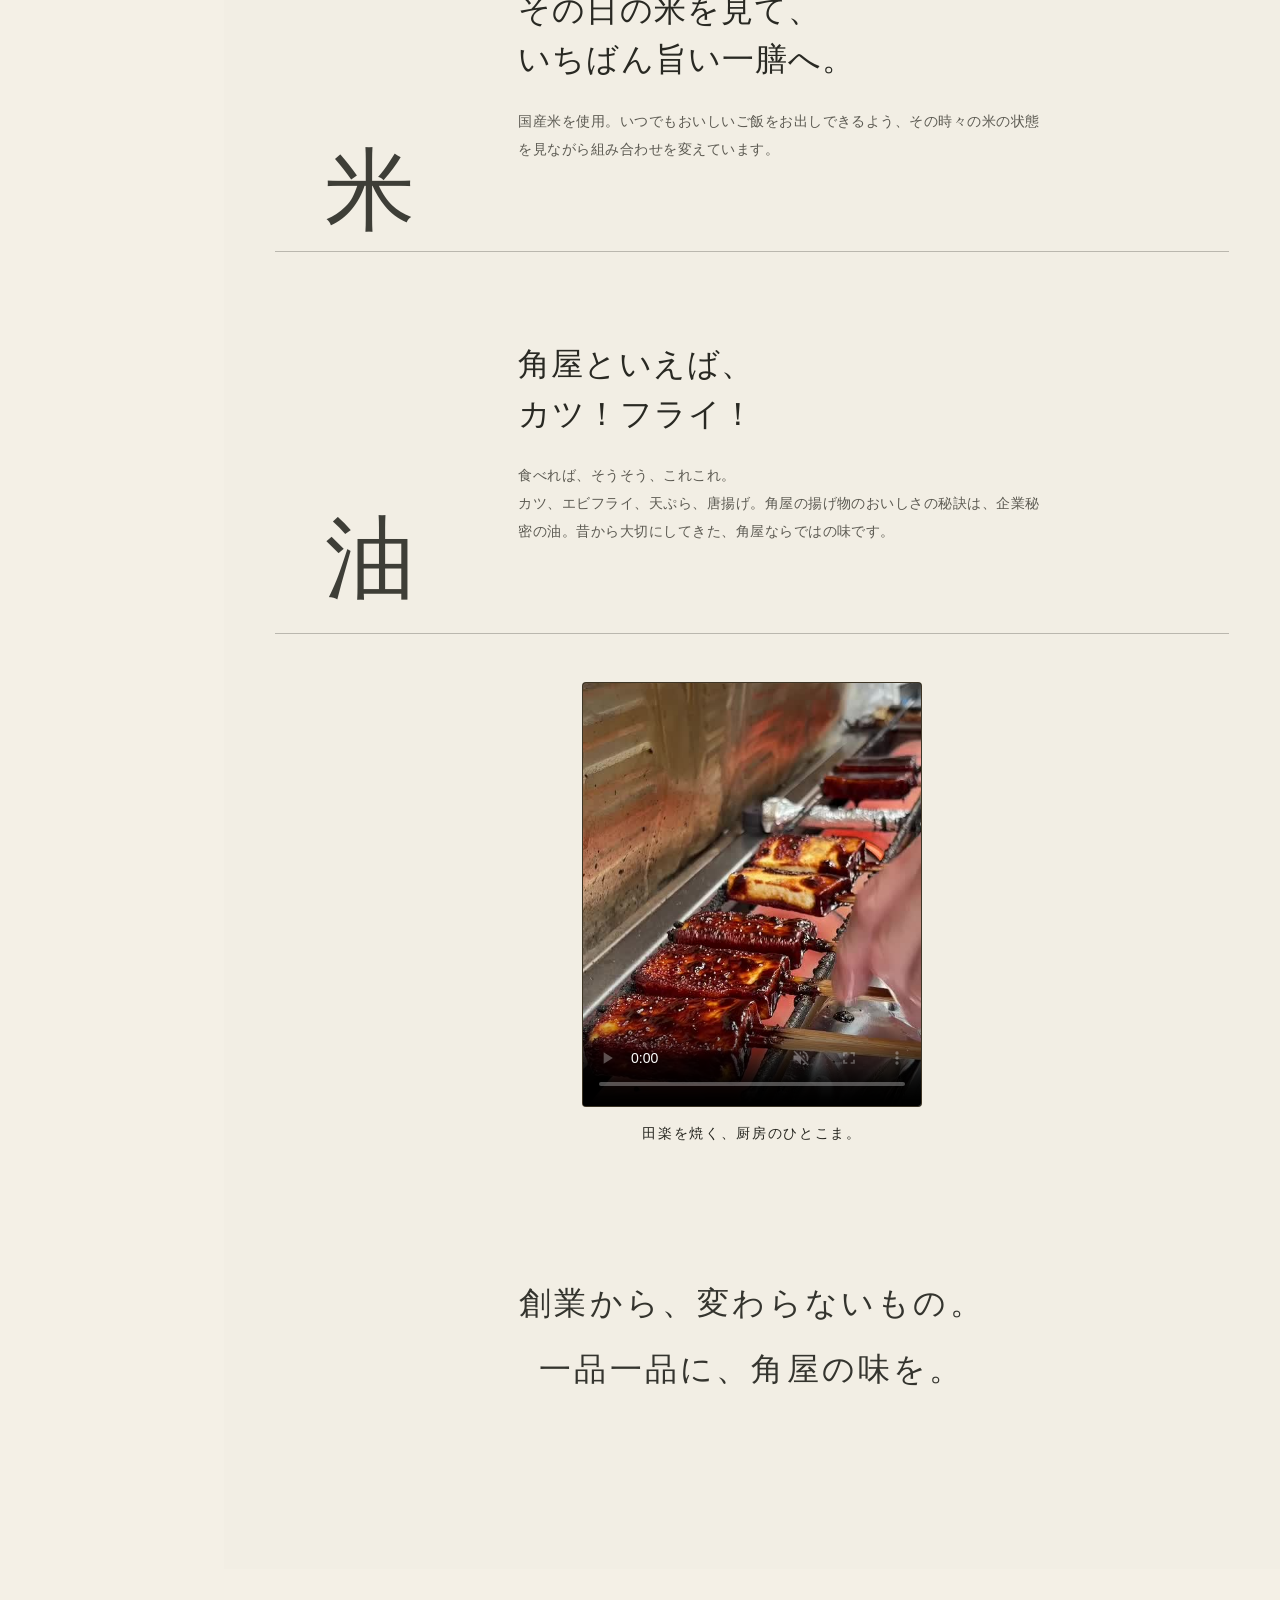
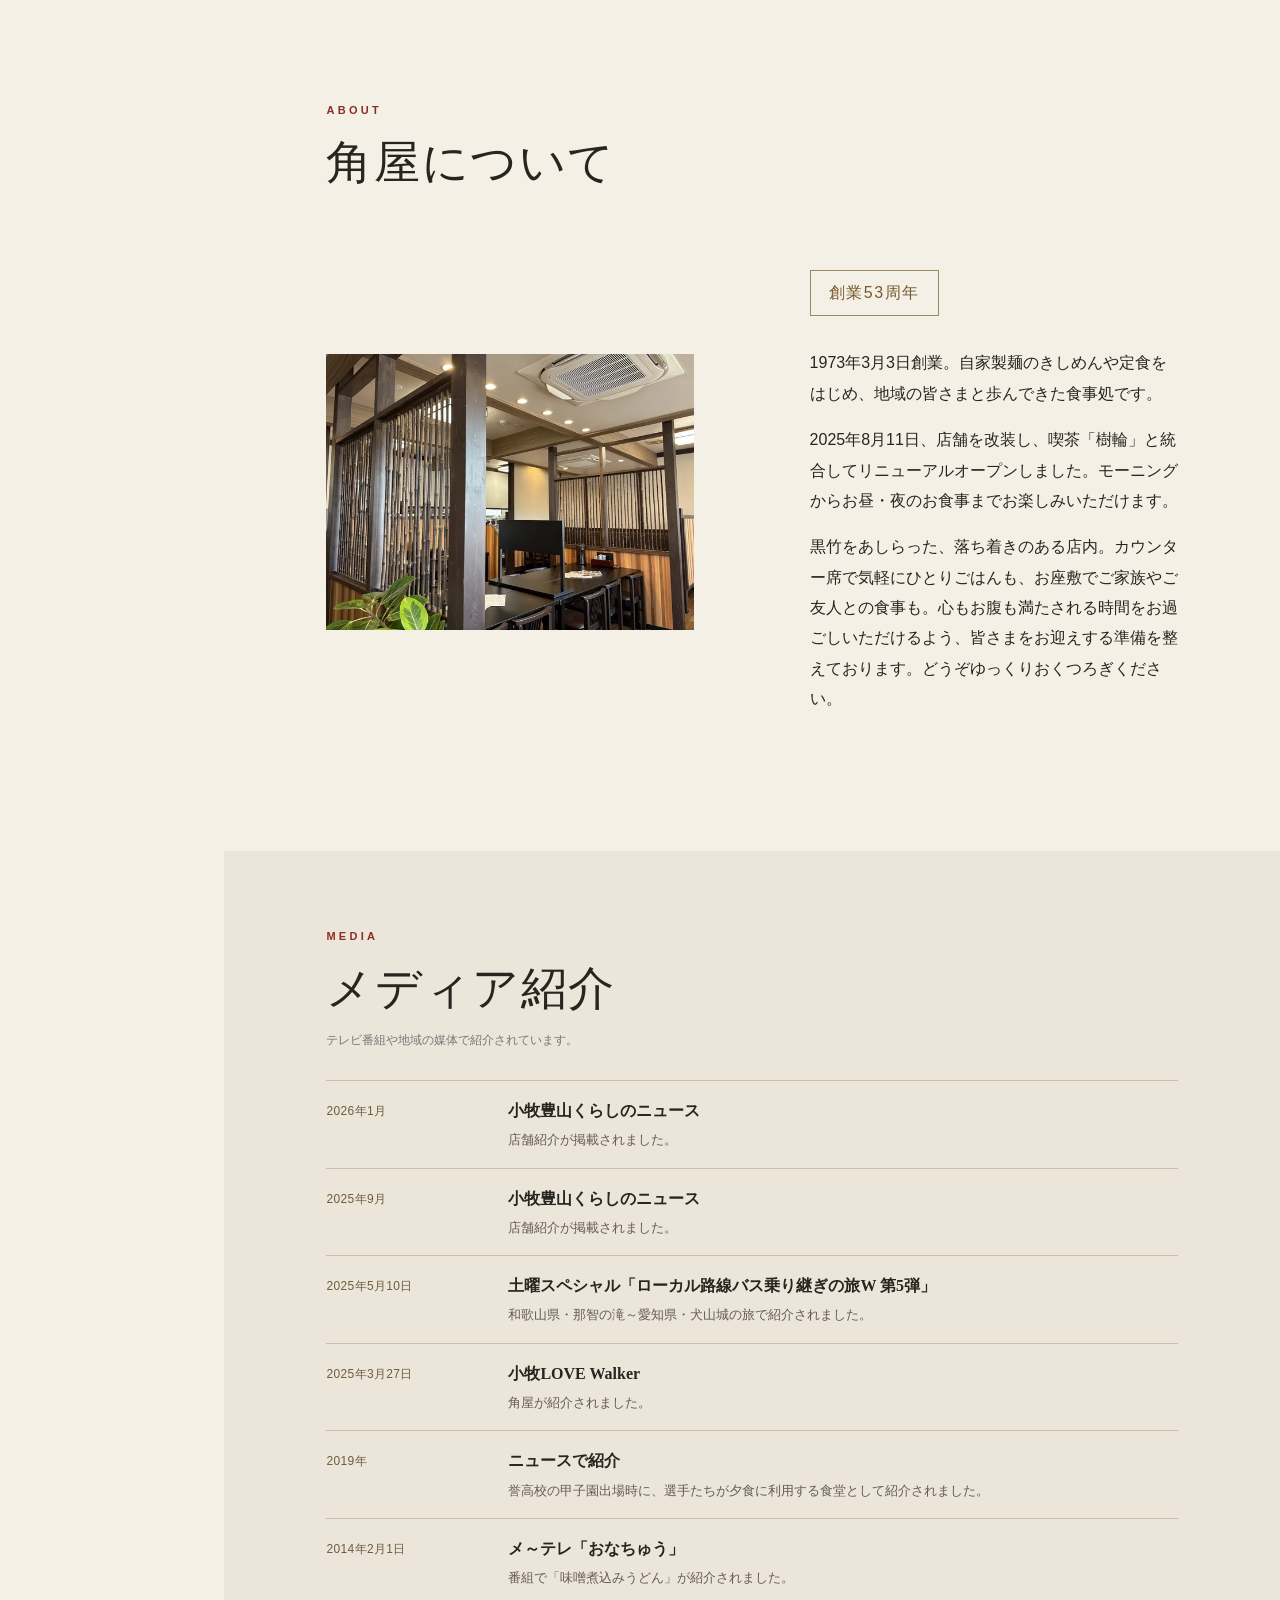
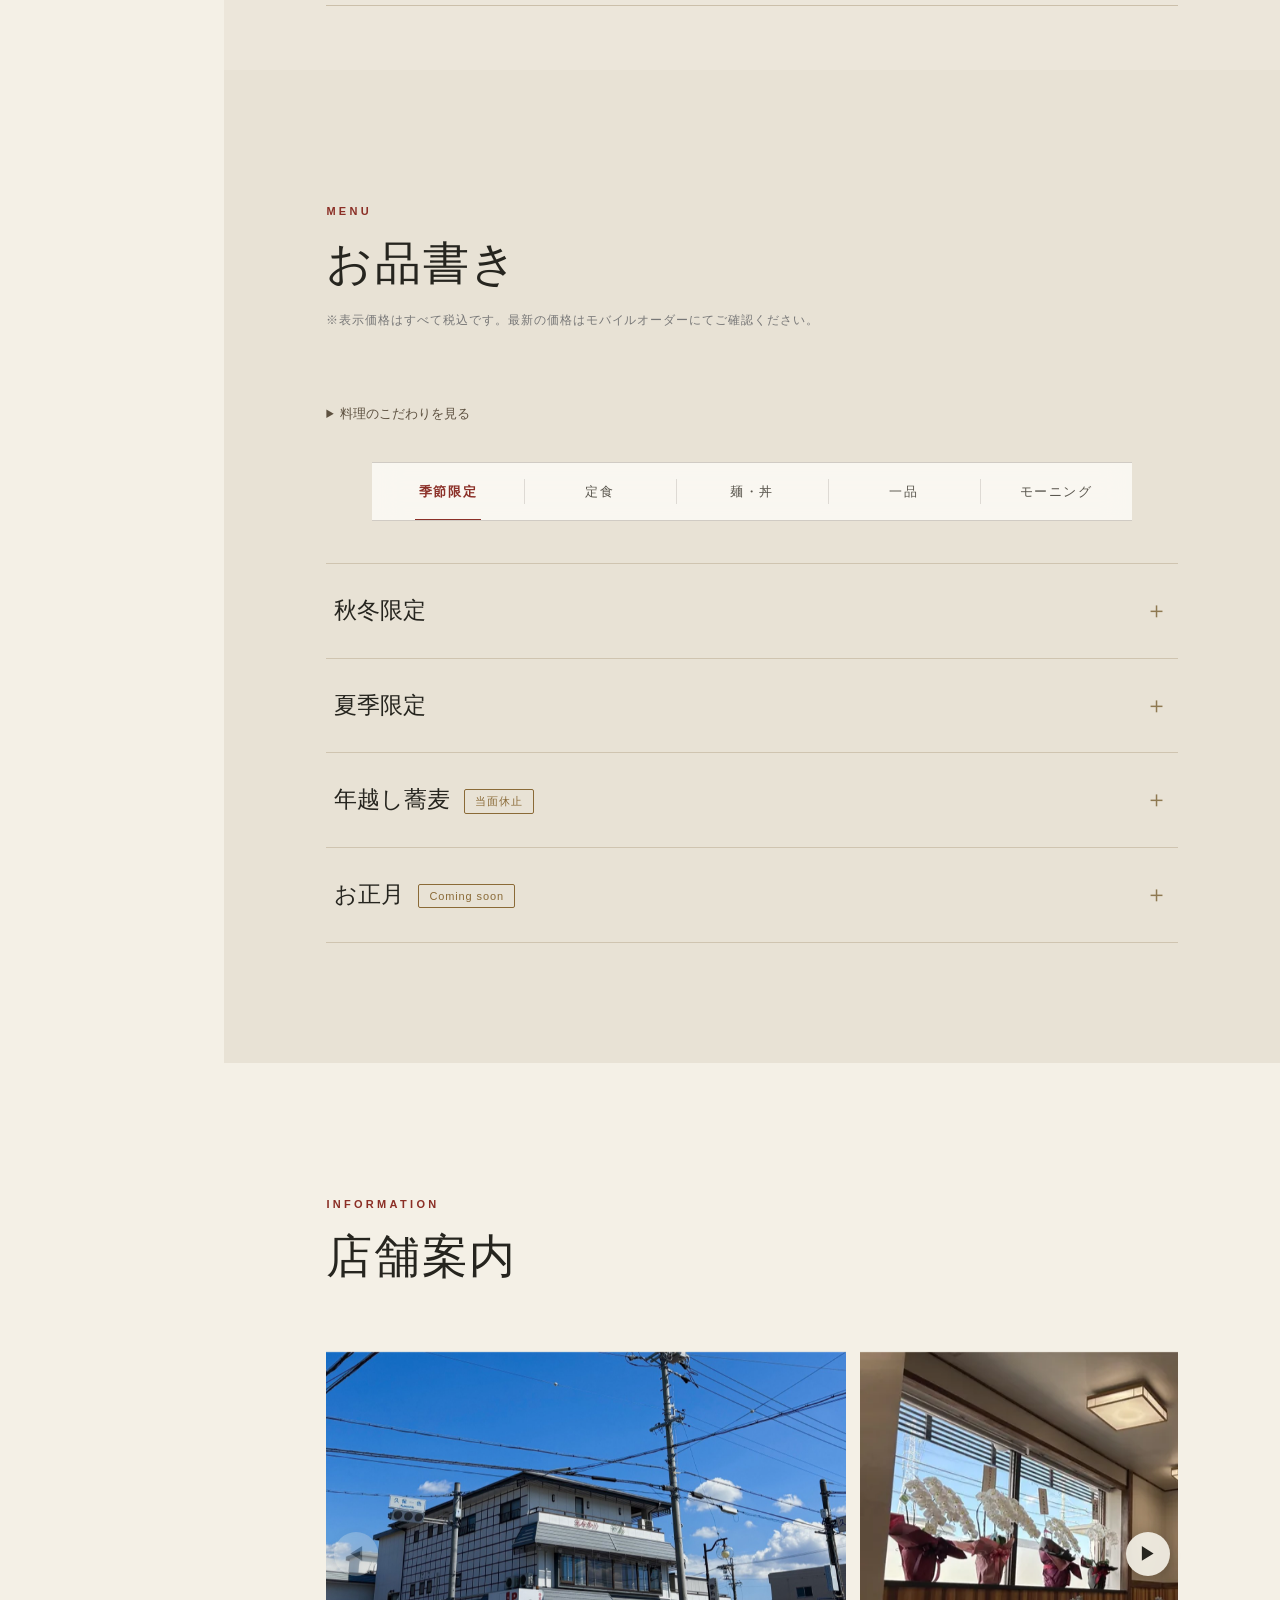
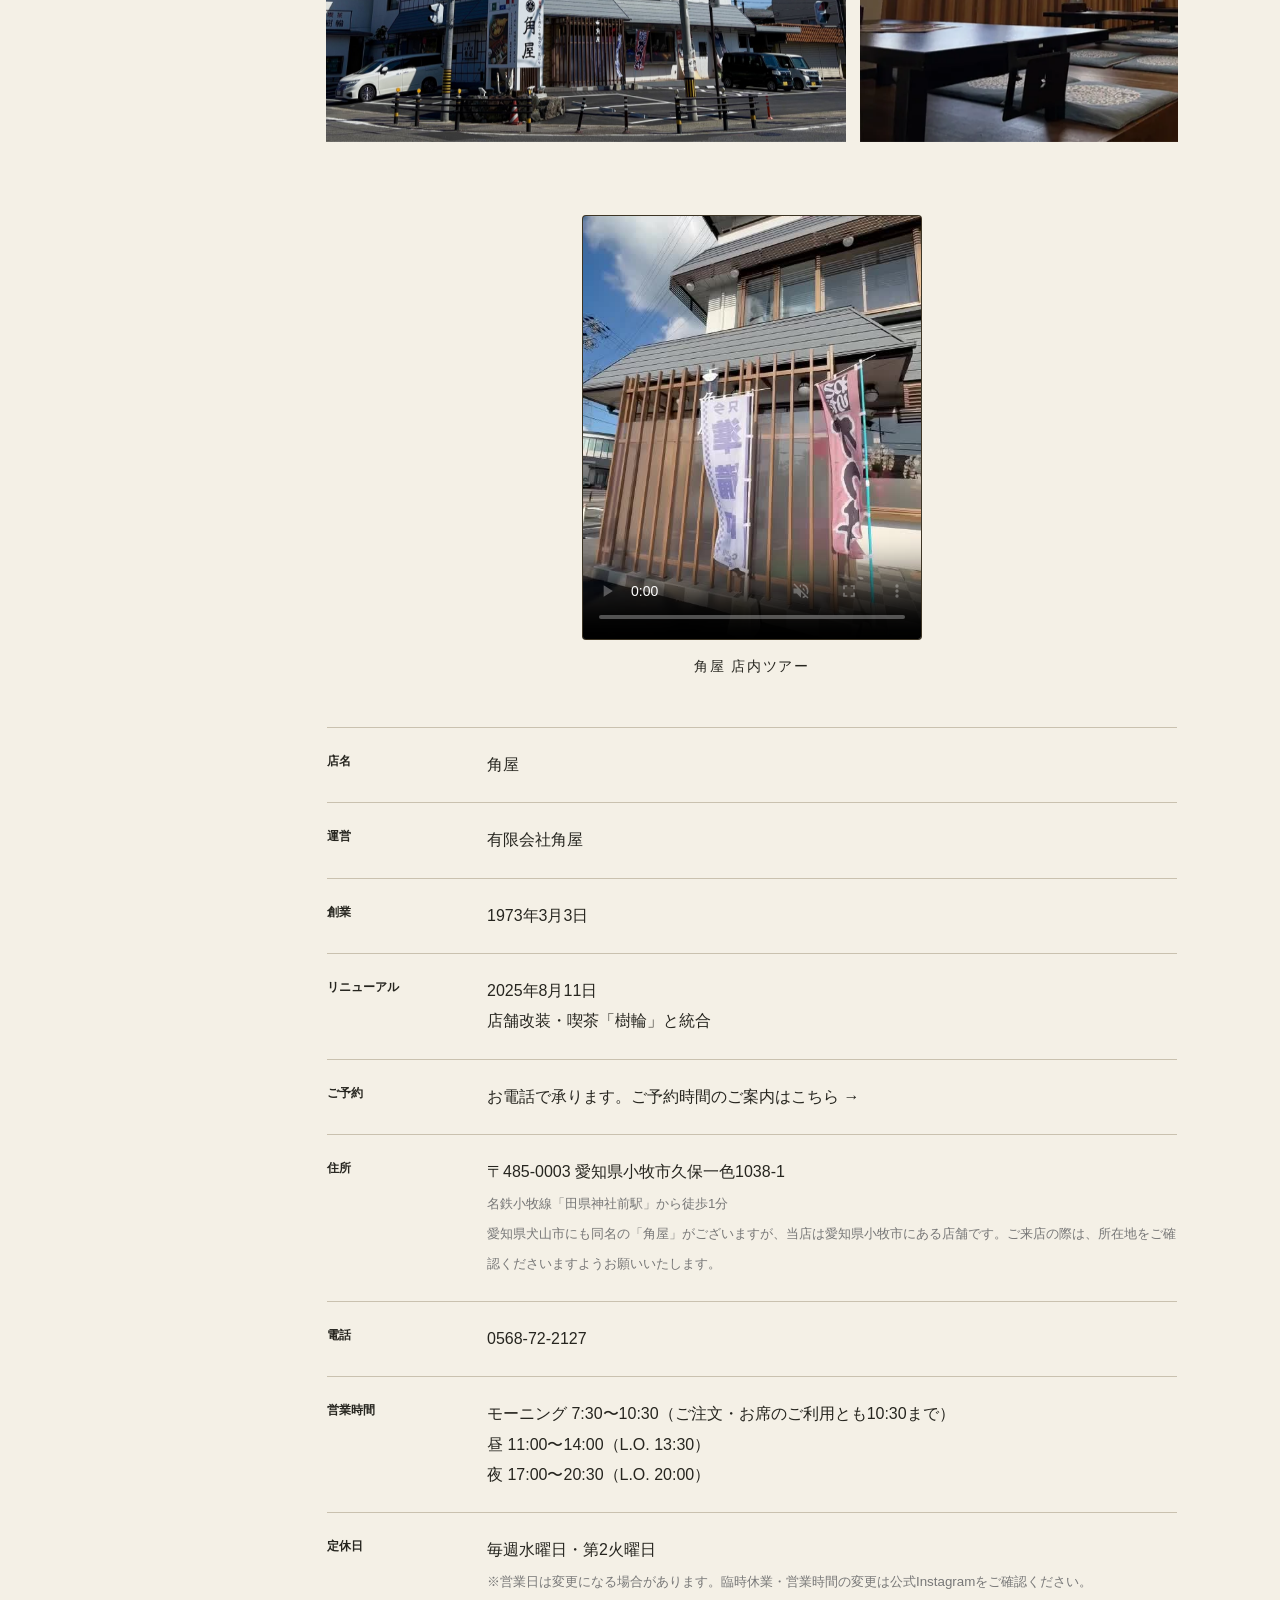
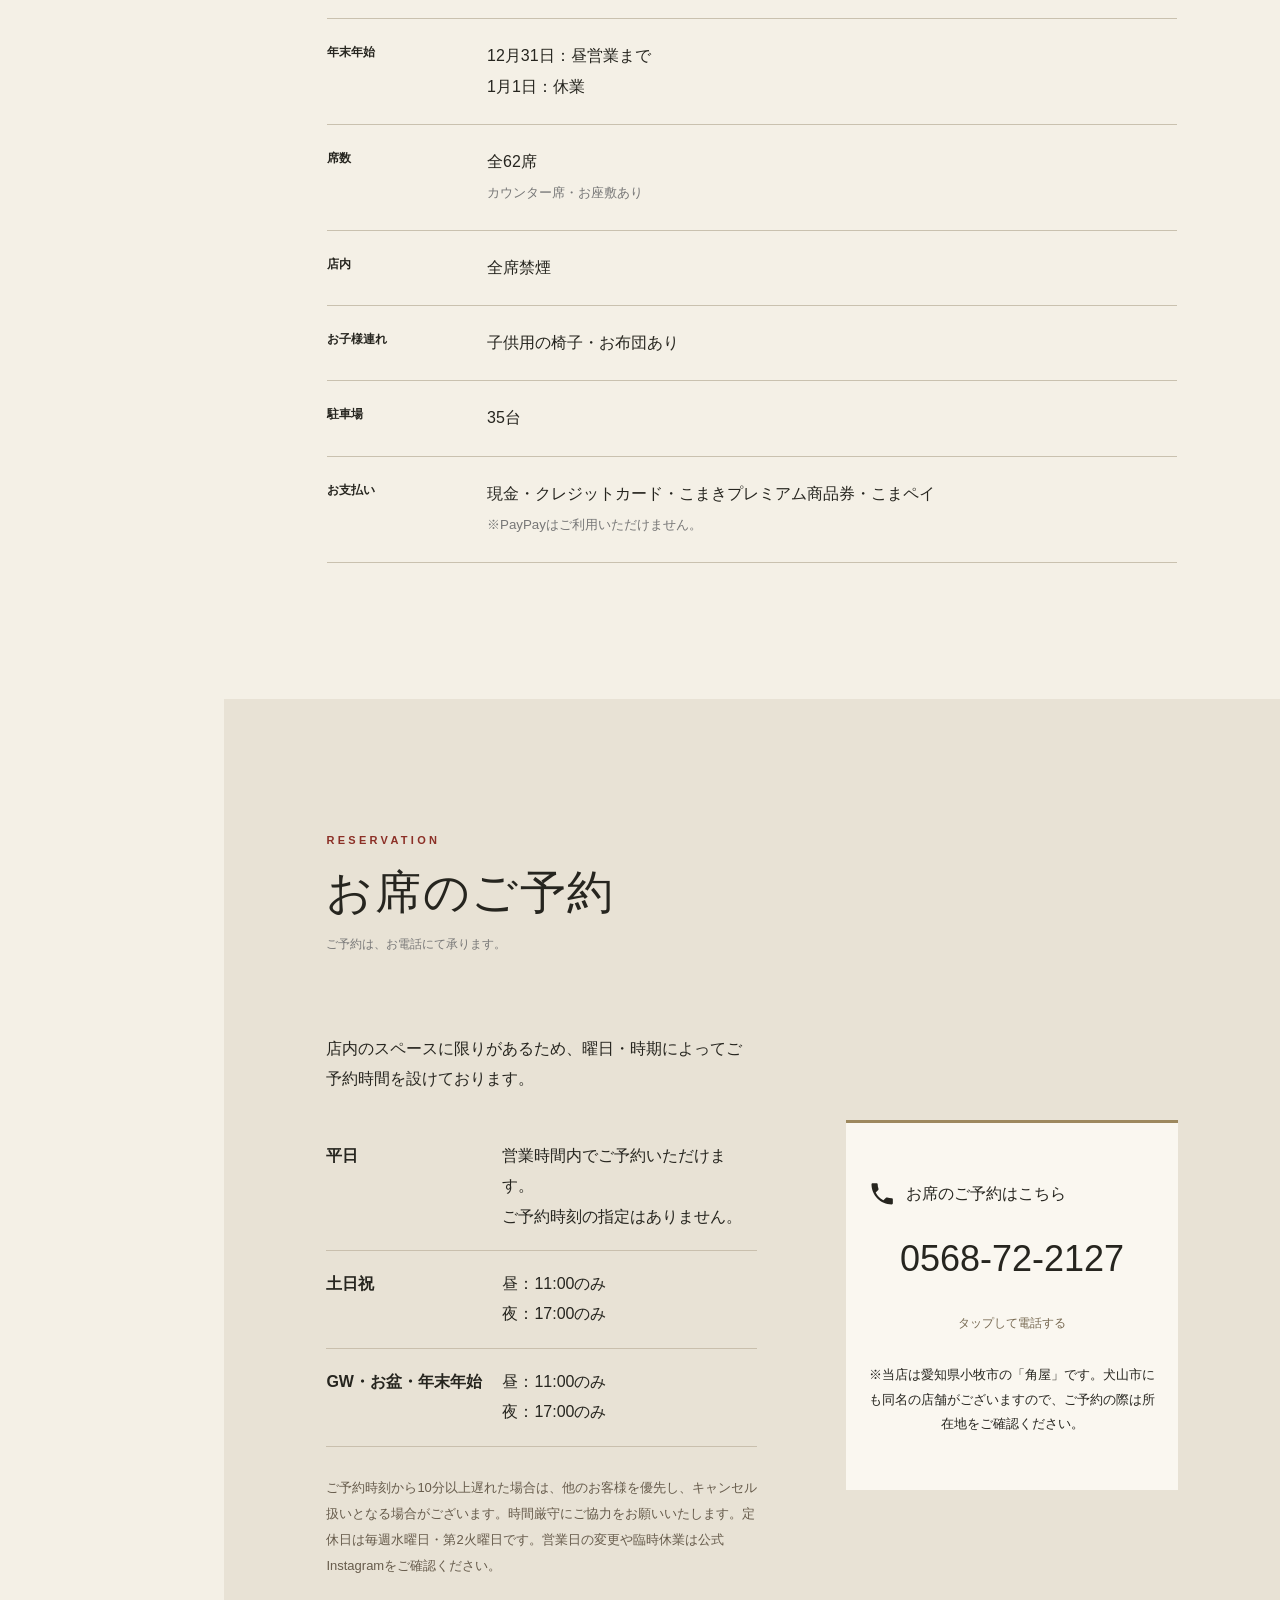
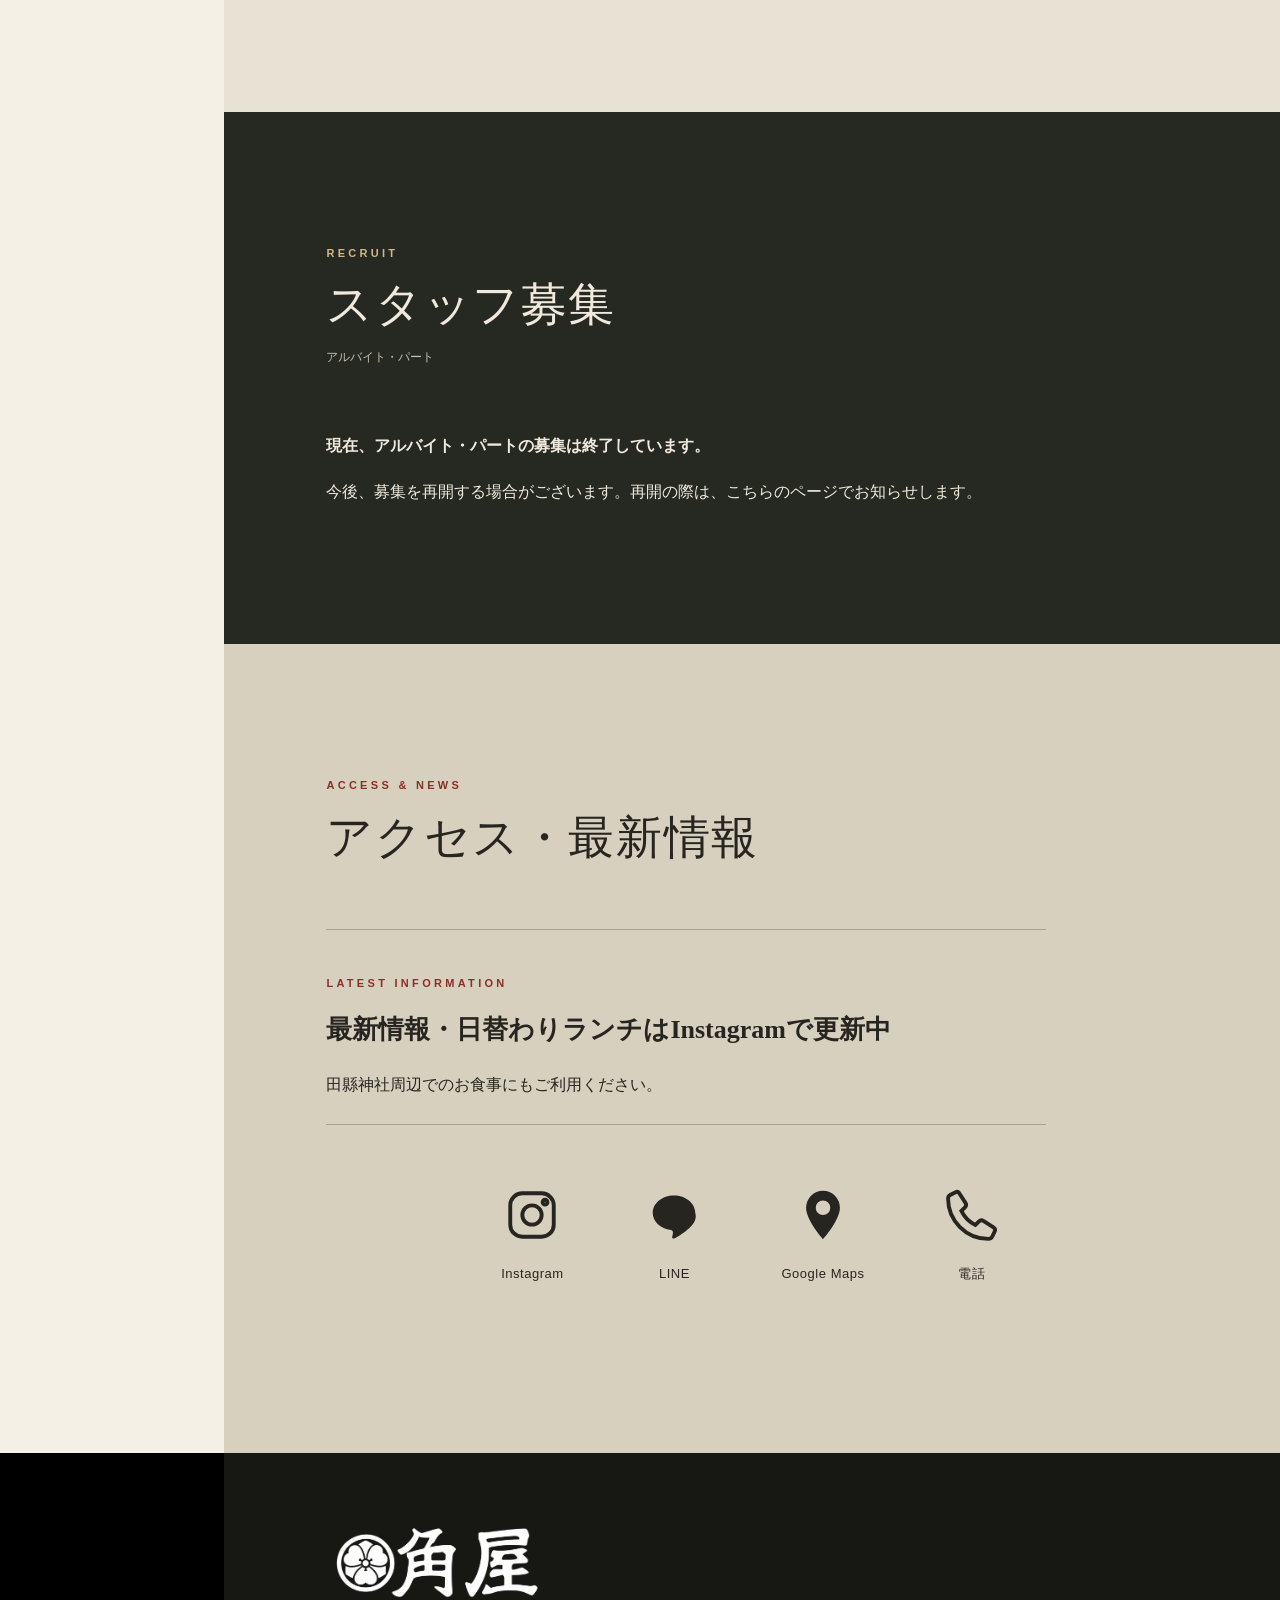
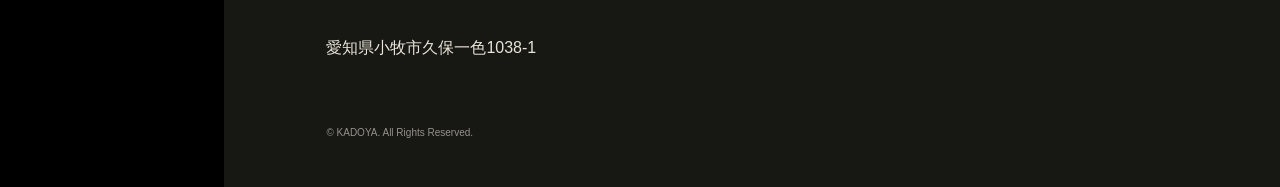
==== commit c29acf0b: "年越し蕎麦を当面の販売休止案内へ変更" ====
--- a/index.html
+++ b/index.html
@@ -147,10 +147,8 @@
 
 </div><div class="menu-categories"><details class="menu-group"><summary>定食</summary><div class="menu-note"><strong>平日限定 日替わりランチ</strong><br>税込 1,080円<br>内容は<a href="https://www.instagram.com/komaki_kadoya/" target="_blank" rel="noopener">Instagramのストーリー</a>で更新しています。</div><div class="nested-set-photos cards"><article id="fish-set-photo" class="card reveal"><a class="card-photo" href="images/menu-06-sakana.jpg" target="_blank" rel="noopener" aria-label="本日のお魚定食の写真を拡大（新しいタブ）"><img src="images/menu-06-sakana.jpg" alt="本日のお魚定食" loading="lazy" width="1122" height="793" decoding="async"></a><h3>本日のお魚定食</h3><p class="dish-price">1,890円</p></article><article class="card reveal"><a class="card-photo" href="images/IMG_6848.jpg" target="_blank" rel="noopener" aria-label="みそかつ定食の写真を拡大（新しいタブ）"><img src="images/IMG_6848.jpg" alt="みそかつ定食" loading="lazy" width="1404" height="993" decoding="async"></a><h3>みそかつ定食</h3><p class="dish-price">1,550円</p></article><article id="dengaku-teishoku-photo" class="card reveal"><a class="card-photo" href="images/dengaku-teishoku.jpg" target="_blank" rel="noopener" aria-label="菜めし田楽定食の写真を拡大（新しいタブ）"><img src="images/dengaku-teishoku.jpg" alt="菜めし田楽定食" loading="lazy" decoding="async" width="1400" height="990" srcset="images/optimized/dengaku-teishoku-640.webp 640w, images/optimized/dengaku-teishoku-1200.webp 1200w" sizes="(max-width: 650px) 46vw, (max-width: 1000px) 45vw, 420px"></a><h3>菜めし田楽定食</h3><p class="dish-price">1,350円</p></article><article class="card reveal"><a class="card-photo" href="images/IMG_6851.jpg" target="_blank" rel="noopener" aria-label="唐揚げ定食の写真を拡大（新しいタブ）"><img src="images/IMG_6851.jpg" alt="唐揚げ定食" loading="lazy" width="1405" height="991" decoding="async"></a><h3>唐揚げ定食</h3><p class="dish-price">1,650円</p><p>ごはんと一緒に楽しむ、唐揚げの定食。</p></article><article class="card reveal"><a class="card-photo" href="images/IMG_6850.jpg" target="_blank" rel="noopener" aria-label="天ぷら定食の写真を拡大（新しいタブ）"><img src="images/IMG_6850.jpg" alt="天ぷら定食" loading="lazy" width="1403" height="989" decoding="async"></a><h3>天ぷら定食</h3><p class="dish-price">1,550円</p><p>海老と野菜の天ぷらを盛り合わせ。</p></article><article class="card reveal"><a class="card-photo" href="images/IMG_6849.jpg" target="_blank" rel="noopener" aria-label="エビフライ定食の写真を拡大（新しいタブ）"><img src="images/IMG_6849.jpg" alt="エビフライ定食" loading="lazy" width="1404" height="990" decoding="async"></a><h3>エビフライ定食</h3><p class="dish-price">1,550円</p><p>エビフライを主役に、ごはんと麺を添えて。</p></article><article id="hirekatsu-teishoku-photo" class="card reveal"><a class="card-photo" href="images/hirekatsu-teishoku.jpg" target="_blank" rel="noopener" aria-label="味噌ヒレカツ定食の写真を拡大（新しいタブ）"><img src="images/hirekatsu-teishoku.jpg" alt="味噌ヒレカツ定食" loading="lazy" decoding="async" width="1402" height="993"></a><h3>味噌ヒレカツ定食</h3><p class="dish-price">1,650円</p></article><article id="kakifurai-teishoku-photo" class="card reveal"><a class="card-photo" href="images/autumn-kakifurai-teishoku.jpg" target="_blank" rel="noopener" aria-label="カキフライ定食の写真を拡大（新しいタブ）"><img src="images/autumn-kakifurai-teishoku.jpg" alt="カキフライ定食" loading="lazy" decoding="async" width="1536" height="1024"></a><h3>カキフライ定食</h3><p class="menu-note">10月〜4月限定</p><p class="dish-price">1,890円</p></article></div><p class="menu-note">定食は御飯・きしめん（温・冷）・漬物付です。きしめんをみそ汁に変更できます。麺の種類は変更できません。<br>本日のお魚定食は日替わりです。きしめんへの変更はできません。小鉢の内容は日によって異なります。<br>単品に変更 −300円／きしめん大盛り ＋100円／ごはん大盛り ＋100円／菜飯に変更 ＋50円<br>味噌・ケチャップ・タルタルソース・マヨネーズの追加 各＋100円</p></details><details id="miso-menu" class="menu-group"><summary>味噌煮込みきしめん</summary><section class="dish-photo-section" aria-labelledby="miso-photo-title"><p class="eyebrow">MISO NIKOMI</p><h3 id="miso-photo-title">味噌煮込みきしめん</h3><div class="dish-photo-grid"><article class="dish-photo-item"><a class="dish-photo-link" href="images/miso-kishimen.jpg" target="_blank" rel="noopener" aria-label="味噌煮込みきしめんの写真を拡大（新しいタブ）"><img src="images/miso-kishimen.jpg" alt="味噌煮込みきしめん" width="1536" height="1024" loading="lazy" decoding="async" srcset="images/optimized/miso-kishimen-640.webp 640w, images/optimized/miso-kishimen-1200.webp 1200w" sizes="(max-width: 650px) 46vw, (max-width: 1000px) 45vw, 420px"></a><h4>味噌煮込みきしめん</h4><p class="dish-price">1,150円</p></article><article class="dish-photo-item"><a class="dish-photo-link" href="images/miso-ebiten.jpg" target="_blank" rel="noopener" aria-label="海老天入り味噌煮込みきしめんの写真を拡大（新しいタブ）"><img src="images/miso-ebiten.jpg" alt="海老天入り味噌煮込みきしめん" width="1536" height="1024" loading="lazy" decoding="async" srcset="images/optimized/miso-ebiten-640.webp 640w, images/optimized/miso-ebiten-1200.webp 1200w" sizes="(max-width: 650px) 46vw, (max-width: 1000px) 45vw, 420px"></a><h4>海老天入り味噌煮込みきしめん</h4><p class="dish-price">1,400円</p></article><article class="dish-photo-item"><a class="dish-photo-link" href="images/miso-deluxe.jpg" target="_blank" rel="noopener" aria-label="デラックス味噌煮込みきしめんの写真を拡大（新しいタブ）"><img src="images/miso-deluxe.jpg" alt="デラックス味噌煮込みきしめん" width="1536" height="1024" loading="lazy" decoding="async" srcset="images/optimized/miso-deluxe-640.webp 640w, images/optimized/miso-deluxe-1200.webp 1200w" sizes="(max-width: 650px) 46vw, (max-width: 1000px) 45vw, 420px"></a><h4>デラックス味噌煮込みきしめん</h4><p class="dish-price">1,550円</p></article></div></section><dl class="menu-list"><div><dt>カレー煮込みきしめん</dt><dd>1,150円</dd></div><div><dt>にんにく味噌煮込みきしめん</dt><dd>1,200円</dd></div><div><dt>四川風味噌煮込みきしめん（豆板醤入り）</dt><dd>1,200円</dd></div><div><dt>牡蠣入り味噌煮込みきしめん（10月〜4月限定）</dt><dd>1,890円</dd></div></dl><p class="menu-note">味噌煮込みは豚肉・卵入り。うどんに変更できます。煮込み麺の大盛りはできません。<br>ライスセット（御飯・香の物付）＋330円／小ライスセット ＋220円<br>追加トッピング：にんにく ＋50円／えび天 ＋250円／豆板醤（四川風）＋50円／お餅 ＋150円</p></details><details class="menu-group"><summary>きしめん</summary><div class="nested-menu-photo cards kishimen-extra-photos"><article class="card reveal"><img src="images/menu-15-tanagata-tanuki.jpg" alt="田縣たぬききしめん" loading="lazy" width="618" height="403" decoding="async"><h3>田縣たぬききしめん</h3><p class="dish-price">1,000円</p></article><article class="card reveal"><img src="images/menu-16-tempura-kishimen.jpg" alt="天ぷらきしめん" loading="lazy" width="611" height="389" decoding="async"><h3>天ぷらきしめん</h3><p class="dish-price">1,200円</p></article><article class="card reveal"><img src="images/menu-17-toriten-kishimen.jpg" alt="とり天きしめん" loading="lazy" width="553" height="404" decoding="async"><h3>とり天きしめん</h3><p class="dish-price">1,140円</p></article><article class="card reveal"><img src="images/menu-19-curry-kishimen.jpg" alt="カレーきしめん" loading="lazy" width="609" height="406" decoding="async"><h3>カレーきしめん</h3><p class="dish-price">950円</p></article><article class="card reveal"><img src="images/menu-20-ankake-tamago.jpg" alt="あんかけ卵とじきしめん" loading="lazy" width="613" height="409" decoding="async"><h3>あんかけ卵とじきしめん</h3><p class="dish-price">950円</p></article><article class="card reveal"><img src="images/menu-22-sansai-kishimen.jpg" alt="山菜きしめん" loading="lazy" width="611" height="397" decoding="async"><h3>山菜きしめん</h3><p class="dish-price">950円</p></article><article id="tenzaru-kishimen-photo" class="card reveal"><a class="card-photo" href="images/tenzaru-kishimen.jpg" target="_blank" rel="noopener" aria-label="天ざるきしめんの写真を拡大（新しいタブ）"><img src="images/tenzaru-kishimen.jpg" alt="天ざるきしめん" loading="lazy" decoding="async" width="1536" height="1024" srcset="images/optimized/tenzaru-kishimen-640.webp 640w, images/optimized/tenzaru-kishimen-1200.webp 1200w" sizes="(max-width: 650px) 46vw, (max-width: 1000px) 45vw, 420px"></a><h3>天ざるきしめん</h3><p class="dish-price">1,550円</p></article><article class="card reveal"><a class="card-photo" href="images/IMG_6721.jpg" target="_blank" rel="noopener" aria-label="きしめんの写真を拡大（新しいタブ）"><img src="images/IMG_6721.jpg" alt="きしめん" loading="lazy" width="1536" height="1024" decoding="async"></a><h3>きしめん</h3><p class="dish-price">830円</p></article></div><dl class="menu-list"><div><dt>海老おろしきしめん〈冷〉〈季節限定〉</dt><dd>1,500円</dd></div><div><dt>ざるきしめん〈冷〉</dt><dd>950円</dd></div><div><dt>ざるきしめんハーフ〈冷〉</dt><dd>600円</dd></div><div><dt>ミニきしめん〈温・冷〉</dt><dd>600円</dd></div></dl><p class="menu-note">きしめんをそばに変更できます。<br>ライスセット（ご飯・香の物付）＋330円／ざる物の大盛り ＋300円／麺の大盛り ＋250円<br>ねぎ追加 ＋50円／ざるつゆ追加 ＋150円／生卵 ＋100円</p></details><details class="menu-group"><summary>丼もの・お子様メニュー</summary><div class="nested-menu-photo cards"><article class="card reveal"><a class="card-photo" href="images/IMG_6643.jpg" target="_blank" rel="noopener" aria-label="かつ丼の写真を拡大（新しいタブ）"><img src="images/IMG_6643.jpg" alt="かつ丼" loading="lazy" width="1536" height="1024" decoding="async"></a><h3>かつ丼</h3><p class="dish-price">1,040円</p></article><article id="tendon-photo" class="card reveal"><a class="card-photo" href="images/tendon.jpg" target="_blank" rel="noopener" aria-label="天丼の写真を拡大（新しいタブ）"><img src="images/tendon.jpg" alt="天丼" loading="lazy" decoding="async" width="1536" height="1024" srcset="images/optimized/tendon-640.webp 640w, images/optimized/tendon-1200.webp 1200w" sizes="(max-width: 650px) 46vw, (max-width: 1000px) 45vw, 420px"></a><h3>天丼</h3><p class="dish-price">1,040円</p></article><article id="miso-katsudon-photo" class="card reveal"><a class="card-photo" href="images/miso-katsudon.jpg" target="_blank" rel="noopener" aria-label="味噌カツ丼の写真を拡大（新しいタブ）"><img src="images/miso-katsudon.jpg" alt="味噌カツ丼" loading="lazy" decoding="async" width="1536" height="1024" srcset="images/optimized/miso-katsudon-640.webp 640w, images/optimized/miso-katsudon-1200.webp 1200w" sizes="(max-width: 650px) 46vw, (max-width: 1000px) 45vw, 420px"></a><h3>味噌カツ丼</h3><p class="dish-price">1,040円</p></article></div><dl class="menu-list"><div><dt>親子丼</dt><dd>1,000円</dd></div><div><dt>牛どて丼</dt><dd>1,000円</dd></div><div><dt>鉄火丼</dt><dd>1,040円</dd></div><div><dt>ネギトロ丼</dt><dd>1,040円</dd></div><div><dt>お子様きしめん</dt><dd>650円</dd></div></dl><p class="menu-note">丼ものの大盛り ＋150円</p></details><details class="menu-group"><summary>ミニ丼セット</summary><div class="nested-menu-photo cards mini-don-photos"><article class="card reveal"><img src="images/menu-08-mini-hirekatsu.jpg" alt="ミニヒレカツ丼" loading="lazy" width="1122" height="793" decoding="async"><h3>ミニヒレカツ丼</h3></article><article class="card reveal"><img src="images/menu-12-mini-misohire.jpg" alt="ミニ味噌ヒレカツ丼" loading="lazy" width="1122" height="793" decoding="async"><h3>ミニ味噌ヒレカツ丼</h3></article><article class="card reveal"><img src="images/menu-09-mini-tendon.jpg" alt="ミニ天丼" loading="lazy" width="1122" height="793" decoding="async"><h3>ミニ天丼</h3></article><article class="card reveal"><img src="images/menu-13-mini-negitoro.jpg" alt="ミニネギトロ丼" loading="lazy" width="1122" height="793" decoding="async"><h3>ミニネギトロ丼</h3></article><article class="card reveal"><img src="images/menu-10-mini-dote.jpg" alt="ミニどて丼" loading="lazy" width="1122" height="793" decoding="async"><h3>ミニどて丼</h3></article><article class="card reveal"><img src="images/menu-14-mini-yamakake.jpg" alt="ミニ山かけ丼" loading="lazy" width="972" height="688" decoding="async"><h3>ミニ山かけ丼</h3></article><article class="card reveal"><img src="images/menu-11-mini-salad.jpg" alt="ミニサラダ" loading="lazy" width="924" height="642" decoding="async"><h3>ミニサラダ</h3></article></div><dl class="menu-list"><div><dt>ミニ丼きしめんセット（温・冷）</dt><dd>1,330円</dd></div><div><dt>ミニ丼 赤だし付</dt><dd>930円</dd></div><div><dt>ミニ丼 単品</dt><dd>830円</dd></div><div><dt>ミニサラダ</dt><dd>380円</dd></div></dl><p class="menu-note">麺・ごはんの大盛りはできません。ミニサラダの内容は日によって異なります。</p></details><details class="menu-group"><summary>一品料理・ご飯</summary><section class="dish-photo-section" aria-labelledby="side-photo-title"><p class="eyebrow">SIDE DISHES</p><h3 id="side-photo-title">一品料理</h3><div class="dish-photo-grid side-dish-grid"><article class="dish-photo-item"><a class="card-photo" href="images/dengaku-single.jpg" target="_blank" rel="noopener"><img src="images/dengaku-single.jpg" alt="豆腐田楽" loading="lazy" width="1536" height="1024" decoding="async" srcset="images/optimized/dengaku-single-640.webp 640w, images/optimized/dengaku-single-1200.webp 1200w" sizes="(max-width: 650px) 46vw, (max-width: 1000px) 45vw, 420px"></a><h3>豆腐田楽</h3><p class="dish-price">650円</p></article><article class="dish-photo-item"><a class="dish-photo-link portrait" href="IMG_1170.jpeg?v=20261001-1731" target="_blank" rel="noopener" aria-label="揚げ出し豆腐の写真を拡大（新しいタブ）"><img src="IMG_1170.jpeg?v=20261001-1731" alt="揚げ出し豆腐" width="864" height="1536" loading="lazy" decoding="async"></a><h4>揚げ出し豆腐</h4><p class="dish-price">480円</p></article><article class="dish-photo-item"><a class="dish-photo-link portrait" href="IMG_1173.jpeg?v=20261001-1731" target="_blank" rel="noopener" aria-label="大きな茶碗蒸しの写真を拡大（新しいタブ）"><img src="IMG_1173.jpeg?v=20261001-1731" alt="大きな茶碗蒸し" width="864" height="1536" loading="lazy" decoding="async"></a><h4>大きな茶碗蒸し</h4><p class="dish-price">500円</p></article><article class="dish-photo-item"><img src="IMG_7839.jpeg?v=20261001-1933" alt="豆腐どてかつ串" loading="lazy" decoding="async"><h4>豆腐どてかつ串</h4><p class="dish-price">180円</p></article><article class="dish-photo-item"><a class="dish-photo-link" href="images/side-miso-kushikatsu.jpg" target="_blank" rel="noopener"><img src="images/side-miso-kushikatsu.jpg" alt="串カツ1本（味噌・ソース）" width="1536" height="1024" loading="lazy" decoding="async" srcset="images/optimized/side-miso-kushikatsu-640.webp 640w, images/optimized/side-miso-kushikatsu-1200.webp 1200w" sizes="(max-width: 650px) 46vw, (max-width: 1000px) 45vw, 420px"></a><h4>串カツ1本（味噌・ソース）</h4><p class="dish-price">180円</p></article><article class="dish-photo-item"><a class="dish-photo-link" href="images/side-tako-karaage.jpg" target="_blank" rel="noopener"><img src="images/side-tako-karaage.jpg" alt="タコ唐揚げ" width="1536" height="1024" loading="lazy" decoding="async" srcset="images/optimized/side-tako-karaage-640.webp 640w, images/optimized/side-tako-karaage-1200.webp 1200w" sizes="(max-width: 650px) 46vw, (max-width: 1000px) 45vw, 420px"></a><h4>タコ唐揚げ</h4><p class="dish-price">550円</p></article><article class="dish-photo-item"><a class="dish-photo-link" href="images/side-dashimaki.jpg" target="_blank" rel="noopener"><img src="images/side-dashimaki.jpg" alt="だし巻き玉子" width="1536" height="1024" loading="lazy" decoding="async"></a><h4>だし巻き玉子</h4><p class="dish-price">350円</p></article><article class="dish-photo-item"><a class="dish-photo-link" href="images/side-tebasaki.jpg" target="_blank" rel="noopener"><img src="images/side-tebasaki.jpg" alt="手羽先唐揚げ（3本）" width="1536" height="1024" loading="lazy" decoding="async" srcset="images/optimized/side-tebasaki-640.webp 640w, images/optimized/side-tebasaki-1200.webp 1200w" sizes="(max-width: 650px) 46vw, (max-width: 1000px) 45vw, 420px"></a><h4>手羽先唐揚げ（3本）</h4><p class="dish-price">580円</p></article><article class="dish-photo-item"><a class="dish-photo-link" href="images/side-tori-karaage.jpg" target="_blank" rel="noopener"><img src="images/side-tori-karaage.jpg" alt="とり唐揚げ（3個）" width="1536" height="1024" loading="lazy" decoding="async" srcset="images/optimized/side-tori-karaage-640.webp 640w, images/optimized/side-tori-karaage-1200.webp 1200w" sizes="(max-width: 650px) 46vw, (max-width: 1000px) 45vw, 420px"></a><h4>とり唐揚げ（3個）</h4><p class="dish-price">580円</p></article></div></section><dl class="menu-list"><div><dt>大エビフライ（一本）〈季節限定〉</dt><dd>880円</dd></div><div><dt>とり天（3個）〈季節限定〉</dt><dd>530円</dd></div><div><dt>梅くらげ</dt><dd>350円</dd></div><div><dt>牛すじどて煮</dt><dd>530円</dd></div><div><dt>フライドポテト</dt><dd>480円</dd></div><div><dt>焼きナス</dt><dd>480円</dd></div><div><dt>ちくわ磯部揚げ</dt><dd>480円</dd></div><div><dt>枝豆</dt><dd>380円</dd></div><div><dt>冷奴</dt><dd>380円</dd></div><div><dt>キムチ</dt><dd>380円</dd></div><div><dt>焼きそば</dt><dd>900円</dd></div><div><dt>イカ焼き</dt><dd>800円</dd></div><div><dt>塩焼き鳥（2本）</dt><dd>480円</dd></div><div><dt>カツとじ鍋</dt><dd>900円</dd></div><div><dt>まぐろ山かけ</dt><dd>680円</dd></div><div><dt>もずく酢</dt><dd>350円</dd></div><div><dt>おにぎり（梅・昆布・しぐれ・塩）</dt><dd>250円</dd></div><div><dt>赤だし</dt><dd>200円</dd></div><div><dt>ライス</dt><dd>330円</dd></div><div><dt>小ライス</dt><dd>220円</dd></div><div><dt>菜めしご飯</dt><dd>380円</dd></div><div><dt>ミニサラダ</dt><dd>380円</dd></div></dl></details><details class="menu-group"><summary>お飲み物・デザート</summary><div class="nested-menu-photo cards float-photo-grid"><article class="card reveal"><a class="card-photo" href="images/cola-frozen-cocktail.jpg" target="_blank" rel="noopener"><img src="images/cola-frozen-cocktail.jpg" alt="コーラフローズン レモンサワークーリッ酒" loading="lazy" width="1086" height="1448" decoding="async"></a><h3>コーラフローズン レモンサワークーリッ酒〈お酒〉</h3><p class="dish-price">690円</p></article><article class="card reveal"><a class="card-photo" href="images/orange-frozen-cocktail.jpg" target="_blank" rel="noopener"><img src="images/orange-frozen-cocktail.jpg" alt="オレンジフローズン グレフルサワークーリッ酒" loading="lazy" width="1122" height="1402" decoding="async"></a><h3>オレンジフローズン グレフルサワークーリッ酒〈お酒〉</h3><p class="dish-price">690円</p></article><article class="card reveal"><a class="card-photo" href="images/annin-vanilla-cocktail.jpg" target="_blank" rel="noopener"><img src="images/annin-vanilla-cocktail.jpg" alt="杏仁バニラクーリッ酒" loading="lazy" width="1086" height="1448" decoding="async"></a><h3>杏仁バニラクーリッ酒〈お酒〉</h3><p class="dish-price">690円</p></article><article class="card"><img src="images/cola-float.jpg" alt="コーラフロート" loading="lazy" width="1536" height="1024" decoding="async"><h3>コーラフロート</h3><p class="dish-price">650円</p></article><article class="card"><img src="images/melon-float.jpg" alt="メロンフロート" loading="lazy" width="1536" height="1024" decoding="async"><h3>メロンフロート</h3><p class="dish-price">650円</p></article><article class="card"><img src="images/shiso-float.jpg" alt="自家製赤しそフロート" loading="lazy" width="1536" height="1024" decoding="async"><h3>自家製赤しそフロート</h3><p class="dish-price">650円</p></article><article class="card"><img src="images/coffee-float.jpg" alt="コーヒーフロート" loading="lazy" width="1536" height="1024" decoding="async"><h3>コーヒーフロート</h3><p class="dish-price">650円</p></article><article class="card"><img src="images/matcha-frappe.jpg" alt="リッチ抹茶フラッペ" loading="lazy" width="1536" height="1024" decoding="async"><h3>リッチ抹茶フラッペ</h3><p class="dish-price">650円</p></article></div><dl class="menu-list"><div><dt>瓶ビール（大瓶）<br><span class="beer-brands">アサヒ・キリン・赤星</span></dt><dd>830円</dd></div><div><dt>生ビール（大）</dt><dd>950円</dd></div><div><dt>生ビール（中）</dt><dd>650円</dd></div><div><dt>ノンアルコールビール</dt><dd>500円</dd></div><div><dt>焼酎 麦・芋 グラス（水割り・湯割り・ロック）</dt><dd>500円</dd></div><div><dt>焼酎 麦・芋 ボトル（900ml）</dt><dd>2,800円</dd></div><div><dt>ハイボール（麦・芋・ウイスキー）</dt><dd>500円</dd></div><div><dt>レモンサワー</dt><dd>500円</dd></div><div><dt>ウーロンハイ</dt><dd>500円</dd></div><div><dt>メガハイボール</dt><dd>850円</dd></div><div><dt>日本酒 熱燗（一合）</dt><dd>580円</dd></div><div><dt>日本酒 熱燗（二合）</dt><dd>880円</dd></div><div><dt>日本酒 冷酒</dt><dd>770円</dd></div><div><dt>ウーロン茶</dt><dd>350円</dd></div><div><dt>コーラ</dt><dd>350円</dd></div><div><dt>オレンジジュース</dt><dd>350円</dd></div><div><dt>本日のアイスクリーム</dt><dd>280円</dd></div></dl><p class="menu-note">焼酎のボトルキープは6か月です。モーニングのお飲み物は、モーニング専用メニューをご覧ください。</p></details><details class="menu-group"><summary>夏季限定</summary><p class="menu-note">夏季限定メニューは6〜9月頃の提供です。提供時期は気候などにより前後する場合があります。</p><div class="nested-menu-photo cards summer-photo-grid"><article class="card"><img src="images/meat-kishimen.jpg" alt="肉きしめん" loading="lazy" width="4924" height="3283" decoding="async" srcset="images/optimized/meat-kishimen-640.webp 640w, images/optimized/meat-kishimen-1200.webp 1200w" sizes="(max-width: 650px) 46vw, (max-width: 1000px) 45vw, 420px"><h3>肉きしめん</h3><p class="dish-price">1,140円</p></article><article class="card"><img src="images/ume-oroshi-kishimen.jpg" alt="梅おろしきしめん" loading="lazy" width="4575" height="3050" decoding="async" srcset="images/optimized/ume-oroshi-kishimen-640.webp 640w, images/optimized/ume-oroshi-kishimen-1200.webp 1200w" sizes="(max-width: 650px) 46vw, (max-width: 1000px) 45vw, 420px"><h3>梅おろしきしめん</h3><p class="dish-price">1,050円</p></article><article class="card reveal"><a class="card-photo" href="images/tempura-hiyamugi.jpg" target="_blank" rel="noopener"><img src="images/tempura-hiyamugi.jpg" alt="夏野菜の天ぷらと冷麦のセット" loading="lazy" width="1536" height="1024" decoding="async"></a><h3>夏野菜の天ぷらと冷麦のセット</h3><p class="dish-price">1,550円</p></article><article class="card reveal"><a class="card-photo" href="images/oroshi-katsu-teishoku.jpg" target="_blank" rel="noopener"><img src="images/oroshi-katsu-teishoku.jpg" alt="おろしカツ定食" loading="lazy" width="1536" height="1024" decoding="async"></a><h3>おろしカツ定食</h3><p class="dish-price">1,550円</p></article><article class="card reveal"><a class="card-photo" href="images/ume-oroshi-katsu-teishoku.jpg" target="_blank" rel="noopener"><img src="images/ume-oroshi-katsu-teishoku.jpg" alt="梅おろしカツ定食" loading="lazy" width="1536" height="1024" decoding="async"></a><h3>梅おろしカツ定食</h3><p class="dish-price">1,550円</p></article><article class="card"><img src="images/katsu-oroshi-kishimen.jpg" alt="カツおろしきしめん" loading="lazy" width="1536" height="1024" decoding="async"><h3>カツおろしきしめん</h3><p class="dish-price">1,500円</p></article><article class="card"><img src="images/ume-katsu-oroshi-kishimen.jpg" alt="梅おろしカツきしめん" loading="lazy" width="1536" height="1024" decoding="async"><h3>梅おろしカツきしめん</h3><p class="dish-price">1,500円</p></article><article class="card"><img src="images/neba-toro-soba.jpg" alt="ねばとろ六彩そば" loading="lazy" width="5184" height="3456" decoding="async" srcset="images/optimized/neba-toro-soba-640.webp 640w, images/optimized/neba-toro-soba-1200.webp 1200w" sizes="(max-width: 650px) 46vw, (max-width: 1000px) 45vw, 420px"><h3>ねばとろ六彩そば</h3><p class="dish-price">1,100円</p></article><article class="card"><img src="images/neba-toro-don.jpg" alt="ねばとろ六彩丼" loading="lazy" width="5184" height="3456" decoding="async" srcset="images/optimized/neba-toro-don-640.webp 640w, images/optimized/neba-toro-don-1200.webp 1200w" sizes="(max-width: 650px) 46vw, (max-width: 1000px) 45vw, 420px"><h3>ねばとろ六彩丼</h3><p class="dish-price">1,200円</p></article></div><div class="tempura-feature-grid"><article class="tempura-feature"><a href="images/toriten.jpg" target="_blank" rel="noopener"><img src="images/optimized/toriten-display.webp" alt="国産とり天" loading="lazy" decoding="async" width="2104" height="1487"></a><div class="tempura-feature-info"><h3>国産とり天</h3><p>530円</p></div></article><article class="tempura-feature"><a href="images/kinoko-tempura.jpg" target="_blank" rel="noopener"><img src="images/optimized/kinoko-tempura-display.webp" alt="きのこの天ぷら（舞茸・椎茸・えのき茸）" loading="lazy" decoding="async" width="2104" height="1487"></a><div class="tempura-feature-info"><h3>きのこの天ぷら<br><small>舞茸・椎茸・えのき茸</small></h3><p>680円</p></div></article></div></details>
 <details id="toshikoshi" class="menu-group yearend-feature">
-<summary data-menu-label="年越し蕎麦"><span>年越し蕎麦</span><span class="coming-soon-badge">Coming soon</span></summary>
-<div class="yearend-gallery"><figure><img src="images/IMG_6279.jpeg" alt="角屋の年越し蕎麦" loading="lazy" decoding="async" width="5712" height="4284" srcset="images/optimized/IMG_6279-640.webp 640w, images/optimized/IMG_6279-1200.webp 1200w" sizes="(max-width: 650px) 46vw, (max-width: 1000px) 45vw, 420px"></figure></div>
-<p class="menu-note"><strong>12月31日のみご提供します。</strong><br>最新情報は<a href="https://www.instagram.com/komaki_kadoya/" target="_blank" rel="noopener">公式Instagram</a>でお知らせします。</p>
-
+<summary data-menu-label="年越し蕎麦"><span>年越し蕎麦</span><span class="coming-soon-badge">当面休止</span></summary>
+<p class="menu-note"><strong>年越し蕎麦の販売は、当面の間お休みいたします。</strong><br>楽しみにしてくださっている皆さまには申し訳ございませんが、何卒ご理解のほどよろしくお願いいたします。</p>
 </details>
 <details id="oshogatsu" class="menu-group yearend-feature">
 <summary data-menu-label="お正月"><span>お正月</span><span class="coming-soon-badge">Coming soon</span></summary>
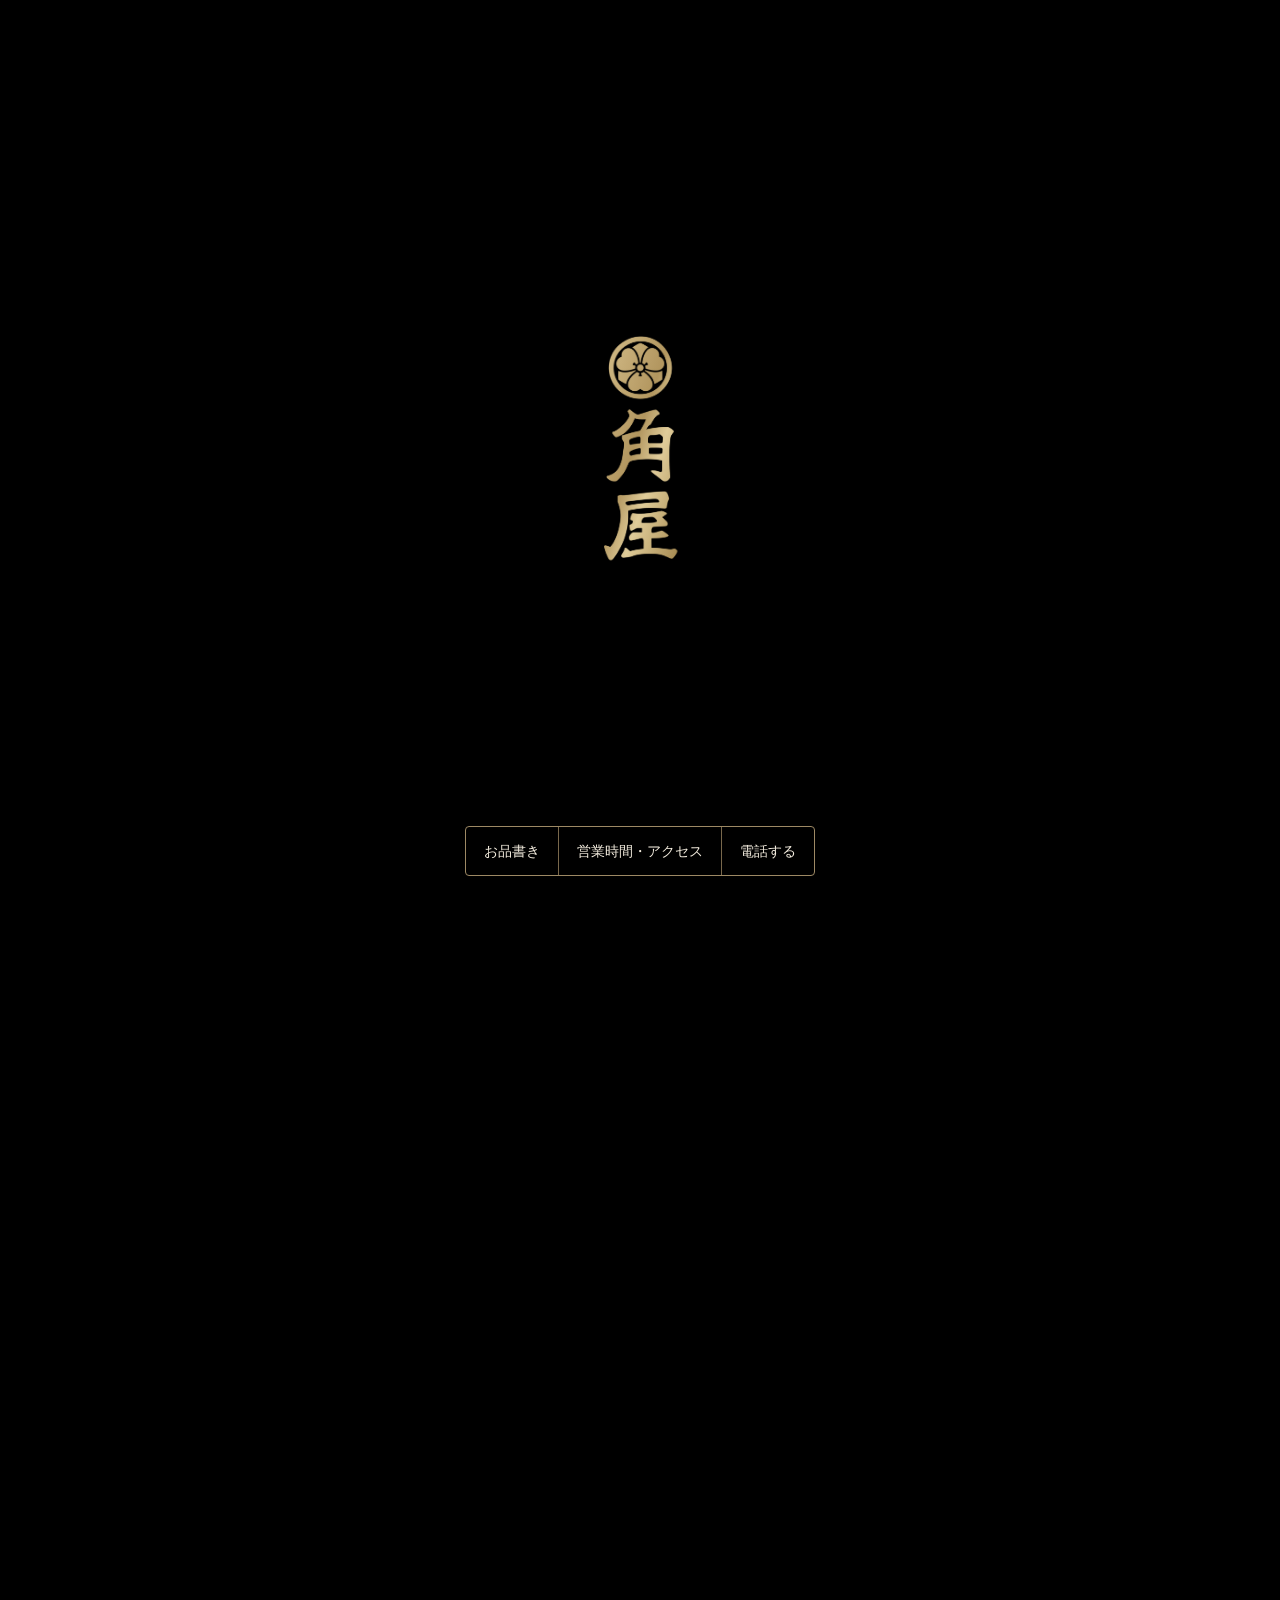
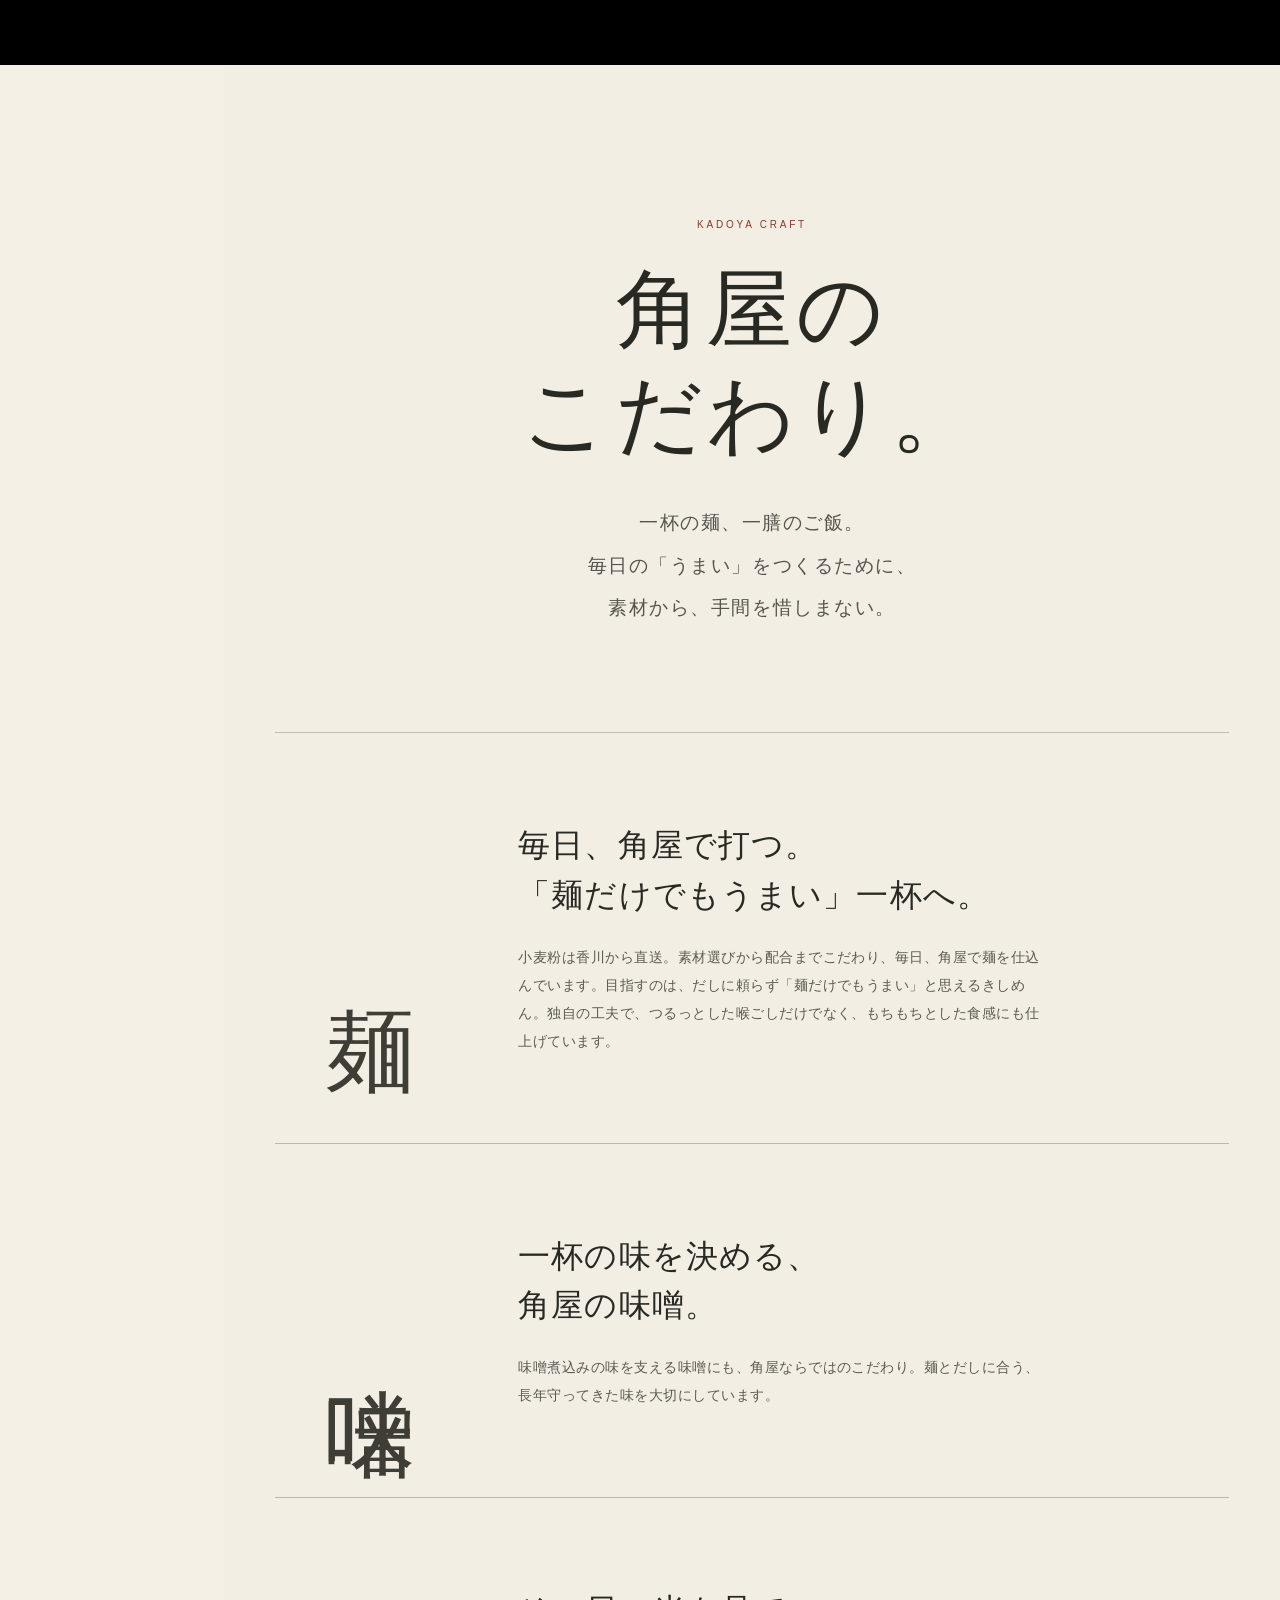
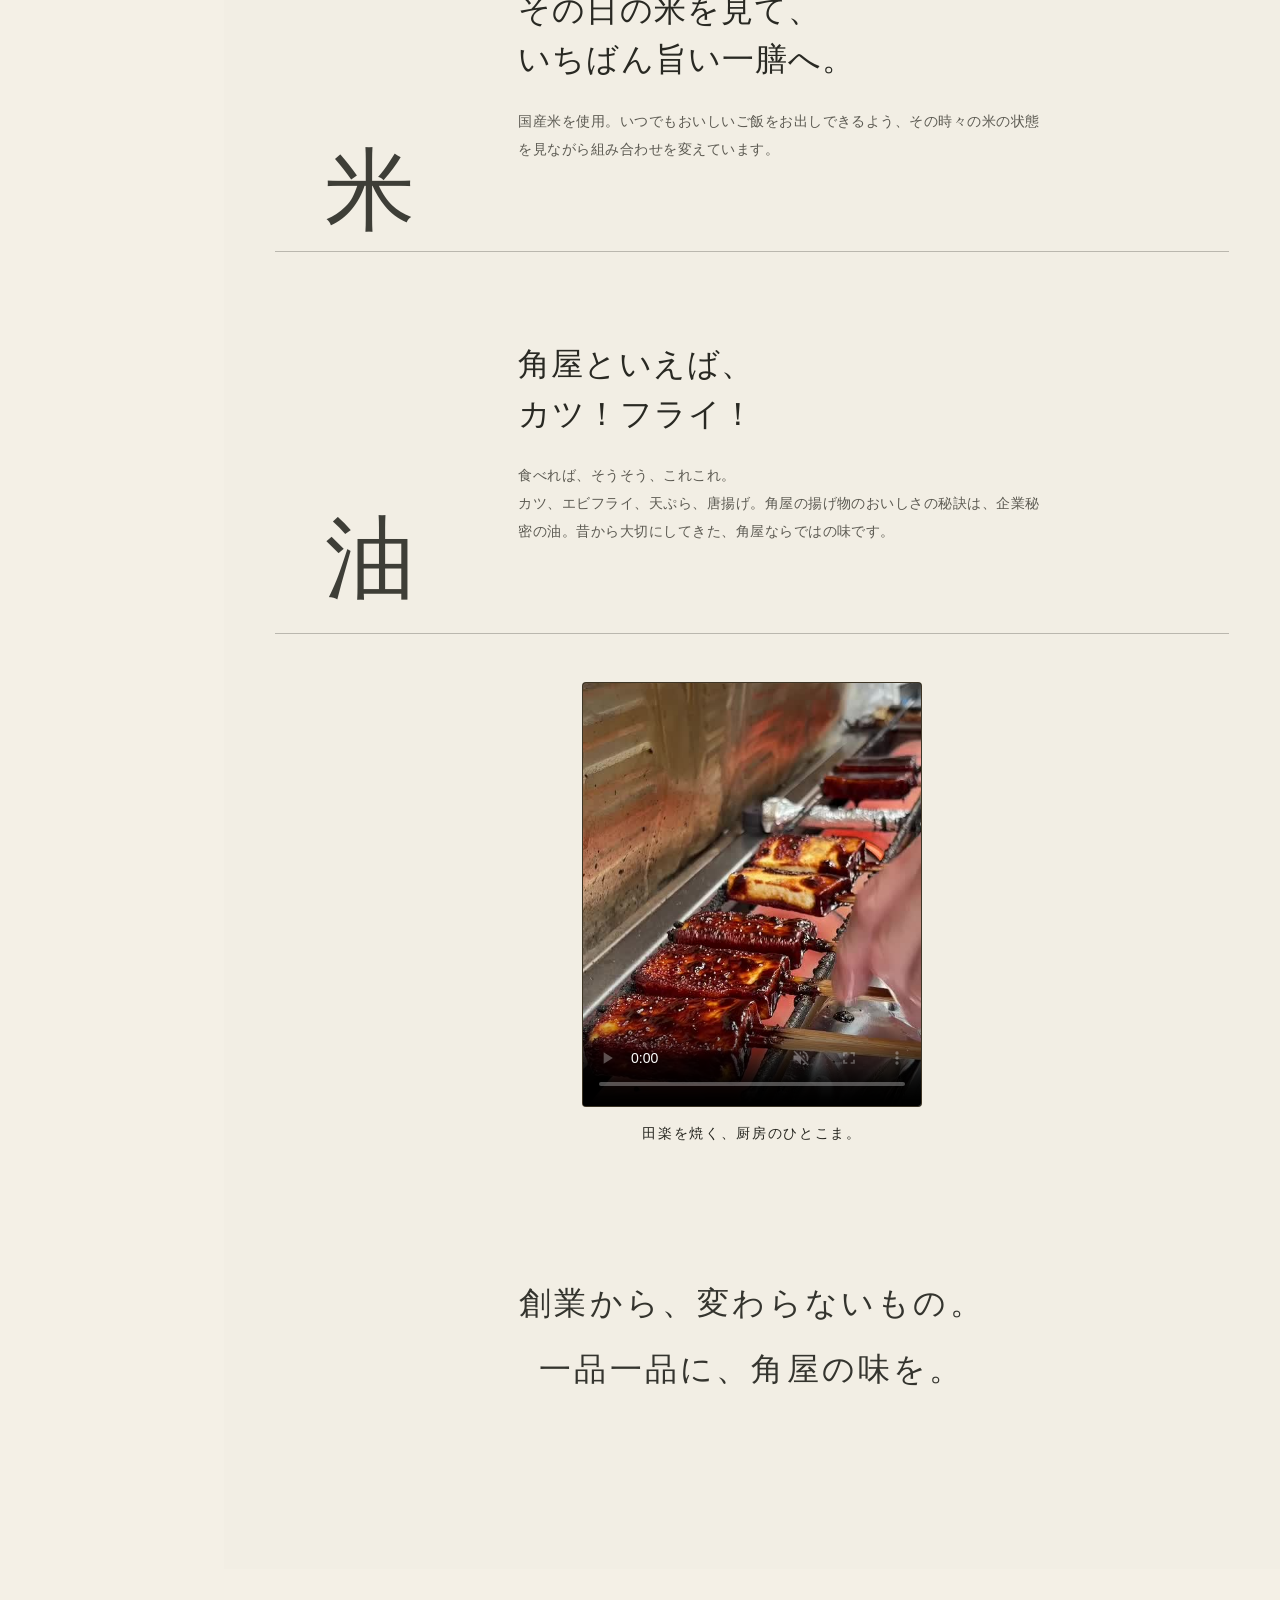
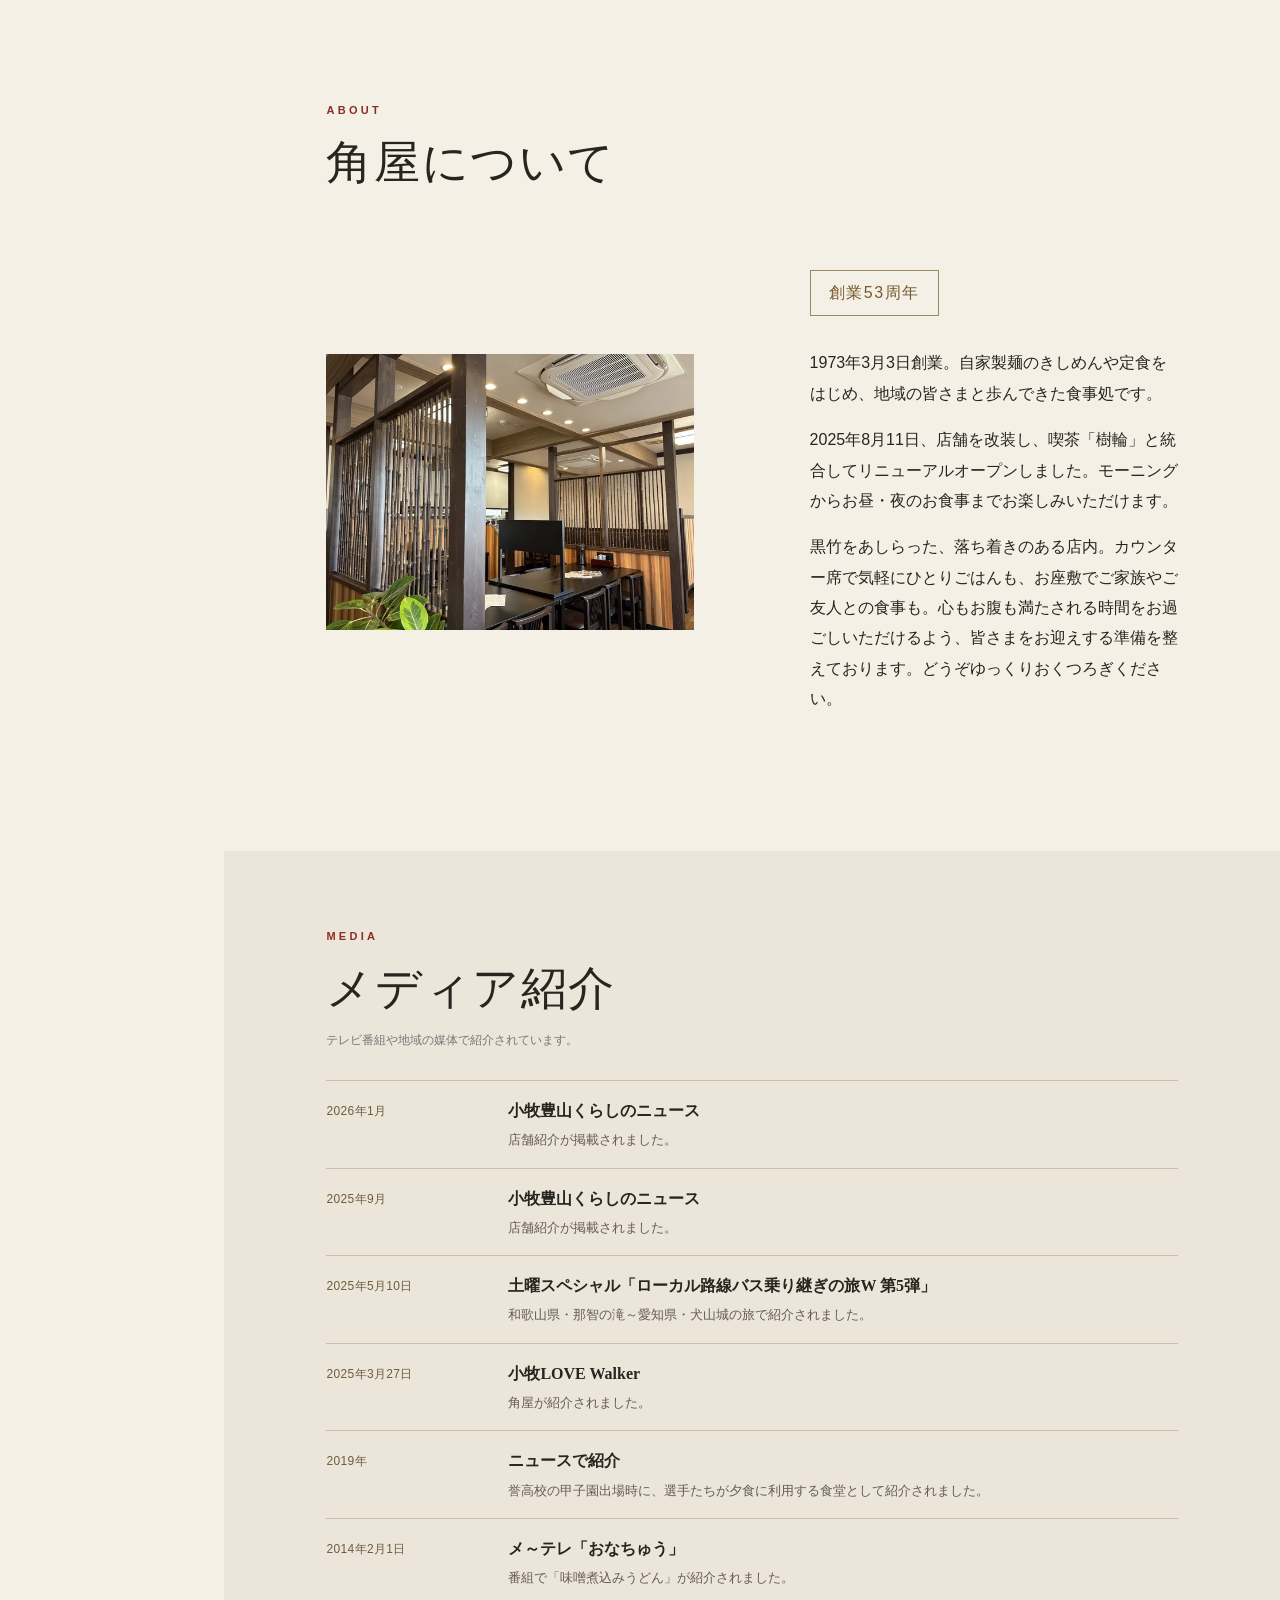
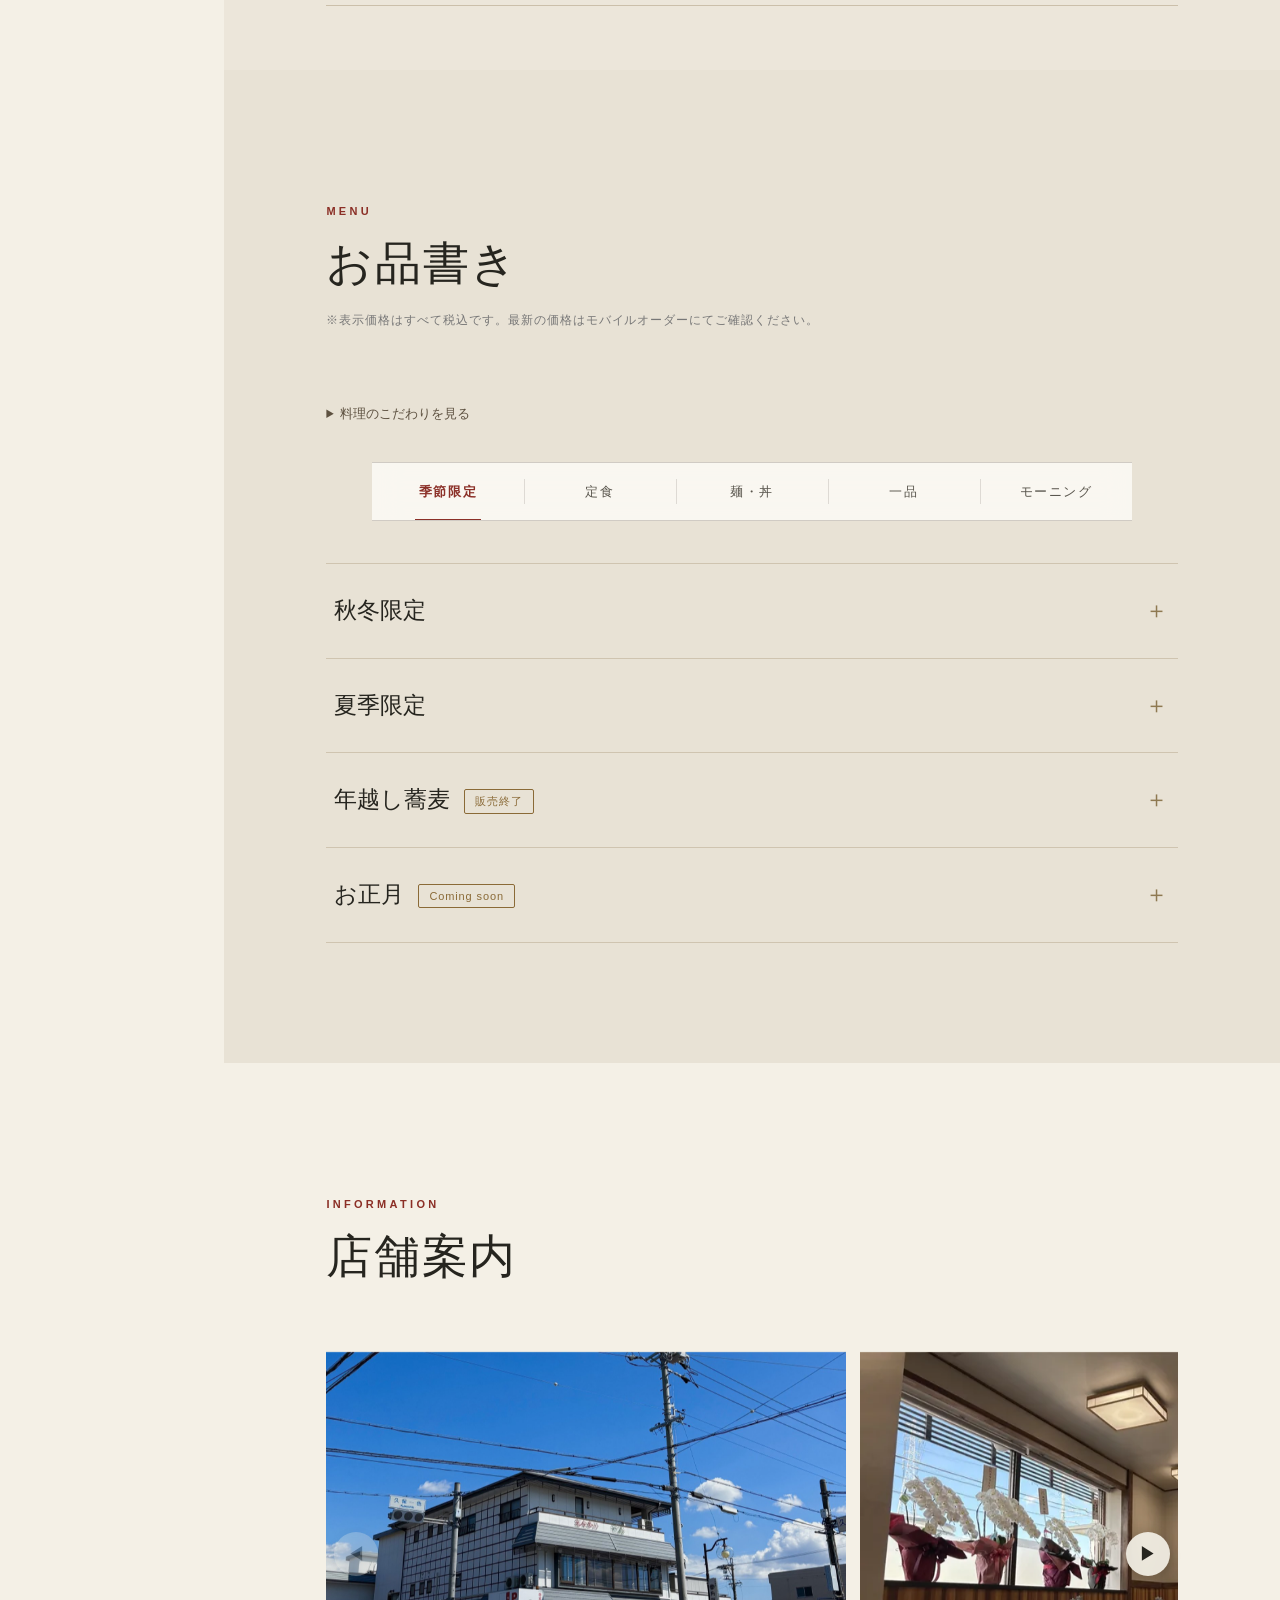
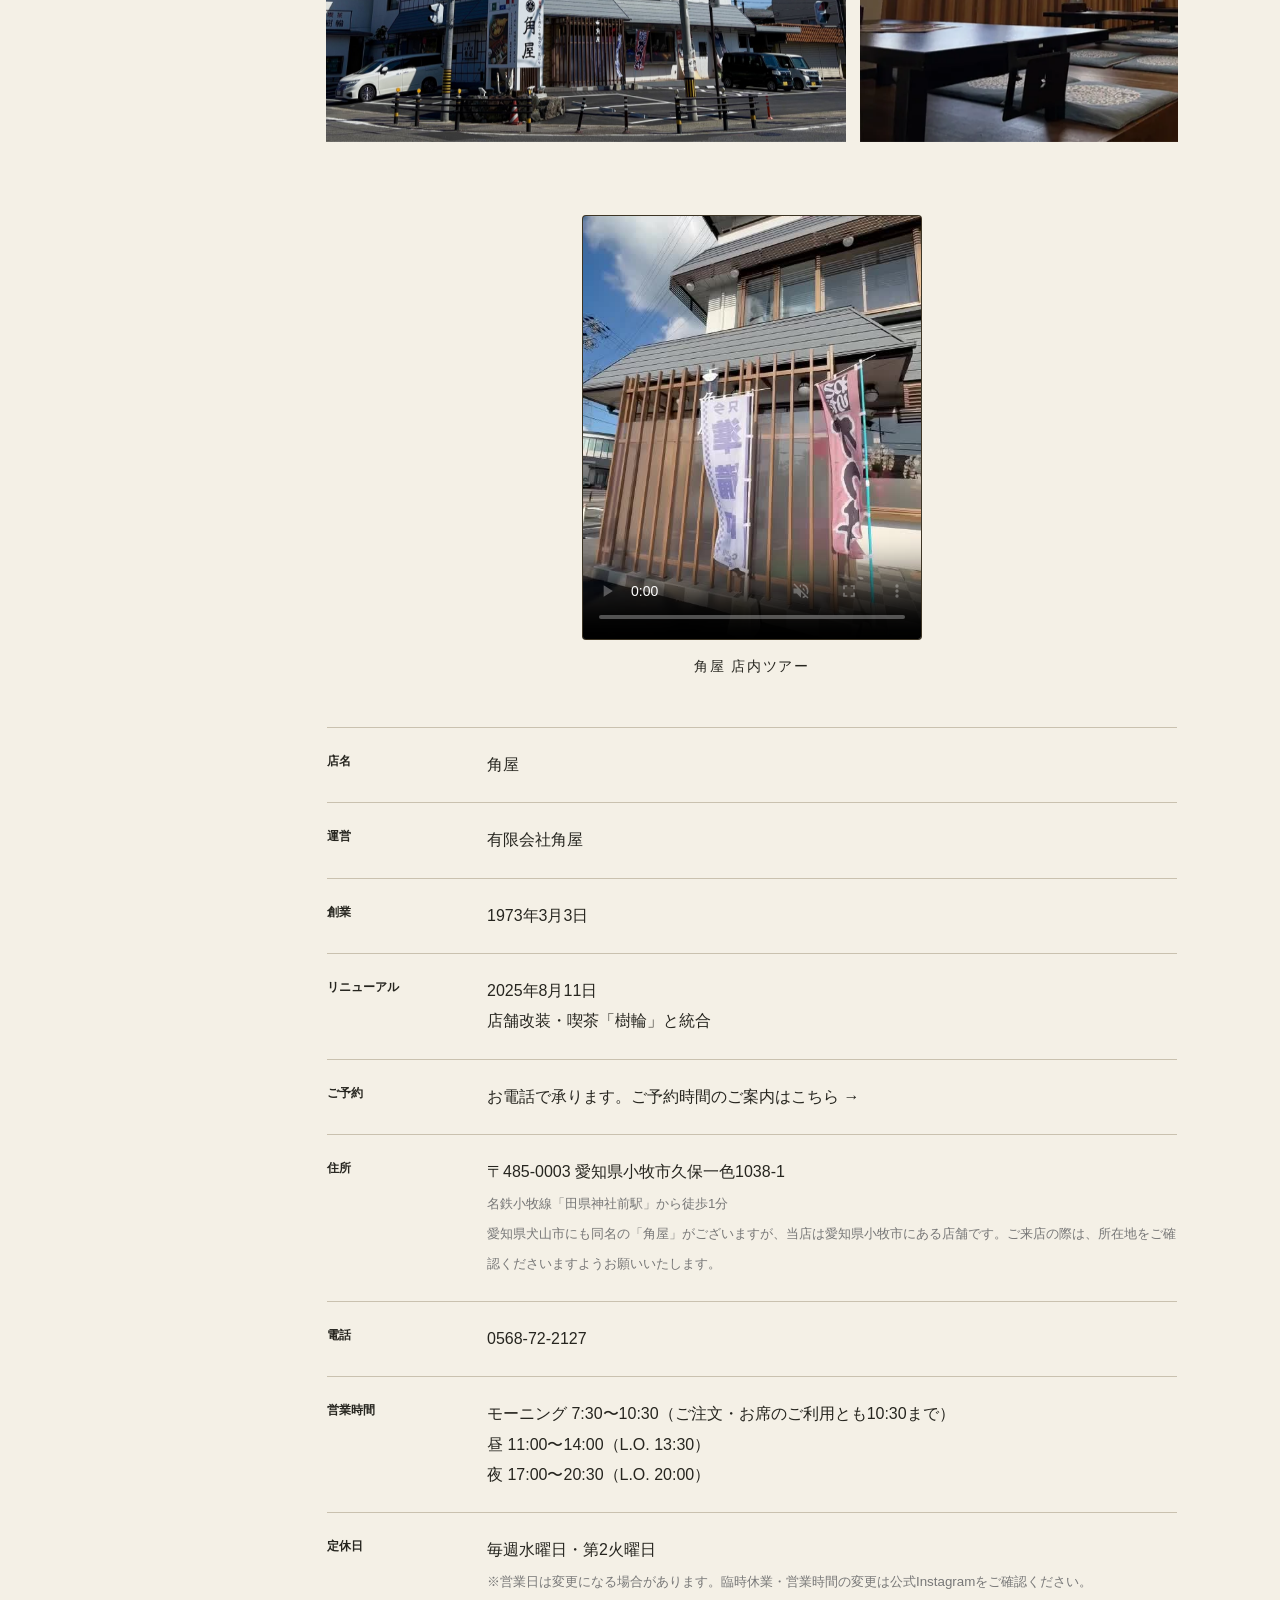
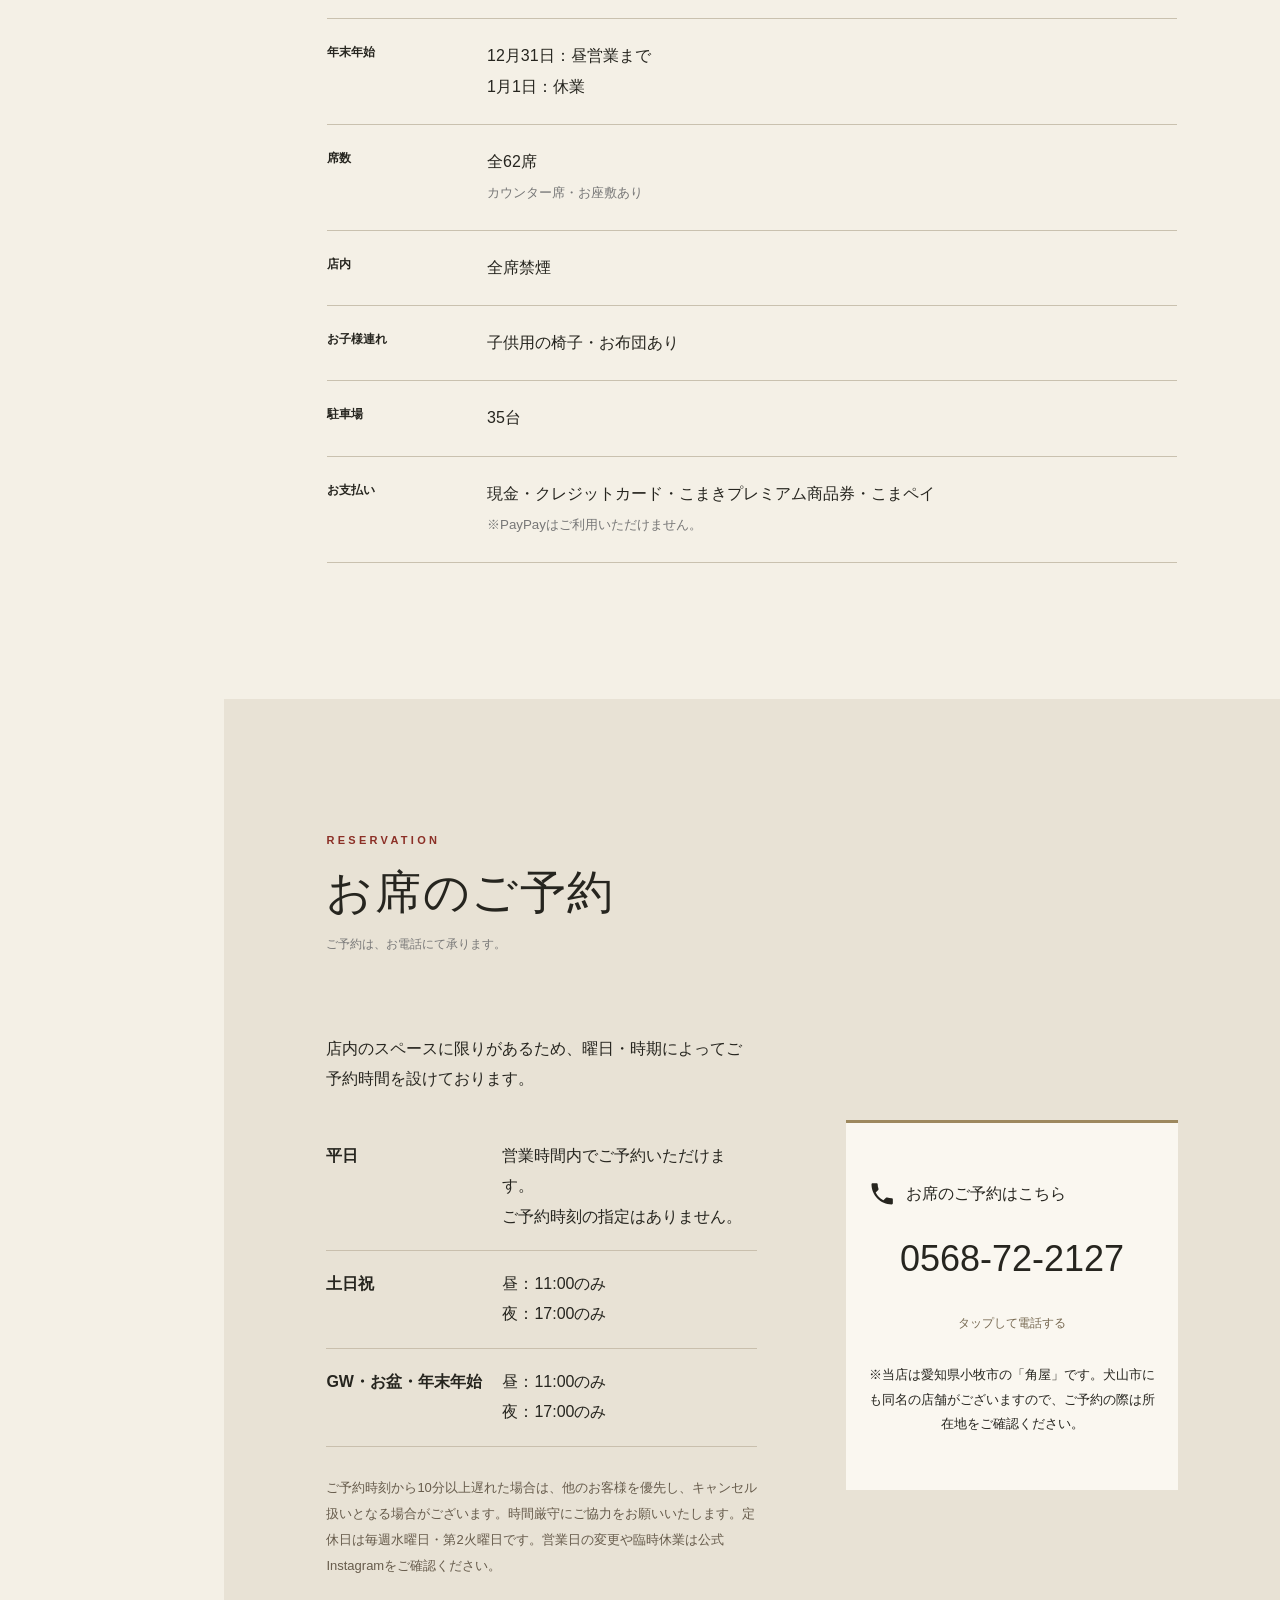
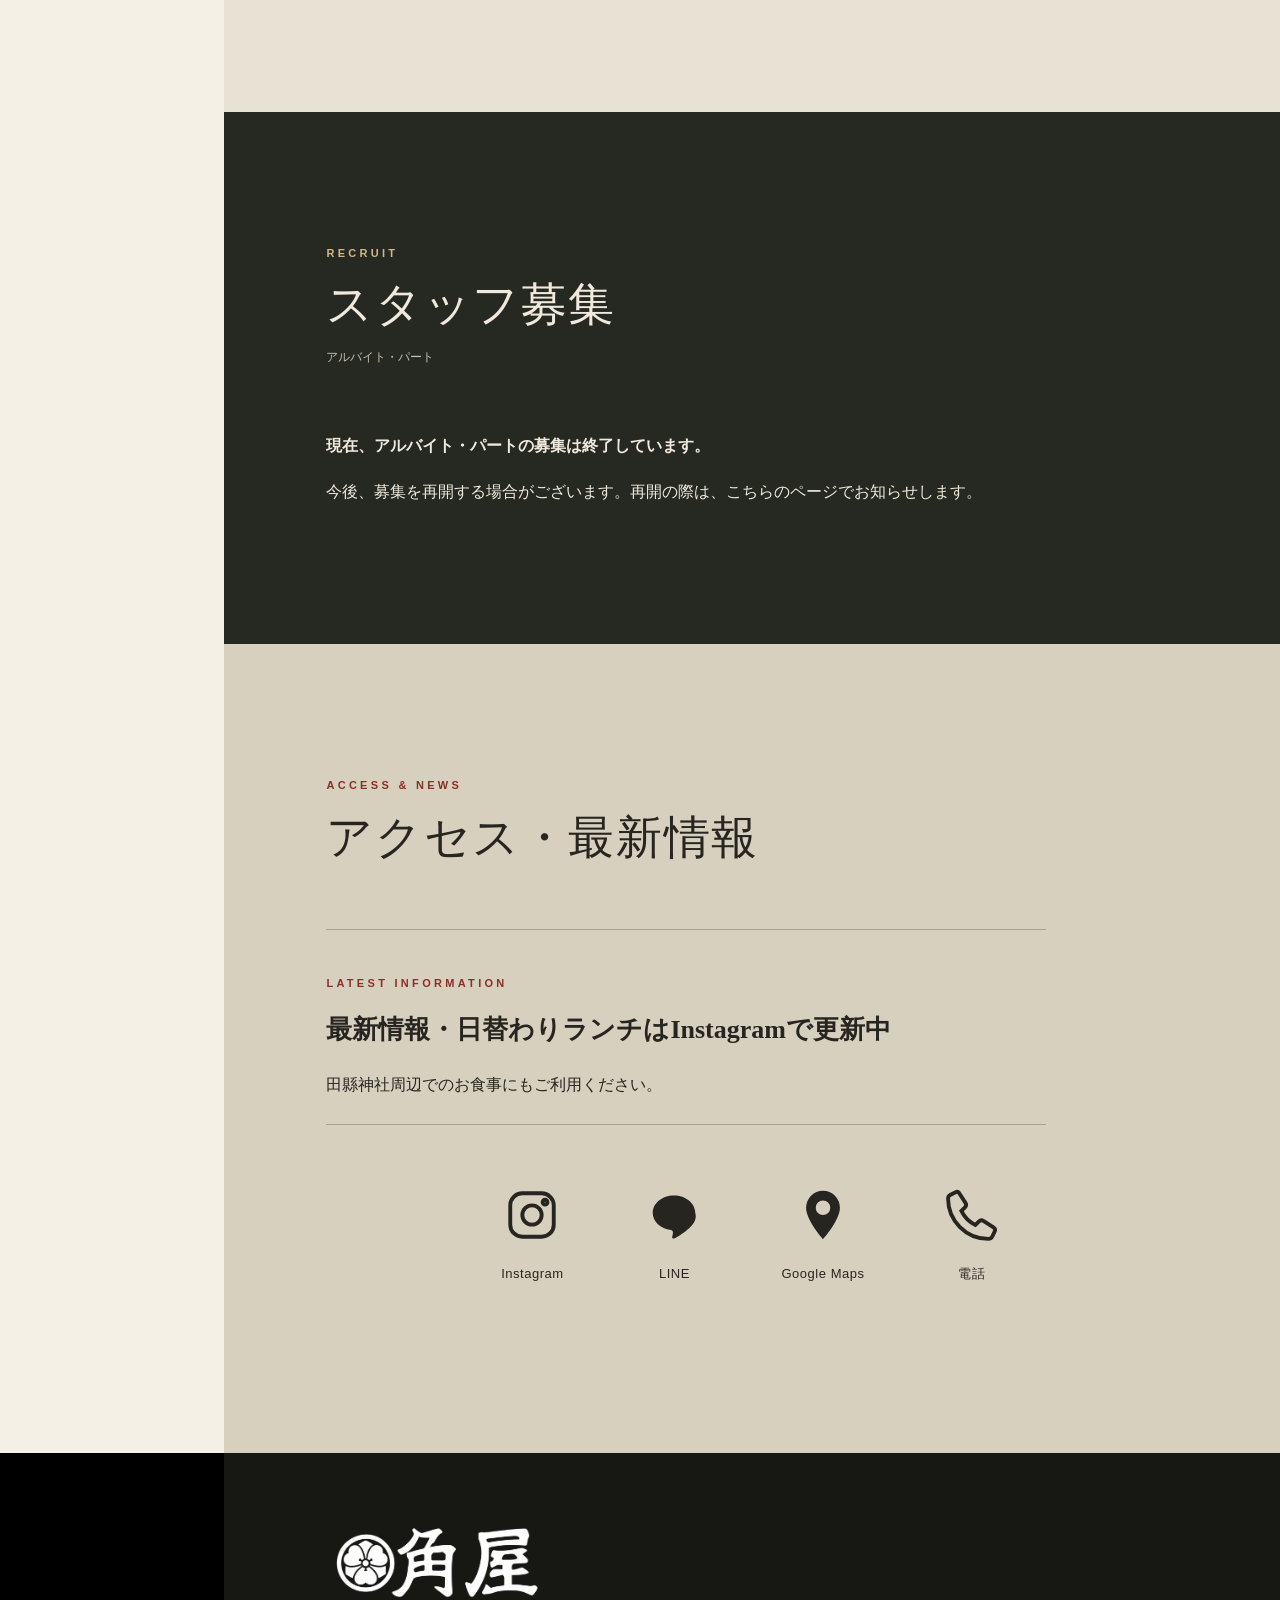
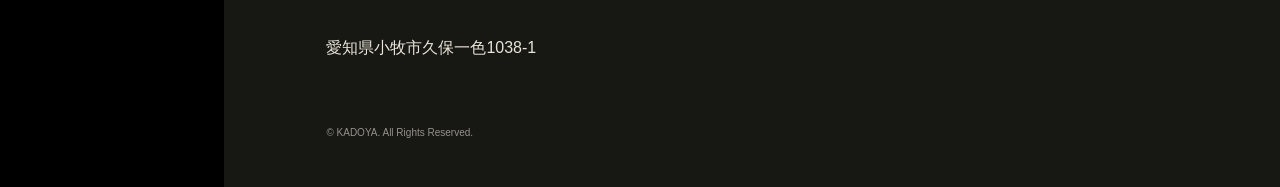
==== commit b9a2bb6a: "年越し蕎麦を販売終了のお知らせに変更" ====
--- a/index.html
+++ b/index.html
@@ -147,8 +147,8 @@
 
 </div><div class="menu-categories"><details class="menu-group"><summary>定食</summary><div class="menu-note"><strong>平日限定 日替わりランチ</strong><br>税込 1,080円<br>内容は<a href="https://www.instagram.com/komaki_kadoya/" target="_blank" rel="noopener">Instagramのストーリー</a>で更新しています。</div><div class="nested-set-photos cards"><article id="fish-set-photo" class="card reveal"><a class="card-photo" href="images/menu-06-sakana.jpg" target="_blank" rel="noopener" aria-label="本日のお魚定食の写真を拡大（新しいタブ）"><img src="images/menu-06-sakana.jpg" alt="本日のお魚定食" loading="lazy" width="1122" height="793" decoding="async"></a><h3>本日のお魚定食</h3><p class="dish-price">1,890円</p></article><article class="card reveal"><a class="card-photo" href="images/IMG_6848.jpg" target="_blank" rel="noopener" aria-label="みそかつ定食の写真を拡大（新しいタブ）"><img src="images/IMG_6848.jpg" alt="みそかつ定食" loading="lazy" width="1404" height="993" decoding="async"></a><h3>みそかつ定食</h3><p class="dish-price">1,550円</p></article><article id="dengaku-teishoku-photo" class="card reveal"><a class="card-photo" href="images/dengaku-teishoku.jpg" target="_blank" rel="noopener" aria-label="菜めし田楽定食の写真を拡大（新しいタブ）"><img src="images/dengaku-teishoku.jpg" alt="菜めし田楽定食" loading="lazy" decoding="async" width="1400" height="990" srcset="images/optimized/dengaku-teishoku-640.webp 640w, images/optimized/dengaku-teishoku-1200.webp 1200w" sizes="(max-width: 650px) 46vw, (max-width: 1000px) 45vw, 420px"></a><h3>菜めし田楽定食</h3><p class="dish-price">1,350円</p></article><article class="card reveal"><a class="card-photo" href="images/IMG_6851.jpg" target="_blank" rel="noopener" aria-label="唐揚げ定食の写真を拡大（新しいタブ）"><img src="images/IMG_6851.jpg" alt="唐揚げ定食" loading="lazy" width="1405" height="991" decoding="async"></a><h3>唐揚げ定食</h3><p class="dish-price">1,650円</p><p>ごはんと一緒に楽しむ、唐揚げの定食。</p></article><article class="card reveal"><a class="card-photo" href="images/IMG_6850.jpg" target="_blank" rel="noopener" aria-label="天ぷら定食の写真を拡大（新しいタブ）"><img src="images/IMG_6850.jpg" alt="天ぷら定食" loading="lazy" width="1403" height="989" decoding="async"></a><h3>天ぷら定食</h3><p class="dish-price">1,550円</p><p>海老と野菜の天ぷらを盛り合わせ。</p></article><article class="card reveal"><a class="card-photo" href="images/IMG_6849.jpg" target="_blank" rel="noopener" aria-label="エビフライ定食の写真を拡大（新しいタブ）"><img src="images/IMG_6849.jpg" alt="エビフライ定食" loading="lazy" width="1404" height="990" decoding="async"></a><h3>エビフライ定食</h3><p class="dish-price">1,550円</p><p>エビフライを主役に、ごはんと麺を添えて。</p></article><article id="hirekatsu-teishoku-photo" class="card reveal"><a class="card-photo" href="images/hirekatsu-teishoku.jpg" target="_blank" rel="noopener" aria-label="味噌ヒレカツ定食の写真を拡大（新しいタブ）"><img src="images/hirekatsu-teishoku.jpg" alt="味噌ヒレカツ定食" loading="lazy" decoding="async" width="1402" height="993"></a><h3>味噌ヒレカツ定食</h3><p class="dish-price">1,650円</p></article><article id="kakifurai-teishoku-photo" class="card reveal"><a class="card-photo" href="images/autumn-kakifurai-teishoku.jpg" target="_blank" rel="noopener" aria-label="カキフライ定食の写真を拡大（新しいタブ）"><img src="images/autumn-kakifurai-teishoku.jpg" alt="カキフライ定食" loading="lazy" decoding="async" width="1536" height="1024"></a><h3>カキフライ定食</h3><p class="menu-note">10月〜4月限定</p><p class="dish-price">1,890円</p></article></div><p class="menu-note">定食は御飯・きしめん（温・冷）・漬物付です。きしめんをみそ汁に変更できます。麺の種類は変更できません。<br>本日のお魚定食は日替わりです。きしめんへの変更はできません。小鉢の内容は日によって異なります。<br>単品に変更 −300円／きしめん大盛り ＋100円／ごはん大盛り ＋100円／菜飯に変更 ＋50円<br>味噌・ケチャップ・タルタルソース・マヨネーズの追加 各＋100円</p></details><details id="miso-menu" class="menu-group"><summary>味噌煮込みきしめん</summary><section class="dish-photo-section" aria-labelledby="miso-photo-title"><p class="eyebrow">MISO NIKOMI</p><h3 id="miso-photo-title">味噌煮込みきしめん</h3><div class="dish-photo-grid"><article class="dish-photo-item"><a class="dish-photo-link" href="images/miso-kishimen.jpg" target="_blank" rel="noopener" aria-label="味噌煮込みきしめんの写真を拡大（新しいタブ）"><img src="images/miso-kishimen.jpg" alt="味噌煮込みきしめん" width="1536" height="1024" loading="lazy" decoding="async" srcset="images/optimized/miso-kishimen-640.webp 640w, images/optimized/miso-kishimen-1200.webp 1200w" sizes="(max-width: 650px) 46vw, (max-width: 1000px) 45vw, 420px"></a><h4>味噌煮込みきしめん</h4><p class="dish-price">1,150円</p></article><article class="dish-photo-item"><a class="dish-photo-link" href="images/miso-ebiten.jpg" target="_blank" rel="noopener" aria-label="海老天入り味噌煮込みきしめんの写真を拡大（新しいタブ）"><img src="images/miso-ebiten.jpg" alt="海老天入り味噌煮込みきしめん" width="1536" height="1024" loading="lazy" decoding="async" srcset="images/optimized/miso-ebiten-640.webp 640w, images/optimized/miso-ebiten-1200.webp 1200w" sizes="(max-width: 650px) 46vw, (max-width: 1000px) 45vw, 420px"></a><h4>海老天入り味噌煮込みきしめん</h4><p class="dish-price">1,400円</p></article><article class="dish-photo-item"><a class="dish-photo-link" href="images/miso-deluxe.jpg" target="_blank" rel="noopener" aria-label="デラックス味噌煮込みきしめんの写真を拡大（新しいタブ）"><img src="images/miso-deluxe.jpg" alt="デラックス味噌煮込みきしめん" width="1536" height="1024" loading="lazy" decoding="async" srcset="images/optimized/miso-deluxe-640.webp 640w, images/optimized/miso-deluxe-1200.webp 1200w" sizes="(max-width: 650px) 46vw, (max-width: 1000px) 45vw, 420px"></a><h4>デラックス味噌煮込みきしめん</h4><p class="dish-price">1,550円</p></article></div></section><dl class="menu-list"><div><dt>カレー煮込みきしめん</dt><dd>1,150円</dd></div><div><dt>にんにく味噌煮込みきしめん</dt><dd>1,200円</dd></div><div><dt>四川風味噌煮込みきしめん（豆板醤入り）</dt><dd>1,200円</dd></div><div><dt>牡蠣入り味噌煮込みきしめん（10月〜4月限定）</dt><dd>1,890円</dd></div></dl><p class="menu-note">味噌煮込みは豚肉・卵入り。うどんに変更できます。煮込み麺の大盛りはできません。<br>ライスセット（御飯・香の物付）＋330円／小ライスセット ＋220円<br>追加トッピング：にんにく ＋50円／えび天 ＋250円／豆板醤（四川風）＋50円／お餅 ＋150円</p></details><details class="menu-group"><summary>きしめん</summary><div class="nested-menu-photo cards kishimen-extra-photos"><article class="card reveal"><img src="images/menu-15-tanagata-tanuki.jpg" alt="田縣たぬききしめん" loading="lazy" width="618" height="403" decoding="async"><h3>田縣たぬききしめん</h3><p class="dish-price">1,000円</p></article><article class="card reveal"><img src="images/menu-16-tempura-kishimen.jpg" alt="天ぷらきしめん" loading="lazy" width="611" height="389" decoding="async"><h3>天ぷらきしめん</h3><p class="dish-price">1,200円</p></article><article class="card reveal"><img src="images/menu-17-toriten-kishimen.jpg" alt="とり天きしめん" loading="lazy" width="553" height="404" decoding="async"><h3>とり天きしめん</h3><p class="dish-price">1,140円</p></article><article class="card reveal"><img src="images/menu-19-curry-kishimen.jpg" alt="カレーきしめん" loading="lazy" width="609" height="406" decoding="async"><h3>カレーきしめん</h3><p class="dish-price">950円</p></article><article class="card reveal"><img src="images/menu-20-ankake-tamago.jpg" alt="あんかけ卵とじきしめん" loading="lazy" width="613" height="409" decoding="async"><h3>あんかけ卵とじきしめん</h3><p class="dish-price">950円</p></article><article class="card reveal"><img src="images/menu-22-sansai-kishimen.jpg" alt="山菜きしめん" loading="lazy" width="611" height="397" decoding="async"><h3>山菜きしめん</h3><p class="dish-price">950円</p></article><article id="tenzaru-kishimen-photo" class="card reveal"><a class="card-photo" href="images/tenzaru-kishimen.jpg" target="_blank" rel="noopener" aria-label="天ざるきしめんの写真を拡大（新しいタブ）"><img src="images/tenzaru-kishimen.jpg" alt="天ざるきしめん" loading="lazy" decoding="async" width="1536" height="1024" srcset="images/optimized/tenzaru-kishimen-640.webp 640w, images/optimized/tenzaru-kishimen-1200.webp 1200w" sizes="(max-width: 650px) 46vw, (max-width: 1000px) 45vw, 420px"></a><h3>天ざるきしめん</h3><p class="dish-price">1,550円</p></article><article class="card reveal"><a class="card-photo" href="images/IMG_6721.jpg" target="_blank" rel="noopener" aria-label="きしめんの写真を拡大（新しいタブ）"><img src="images/IMG_6721.jpg" alt="きしめん" loading="lazy" width="1536" height="1024" decoding="async"></a><h3>きしめん</h3><p class="dish-price">830円</p></article></div><dl class="menu-list"><div><dt>海老おろしきしめん〈冷〉〈季節限定〉</dt><dd>1,500円</dd></div><div><dt>ざるきしめん〈冷〉</dt><dd>950円</dd></div><div><dt>ざるきしめんハーフ〈冷〉</dt><dd>600円</dd></div><div><dt>ミニきしめん〈温・冷〉</dt><dd>600円</dd></div></dl><p class="menu-note">きしめんをそばに変更できます。<br>ライスセット（ご飯・香の物付）＋330円／ざる物の大盛り ＋300円／麺の大盛り ＋250円<br>ねぎ追加 ＋50円／ざるつゆ追加 ＋150円／生卵 ＋100円</p></details><details class="menu-group"><summary>丼もの・お子様メニュー</summary><div class="nested-menu-photo cards"><article class="card reveal"><a class="card-photo" href="images/IMG_6643.jpg" target="_blank" rel="noopener" aria-label="かつ丼の写真を拡大（新しいタブ）"><img src="images/IMG_6643.jpg" alt="かつ丼" loading="lazy" width="1536" height="1024" decoding="async"></a><h3>かつ丼</h3><p class="dish-price">1,040円</p></article><article id="tendon-photo" class="card reveal"><a class="card-photo" href="images/tendon.jpg" target="_blank" rel="noopener" aria-label="天丼の写真を拡大（新しいタブ）"><img src="images/tendon.jpg" alt="天丼" loading="lazy" decoding="async" width="1536" height="1024" srcset="images/optimized/tendon-640.webp 640w, images/optimized/tendon-1200.webp 1200w" sizes="(max-width: 650px) 46vw, (max-width: 1000px) 45vw, 420px"></a><h3>天丼</h3><p class="dish-price">1,040円</p></article><article id="miso-katsudon-photo" class="card reveal"><a class="card-photo" href="images/miso-katsudon.jpg" target="_blank" rel="noopener" aria-label="味噌カツ丼の写真を拡大（新しいタブ）"><img src="images/miso-katsudon.jpg" alt="味噌カツ丼" loading="lazy" decoding="async" width="1536" height="1024" srcset="images/optimized/miso-katsudon-640.webp 640w, images/optimized/miso-katsudon-1200.webp 1200w" sizes="(max-width: 650px) 46vw, (max-width: 1000px) 45vw, 420px"></a><h3>味噌カツ丼</h3><p class="dish-price">1,040円</p></article></div><dl class="menu-list"><div><dt>親子丼</dt><dd>1,000円</dd></div><div><dt>牛どて丼</dt><dd>1,000円</dd></div><div><dt>鉄火丼</dt><dd>1,040円</dd></div><div><dt>ネギトロ丼</dt><dd>1,040円</dd></div><div><dt>お子様きしめん</dt><dd>650円</dd></div></dl><p class="menu-note">丼ものの大盛り ＋150円</p></details><details class="menu-group"><summary>ミニ丼セット</summary><div class="nested-menu-photo cards mini-don-photos"><article class="card reveal"><img src="images/menu-08-mini-hirekatsu.jpg" alt="ミニヒレカツ丼" loading="lazy" width="1122" height="793" decoding="async"><h3>ミニヒレカツ丼</h3></article><article class="card reveal"><img src="images/menu-12-mini-misohire.jpg" alt="ミニ味噌ヒレカツ丼" loading="lazy" width="1122" height="793" decoding="async"><h3>ミニ味噌ヒレカツ丼</h3></article><article class="card reveal"><img src="images/menu-09-mini-tendon.jpg" alt="ミニ天丼" loading="lazy" width="1122" height="793" decoding="async"><h3>ミニ天丼</h3></article><article class="card reveal"><img src="images/menu-13-mini-negitoro.jpg" alt="ミニネギトロ丼" loading="lazy" width="1122" height="793" decoding="async"><h3>ミニネギトロ丼</h3></article><article class="card reveal"><img src="images/menu-10-mini-dote.jpg" alt="ミニどて丼" loading="lazy" width="1122" height="793" decoding="async"><h3>ミニどて丼</h3></article><article class="card reveal"><img src="images/menu-14-mini-yamakake.jpg" alt="ミニ山かけ丼" loading="lazy" width="972" height="688" decoding="async"><h3>ミニ山かけ丼</h3></article><article class="card reveal"><img src="images/menu-11-mini-salad.jpg" alt="ミニサラダ" loading="lazy" width="924" height="642" decoding="async"><h3>ミニサラダ</h3></article></div><dl class="menu-list"><div><dt>ミニ丼きしめんセット（温・冷）</dt><dd>1,330円</dd></div><div><dt>ミニ丼 赤だし付</dt><dd>930円</dd></div><div><dt>ミニ丼 単品</dt><dd>830円</dd></div><div><dt>ミニサラダ</dt><dd>380円</dd></div></dl><p class="menu-note">麺・ごはんの大盛りはできません。ミニサラダの内容は日によって異なります。</p></details><details class="menu-group"><summary>一品料理・ご飯</summary><section class="dish-photo-section" aria-labelledby="side-photo-title"><p class="eyebrow">SIDE DISHES</p><h3 id="side-photo-title">一品料理</h3><div class="dish-photo-grid side-dish-grid"><article class="dish-photo-item"><a class="card-photo" href="images/dengaku-single.jpg" target="_blank" rel="noopener"><img src="images/dengaku-single.jpg" alt="豆腐田楽" loading="lazy" width="1536" height="1024" decoding="async" srcset="images/optimized/dengaku-single-640.webp 640w, images/optimized/dengaku-single-1200.webp 1200w" sizes="(max-width: 650px) 46vw, (max-width: 1000px) 45vw, 420px"></a><h3>豆腐田楽</h3><p class="dish-price">650円</p></article><article class="dish-photo-item"><a class="dish-photo-link portrait" href="IMG_1170.jpeg?v=20261001-1731" target="_blank" rel="noopener" aria-label="揚げ出し豆腐の写真を拡大（新しいタブ）"><img src="IMG_1170.jpeg?v=20261001-1731" alt="揚げ出し豆腐" width="864" height="1536" loading="lazy" decoding="async"></a><h4>揚げ出し豆腐</h4><p class="dish-price">480円</p></article><article class="dish-photo-item"><a class="dish-photo-link portrait" href="IMG_1173.jpeg?v=20261001-1731" target="_blank" rel="noopener" aria-label="大きな茶碗蒸しの写真を拡大（新しいタブ）"><img src="IMG_1173.jpeg?v=20261001-1731" alt="大きな茶碗蒸し" width="864" height="1536" loading="lazy" decoding="async"></a><h4>大きな茶碗蒸し</h4><p class="dish-price">500円</p></article><article class="dish-photo-item"><img src="IMG_7839.jpeg?v=20261001-1933" alt="豆腐どてかつ串" loading="lazy" decoding="async"><h4>豆腐どてかつ串</h4><p class="dish-price">180円</p></article><article class="dish-photo-item"><a class="dish-photo-link" href="images/side-miso-kushikatsu.jpg" target="_blank" rel="noopener"><img src="images/side-miso-kushikatsu.jpg" alt="串カツ1本（味噌・ソース）" width="1536" height="1024" loading="lazy" decoding="async" srcset="images/optimized/side-miso-kushikatsu-640.webp 640w, images/optimized/side-miso-kushikatsu-1200.webp 1200w" sizes="(max-width: 650px) 46vw, (max-width: 1000px) 45vw, 420px"></a><h4>串カツ1本（味噌・ソース）</h4><p class="dish-price">180円</p></article><article class="dish-photo-item"><a class="dish-photo-link" href="images/side-tako-karaage.jpg" target="_blank" rel="noopener"><img src="images/side-tako-karaage.jpg" alt="タコ唐揚げ" width="1536" height="1024" loading="lazy" decoding="async" srcset="images/optimized/side-tako-karaage-640.webp 640w, images/optimized/side-tako-karaage-1200.webp 1200w" sizes="(max-width: 650px) 46vw, (max-width: 1000px) 45vw, 420px"></a><h4>タコ唐揚げ</h4><p class="dish-price">550円</p></article><article class="dish-photo-item"><a class="dish-photo-link" href="images/side-dashimaki.jpg" target="_blank" rel="noopener"><img src="images/side-dashimaki.jpg" alt="だし巻き玉子" width="1536" height="1024" loading="lazy" decoding="async"></a><h4>だし巻き玉子</h4><p class="dish-price">350円</p></article><article class="dish-photo-item"><a class="dish-photo-link" href="images/side-tebasaki.jpg" target="_blank" rel="noopener"><img src="images/side-tebasaki.jpg" alt="手羽先唐揚げ（3本）" width="1536" height="1024" loading="lazy" decoding="async" srcset="images/optimized/side-tebasaki-640.webp 640w, images/optimized/side-tebasaki-1200.webp 1200w" sizes="(max-width: 650px) 46vw, (max-width: 1000px) 45vw, 420px"></a><h4>手羽先唐揚げ（3本）</h4><p class="dish-price">580円</p></article><article class="dish-photo-item"><a class="dish-photo-link" href="images/side-tori-karaage.jpg" target="_blank" rel="noopener"><img src="images/side-tori-karaage.jpg" alt="とり唐揚げ（3個）" width="1536" height="1024" loading="lazy" decoding="async" srcset="images/optimized/side-tori-karaage-640.webp 640w, images/optimized/side-tori-karaage-1200.webp 1200w" sizes="(max-width: 650px) 46vw, (max-width: 1000px) 45vw, 420px"></a><h4>とり唐揚げ（3個）</h4><p class="dish-price">580円</p></article></div></section><dl class="menu-list"><div><dt>大エビフライ（一本）〈季節限定〉</dt><dd>880円</dd></div><div><dt>とり天（3個）〈季節限定〉</dt><dd>530円</dd></div><div><dt>梅くらげ</dt><dd>350円</dd></div><div><dt>牛すじどて煮</dt><dd>530円</dd></div><div><dt>フライドポテト</dt><dd>480円</dd></div><div><dt>焼きナス</dt><dd>480円</dd></div><div><dt>ちくわ磯部揚げ</dt><dd>480円</dd></div><div><dt>枝豆</dt><dd>380円</dd></div><div><dt>冷奴</dt><dd>380円</dd></div><div><dt>キムチ</dt><dd>380円</dd></div><div><dt>焼きそば</dt><dd>900円</dd></div><div><dt>イカ焼き</dt><dd>800円</dd></div><div><dt>塩焼き鳥（2本）</dt><dd>480円</dd></div><div><dt>カツとじ鍋</dt><dd>900円</dd></div><div><dt>まぐろ山かけ</dt><dd>680円</dd></div><div><dt>もずく酢</dt><dd>350円</dd></div><div><dt>おにぎり（梅・昆布・しぐれ・塩）</dt><dd>250円</dd></div><div><dt>赤だし</dt><dd>200円</dd></div><div><dt>ライス</dt><dd>330円</dd></div><div><dt>小ライス</dt><dd>220円</dd></div><div><dt>菜めしご飯</dt><dd>380円</dd></div><div><dt>ミニサラダ</dt><dd>380円</dd></div></dl></details><details class="menu-group"><summary>お飲み物・デザート</summary><div class="nested-menu-photo cards float-photo-grid"><article class="card reveal"><a class="card-photo" href="images/cola-frozen-cocktail.jpg" target="_blank" rel="noopener"><img src="images/cola-frozen-cocktail.jpg" alt="コーラフローズン レモンサワークーリッ酒" loading="lazy" width="1086" height="1448" decoding="async"></a><h3>コーラフローズン レモンサワークーリッ酒〈お酒〉</h3><p class="dish-price">690円</p></article><article class="card reveal"><a class="card-photo" href="images/orange-frozen-cocktail.jpg" target="_blank" rel="noopener"><img src="images/orange-frozen-cocktail.jpg" alt="オレンジフローズン グレフルサワークーリッ酒" loading="lazy" width="1122" height="1402" decoding="async"></a><h3>オレンジフローズン グレフルサワークーリッ酒〈お酒〉</h3><p class="dish-price">690円</p></article><article class="card reveal"><a class="card-photo" href="images/annin-vanilla-cocktail.jpg" target="_blank" rel="noopener"><img src="images/annin-vanilla-cocktail.jpg" alt="杏仁バニラクーリッ酒" loading="lazy" width="1086" height="1448" decoding="async"></a><h3>杏仁バニラクーリッ酒〈お酒〉</h3><p class="dish-price">690円</p></article><article class="card"><img src="images/cola-float.jpg" alt="コーラフロート" loading="lazy" width="1536" height="1024" decoding="async"><h3>コーラフロート</h3><p class="dish-price">650円</p></article><article class="card"><img src="images/melon-float.jpg" alt="メロンフロート" loading="lazy" width="1536" height="1024" decoding="async"><h3>メロンフロート</h3><p class="dish-price">650円</p></article><article class="card"><img src="images/shiso-float.jpg" alt="自家製赤しそフロート" loading="lazy" width="1536" height="1024" decoding="async"><h3>自家製赤しそフロート</h3><p class="dish-price">650円</p></article><article class="card"><img src="images/coffee-float.jpg" alt="コーヒーフロート" loading="lazy" width="1536" height="1024" decoding="async"><h3>コーヒーフロート</h3><p class="dish-price">650円</p></article><article class="card"><img src="images/matcha-frappe.jpg" alt="リッチ抹茶フラッペ" loading="lazy" width="1536" height="1024" decoding="async"><h3>リッチ抹茶フラッペ</h3><p class="dish-price">650円</p></article></div><dl class="menu-list"><div><dt>瓶ビール（大瓶）<br><span class="beer-brands">アサヒ・キリン・赤星</span></dt><dd>830円</dd></div><div><dt>生ビール（大）</dt><dd>950円</dd></div><div><dt>生ビール（中）</dt><dd>650円</dd></div><div><dt>ノンアルコールビール</dt><dd>500円</dd></div><div><dt>焼酎 麦・芋 グラス（水割り・湯割り・ロック）</dt><dd>500円</dd></div><div><dt>焼酎 麦・芋 ボトル（900ml）</dt><dd>2,800円</dd></div><div><dt>ハイボール（麦・芋・ウイスキー）</dt><dd>500円</dd></div><div><dt>レモンサワー</dt><dd>500円</dd></div><div><dt>ウーロンハイ</dt><dd>500円</dd></div><div><dt>メガハイボール</dt><dd>850円</dd></div><div><dt>日本酒 熱燗（一合）</dt><dd>580円</dd></div><div><dt>日本酒 熱燗（二合）</dt><dd>880円</dd></div><div><dt>日本酒 冷酒</dt><dd>770円</dd></div><div><dt>ウーロン茶</dt><dd>350円</dd></div><div><dt>コーラ</dt><dd>350円</dd></div><div><dt>オレンジジュース</dt><dd>350円</dd></div><div><dt>本日のアイスクリーム</dt><dd>280円</dd></div></dl><p class="menu-note">焼酎のボトルキープは6か月です。モーニングのお飲み物は、モーニング専用メニューをご覧ください。</p></details><details class="menu-group"><summary>夏季限定</summary><p class="menu-note">夏季限定メニューは6〜9月頃の提供です。提供時期は気候などにより前後する場合があります。</p><div class="nested-menu-photo cards summer-photo-grid"><article class="card"><img src="images/meat-kishimen.jpg" alt="肉きしめん" loading="lazy" width="4924" height="3283" decoding="async" srcset="images/optimized/meat-kishimen-640.webp 640w, images/optimized/meat-kishimen-1200.webp 1200w" sizes="(max-width: 650px) 46vw, (max-width: 1000px) 45vw, 420px"><h3>肉きしめん</h3><p class="dish-price">1,140円</p></article><article class="card"><img src="images/ume-oroshi-kishimen.jpg" alt="梅おろしきしめん" loading="lazy" width="4575" height="3050" decoding="async" srcset="images/optimized/ume-oroshi-kishimen-640.webp 640w, images/optimized/ume-oroshi-kishimen-1200.webp 1200w" sizes="(max-width: 650px) 46vw, (max-width: 1000px) 45vw, 420px"><h3>梅おろしきしめん</h3><p class="dish-price">1,050円</p></article><article class="card reveal"><a class="card-photo" href="images/tempura-hiyamugi.jpg" target="_blank" rel="noopener"><img src="images/tempura-hiyamugi.jpg" alt="夏野菜の天ぷらと冷麦のセット" loading="lazy" width="1536" height="1024" decoding="async"></a><h3>夏野菜の天ぷらと冷麦のセット</h3><p class="dish-price">1,550円</p></article><article class="card reveal"><a class="card-photo" href="images/oroshi-katsu-teishoku.jpg" target="_blank" rel="noopener"><img src="images/oroshi-katsu-teishoku.jpg" alt="おろしカツ定食" loading="lazy" width="1536" height="1024" decoding="async"></a><h3>おろしカツ定食</h3><p class="dish-price">1,550円</p></article><article class="card reveal"><a class="card-photo" href="images/ume-oroshi-katsu-teishoku.jpg" target="_blank" rel="noopener"><img src="images/ume-oroshi-katsu-teishoku.jpg" alt="梅おろしカツ定食" loading="lazy" width="1536" height="1024" decoding="async"></a><h3>梅おろしカツ定食</h3><p class="dish-price">1,550円</p></article><article class="card"><img src="images/katsu-oroshi-kishimen.jpg" alt="カツおろしきしめん" loading="lazy" width="1536" height="1024" decoding="async"><h3>カツおろしきしめん</h3><p class="dish-price">1,500円</p></article><article class="card"><img src="images/ume-katsu-oroshi-kishimen.jpg" alt="梅おろしカツきしめん" loading="lazy" width="1536" height="1024" decoding="async"><h3>梅おろしカツきしめん</h3><p class="dish-price">1,500円</p></article><article class="card"><img src="images/neba-toro-soba.jpg" alt="ねばとろ六彩そば" loading="lazy" width="5184" height="3456" decoding="async" srcset="images/optimized/neba-toro-soba-640.webp 640w, images/optimized/neba-toro-soba-1200.webp 1200w" sizes="(max-width: 650px) 46vw, (max-width: 1000px) 45vw, 420px"><h3>ねばとろ六彩そば</h3><p class="dish-price">1,100円</p></article><article class="card"><img src="images/neba-toro-don.jpg" alt="ねばとろ六彩丼" loading="lazy" width="5184" height="3456" decoding="async" srcset="images/optimized/neba-toro-don-640.webp 640w, images/optimized/neba-toro-don-1200.webp 1200w" sizes="(max-width: 650px) 46vw, (max-width: 1000px) 45vw, 420px"><h3>ねばとろ六彩丼</h3><p class="dish-price">1,200円</p></article></div><div class="tempura-feature-grid"><article class="tempura-feature"><a href="images/toriten.jpg" target="_blank" rel="noopener"><img src="images/optimized/toriten-display.webp" alt="国産とり天" loading="lazy" decoding="async" width="2104" height="1487"></a><div class="tempura-feature-info"><h3>国産とり天</h3><p>530円</p></div></article><article class="tempura-feature"><a href="images/kinoko-tempura.jpg" target="_blank" rel="noopener"><img src="images/optimized/kinoko-tempura-display.webp" alt="きのこの天ぷら（舞茸・椎茸・えのき茸）" loading="lazy" decoding="async" width="2104" height="1487"></a><div class="tempura-feature-info"><h3>きのこの天ぷら<br><small>舞茸・椎茸・えのき茸</small></h3><p>680円</p></div></article></div></details>
 <details id="toshikoshi" class="menu-group yearend-feature">
-<summary data-menu-label="年越し蕎麦"><span>年越し蕎麦</span><span class="coming-soon-badge">当面休止</span></summary>
-<p class="menu-note"><strong>年越し蕎麦の販売は、当面の間お休みいたします。</strong><br>楽しみにしてくださっている皆さまには申し訳ございませんが、何卒ご理解のほどよろしくお願いいたします。</p>
+<summary data-menu-label="年越し蕎麦"><span>年越し蕎麦</span><span class="coming-soon-badge">販売終了</span></summary>
+<p class="menu-note"><strong>年越し蕎麦の販売は終了いたしました。</strong><br>これまでご愛顧いただき、誠にありがとうございました。</p>
 </details>
 <details id="oshogatsu" class="menu-group yearend-feature">
 <summary data-menu-label="お正月"><span>お正月</span><span class="coming-soon-badge">Coming soon</span></summary>
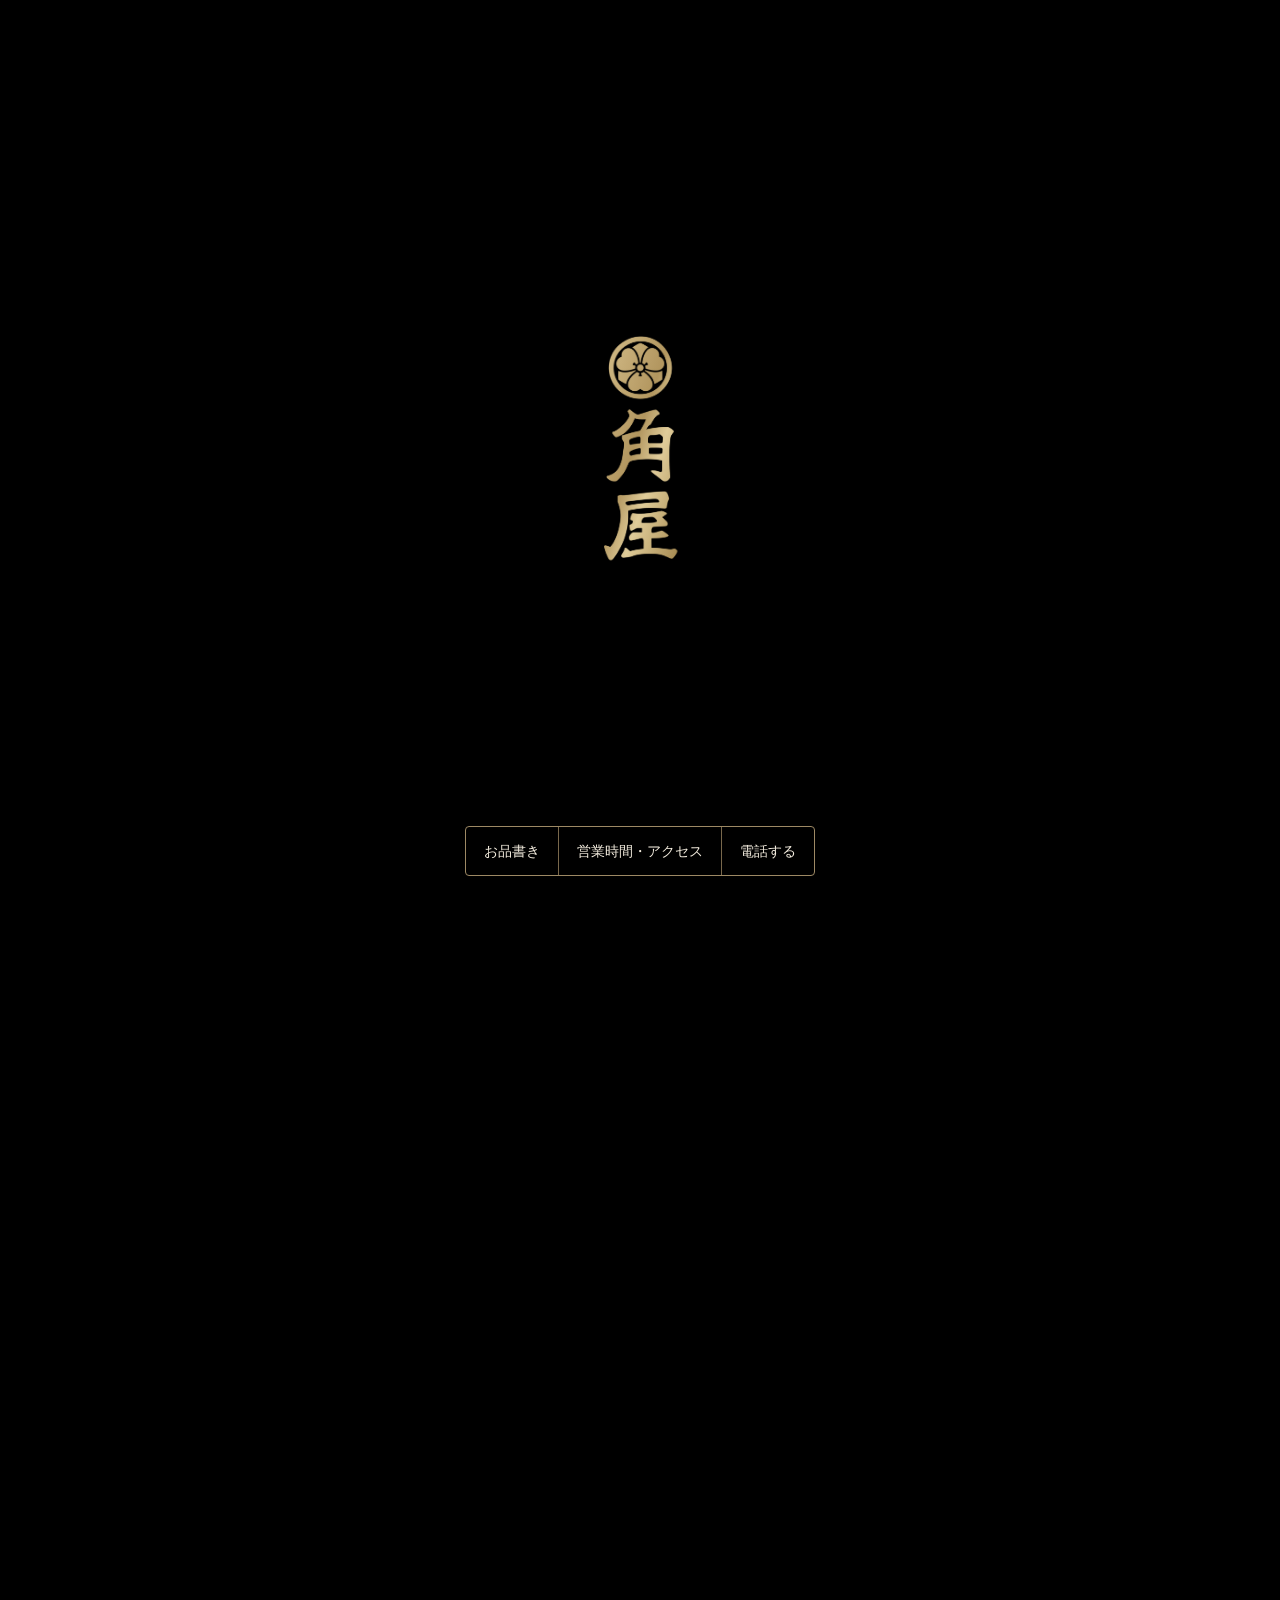
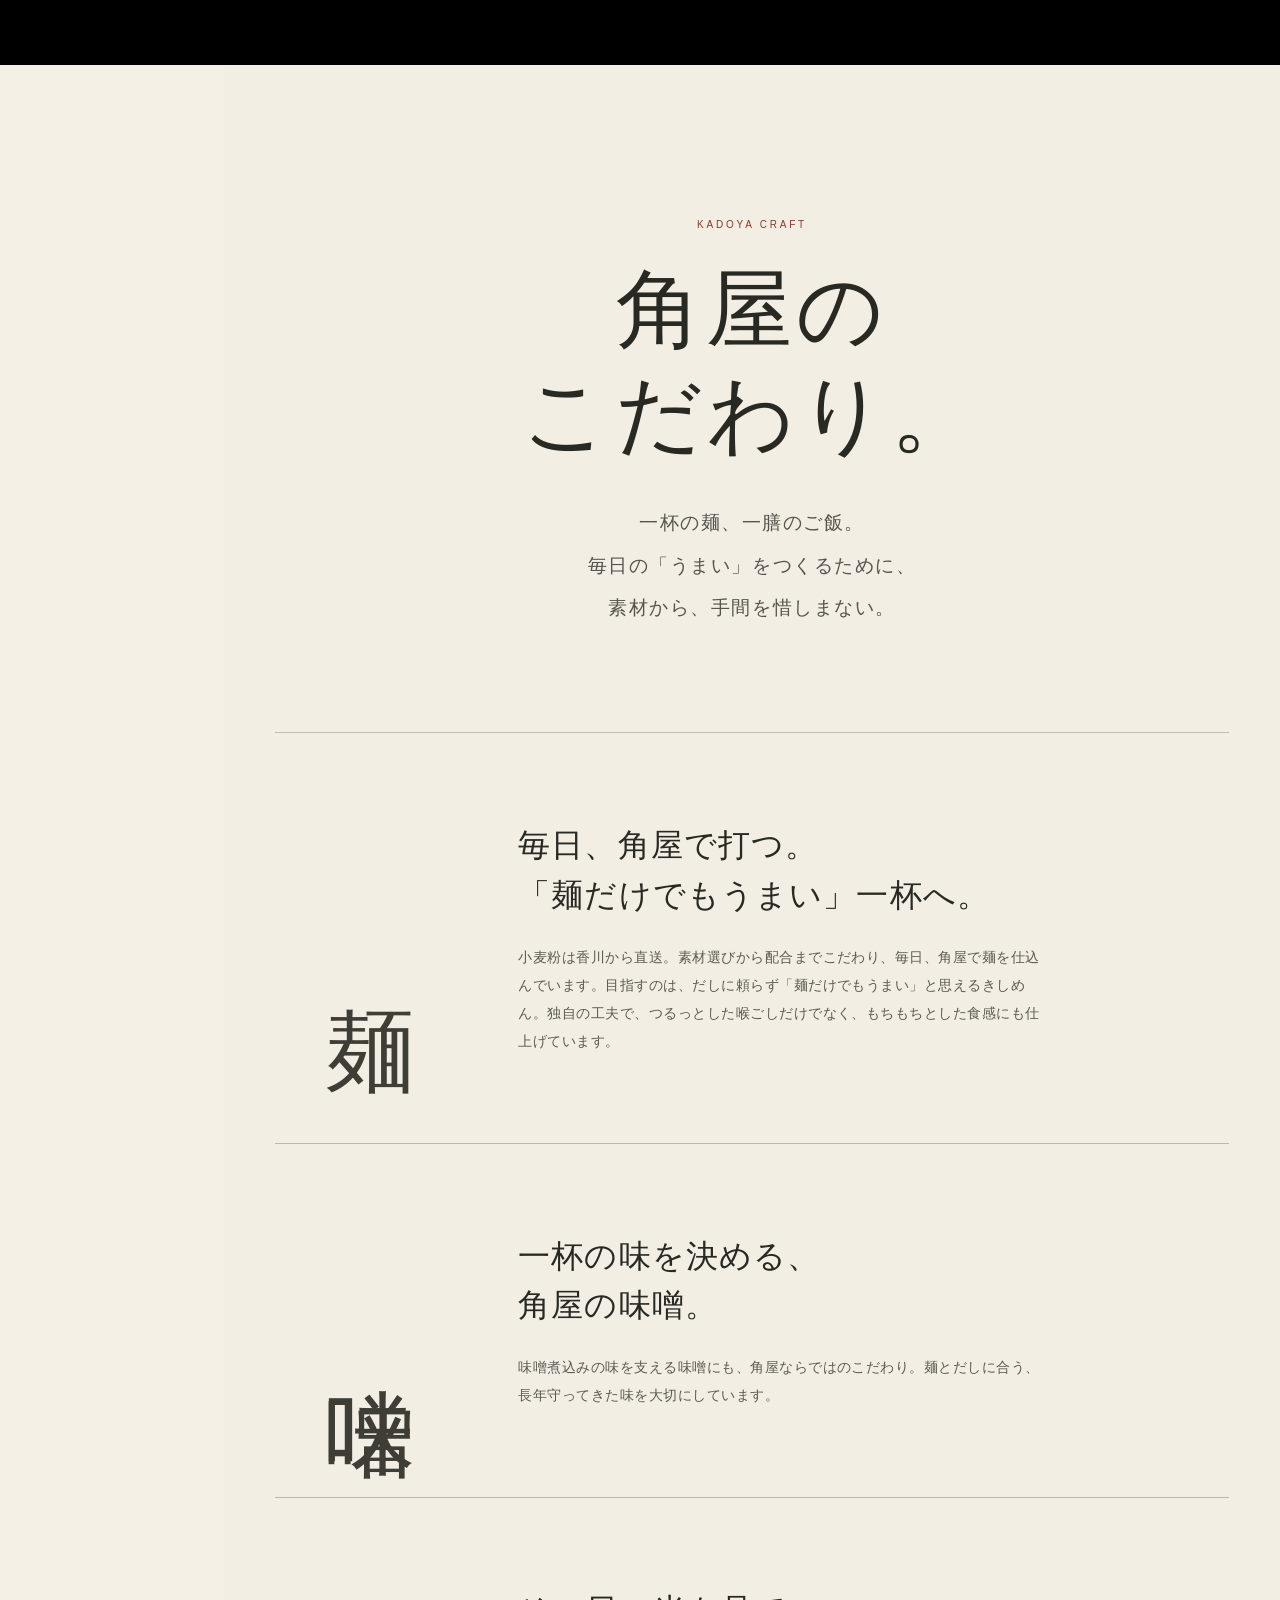
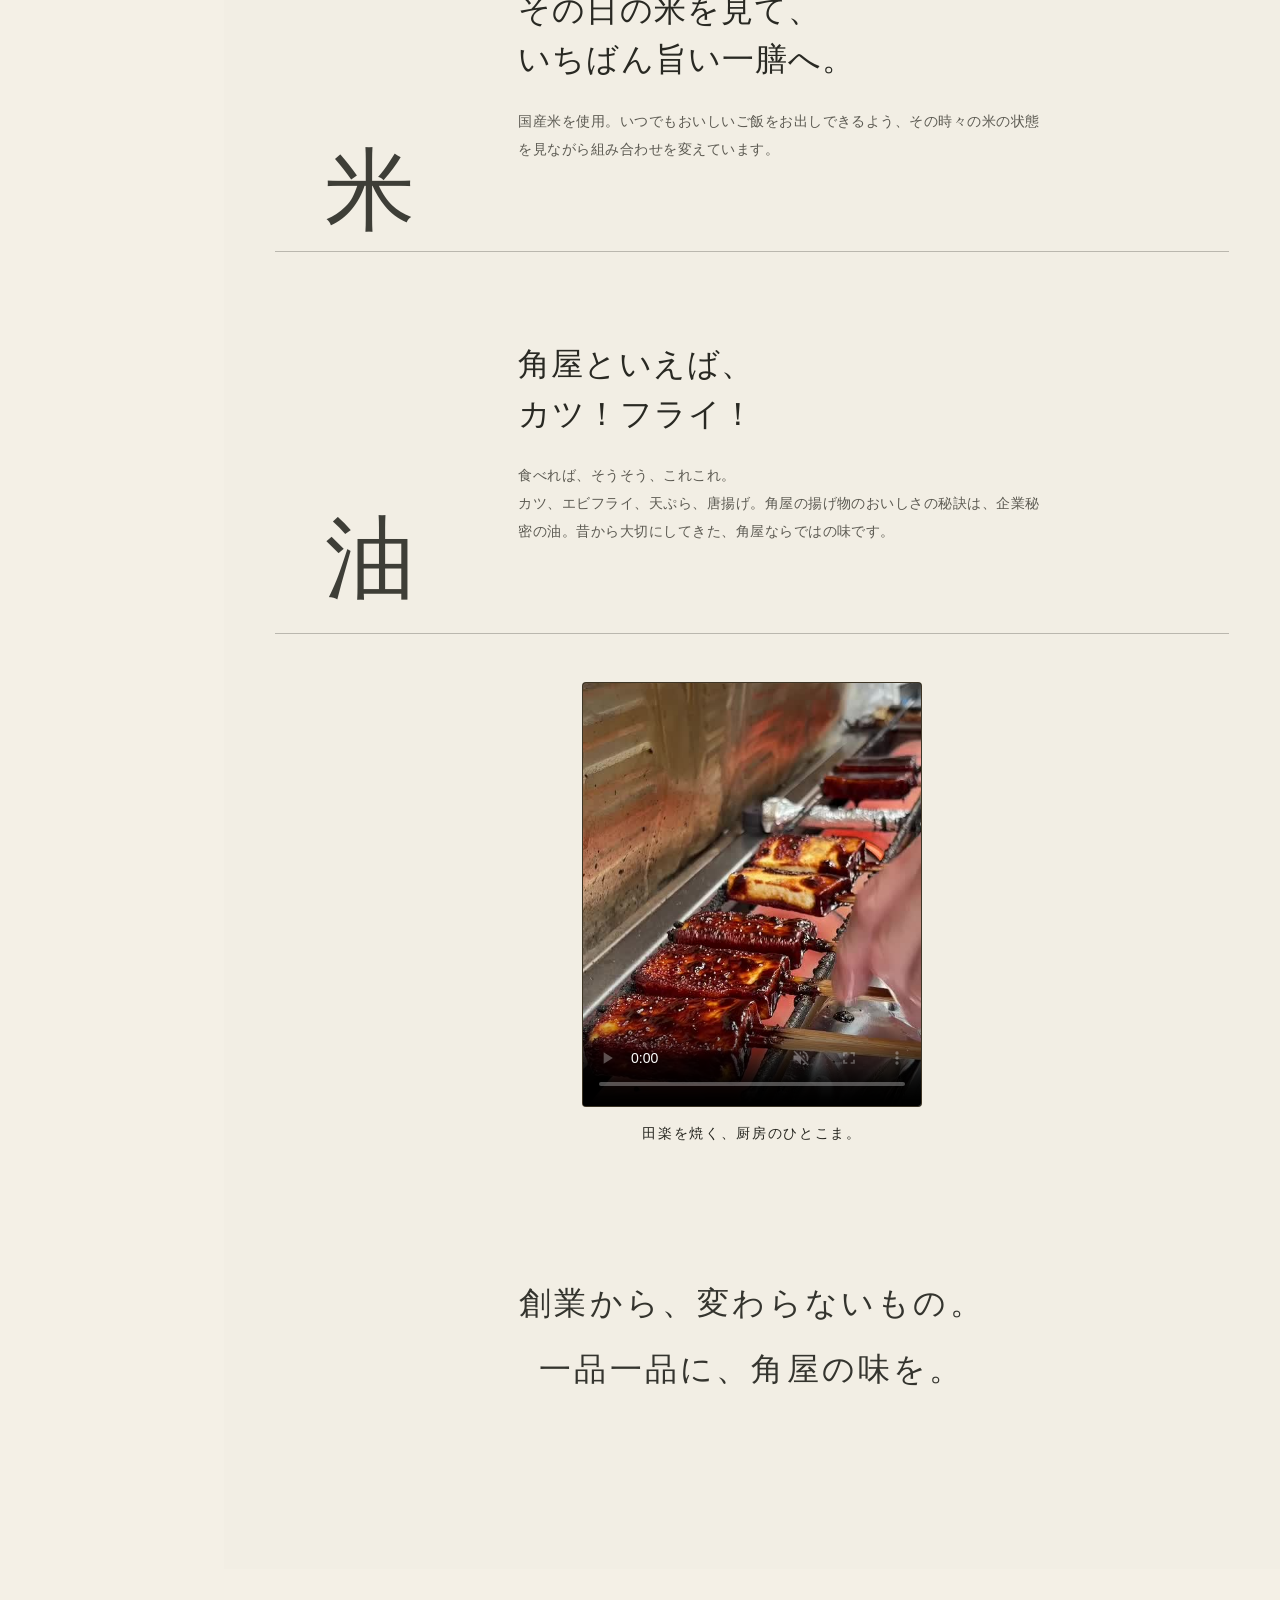
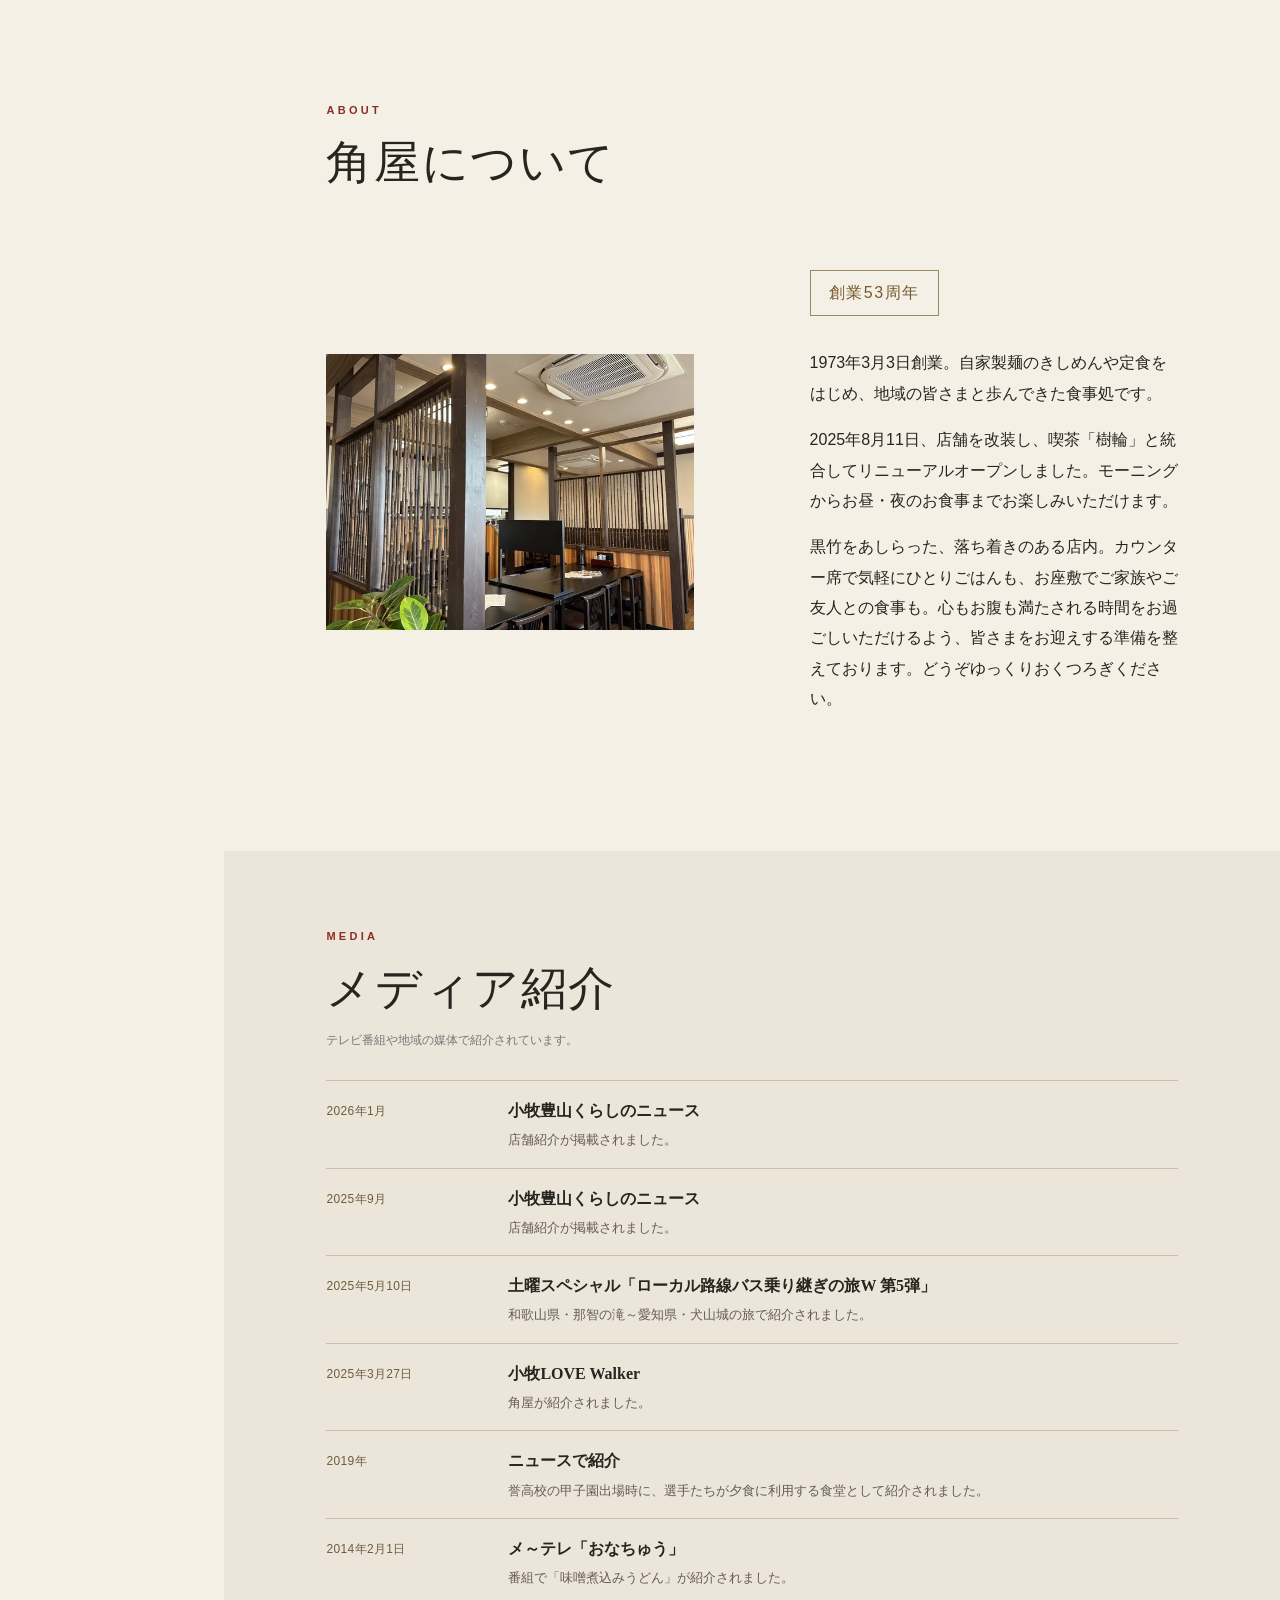
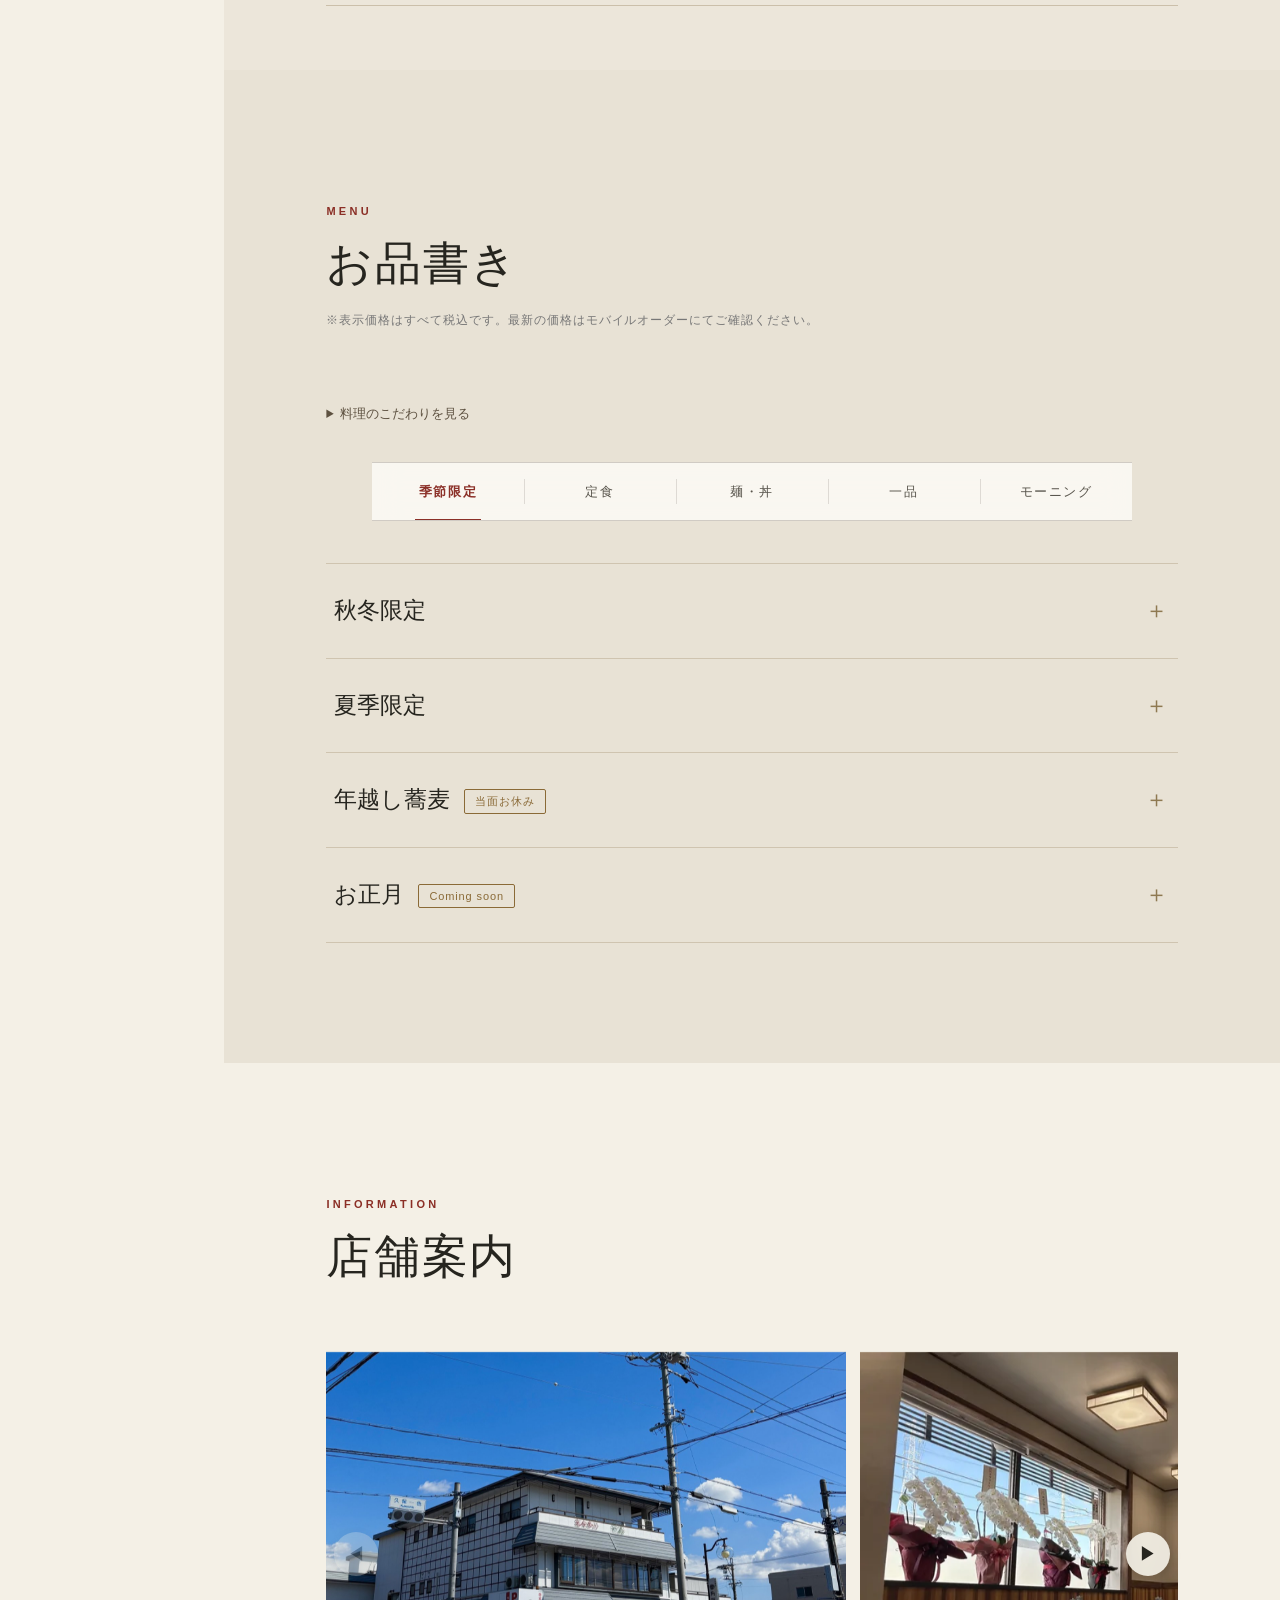
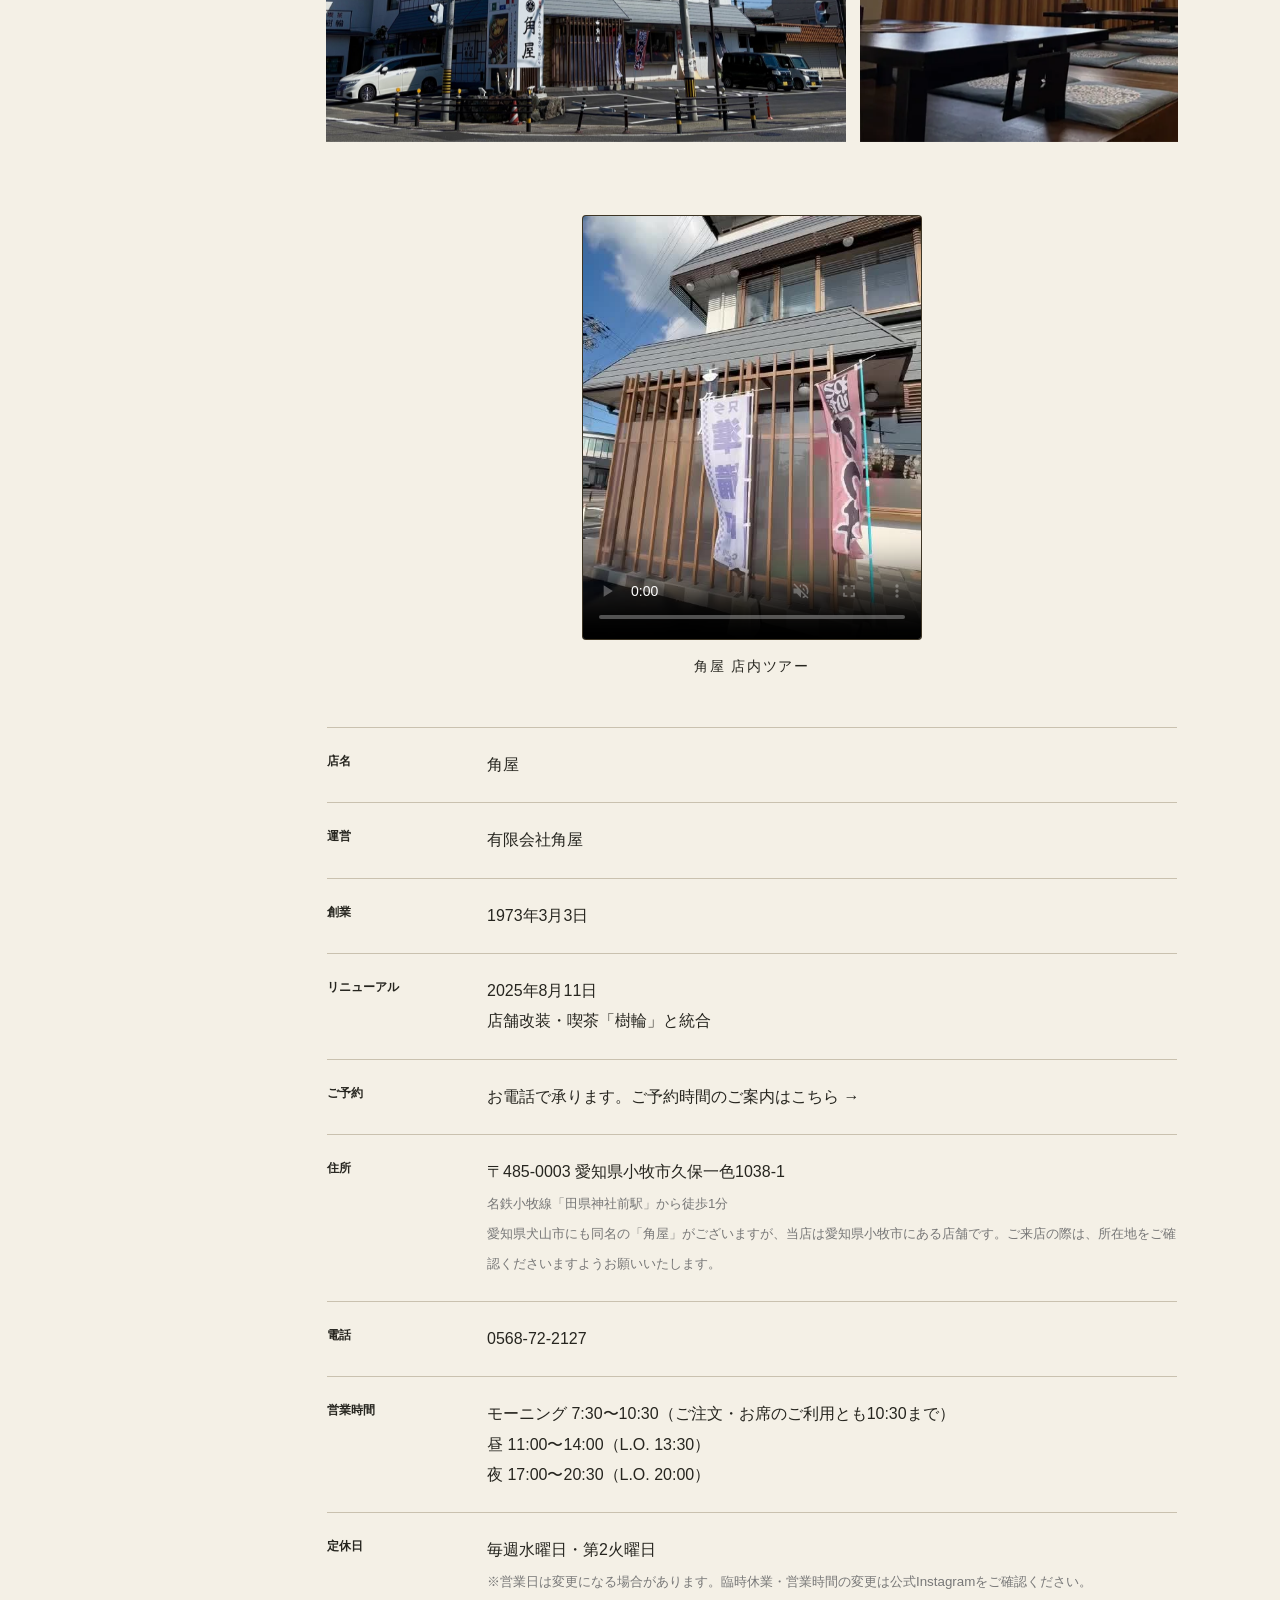
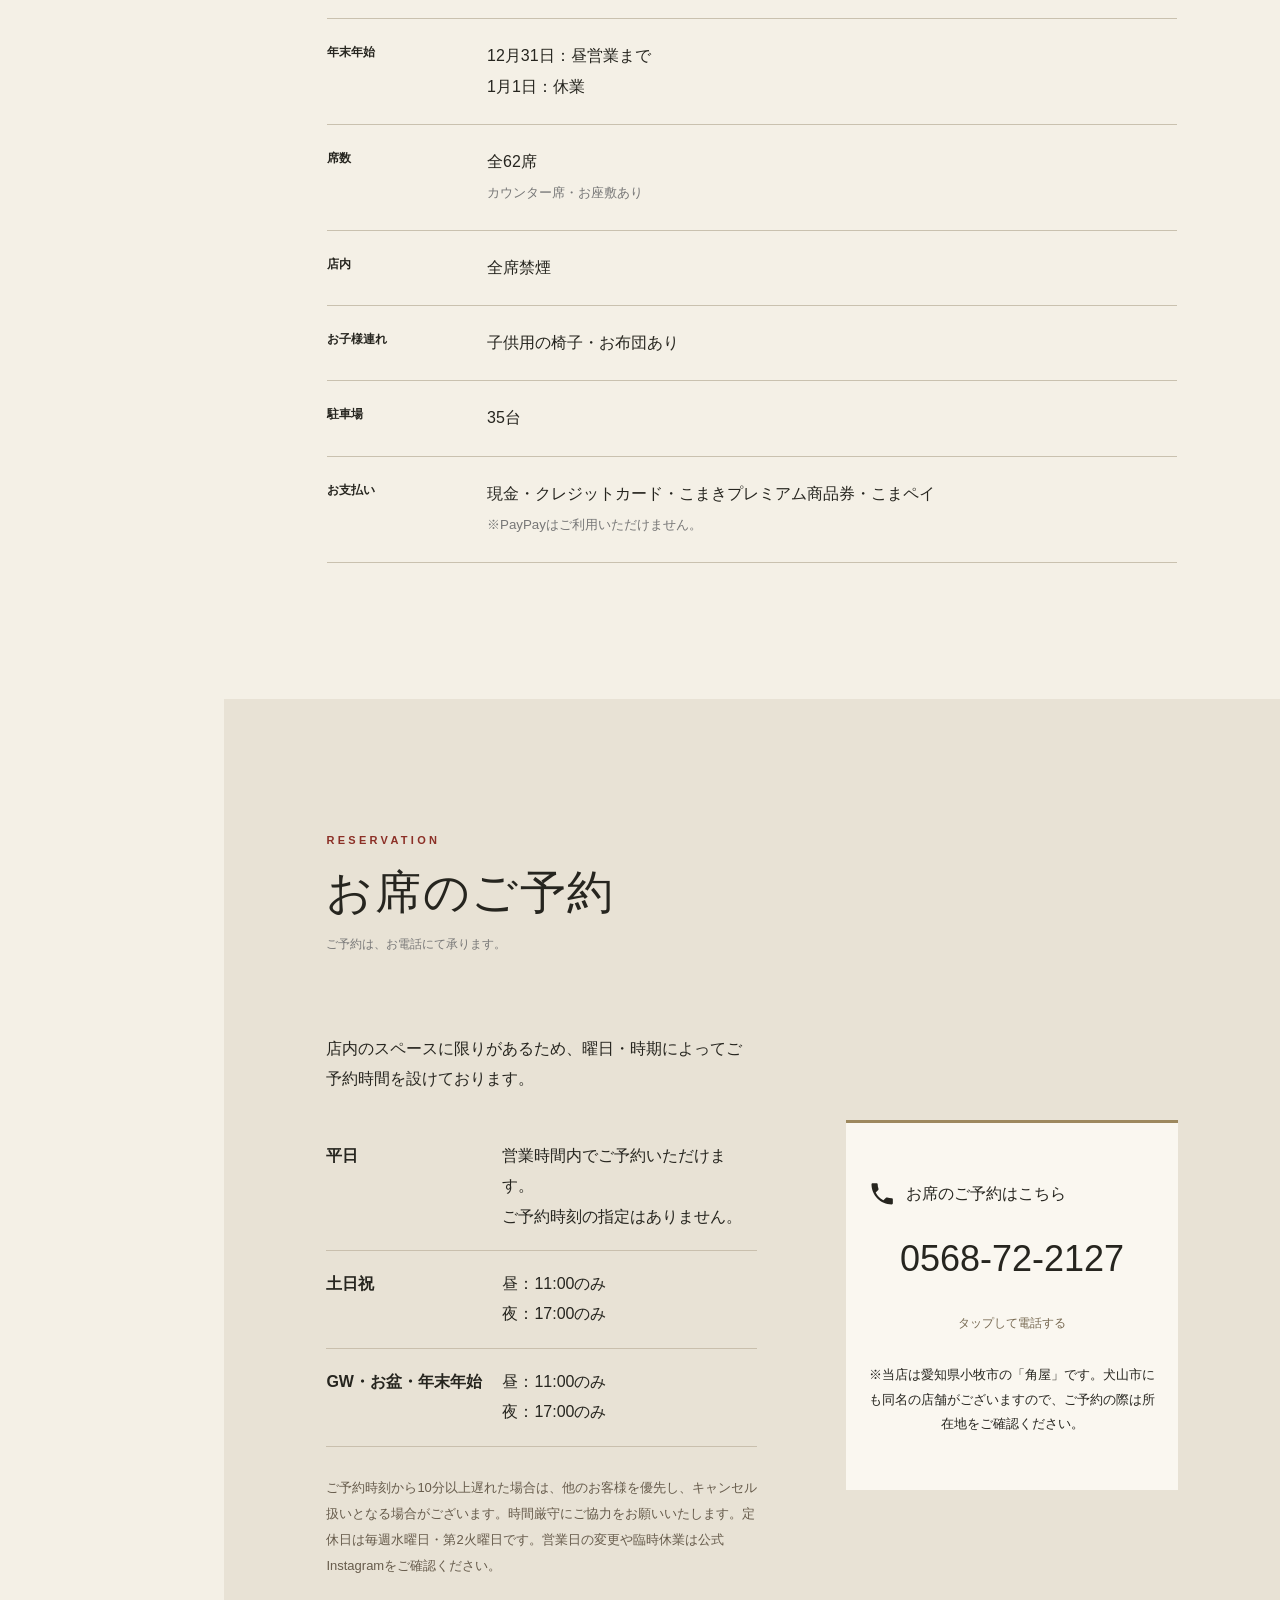
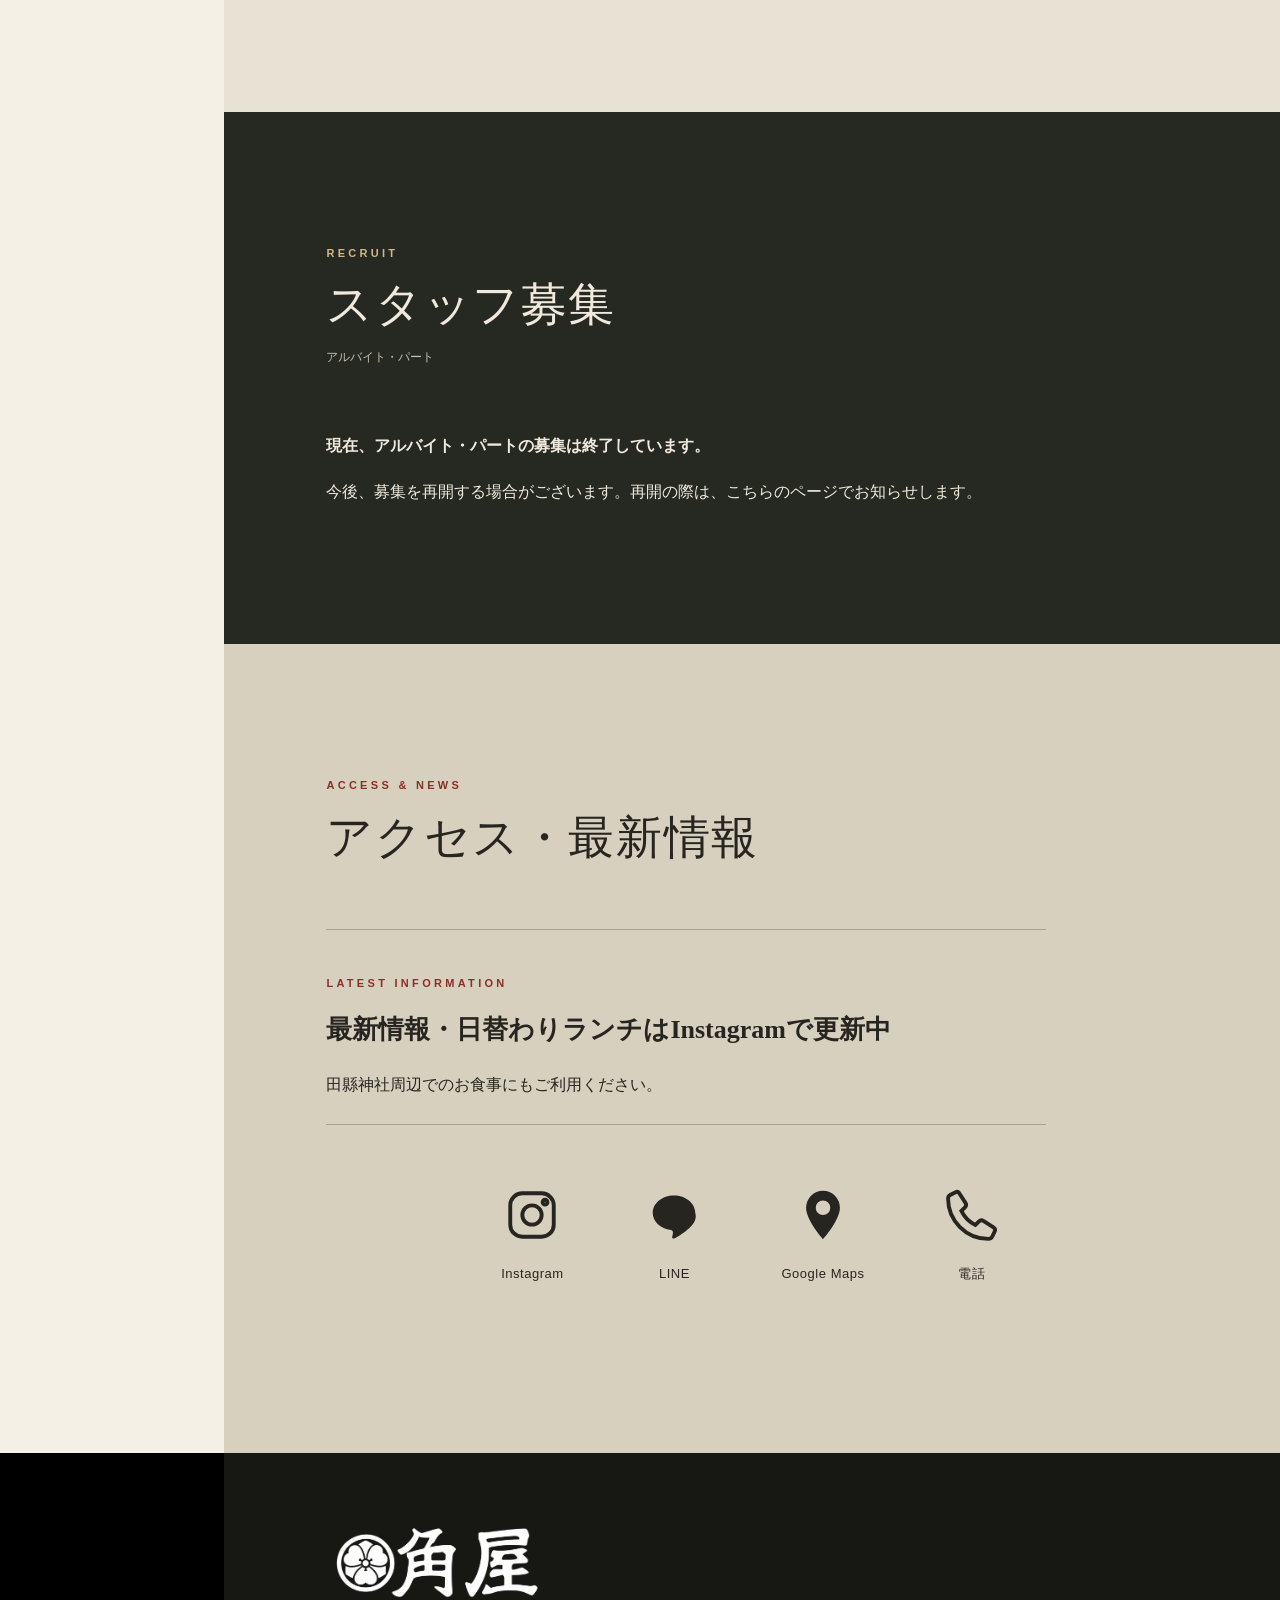
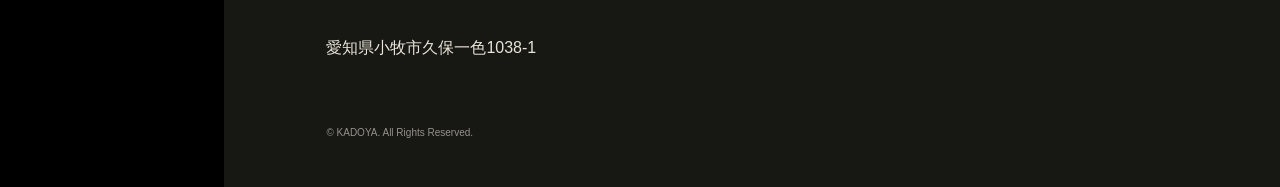
==== commit 6c55eafb: "年越し蕎麦を本年より当面お休みの案内へ変更" ====
--- a/index.html
+++ b/index.html
@@ -147,8 +147,8 @@
 
 </div><div class="menu-categories"><details class="menu-group"><summary>定食</summary><div class="menu-note"><strong>平日限定 日替わりランチ</strong><br>税込 1,080円<br>内容は<a href="https://www.instagram.com/komaki_kadoya/" target="_blank" rel="noopener">Instagramのストーリー</a>で更新しています。</div><div class="nested-set-photos cards"><article id="fish-set-photo" class="card reveal"><a class="card-photo" href="images/menu-06-sakana.jpg" target="_blank" rel="noopener" aria-label="本日のお魚定食の写真を拡大（新しいタブ）"><img src="images/menu-06-sakana.jpg" alt="本日のお魚定食" loading="lazy" width="1122" height="793" decoding="async"></a><h3>本日のお魚定食</h3><p class="dish-price">1,890円</p></article><article class="card reveal"><a class="card-photo" href="images/IMG_6848.jpg" target="_blank" rel="noopener" aria-label="みそかつ定食の写真を拡大（新しいタブ）"><img src="images/IMG_6848.jpg" alt="みそかつ定食" loading="lazy" width="1404" height="993" decoding="async"></a><h3>みそかつ定食</h3><p class="dish-price">1,550円</p></article><article id="dengaku-teishoku-photo" class="card reveal"><a class="card-photo" href="images/dengaku-teishoku.jpg" target="_blank" rel="noopener" aria-label="菜めし田楽定食の写真を拡大（新しいタブ）"><img src="images/dengaku-teishoku.jpg" alt="菜めし田楽定食" loading="lazy" decoding="async" width="1400" height="990" srcset="images/optimized/dengaku-teishoku-640.webp 640w, images/optimized/dengaku-teishoku-1200.webp 1200w" sizes="(max-width: 650px) 46vw, (max-width: 1000px) 45vw, 420px"></a><h3>菜めし田楽定食</h3><p class="dish-price">1,350円</p></article><article class="card reveal"><a class="card-photo" href="images/IMG_6851.jpg" target="_blank" rel="noopener" aria-label="唐揚げ定食の写真を拡大（新しいタブ）"><img src="images/IMG_6851.jpg" alt="唐揚げ定食" loading="lazy" width="1405" height="991" decoding="async"></a><h3>唐揚げ定食</h3><p class="dish-price">1,650円</p><p>ごはんと一緒に楽しむ、唐揚げの定食。</p></article><article class="card reveal"><a class="card-photo" href="images/IMG_6850.jpg" target="_blank" rel="noopener" aria-label="天ぷら定食の写真を拡大（新しいタブ）"><img src="images/IMG_6850.jpg" alt="天ぷら定食" loading="lazy" width="1403" height="989" decoding="async"></a><h3>天ぷら定食</h3><p class="dish-price">1,550円</p><p>海老と野菜の天ぷらを盛り合わせ。</p></article><article class="card reveal"><a class="card-photo" href="images/IMG_6849.jpg" target="_blank" rel="noopener" aria-label="エビフライ定食の写真を拡大（新しいタブ）"><img src="images/IMG_6849.jpg" alt="エビフライ定食" loading="lazy" width="1404" height="990" decoding="async"></a><h3>エビフライ定食</h3><p class="dish-price">1,550円</p><p>エビフライを主役に、ごはんと麺を添えて。</p></article><article id="hirekatsu-teishoku-photo" class="card reveal"><a class="card-photo" href="images/hirekatsu-teishoku.jpg" target="_blank" rel="noopener" aria-label="味噌ヒレカツ定食の写真を拡大（新しいタブ）"><img src="images/hirekatsu-teishoku.jpg" alt="味噌ヒレカツ定食" loading="lazy" decoding="async" width="1402" height="993"></a><h3>味噌ヒレカツ定食</h3><p class="dish-price">1,650円</p></article><article id="kakifurai-teishoku-photo" class="card reveal"><a class="card-photo" href="images/autumn-kakifurai-teishoku.jpg" target="_blank" rel="noopener" aria-label="カキフライ定食の写真を拡大（新しいタブ）"><img src="images/autumn-kakifurai-teishoku.jpg" alt="カキフライ定食" loading="lazy" decoding="async" width="1536" height="1024"></a><h3>カキフライ定食</h3><p class="menu-note">10月〜4月限定</p><p class="dish-price">1,890円</p></article></div><p class="menu-note">定食は御飯・きしめん（温・冷）・漬物付です。きしめんをみそ汁に変更できます。麺の種類は変更できません。<br>本日のお魚定食は日替わりです。きしめんへの変更はできません。小鉢の内容は日によって異なります。<br>単品に変更 −300円／きしめん大盛り ＋100円／ごはん大盛り ＋100円／菜飯に変更 ＋50円<br>味噌・ケチャップ・タルタルソース・マヨネーズの追加 各＋100円</p></details><details id="miso-menu" class="menu-group"><summary>味噌煮込みきしめん</summary><section class="dish-photo-section" aria-labelledby="miso-photo-title"><p class="eyebrow">MISO NIKOMI</p><h3 id="miso-photo-title">味噌煮込みきしめん</h3><div class="dish-photo-grid"><article class="dish-photo-item"><a class="dish-photo-link" href="images/miso-kishimen.jpg" target="_blank" rel="noopener" aria-label="味噌煮込みきしめんの写真を拡大（新しいタブ）"><img src="images/miso-kishimen.jpg" alt="味噌煮込みきしめん" width="1536" height="1024" loading="lazy" decoding="async" srcset="images/optimized/miso-kishimen-640.webp 640w, images/optimized/miso-kishimen-1200.webp 1200w" sizes="(max-width: 650px) 46vw, (max-width: 1000px) 45vw, 420px"></a><h4>味噌煮込みきしめん</h4><p class="dish-price">1,150円</p></article><article class="dish-photo-item"><a class="dish-photo-link" href="images/miso-ebiten.jpg" target="_blank" rel="noopener" aria-label="海老天入り味噌煮込みきしめんの写真を拡大（新しいタブ）"><img src="images/miso-ebiten.jpg" alt="海老天入り味噌煮込みきしめん" width="1536" height="1024" loading="lazy" decoding="async" srcset="images/optimized/miso-ebiten-640.webp 640w, images/optimized/miso-ebiten-1200.webp 1200w" sizes="(max-width: 650px) 46vw, (max-width: 1000px) 45vw, 420px"></a><h4>海老天入り味噌煮込みきしめん</h4><p class="dish-price">1,400円</p></article><article class="dish-photo-item"><a class="dish-photo-link" href="images/miso-deluxe.jpg" target="_blank" rel="noopener" aria-label="デラックス味噌煮込みきしめんの写真を拡大（新しいタブ）"><img src="images/miso-deluxe.jpg" alt="デラックス味噌煮込みきしめん" width="1536" height="1024" loading="lazy" decoding="async" srcset="images/optimized/miso-deluxe-640.webp 640w, images/optimized/miso-deluxe-1200.webp 1200w" sizes="(max-width: 650px) 46vw, (max-width: 1000px) 45vw, 420px"></a><h4>デラックス味噌煮込みきしめん</h4><p class="dish-price">1,550円</p></article></div></section><dl class="menu-list"><div><dt>カレー煮込みきしめん</dt><dd>1,150円</dd></div><div><dt>にんにく味噌煮込みきしめん</dt><dd>1,200円</dd></div><div><dt>四川風味噌煮込みきしめん（豆板醤入り）</dt><dd>1,200円</dd></div><div><dt>牡蠣入り味噌煮込みきしめん（10月〜4月限定）</dt><dd>1,890円</dd></div></dl><p class="menu-note">味噌煮込みは豚肉・卵入り。うどんに変更できます。煮込み麺の大盛りはできません。<br>ライスセット（御飯・香の物付）＋330円／小ライスセット ＋220円<br>追加トッピング：にんにく ＋50円／えび天 ＋250円／豆板醤（四川風）＋50円／お餅 ＋150円</p></details><details class="menu-group"><summary>きしめん</summary><div class="nested-menu-photo cards kishimen-extra-photos"><article class="card reveal"><img src="images/menu-15-tanagata-tanuki.jpg" alt="田縣たぬききしめん" loading="lazy" width="618" height="403" decoding="async"><h3>田縣たぬききしめん</h3><p class="dish-price">1,000円</p></article><article class="card reveal"><img src="images/menu-16-tempura-kishimen.jpg" alt="天ぷらきしめん" loading="lazy" width="611" height="389" decoding="async"><h3>天ぷらきしめん</h3><p class="dish-price">1,200円</p></article><article class="card reveal"><img src="images/menu-17-toriten-kishimen.jpg" alt="とり天きしめん" loading="lazy" width="553" height="404" decoding="async"><h3>とり天きしめん</h3><p class="dish-price">1,140円</p></article><article class="card reveal"><img src="images/menu-19-curry-kishimen.jpg" alt="カレーきしめん" loading="lazy" width="609" height="406" decoding="async"><h3>カレーきしめん</h3><p class="dish-price">950円</p></article><article class="card reveal"><img src="images/menu-20-ankake-tamago.jpg" alt="あんかけ卵とじきしめん" loading="lazy" width="613" height="409" decoding="async"><h3>あんかけ卵とじきしめん</h3><p class="dish-price">950円</p></article><article class="card reveal"><img src="images/menu-22-sansai-kishimen.jpg" alt="山菜きしめん" loading="lazy" width="611" height="397" decoding="async"><h3>山菜きしめん</h3><p class="dish-price">950円</p></article><article id="tenzaru-kishimen-photo" class="card reveal"><a class="card-photo" href="images/tenzaru-kishimen.jpg" target="_blank" rel="noopener" aria-label="天ざるきしめんの写真を拡大（新しいタブ）"><img src="images/tenzaru-kishimen.jpg" alt="天ざるきしめん" loading="lazy" decoding="async" width="1536" height="1024" srcset="images/optimized/tenzaru-kishimen-640.webp 640w, images/optimized/tenzaru-kishimen-1200.webp 1200w" sizes="(max-width: 650px) 46vw, (max-width: 1000px) 45vw, 420px"></a><h3>天ざるきしめん</h3><p class="dish-price">1,550円</p></article><article class="card reveal"><a class="card-photo" href="images/IMG_6721.jpg" target="_blank" rel="noopener" aria-label="きしめんの写真を拡大（新しいタブ）"><img src="images/IMG_6721.jpg" alt="きしめん" loading="lazy" width="1536" height="1024" decoding="async"></a><h3>きしめん</h3><p class="dish-price">830円</p></article></div><dl class="menu-list"><div><dt>海老おろしきしめん〈冷〉〈季節限定〉</dt><dd>1,500円</dd></div><div><dt>ざるきしめん〈冷〉</dt><dd>950円</dd></div><div><dt>ざるきしめんハーフ〈冷〉</dt><dd>600円</dd></div><div><dt>ミニきしめん〈温・冷〉</dt><dd>600円</dd></div></dl><p class="menu-note">きしめんをそばに変更できます。<br>ライスセット（ご飯・香の物付）＋330円／ざる物の大盛り ＋300円／麺の大盛り ＋250円<br>ねぎ追加 ＋50円／ざるつゆ追加 ＋150円／生卵 ＋100円</p></details><details class="menu-group"><summary>丼もの・お子様メニュー</summary><div class="nested-menu-photo cards"><article class="card reveal"><a class="card-photo" href="images/IMG_6643.jpg" target="_blank" rel="noopener" aria-label="かつ丼の写真を拡大（新しいタブ）"><img src="images/IMG_6643.jpg" alt="かつ丼" loading="lazy" width="1536" height="1024" decoding="async"></a><h3>かつ丼</h3><p class="dish-price">1,040円</p></article><article id="tendon-photo" class="card reveal"><a class="card-photo" href="images/tendon.jpg" target="_blank" rel="noopener" aria-label="天丼の写真を拡大（新しいタブ）"><img src="images/tendon.jpg" alt="天丼" loading="lazy" decoding="async" width="1536" height="1024" srcset="images/optimized/tendon-640.webp 640w, images/optimized/tendon-1200.webp 1200w" sizes="(max-width: 650px) 46vw, (max-width: 1000px) 45vw, 420px"></a><h3>天丼</h3><p class="dish-price">1,040円</p></article><article id="miso-katsudon-photo" class="card reveal"><a class="card-photo" href="images/miso-katsudon.jpg" target="_blank" rel="noopener" aria-label="味噌カツ丼の写真を拡大（新しいタブ）"><img src="images/miso-katsudon.jpg" alt="味噌カツ丼" loading="lazy" decoding="async" width="1536" height="1024" srcset="images/optimized/miso-katsudon-640.webp 640w, images/optimized/miso-katsudon-1200.webp 1200w" sizes="(max-width: 650px) 46vw, (max-width: 1000px) 45vw, 420px"></a><h3>味噌カツ丼</h3><p class="dish-price">1,040円</p></article></div><dl class="menu-list"><div><dt>親子丼</dt><dd>1,000円</dd></div><div><dt>牛どて丼</dt><dd>1,000円</dd></div><div><dt>鉄火丼</dt><dd>1,040円</dd></div><div><dt>ネギトロ丼</dt><dd>1,040円</dd></div><div><dt>お子様きしめん</dt><dd>650円</dd></div></dl><p class="menu-note">丼ものの大盛り ＋150円</p></details><details class="menu-group"><summary>ミニ丼セット</summary><div class="nested-menu-photo cards mini-don-photos"><article class="card reveal"><img src="images/menu-08-mini-hirekatsu.jpg" alt="ミニヒレカツ丼" loading="lazy" width="1122" height="793" decoding="async"><h3>ミニヒレカツ丼</h3></article><article class="card reveal"><img src="images/menu-12-mini-misohire.jpg" alt="ミニ味噌ヒレカツ丼" loading="lazy" width="1122" height="793" decoding="async"><h3>ミニ味噌ヒレカツ丼</h3></article><article class="card reveal"><img src="images/menu-09-mini-tendon.jpg" alt="ミニ天丼" loading="lazy" width="1122" height="793" decoding="async"><h3>ミニ天丼</h3></article><article class="card reveal"><img src="images/menu-13-mini-negitoro.jpg" alt="ミニネギトロ丼" loading="lazy" width="1122" height="793" decoding="async"><h3>ミニネギトロ丼</h3></article><article class="card reveal"><img src="images/menu-10-mini-dote.jpg" alt="ミニどて丼" loading="lazy" width="1122" height="793" decoding="async"><h3>ミニどて丼</h3></article><article class="card reveal"><img src="images/menu-14-mini-yamakake.jpg" alt="ミニ山かけ丼" loading="lazy" width="972" height="688" decoding="async"><h3>ミニ山かけ丼</h3></article><article class="card reveal"><img src="images/menu-11-mini-salad.jpg" alt="ミニサラダ" loading="lazy" width="924" height="642" decoding="async"><h3>ミニサラダ</h3></article></div><dl class="menu-list"><div><dt>ミニ丼きしめんセット（温・冷）</dt><dd>1,330円</dd></div><div><dt>ミニ丼 赤だし付</dt><dd>930円</dd></div><div><dt>ミニ丼 単品</dt><dd>830円</dd></div><div><dt>ミニサラダ</dt><dd>380円</dd></div></dl><p class="menu-note">麺・ごはんの大盛りはできません。ミニサラダの内容は日によって異なります。</p></details><details class="menu-group"><summary>一品料理・ご飯</summary><section class="dish-photo-section" aria-labelledby="side-photo-title"><p class="eyebrow">SIDE DISHES</p><h3 id="side-photo-title">一品料理</h3><div class="dish-photo-grid side-dish-grid"><article class="dish-photo-item"><a class="card-photo" href="images/dengaku-single.jpg" target="_blank" rel="noopener"><img src="images/dengaku-single.jpg" alt="豆腐田楽" loading="lazy" width="1536" height="1024" decoding="async" srcset="images/optimized/dengaku-single-640.webp 640w, images/optimized/dengaku-single-1200.webp 1200w" sizes="(max-width: 650px) 46vw, (max-width: 1000px) 45vw, 420px"></a><h3>豆腐田楽</h3><p class="dish-price">650円</p></article><article class="dish-photo-item"><a class="dish-photo-link portrait" href="IMG_1170.jpeg?v=20261001-1731" target="_blank" rel="noopener" aria-label="揚げ出し豆腐の写真を拡大（新しいタブ）"><img src="IMG_1170.jpeg?v=20261001-1731" alt="揚げ出し豆腐" width="864" height="1536" loading="lazy" decoding="async"></a><h4>揚げ出し豆腐</h4><p class="dish-price">480円</p></article><article class="dish-photo-item"><a class="dish-photo-link portrait" href="IMG_1173.jpeg?v=20261001-1731" target="_blank" rel="noopener" aria-label="大きな茶碗蒸しの写真を拡大（新しいタブ）"><img src="IMG_1173.jpeg?v=20261001-1731" alt="大きな茶碗蒸し" width="864" height="1536" loading="lazy" decoding="async"></a><h4>大きな茶碗蒸し</h4><p class="dish-price">500円</p></article><article class="dish-photo-item"><img src="IMG_7839.jpeg?v=20261001-1933" alt="豆腐どてかつ串" loading="lazy" decoding="async"><h4>豆腐どてかつ串</h4><p class="dish-price">180円</p></article><article class="dish-photo-item"><a class="dish-photo-link" href="images/side-miso-kushikatsu.jpg" target="_blank" rel="noopener"><img src="images/side-miso-kushikatsu.jpg" alt="串カツ1本（味噌・ソース）" width="1536" height="1024" loading="lazy" decoding="async" srcset="images/optimized/side-miso-kushikatsu-640.webp 640w, images/optimized/side-miso-kushikatsu-1200.webp 1200w" sizes="(max-width: 650px) 46vw, (max-width: 1000px) 45vw, 420px"></a><h4>串カツ1本（味噌・ソース）</h4><p class="dish-price">180円</p></article><article class="dish-photo-item"><a class="dish-photo-link" href="images/side-tako-karaage.jpg" target="_blank" rel="noopener"><img src="images/side-tako-karaage.jpg" alt="タコ唐揚げ" width="1536" height="1024" loading="lazy" decoding="async" srcset="images/optimized/side-tako-karaage-640.webp 640w, images/optimized/side-tako-karaage-1200.webp 1200w" sizes="(max-width: 650px) 46vw, (max-width: 1000px) 45vw, 420px"></a><h4>タコ唐揚げ</h4><p class="dish-price">550円</p></article><article class="dish-photo-item"><a class="dish-photo-link" href="images/side-dashimaki.jpg" target="_blank" rel="noopener"><img src="images/side-dashimaki.jpg" alt="だし巻き玉子" width="1536" height="1024" loading="lazy" decoding="async"></a><h4>だし巻き玉子</h4><p class="dish-price">350円</p></article><article class="dish-photo-item"><a class="dish-photo-link" href="images/side-tebasaki.jpg" target="_blank" rel="noopener"><img src="images/side-tebasaki.jpg" alt="手羽先唐揚げ（3本）" width="1536" height="1024" loading="lazy" decoding="async" srcset="images/optimized/side-tebasaki-640.webp 640w, images/optimized/side-tebasaki-1200.webp 1200w" sizes="(max-width: 650px) 46vw, (max-width: 1000px) 45vw, 420px"></a><h4>手羽先唐揚げ（3本）</h4><p class="dish-price">580円</p></article><article class="dish-photo-item"><a class="dish-photo-link" href="images/side-tori-karaage.jpg" target="_blank" rel="noopener"><img src="images/side-tori-karaage.jpg" alt="とり唐揚げ（3個）" width="1536" height="1024" loading="lazy" decoding="async" srcset="images/optimized/side-tori-karaage-640.webp 640w, images/optimized/side-tori-karaage-1200.webp 1200w" sizes="(max-width: 650px) 46vw, (max-width: 1000px) 45vw, 420px"></a><h4>とり唐揚げ（3個）</h4><p class="dish-price">580円</p></article></div></section><dl class="menu-list"><div><dt>大エビフライ（一本）〈季節限定〉</dt><dd>880円</dd></div><div><dt>とり天（3個）〈季節限定〉</dt><dd>530円</dd></div><div><dt>梅くらげ</dt><dd>350円</dd></div><div><dt>牛すじどて煮</dt><dd>530円</dd></div><div><dt>フライドポテト</dt><dd>480円</dd></div><div><dt>焼きナス</dt><dd>480円</dd></div><div><dt>ちくわ磯部揚げ</dt><dd>480円</dd></div><div><dt>枝豆</dt><dd>380円</dd></div><div><dt>冷奴</dt><dd>380円</dd></div><div><dt>キムチ</dt><dd>380円</dd></div><div><dt>焼きそば</dt><dd>900円</dd></div><div><dt>イカ焼き</dt><dd>800円</dd></div><div><dt>塩焼き鳥（2本）</dt><dd>480円</dd></div><div><dt>カツとじ鍋</dt><dd>900円</dd></div><div><dt>まぐろ山かけ</dt><dd>680円</dd></div><div><dt>もずく酢</dt><dd>350円</dd></div><div><dt>おにぎり（梅・昆布・しぐれ・塩）</dt><dd>250円</dd></div><div><dt>赤だし</dt><dd>200円</dd></div><div><dt>ライス</dt><dd>330円</dd></div><div><dt>小ライス</dt><dd>220円</dd></div><div><dt>菜めしご飯</dt><dd>380円</dd></div><div><dt>ミニサラダ</dt><dd>380円</dd></div></dl></details><details class="menu-group"><summary>お飲み物・デザート</summary><div class="nested-menu-photo cards float-photo-grid"><article class="card reveal"><a class="card-photo" href="images/cola-frozen-cocktail.jpg" target="_blank" rel="noopener"><img src="images/cola-frozen-cocktail.jpg" alt="コーラフローズン レモンサワークーリッ酒" loading="lazy" width="1086" height="1448" decoding="async"></a><h3>コーラフローズン レモンサワークーリッ酒〈お酒〉</h3><p class="dish-price">690円</p></article><article class="card reveal"><a class="card-photo" href="images/orange-frozen-cocktail.jpg" target="_blank" rel="noopener"><img src="images/orange-frozen-cocktail.jpg" alt="オレンジフローズン グレフルサワークーリッ酒" loading="lazy" width="1122" height="1402" decoding="async"></a><h3>オレンジフローズン グレフルサワークーリッ酒〈お酒〉</h3><p class="dish-price">690円</p></article><article class="card reveal"><a class="card-photo" href="images/annin-vanilla-cocktail.jpg" target="_blank" rel="noopener"><img src="images/annin-vanilla-cocktail.jpg" alt="杏仁バニラクーリッ酒" loading="lazy" width="1086" height="1448" decoding="async"></a><h3>杏仁バニラクーリッ酒〈お酒〉</h3><p class="dish-price">690円</p></article><article class="card"><img src="images/cola-float.jpg" alt="コーラフロート" loading="lazy" width="1536" height="1024" decoding="async"><h3>コーラフロート</h3><p class="dish-price">650円</p></article><article class="card"><img src="images/melon-float.jpg" alt="メロンフロート" loading="lazy" width="1536" height="1024" decoding="async"><h3>メロンフロート</h3><p class="dish-price">650円</p></article><article class="card"><img src="images/shiso-float.jpg" alt="自家製赤しそフロート" loading="lazy" width="1536" height="1024" decoding="async"><h3>自家製赤しそフロート</h3><p class="dish-price">650円</p></article><article class="card"><img src="images/coffee-float.jpg" alt="コーヒーフロート" loading="lazy" width="1536" height="1024" decoding="async"><h3>コーヒーフロート</h3><p class="dish-price">650円</p></article><article class="card"><img src="images/matcha-frappe.jpg" alt="リッチ抹茶フラッペ" loading="lazy" width="1536" height="1024" decoding="async"><h3>リッチ抹茶フラッペ</h3><p class="dish-price">650円</p></article></div><dl class="menu-list"><div><dt>瓶ビール（大瓶）<br><span class="beer-brands">アサヒ・キリン・赤星</span></dt><dd>830円</dd></div><div><dt>生ビール（大）</dt><dd>950円</dd></div><div><dt>生ビール（中）</dt><dd>650円</dd></div><div><dt>ノンアルコールビール</dt><dd>500円</dd></div><div><dt>焼酎 麦・芋 グラス（水割り・湯割り・ロック）</dt><dd>500円</dd></div><div><dt>焼酎 麦・芋 ボトル（900ml）</dt><dd>2,800円</dd></div><div><dt>ハイボール（麦・芋・ウイスキー）</dt><dd>500円</dd></div><div><dt>レモンサワー</dt><dd>500円</dd></div><div><dt>ウーロンハイ</dt><dd>500円</dd></div><div><dt>メガハイボール</dt><dd>850円</dd></div><div><dt>日本酒 熱燗（一合）</dt><dd>580円</dd></div><div><dt>日本酒 熱燗（二合）</dt><dd>880円</dd></div><div><dt>日本酒 冷酒</dt><dd>770円</dd></div><div><dt>ウーロン茶</dt><dd>350円</dd></div><div><dt>コーラ</dt><dd>350円</dd></div><div><dt>オレンジジュース</dt><dd>350円</dd></div><div><dt>本日のアイスクリーム</dt><dd>280円</dd></div></dl><p class="menu-note">焼酎のボトルキープは6か月です。モーニングのお飲み物は、モーニング専用メニューをご覧ください。</p></details><details class="menu-group"><summary>夏季限定</summary><p class="menu-note">夏季限定メニューは6〜9月頃の提供です。提供時期は気候などにより前後する場合があります。</p><div class="nested-menu-photo cards summer-photo-grid"><article class="card"><img src="images/meat-kishimen.jpg" alt="肉きしめん" loading="lazy" width="4924" height="3283" decoding="async" srcset="images/optimized/meat-kishimen-640.webp 640w, images/optimized/meat-kishimen-1200.webp 1200w" sizes="(max-width: 650px) 46vw, (max-width: 1000px) 45vw, 420px"><h3>肉きしめん</h3><p class="dish-price">1,140円</p></article><article class="card"><img src="images/ume-oroshi-kishimen.jpg" alt="梅おろしきしめん" loading="lazy" width="4575" height="3050" decoding="async" srcset="images/optimized/ume-oroshi-kishimen-640.webp 640w, images/optimized/ume-oroshi-kishimen-1200.webp 1200w" sizes="(max-width: 650px) 46vw, (max-width: 1000px) 45vw, 420px"><h3>梅おろしきしめん</h3><p class="dish-price">1,050円</p></article><article class="card reveal"><a class="card-photo" href="images/tempura-hiyamugi.jpg" target="_blank" rel="noopener"><img src="images/tempura-hiyamugi.jpg" alt="夏野菜の天ぷらと冷麦のセット" loading="lazy" width="1536" height="1024" decoding="async"></a><h3>夏野菜の天ぷらと冷麦のセット</h3><p class="dish-price">1,550円</p></article><article class="card reveal"><a class="card-photo" href="images/oroshi-katsu-teishoku.jpg" target="_blank" rel="noopener"><img src="images/oroshi-katsu-teishoku.jpg" alt="おろしカツ定食" loading="lazy" width="1536" height="1024" decoding="async"></a><h3>おろしカツ定食</h3><p class="dish-price">1,550円</p></article><article class="card reveal"><a class="card-photo" href="images/ume-oroshi-katsu-teishoku.jpg" target="_blank" rel="noopener"><img src="images/ume-oroshi-katsu-teishoku.jpg" alt="梅おろしカツ定食" loading="lazy" width="1536" height="1024" decoding="async"></a><h3>梅おろしカツ定食</h3><p class="dish-price">1,550円</p></article><article class="card"><img src="images/katsu-oroshi-kishimen.jpg" alt="カツおろしきしめん" loading="lazy" width="1536" height="1024" decoding="async"><h3>カツおろしきしめん</h3><p class="dish-price">1,500円</p></article><article class="card"><img src="images/ume-katsu-oroshi-kishimen.jpg" alt="梅おろしカツきしめん" loading="lazy" width="1536" height="1024" decoding="async"><h3>梅おろしカツきしめん</h3><p class="dish-price">1,500円</p></article><article class="card"><img src="images/neba-toro-soba.jpg" alt="ねばとろ六彩そば" loading="lazy" width="5184" height="3456" decoding="async" srcset="images/optimized/neba-toro-soba-640.webp 640w, images/optimized/neba-toro-soba-1200.webp 1200w" sizes="(max-width: 650px) 46vw, (max-width: 1000px) 45vw, 420px"><h3>ねばとろ六彩そば</h3><p class="dish-price">1,100円</p></article><article class="card"><img src="images/neba-toro-don.jpg" alt="ねばとろ六彩丼" loading="lazy" width="5184" height="3456" decoding="async" srcset="images/optimized/neba-toro-don-640.webp 640w, images/optimized/neba-toro-don-1200.webp 1200w" sizes="(max-width: 650px) 46vw, (max-width: 1000px) 45vw, 420px"><h3>ねばとろ六彩丼</h3><p class="dish-price">1,200円</p></article></div><div class="tempura-feature-grid"><article class="tempura-feature"><a href="images/toriten.jpg" target="_blank" rel="noopener"><img src="images/optimized/toriten-display.webp" alt="国産とり天" loading="lazy" decoding="async" width="2104" height="1487"></a><div class="tempura-feature-info"><h3>国産とり天</h3><p>530円</p></div></article><article class="tempura-feature"><a href="images/kinoko-tempura.jpg" target="_blank" rel="noopener"><img src="images/optimized/kinoko-tempura-display.webp" alt="きのこの天ぷら（舞茸・椎茸・えのき茸）" loading="lazy" decoding="async" width="2104" height="1487"></a><div class="tempura-feature-info"><h3>きのこの天ぷら<br><small>舞茸・椎茸・えのき茸</small></h3><p>680円</p></div></article></div></details>
 <details id="toshikoshi" class="menu-group yearend-feature">
-<summary data-menu-label="年越し蕎麦"><span>年越し蕎麦</span><span class="coming-soon-badge">販売終了</span></summary>
-<p class="menu-note"><strong>年越し蕎麦の販売は終了いたしました。</strong><br>これまでご愛顧いただき、誠にありがとうございました。</p>
+<summary data-menu-label="年越し蕎麦"><span>年越し蕎麦</span><span class="coming-soon-badge">当面お休み</span></summary>
+<p class="menu-note"><strong>本年より、年越し蕎麦の販売は当面の間お休みさせていただきます。</strong><br>楽しみにしてくださっている皆さまには申し訳ございませんが、何卒ご理解のほどよろしくお願いいたします。</p>
 </details>
 <details id="oshogatsu" class="menu-group yearend-feature">
 <summary data-menu-label="お正月"><span>お正月</span><span class="coming-soon-badge">Coming soon</span></summary>
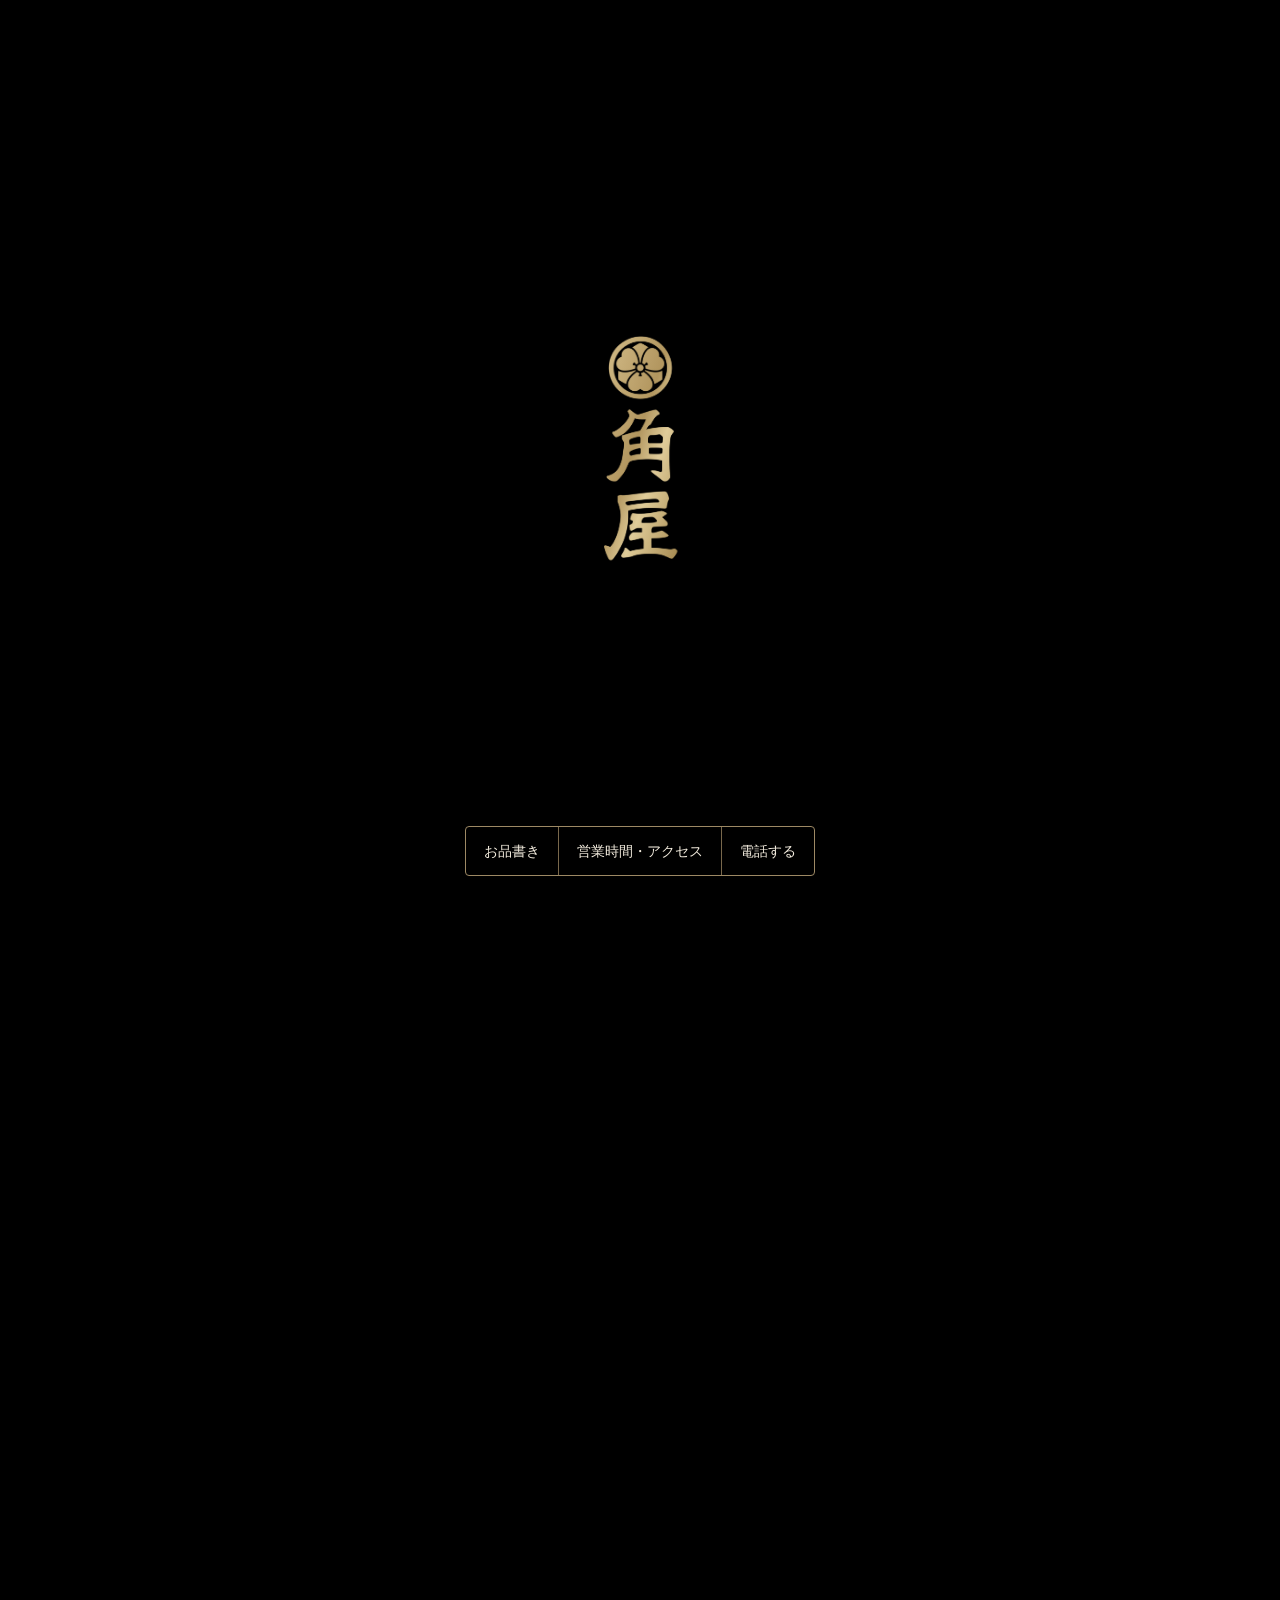
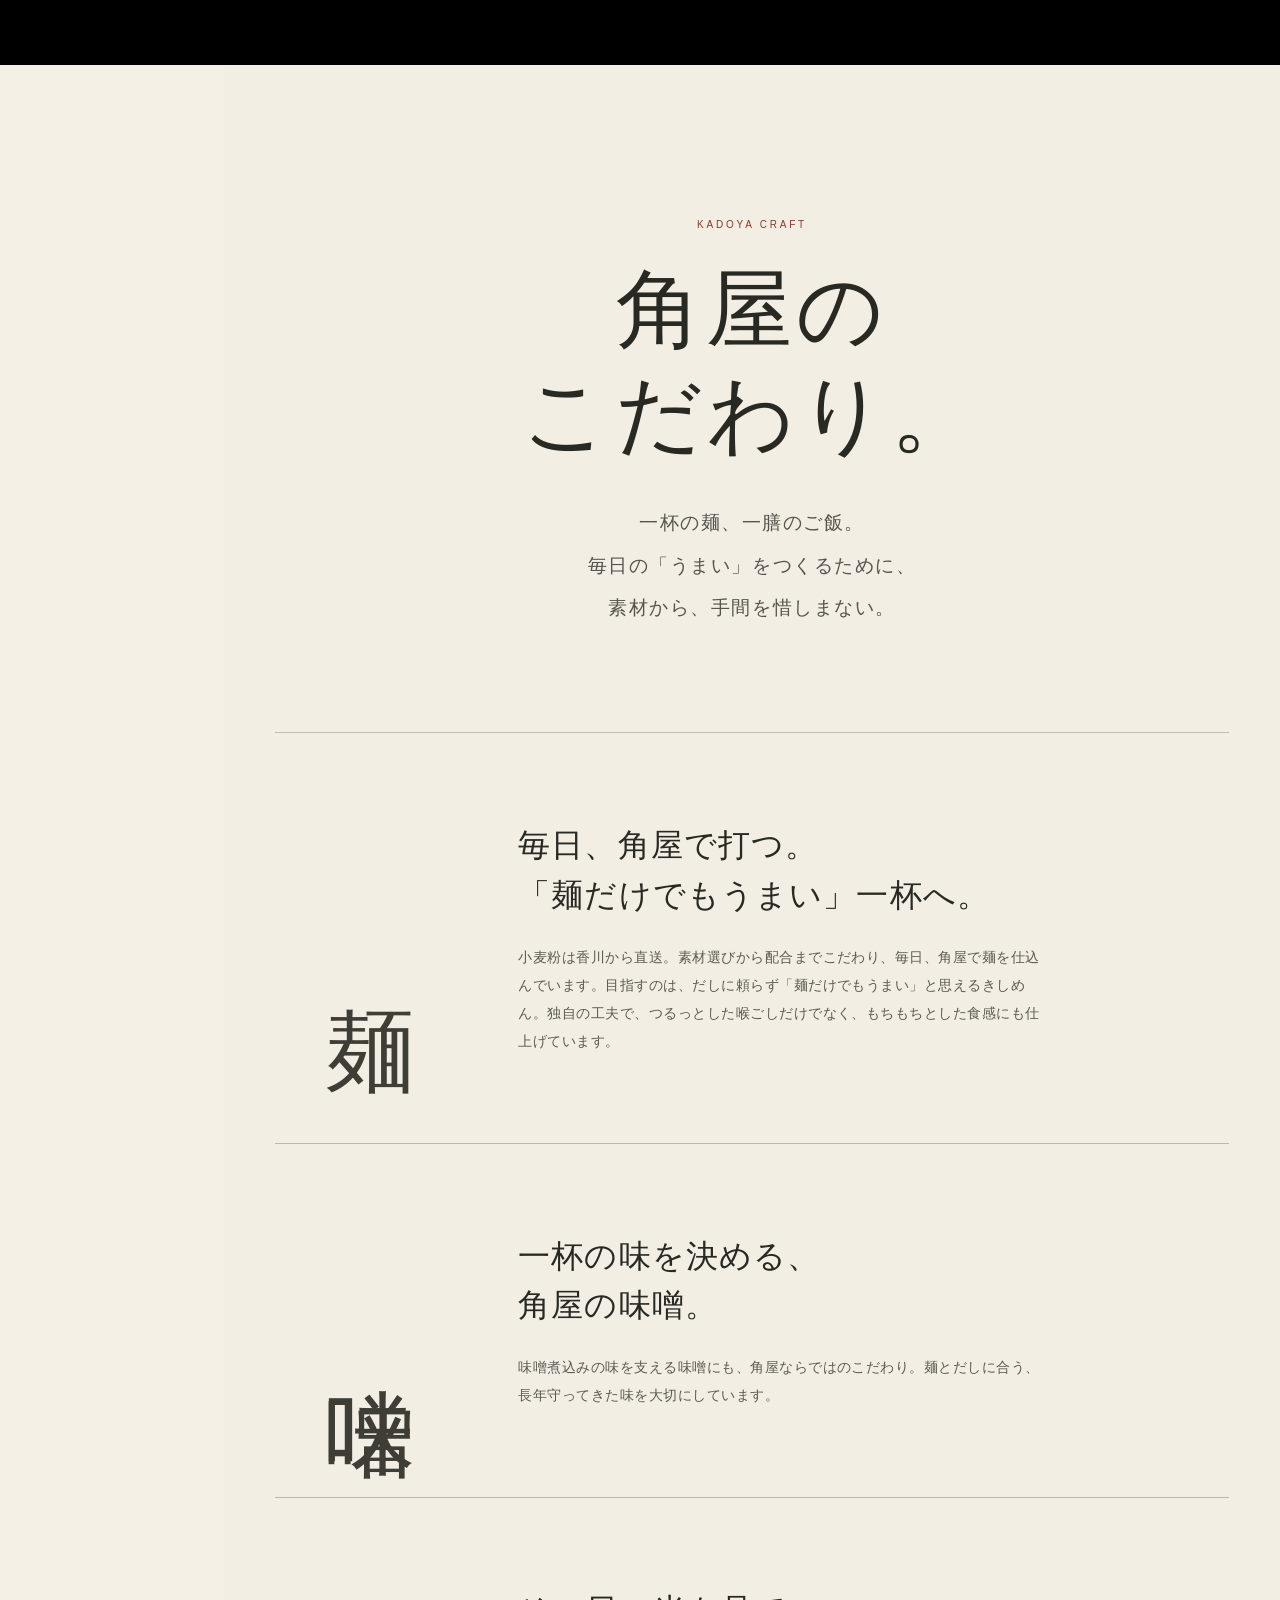
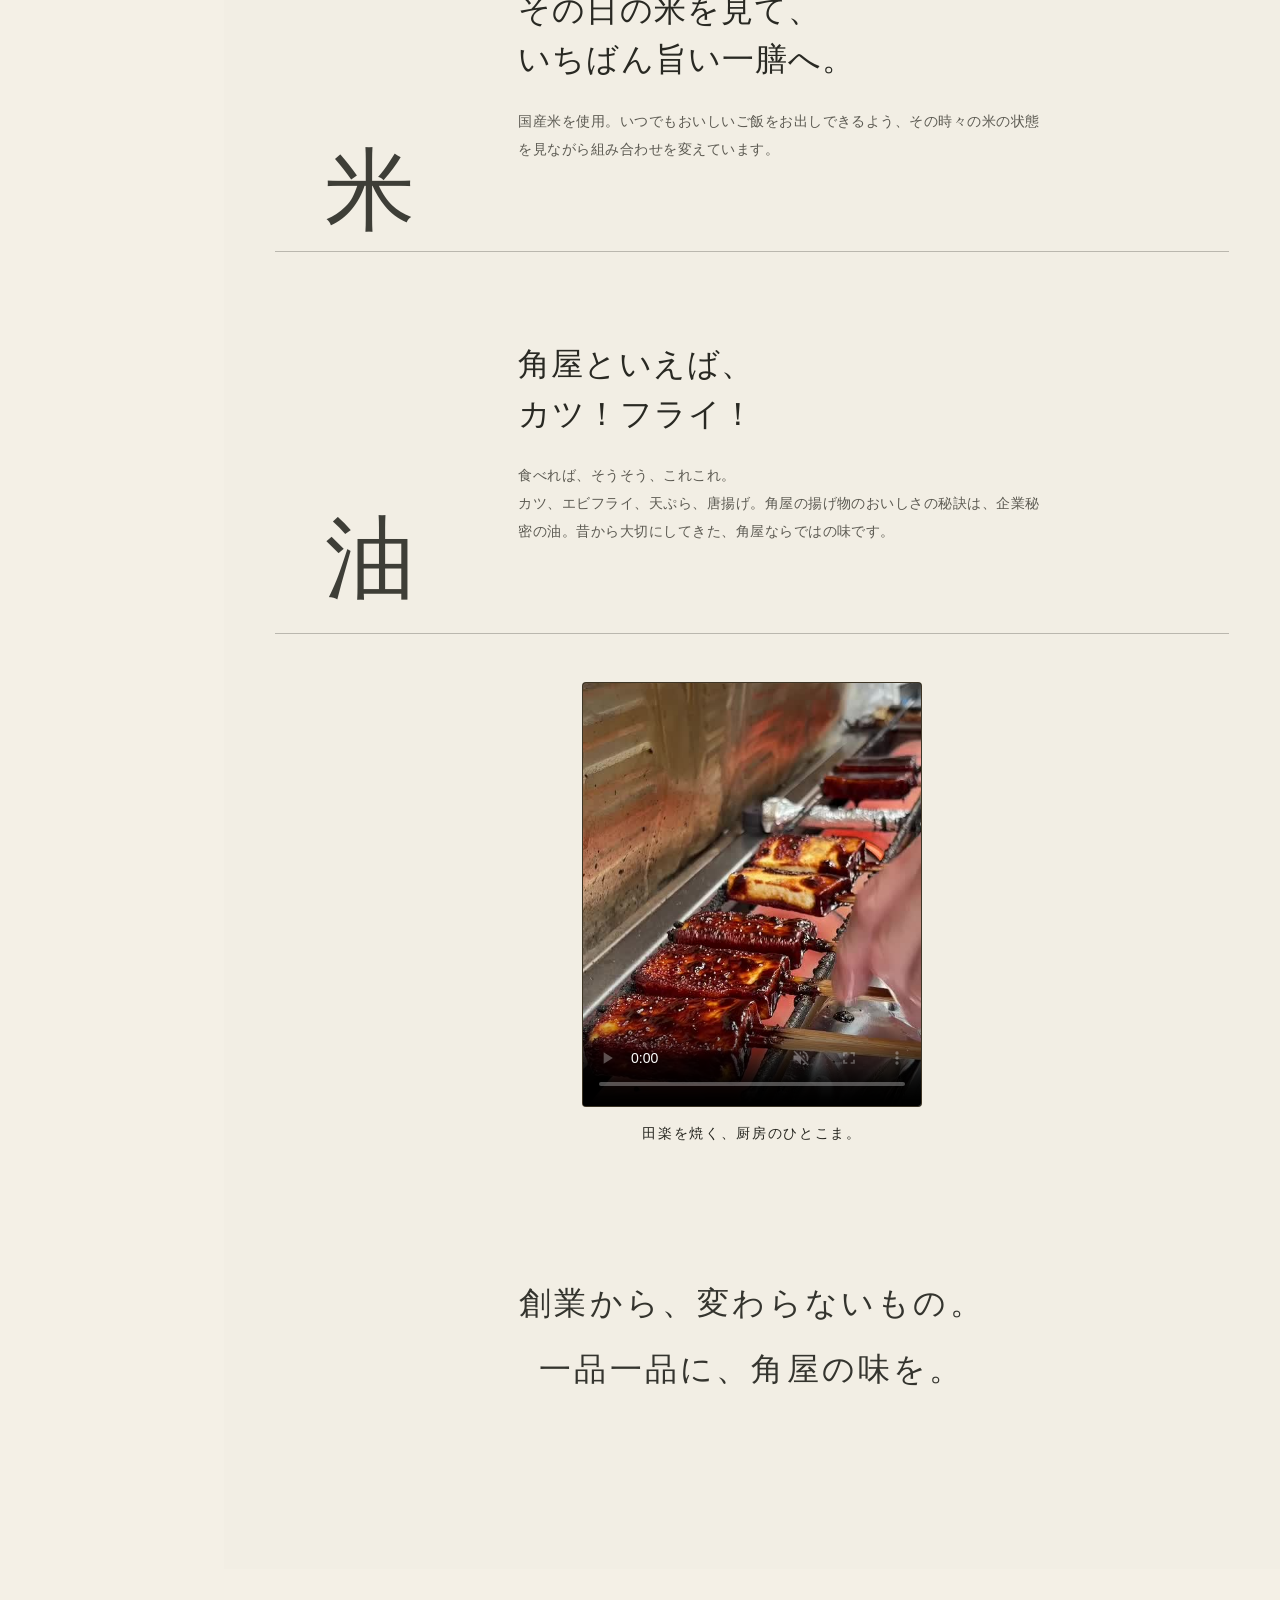
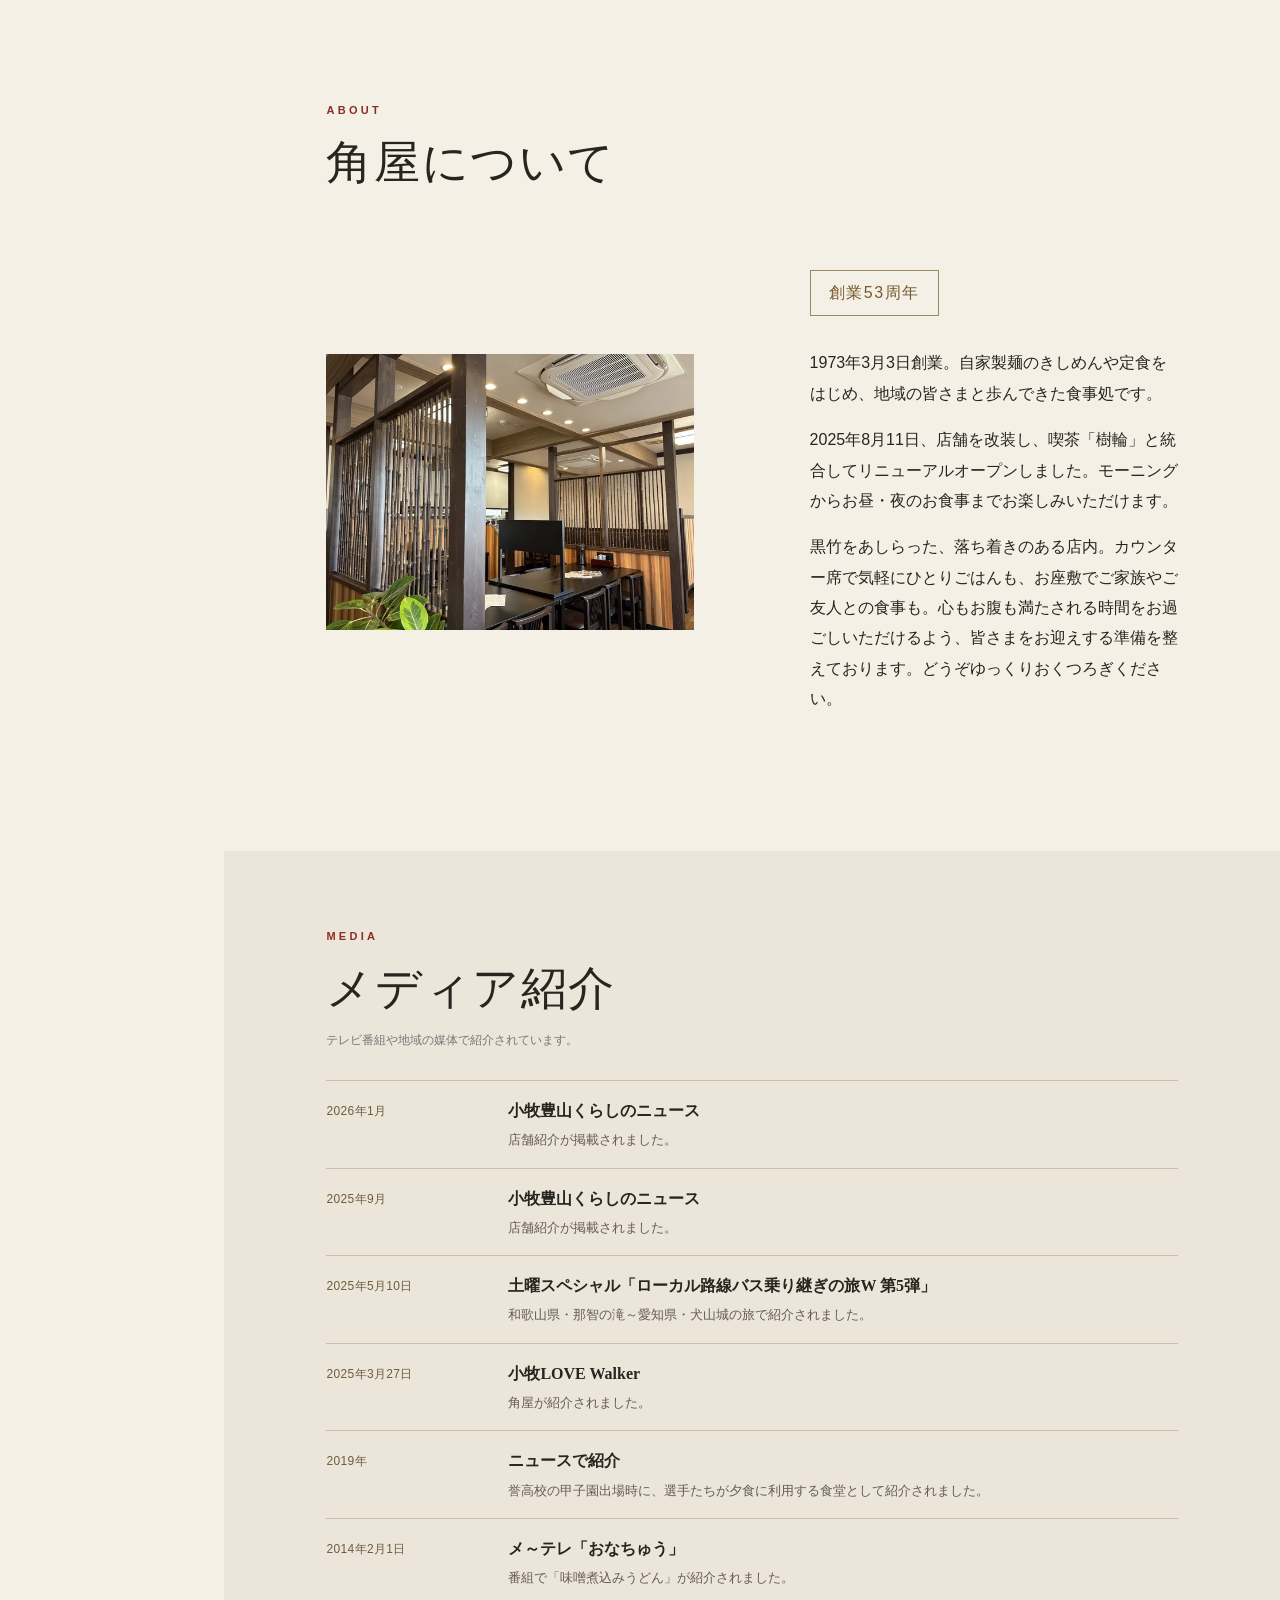
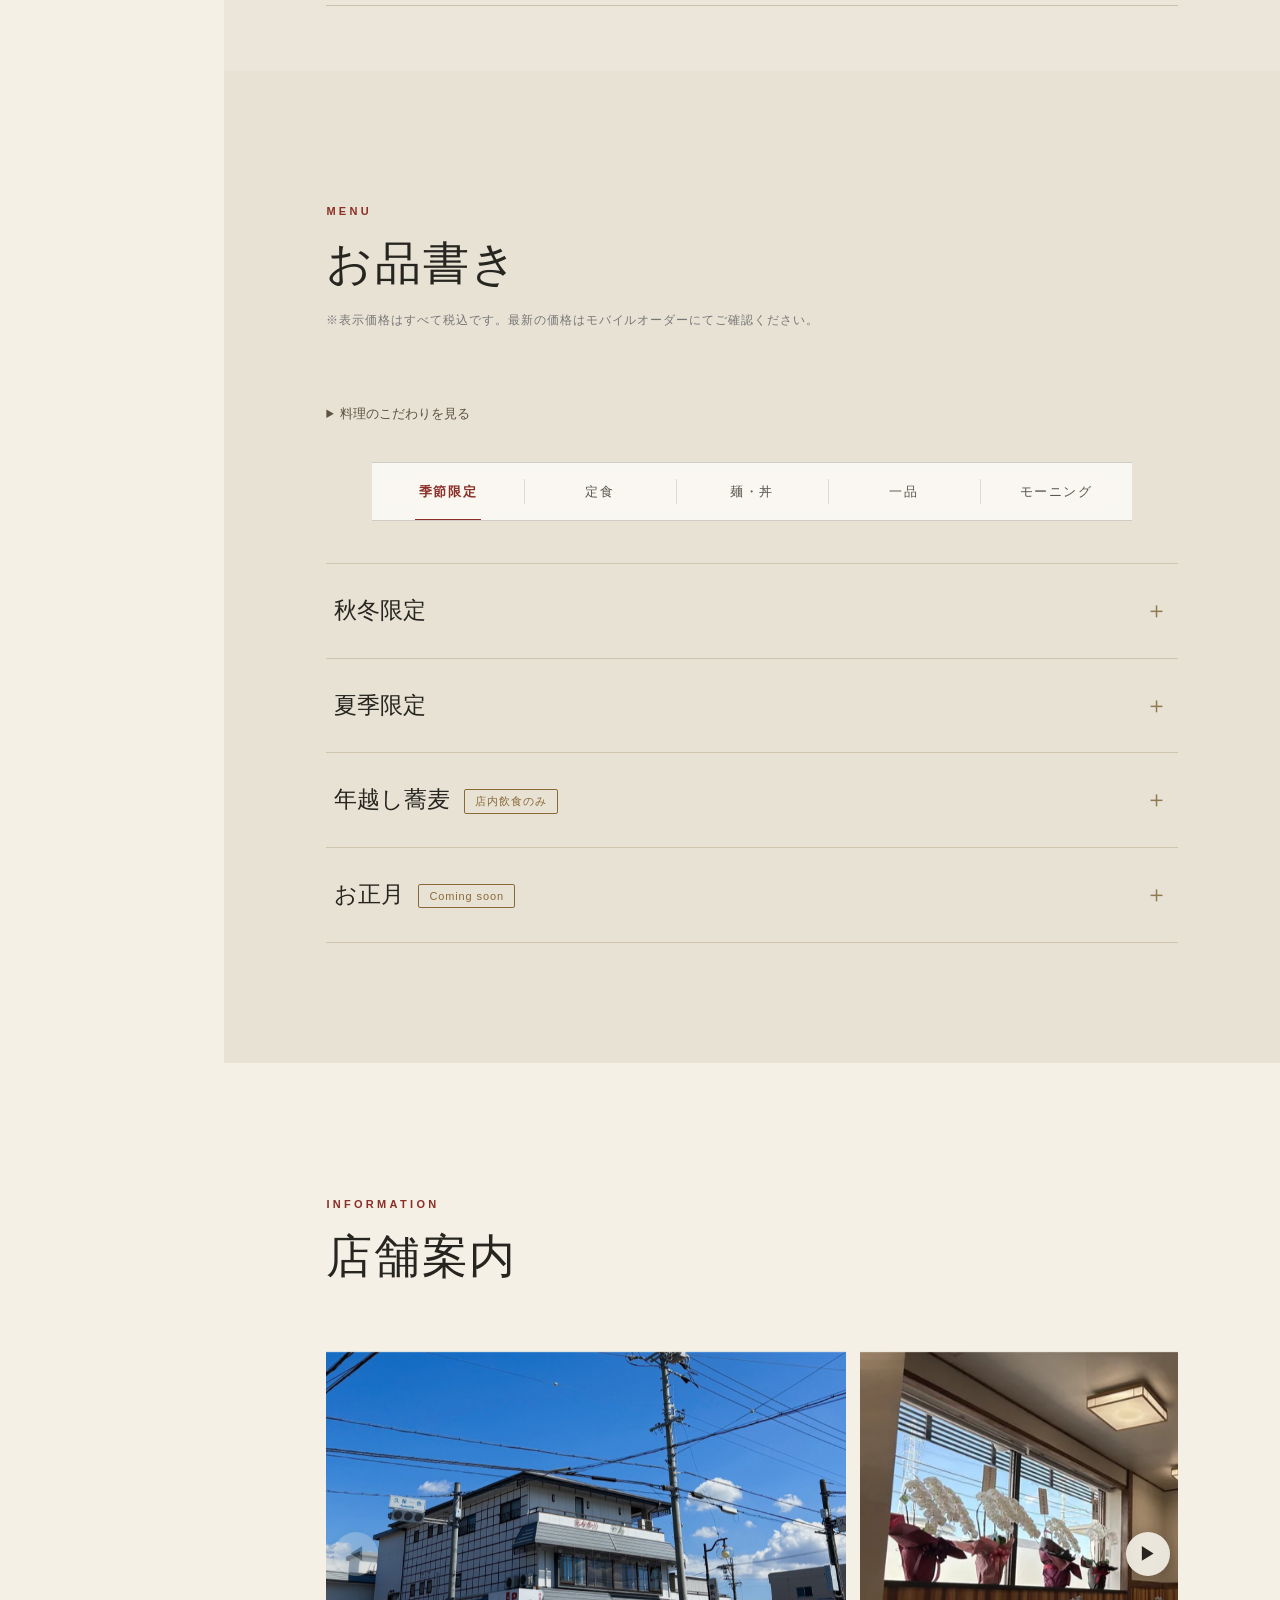
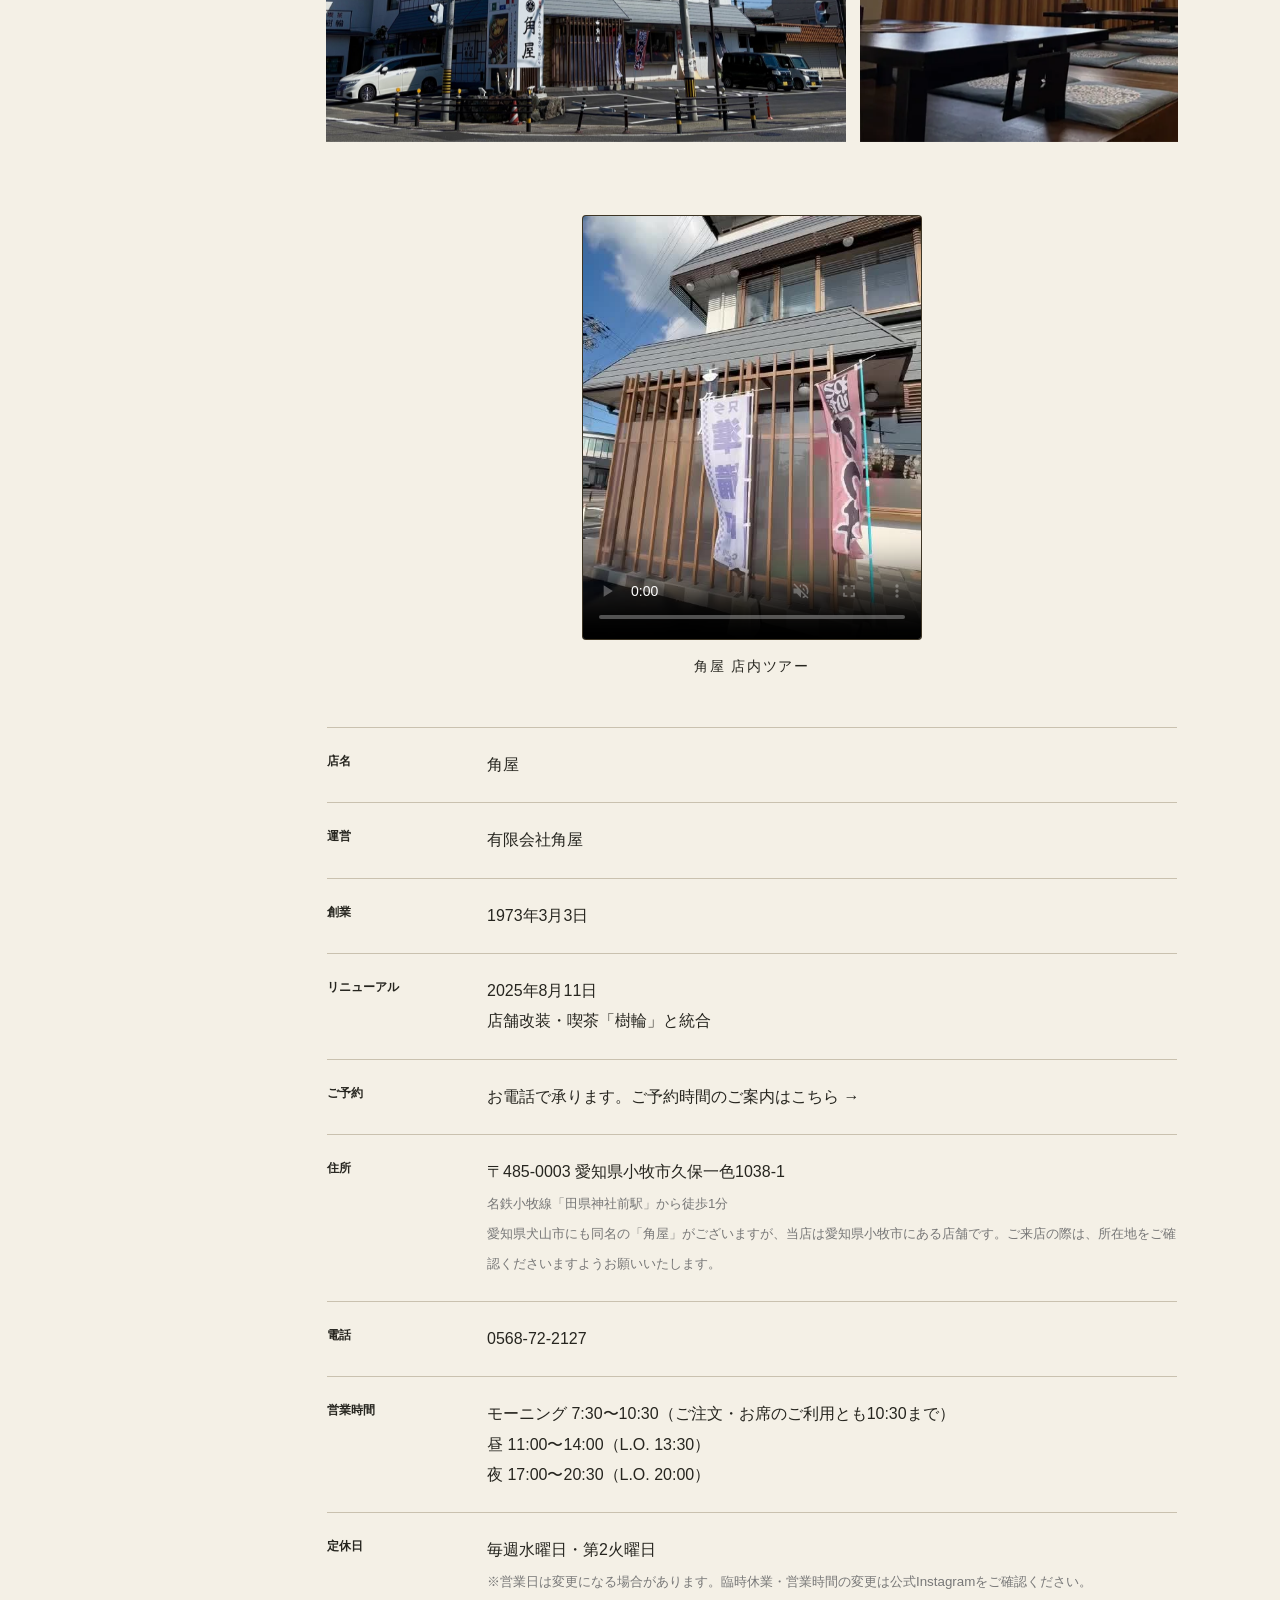
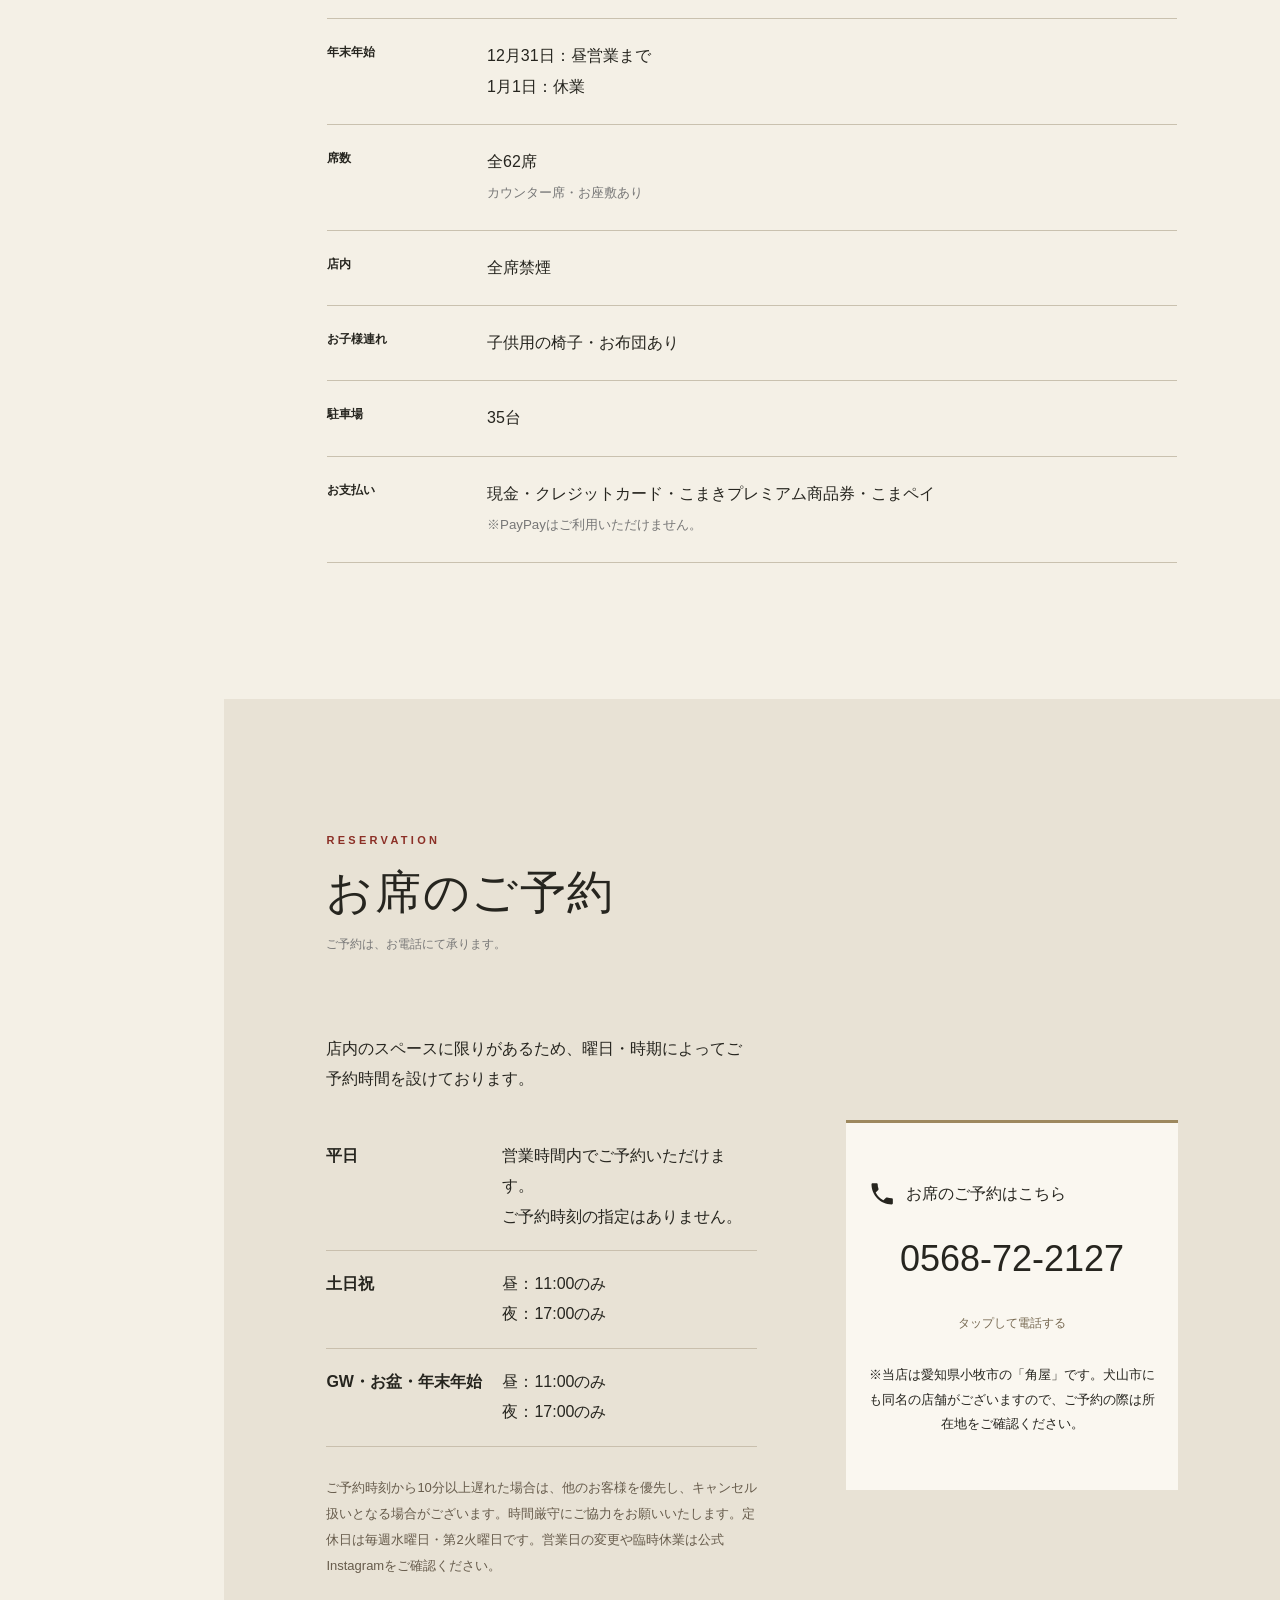
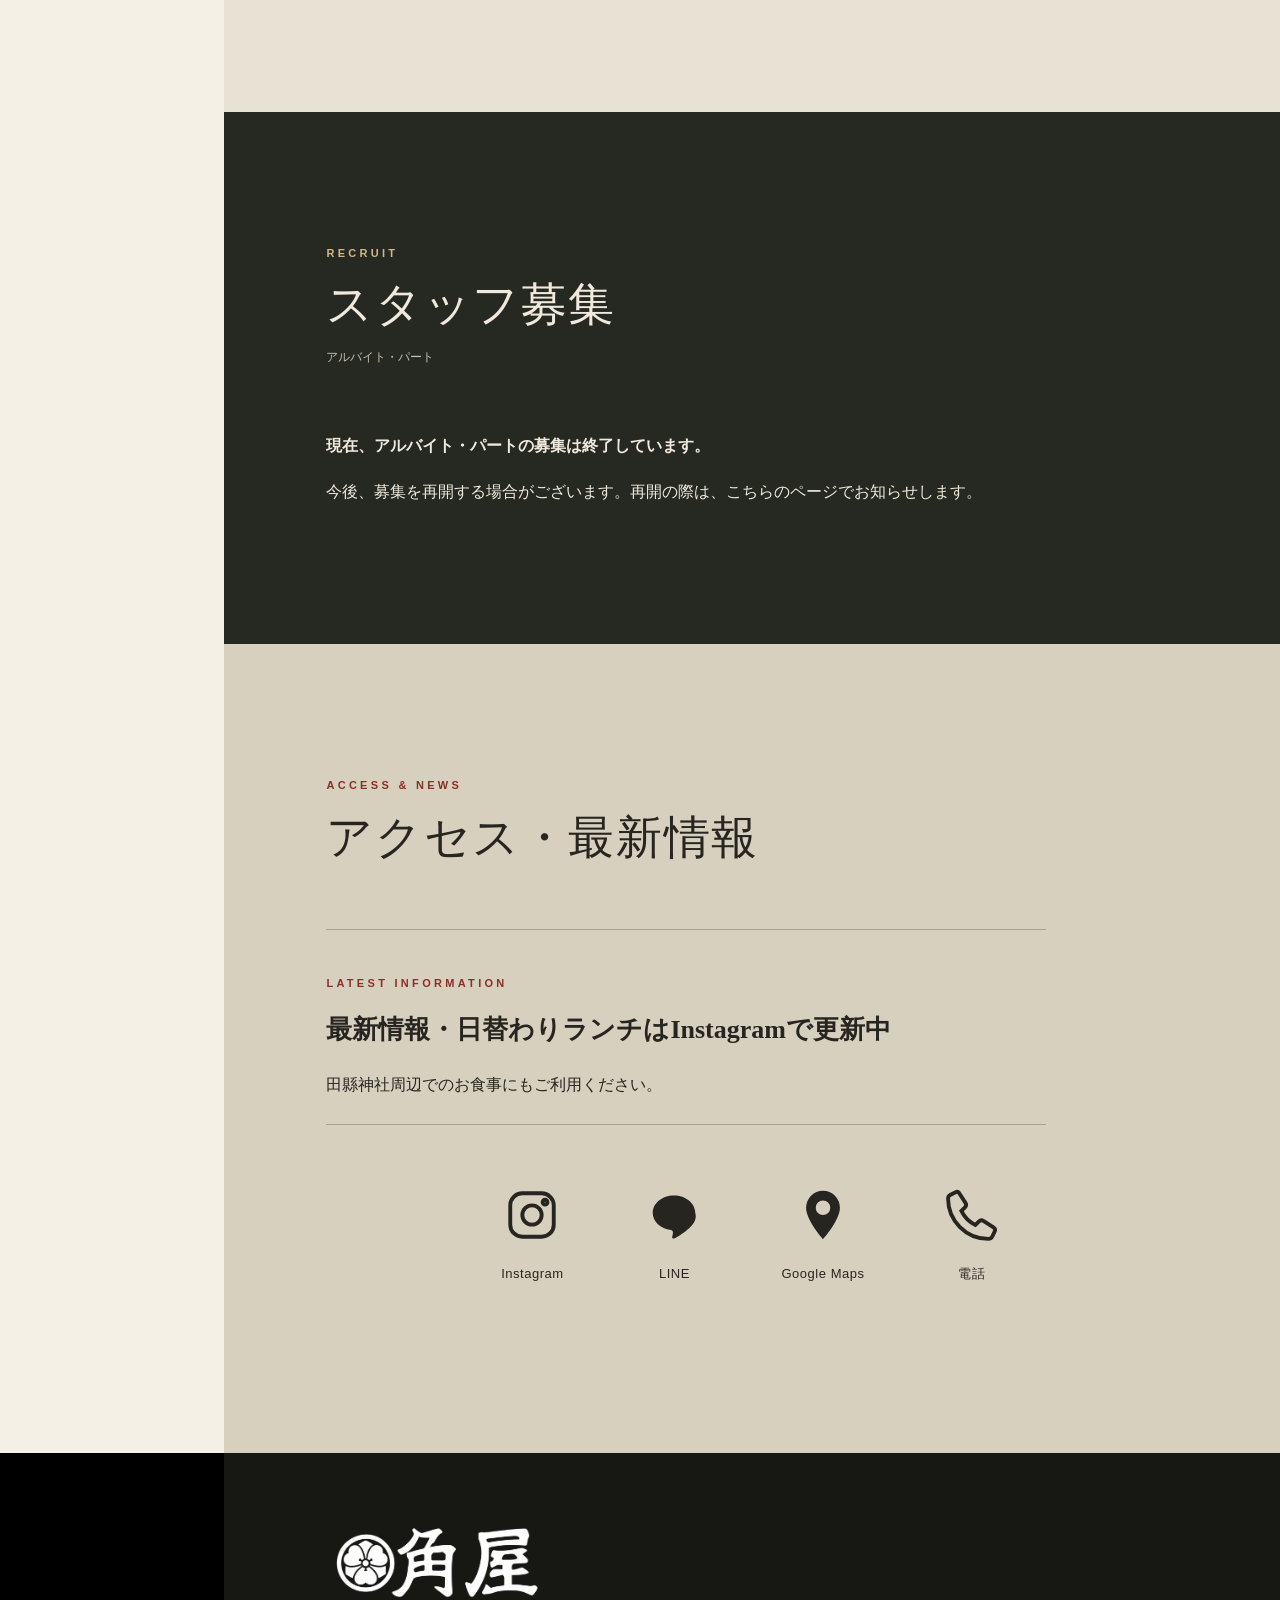
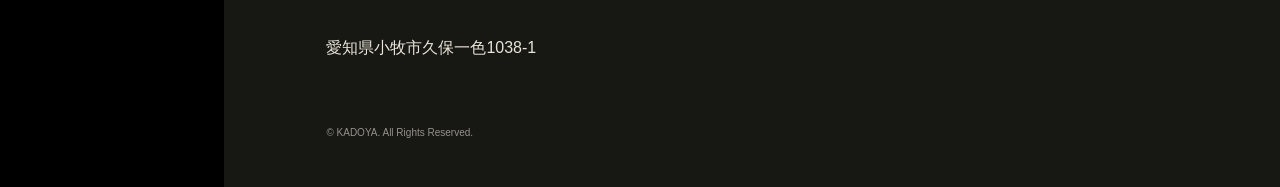
==== commit dc607330: "年越し蕎麦は店内飲食のみ提供・持ち帰り休止へ変更" ====
--- a/index.html
+++ b/index.html
@@ -147,8 +147,8 @@
 
 </div><div class="menu-categories"><details class="menu-group"><summary>定食</summary><div class="menu-note"><strong>平日限定 日替わりランチ</strong><br>税込 1,080円<br>内容は<a href="https://www.instagram.com/komaki_kadoya/" target="_blank" rel="noopener">Instagramのストーリー</a>で更新しています。</div><div class="nested-set-photos cards"><article id="fish-set-photo" class="card reveal"><a class="card-photo" href="images/menu-06-sakana.jpg" target="_blank" rel="noopener" aria-label="本日のお魚定食の写真を拡大（新しいタブ）"><img src="images/menu-06-sakana.jpg" alt="本日のお魚定食" loading="lazy" width="1122" height="793" decoding="async"></a><h3>本日のお魚定食</h3><p class="dish-price">1,890円</p></article><article class="card reveal"><a class="card-photo" href="images/IMG_6848.jpg" target="_blank" rel="noopener" aria-label="みそかつ定食の写真を拡大（新しいタブ）"><img src="images/IMG_6848.jpg" alt="みそかつ定食" loading="lazy" width="1404" height="993" decoding="async"></a><h3>みそかつ定食</h3><p class="dish-price">1,550円</p></article><article id="dengaku-teishoku-photo" class="card reveal"><a class="card-photo" href="images/dengaku-teishoku.jpg" target="_blank" rel="noopener" aria-label="菜めし田楽定食の写真を拡大（新しいタブ）"><img src="images/dengaku-teishoku.jpg" alt="菜めし田楽定食" loading="lazy" decoding="async" width="1400" height="990" srcset="images/optimized/dengaku-teishoku-640.webp 640w, images/optimized/dengaku-teishoku-1200.webp 1200w" sizes="(max-width: 650px) 46vw, (max-width: 1000px) 45vw, 420px"></a><h3>菜めし田楽定食</h3><p class="dish-price">1,350円</p></article><article class="card reveal"><a class="card-photo" href="images/IMG_6851.jpg" target="_blank" rel="noopener" aria-label="唐揚げ定食の写真を拡大（新しいタブ）"><img src="images/IMG_6851.jpg" alt="唐揚げ定食" loading="lazy" width="1405" height="991" decoding="async"></a><h3>唐揚げ定食</h3><p class="dish-price">1,650円</p><p>ごはんと一緒に楽しむ、唐揚げの定食。</p></article><article class="card reveal"><a class="card-photo" href="images/IMG_6850.jpg" target="_blank" rel="noopener" aria-label="天ぷら定食の写真を拡大（新しいタブ）"><img src="images/IMG_6850.jpg" alt="天ぷら定食" loading="lazy" width="1403" height="989" decoding="async"></a><h3>天ぷら定食</h3><p class="dish-price">1,550円</p><p>海老と野菜の天ぷらを盛り合わせ。</p></article><article class="card reveal"><a class="card-photo" href="images/IMG_6849.jpg" target="_blank" rel="noopener" aria-label="エビフライ定食の写真を拡大（新しいタブ）"><img src="images/IMG_6849.jpg" alt="エビフライ定食" loading="lazy" width="1404" height="990" decoding="async"></a><h3>エビフライ定食</h3><p class="dish-price">1,550円</p><p>エビフライを主役に、ごはんと麺を添えて。</p></article><article id="hirekatsu-teishoku-photo" class="card reveal"><a class="card-photo" href="images/hirekatsu-teishoku.jpg" target="_blank" rel="noopener" aria-label="味噌ヒレカツ定食の写真を拡大（新しいタブ）"><img src="images/hirekatsu-teishoku.jpg" alt="味噌ヒレカツ定食" loading="lazy" decoding="async" width="1402" height="993"></a><h3>味噌ヒレカツ定食</h3><p class="dish-price">1,650円</p></article><article id="kakifurai-teishoku-photo" class="card reveal"><a class="card-photo" href="images/autumn-kakifurai-teishoku.jpg" target="_blank" rel="noopener" aria-label="カキフライ定食の写真を拡大（新しいタブ）"><img src="images/autumn-kakifurai-teishoku.jpg" alt="カキフライ定食" loading="lazy" decoding="async" width="1536" height="1024"></a><h3>カキフライ定食</h3><p class="menu-note">10月〜4月限定</p><p class="dish-price">1,890円</p></article></div><p class="menu-note">定食は御飯・きしめん（温・冷）・漬物付です。きしめんをみそ汁に変更できます。麺の種類は変更できません。<br>本日のお魚定食は日替わりです。きしめんへの変更はできません。小鉢の内容は日によって異なります。<br>単品に変更 −300円／きしめん大盛り ＋100円／ごはん大盛り ＋100円／菜飯に変更 ＋50円<br>味噌・ケチャップ・タルタルソース・マヨネーズの追加 各＋100円</p></details><details id="miso-menu" class="menu-group"><summary>味噌煮込みきしめん</summary><section class="dish-photo-section" aria-labelledby="miso-photo-title"><p class="eyebrow">MISO NIKOMI</p><h3 id="miso-photo-title">味噌煮込みきしめん</h3><div class="dish-photo-grid"><article class="dish-photo-item"><a class="dish-photo-link" href="images/miso-kishimen.jpg" target="_blank" rel="noopener" aria-label="味噌煮込みきしめんの写真を拡大（新しいタブ）"><img src="images/miso-kishimen.jpg" alt="味噌煮込みきしめん" width="1536" height="1024" loading="lazy" decoding="async" srcset="images/optimized/miso-kishimen-640.webp 640w, images/optimized/miso-kishimen-1200.webp 1200w" sizes="(max-width: 650px) 46vw, (max-width: 1000px) 45vw, 420px"></a><h4>味噌煮込みきしめん</h4><p class="dish-price">1,150円</p></article><article class="dish-photo-item"><a class="dish-photo-link" href="images/miso-ebiten.jpg" target="_blank" rel="noopener" aria-label="海老天入り味噌煮込みきしめんの写真を拡大（新しいタブ）"><img src="images/miso-ebiten.jpg" alt="海老天入り味噌煮込みきしめん" width="1536" height="1024" loading="lazy" decoding="async" srcset="images/optimized/miso-ebiten-640.webp 640w, images/optimized/miso-ebiten-1200.webp 1200w" sizes="(max-width: 650px) 46vw, (max-width: 1000px) 45vw, 420px"></a><h4>海老天入り味噌煮込みきしめん</h4><p class="dish-price">1,400円</p></article><article class="dish-photo-item"><a class="dish-photo-link" href="images/miso-deluxe.jpg" target="_blank" rel="noopener" aria-label="デラックス味噌煮込みきしめんの写真を拡大（新しいタブ）"><img src="images/miso-deluxe.jpg" alt="デラックス味噌煮込みきしめん" width="1536" height="1024" loading="lazy" decoding="async" srcset="images/optimized/miso-deluxe-640.webp 640w, images/optimized/miso-deluxe-1200.webp 1200w" sizes="(max-width: 650px) 46vw, (max-width: 1000px) 45vw, 420px"></a><h4>デラックス味噌煮込みきしめん</h4><p class="dish-price">1,550円</p></article></div></section><dl class="menu-list"><div><dt>カレー煮込みきしめん</dt><dd>1,150円</dd></div><div><dt>にんにく味噌煮込みきしめん</dt><dd>1,200円</dd></div><div><dt>四川風味噌煮込みきしめん（豆板醤入り）</dt><dd>1,200円</dd></div><div><dt>牡蠣入り味噌煮込みきしめん（10月〜4月限定）</dt><dd>1,890円</dd></div></dl><p class="menu-note">味噌煮込みは豚肉・卵入り。うどんに変更できます。煮込み麺の大盛りはできません。<br>ライスセット（御飯・香の物付）＋330円／小ライスセット ＋220円<br>追加トッピング：にんにく ＋50円／えび天 ＋250円／豆板醤（四川風）＋50円／お餅 ＋150円</p></details><details class="menu-group"><summary>きしめん</summary><div class="nested-menu-photo cards kishimen-extra-photos"><article class="card reveal"><img src="images/menu-15-tanagata-tanuki.jpg" alt="田縣たぬききしめん" loading="lazy" width="618" height="403" decoding="async"><h3>田縣たぬききしめん</h3><p class="dish-price">1,000円</p></article><article class="card reveal"><img src="images/menu-16-tempura-kishimen.jpg" alt="天ぷらきしめん" loading="lazy" width="611" height="389" decoding="async"><h3>天ぷらきしめん</h3><p class="dish-price">1,200円</p></article><article class="card reveal"><img src="images/menu-17-toriten-kishimen.jpg" alt="とり天きしめん" loading="lazy" width="553" height="404" decoding="async"><h3>とり天きしめん</h3><p class="dish-price">1,140円</p></article><article class="card reveal"><img src="images/menu-19-curry-kishimen.jpg" alt="カレーきしめん" loading="lazy" width="609" height="406" decoding="async"><h3>カレーきしめん</h3><p class="dish-price">950円</p></article><article class="card reveal"><img src="images/menu-20-ankake-tamago.jpg" alt="あんかけ卵とじきしめん" loading="lazy" width="613" height="409" decoding="async"><h3>あんかけ卵とじきしめん</h3><p class="dish-price">950円</p></article><article class="card reveal"><img src="images/menu-22-sansai-kishimen.jpg" alt="山菜きしめん" loading="lazy" width="611" height="397" decoding="async"><h3>山菜きしめん</h3><p class="dish-price">950円</p></article><article id="tenzaru-kishimen-photo" class="card reveal"><a class="card-photo" href="images/tenzaru-kishimen.jpg" target="_blank" rel="noopener" aria-label="天ざるきしめんの写真を拡大（新しいタブ）"><img src="images/tenzaru-kishimen.jpg" alt="天ざるきしめん" loading="lazy" decoding="async" width="1536" height="1024" srcset="images/optimized/tenzaru-kishimen-640.webp 640w, images/optimized/tenzaru-kishimen-1200.webp 1200w" sizes="(max-width: 650px) 46vw, (max-width: 1000px) 45vw, 420px"></a><h3>天ざるきしめん</h3><p class="dish-price">1,550円</p></article><article class="card reveal"><a class="card-photo" href="images/IMG_6721.jpg" target="_blank" rel="noopener" aria-label="きしめんの写真を拡大（新しいタブ）"><img src="images/IMG_6721.jpg" alt="きしめん" loading="lazy" width="1536" height="1024" decoding="async"></a><h3>きしめん</h3><p class="dish-price">830円</p></article></div><dl class="menu-list"><div><dt>海老おろしきしめん〈冷〉〈季節限定〉</dt><dd>1,500円</dd></div><div><dt>ざるきしめん〈冷〉</dt><dd>950円</dd></div><div><dt>ざるきしめんハーフ〈冷〉</dt><dd>600円</dd></div><div><dt>ミニきしめん〈温・冷〉</dt><dd>600円</dd></div></dl><p class="menu-note">きしめんをそばに変更できます。<br>ライスセット（ご飯・香の物付）＋330円／ざる物の大盛り ＋300円／麺の大盛り ＋250円<br>ねぎ追加 ＋50円／ざるつゆ追加 ＋150円／生卵 ＋100円</p></details><details class="menu-group"><summary>丼もの・お子様メニュー</summary><div class="nested-menu-photo cards"><article class="card reveal"><a class="card-photo" href="images/IMG_6643.jpg" target="_blank" rel="noopener" aria-label="かつ丼の写真を拡大（新しいタブ）"><img src="images/IMG_6643.jpg" alt="かつ丼" loading="lazy" width="1536" height="1024" decoding="async"></a><h3>かつ丼</h3><p class="dish-price">1,040円</p></article><article id="tendon-photo" class="card reveal"><a class="card-photo" href="images/tendon.jpg" target="_blank" rel="noopener" aria-label="天丼の写真を拡大（新しいタブ）"><img src="images/tendon.jpg" alt="天丼" loading="lazy" decoding="async" width="1536" height="1024" srcset="images/optimized/tendon-640.webp 640w, images/optimized/tendon-1200.webp 1200w" sizes="(max-width: 650px) 46vw, (max-width: 1000px) 45vw, 420px"></a><h3>天丼</h3><p class="dish-price">1,040円</p></article><article id="miso-katsudon-photo" class="card reveal"><a class="card-photo" href="images/miso-katsudon.jpg" target="_blank" rel="noopener" aria-label="味噌カツ丼の写真を拡大（新しいタブ）"><img src="images/miso-katsudon.jpg" alt="味噌カツ丼" loading="lazy" decoding="async" width="1536" height="1024" srcset="images/optimized/miso-katsudon-640.webp 640w, images/optimized/miso-katsudon-1200.webp 1200w" sizes="(max-width: 650px) 46vw, (max-width: 1000px) 45vw, 420px"></a><h3>味噌カツ丼</h3><p class="dish-price">1,040円</p></article></div><dl class="menu-list"><div><dt>親子丼</dt><dd>1,000円</dd></div><div><dt>牛どて丼</dt><dd>1,000円</dd></div><div><dt>鉄火丼</dt><dd>1,040円</dd></div><div><dt>ネギトロ丼</dt><dd>1,040円</dd></div><div><dt>お子様きしめん</dt><dd>650円</dd></div></dl><p class="menu-note">丼ものの大盛り ＋150円</p></details><details class="menu-group"><summary>ミニ丼セット</summary><div class="nested-menu-photo cards mini-don-photos"><article class="card reveal"><img src="images/menu-08-mini-hirekatsu.jpg" alt="ミニヒレカツ丼" loading="lazy" width="1122" height="793" decoding="async"><h3>ミニヒレカツ丼</h3></article><article class="card reveal"><img src="images/menu-12-mini-misohire.jpg" alt="ミニ味噌ヒレカツ丼" loading="lazy" width="1122" height="793" decoding="async"><h3>ミニ味噌ヒレカツ丼</h3></article><article class="card reveal"><img src="images/menu-09-mini-tendon.jpg" alt="ミニ天丼" loading="lazy" width="1122" height="793" decoding="async"><h3>ミニ天丼</h3></article><article class="card reveal"><img src="images/menu-13-mini-negitoro.jpg" alt="ミニネギトロ丼" loading="lazy" width="1122" height="793" decoding="async"><h3>ミニネギトロ丼</h3></article><article class="card reveal"><img src="images/menu-10-mini-dote.jpg" alt="ミニどて丼" loading="lazy" width="1122" height="793" decoding="async"><h3>ミニどて丼</h3></article><article class="card reveal"><img src="images/menu-14-mini-yamakake.jpg" alt="ミニ山かけ丼" loading="lazy" width="972" height="688" decoding="async"><h3>ミニ山かけ丼</h3></article><article class="card reveal"><img src="images/menu-11-mini-salad.jpg" alt="ミニサラダ" loading="lazy" width="924" height="642" decoding="async"><h3>ミニサラダ</h3></article></div><dl class="menu-list"><div><dt>ミニ丼きしめんセット（温・冷）</dt><dd>1,330円</dd></div><div><dt>ミニ丼 赤だし付</dt><dd>930円</dd></div><div><dt>ミニ丼 単品</dt><dd>830円</dd></div><div><dt>ミニサラダ</dt><dd>380円</dd></div></dl><p class="menu-note">麺・ごはんの大盛りはできません。ミニサラダの内容は日によって異なります。</p></details><details class="menu-group"><summary>一品料理・ご飯</summary><section class="dish-photo-section" aria-labelledby="side-photo-title"><p class="eyebrow">SIDE DISHES</p><h3 id="side-photo-title">一品料理</h3><div class="dish-photo-grid side-dish-grid"><article class="dish-photo-item"><a class="card-photo" href="images/dengaku-single.jpg" target="_blank" rel="noopener"><img src="images/dengaku-single.jpg" alt="豆腐田楽" loading="lazy" width="1536" height="1024" decoding="async" srcset="images/optimized/dengaku-single-640.webp 640w, images/optimized/dengaku-single-1200.webp 1200w" sizes="(max-width: 650px) 46vw, (max-width: 1000px) 45vw, 420px"></a><h3>豆腐田楽</h3><p class="dish-price">650円</p></article><article class="dish-photo-item"><a class="dish-photo-link portrait" href="IMG_1170.jpeg?v=20261001-1731" target="_blank" rel="noopener" aria-label="揚げ出し豆腐の写真を拡大（新しいタブ）"><img src="IMG_1170.jpeg?v=20261001-1731" alt="揚げ出し豆腐" width="864" height="1536" loading="lazy" decoding="async"></a><h4>揚げ出し豆腐</h4><p class="dish-price">480円</p></article><article class="dish-photo-item"><a class="dish-photo-link portrait" href="IMG_1173.jpeg?v=20261001-1731" target="_blank" rel="noopener" aria-label="大きな茶碗蒸しの写真を拡大（新しいタブ）"><img src="IMG_1173.jpeg?v=20261001-1731" alt="大きな茶碗蒸し" width="864" height="1536" loading="lazy" decoding="async"></a><h4>大きな茶碗蒸し</h4><p class="dish-price">500円</p></article><article class="dish-photo-item"><img src="IMG_7839.jpeg?v=20261001-1933" alt="豆腐どてかつ串" loading="lazy" decoding="async"><h4>豆腐どてかつ串</h4><p class="dish-price">180円</p></article><article class="dish-photo-item"><a class="dish-photo-link" href="images/side-miso-kushikatsu.jpg" target="_blank" rel="noopener"><img src="images/side-miso-kushikatsu.jpg" alt="串カツ1本（味噌・ソース）" width="1536" height="1024" loading="lazy" decoding="async" srcset="images/optimized/side-miso-kushikatsu-640.webp 640w, images/optimized/side-miso-kushikatsu-1200.webp 1200w" sizes="(max-width: 650px) 46vw, (max-width: 1000px) 45vw, 420px"></a><h4>串カツ1本（味噌・ソース）</h4><p class="dish-price">180円</p></article><article class="dish-photo-item"><a class="dish-photo-link" href="images/side-tako-karaage.jpg" target="_blank" rel="noopener"><img src="images/side-tako-karaage.jpg" alt="タコ唐揚げ" width="1536" height="1024" loading="lazy" decoding="async" srcset="images/optimized/side-tako-karaage-640.webp 640w, images/optimized/side-tako-karaage-1200.webp 1200w" sizes="(max-width: 650px) 46vw, (max-width: 1000px) 45vw, 420px"></a><h4>タコ唐揚げ</h4><p class="dish-price">550円</p></article><article class="dish-photo-item"><a class="dish-photo-link" href="images/side-dashimaki.jpg" target="_blank" rel="noopener"><img src="images/side-dashimaki.jpg" alt="だし巻き玉子" width="1536" height="1024" loading="lazy" decoding="async"></a><h4>だし巻き玉子</h4><p class="dish-price">350円</p></article><article class="dish-photo-item"><a class="dish-photo-link" href="images/side-tebasaki.jpg" target="_blank" rel="noopener"><img src="images/side-tebasaki.jpg" alt="手羽先唐揚げ（3本）" width="1536" height="1024" loading="lazy" decoding="async" srcset="images/optimized/side-tebasaki-640.webp 640w, images/optimized/side-tebasaki-1200.webp 1200w" sizes="(max-width: 650px) 46vw, (max-width: 1000px) 45vw, 420px"></a><h4>手羽先唐揚げ（3本）</h4><p class="dish-price">580円</p></article><article class="dish-photo-item"><a class="dish-photo-link" href="images/side-tori-karaage.jpg" target="_blank" rel="noopener"><img src="images/side-tori-karaage.jpg" alt="とり唐揚げ（3個）" width="1536" height="1024" loading="lazy" decoding="async" srcset="images/optimized/side-tori-karaage-640.webp 640w, images/optimized/side-tori-karaage-1200.webp 1200w" sizes="(max-width: 650px) 46vw, (max-width: 1000px) 45vw, 420px"></a><h4>とり唐揚げ（3個）</h4><p class="dish-price">580円</p></article></div></section><dl class="menu-list"><div><dt>大エビフライ（一本）〈季節限定〉</dt><dd>880円</dd></div><div><dt>とり天（3個）〈季節限定〉</dt><dd>530円</dd></div><div><dt>梅くらげ</dt><dd>350円</dd></div><div><dt>牛すじどて煮</dt><dd>530円</dd></div><div><dt>フライドポテト</dt><dd>480円</dd></div><div><dt>焼きナス</dt><dd>480円</dd></div><div><dt>ちくわ磯部揚げ</dt><dd>480円</dd></div><div><dt>枝豆</dt><dd>380円</dd></div><div><dt>冷奴</dt><dd>380円</dd></div><div><dt>キムチ</dt><dd>380円</dd></div><div><dt>焼きそば</dt><dd>900円</dd></div><div><dt>イカ焼き</dt><dd>800円</dd></div><div><dt>塩焼き鳥（2本）</dt><dd>480円</dd></div><div><dt>カツとじ鍋</dt><dd>900円</dd></div><div><dt>まぐろ山かけ</dt><dd>680円</dd></div><div><dt>もずく酢</dt><dd>350円</dd></div><div><dt>おにぎり（梅・昆布・しぐれ・塩）</dt><dd>250円</dd></div><div><dt>赤だし</dt><dd>200円</dd></div><div><dt>ライス</dt><dd>330円</dd></div><div><dt>小ライス</dt><dd>220円</dd></div><div><dt>菜めしご飯</dt><dd>380円</dd></div><div><dt>ミニサラダ</dt><dd>380円</dd></div></dl></details><details class="menu-group"><summary>お飲み物・デザート</summary><div class="nested-menu-photo cards float-photo-grid"><article class="card reveal"><a class="card-photo" href="images/cola-frozen-cocktail.jpg" target="_blank" rel="noopener"><img src="images/cola-frozen-cocktail.jpg" alt="コーラフローズン レモンサワークーリッ酒" loading="lazy" width="1086" height="1448" decoding="async"></a><h3>コーラフローズン レモンサワークーリッ酒〈お酒〉</h3><p class="dish-price">690円</p></article><article class="card reveal"><a class="card-photo" href="images/orange-frozen-cocktail.jpg" target="_blank" rel="noopener"><img src="images/orange-frozen-cocktail.jpg" alt="オレンジフローズン グレフルサワークーリッ酒" loading="lazy" width="1122" height="1402" decoding="async"></a><h3>オレンジフローズン グレフルサワークーリッ酒〈お酒〉</h3><p class="dish-price">690円</p></article><article class="card reveal"><a class="card-photo" href="images/annin-vanilla-cocktail.jpg" target="_blank" rel="noopener"><img src="images/annin-vanilla-cocktail.jpg" alt="杏仁バニラクーリッ酒" loading="lazy" width="1086" height="1448" decoding="async"></a><h3>杏仁バニラクーリッ酒〈お酒〉</h3><p class="dish-price">690円</p></article><article class="card"><img src="images/cola-float.jpg" alt="コーラフロート" loading="lazy" width="1536" height="1024" decoding="async"><h3>コーラフロート</h3><p class="dish-price">650円</p></article><article class="card"><img src="images/melon-float.jpg" alt="メロンフロート" loading="lazy" width="1536" height="1024" decoding="async"><h3>メロンフロート</h3><p class="dish-price">650円</p></article><article class="card"><img src="images/shiso-float.jpg" alt="自家製赤しそフロート" loading="lazy" width="1536" height="1024" decoding="async"><h3>自家製赤しそフロート</h3><p class="dish-price">650円</p></article><article class="card"><img src="images/coffee-float.jpg" alt="コーヒーフロート" loading="lazy" width="1536" height="1024" decoding="async"><h3>コーヒーフロート</h3><p class="dish-price">650円</p></article><article class="card"><img src="images/matcha-frappe.jpg" alt="リッチ抹茶フラッペ" loading="lazy" width="1536" height="1024" decoding="async"><h3>リッチ抹茶フラッペ</h3><p class="dish-price">650円</p></article></div><dl class="menu-list"><div><dt>瓶ビール（大瓶）<br><span class="beer-brands">アサヒ・キリン・赤星</span></dt><dd>830円</dd></div><div><dt>生ビール（大）</dt><dd>950円</dd></div><div><dt>生ビール（中）</dt><dd>650円</dd></div><div><dt>ノンアルコールビール</dt><dd>500円</dd></div><div><dt>焼酎 麦・芋 グラス（水割り・湯割り・ロック）</dt><dd>500円</dd></div><div><dt>焼酎 麦・芋 ボトル（900ml）</dt><dd>2,800円</dd></div><div><dt>ハイボール（麦・芋・ウイスキー）</dt><dd>500円</dd></div><div><dt>レモンサワー</dt><dd>500円</dd></div><div><dt>ウーロンハイ</dt><dd>500円</dd></div><div><dt>メガハイボール</dt><dd>850円</dd></div><div><dt>日本酒 熱燗（一合）</dt><dd>580円</dd></div><div><dt>日本酒 熱燗（二合）</dt><dd>880円</dd></div><div><dt>日本酒 冷酒</dt><dd>770円</dd></div><div><dt>ウーロン茶</dt><dd>350円</dd></div><div><dt>コーラ</dt><dd>350円</dd></div><div><dt>オレンジジュース</dt><dd>350円</dd></div><div><dt>本日のアイスクリーム</dt><dd>280円</dd></div></dl><p class="menu-note">焼酎のボトルキープは6か月です。モーニングのお飲み物は、モーニング専用メニューをご覧ください。</p></details><details class="menu-group"><summary>夏季限定</summary><p class="menu-note">夏季限定メニューは6〜9月頃の提供です。提供時期は気候などにより前後する場合があります。</p><div class="nested-menu-photo cards summer-photo-grid"><article class="card"><img src="images/meat-kishimen.jpg" alt="肉きしめん" loading="lazy" width="4924" height="3283" decoding="async" srcset="images/optimized/meat-kishimen-640.webp 640w, images/optimized/meat-kishimen-1200.webp 1200w" sizes="(max-width: 650px) 46vw, (max-width: 1000px) 45vw, 420px"><h3>肉きしめん</h3><p class="dish-price">1,140円</p></article><article class="card"><img src="images/ume-oroshi-kishimen.jpg" alt="梅おろしきしめん" loading="lazy" width="4575" height="3050" decoding="async" srcset="images/optimized/ume-oroshi-kishimen-640.webp 640w, images/optimized/ume-oroshi-kishimen-1200.webp 1200w" sizes="(max-width: 650px) 46vw, (max-width: 1000px) 45vw, 420px"><h3>梅おろしきしめん</h3><p class="dish-price">1,050円</p></article><article class="card reveal"><a class="card-photo" href="images/tempura-hiyamugi.jpg" target="_blank" rel="noopener"><img src="images/tempura-hiyamugi.jpg" alt="夏野菜の天ぷらと冷麦のセット" loading="lazy" width="1536" height="1024" decoding="async"></a><h3>夏野菜の天ぷらと冷麦のセット</h3><p class="dish-price">1,550円</p></article><article class="card reveal"><a class="card-photo" href="images/oroshi-katsu-teishoku.jpg" target="_blank" rel="noopener"><img src="images/oroshi-katsu-teishoku.jpg" alt="おろしカツ定食" loading="lazy" width="1536" height="1024" decoding="async"></a><h3>おろしカツ定食</h3><p class="dish-price">1,550円</p></article><article class="card reveal"><a class="card-photo" href="images/ume-oroshi-katsu-teishoku.jpg" target="_blank" rel="noopener"><img src="images/ume-oroshi-katsu-teishoku.jpg" alt="梅おろしカツ定食" loading="lazy" width="1536" height="1024" decoding="async"></a><h3>梅おろしカツ定食</h3><p class="dish-price">1,550円</p></article><article class="card"><img src="images/katsu-oroshi-kishimen.jpg" alt="カツおろしきしめん" loading="lazy" width="1536" height="1024" decoding="async"><h3>カツおろしきしめん</h3><p class="dish-price">1,500円</p></article><article class="card"><img src="images/ume-katsu-oroshi-kishimen.jpg" alt="梅おろしカツきしめん" loading="lazy" width="1536" height="1024" decoding="async"><h3>梅おろしカツきしめん</h3><p class="dish-price">1,500円</p></article><article class="card"><img src="images/neba-toro-soba.jpg" alt="ねばとろ六彩そば" loading="lazy" width="5184" height="3456" decoding="async" srcset="images/optimized/neba-toro-soba-640.webp 640w, images/optimized/neba-toro-soba-1200.webp 1200w" sizes="(max-width: 650px) 46vw, (max-width: 1000px) 45vw, 420px"><h3>ねばとろ六彩そば</h3><p class="dish-price">1,100円</p></article><article class="card"><img src="images/neba-toro-don.jpg" alt="ねばとろ六彩丼" loading="lazy" width="5184" height="3456" decoding="async" srcset="images/optimized/neba-toro-don-640.webp 640w, images/optimized/neba-toro-don-1200.webp 1200w" sizes="(max-width: 650px) 46vw, (max-width: 1000px) 45vw, 420px"><h3>ねばとろ六彩丼</h3><p class="dish-price">1,200円</p></article></div><div class="tempura-feature-grid"><article class="tempura-feature"><a href="images/toriten.jpg" target="_blank" rel="noopener"><img src="images/optimized/toriten-display.webp" alt="国産とり天" loading="lazy" decoding="async" width="2104" height="1487"></a><div class="tempura-feature-info"><h3>国産とり天</h3><p>530円</p></div></article><article class="tempura-feature"><a href="images/kinoko-tempura.jpg" target="_blank" rel="noopener"><img src="images/optimized/kinoko-tempura-display.webp" alt="きのこの天ぷら（舞茸・椎茸・えのき茸）" loading="lazy" decoding="async" width="2104" height="1487"></a><div class="tempura-feature-info"><h3>きのこの天ぷら<br><small>舞茸・椎茸・えのき茸</small></h3><p>680円</p></div></article></div></details>
 <details id="toshikoshi" class="menu-group yearend-feature">
-<summary data-menu-label="年越し蕎麦"><span>年越し蕎麦</span><span class="coming-soon-badge">当面お休み</span></summary>
-<p class="menu-note"><strong>本年より、年越し蕎麦の販売は当面の間お休みさせていただきます。</strong><br>楽しみにしてくださっている皆さまには申し訳ございませんが、何卒ご理解のほどよろしくお願いいたします。</p>
+<summary data-menu-label="年越し蕎麦"><span>年越し蕎麦</span><span class="coming-soon-badge">店内飲食のみ</span></summary>
+<p class="menu-note"><strong>年越し蕎麦は、店内でのお食事のみご用意いたします。</strong><br>本年より、お持ち帰りの販売は当面の間お休みさせていただきます。<br>何卒ご理解のほどよろしくお願いいたします。</p>
 </details>
 <details id="oshogatsu" class="menu-group yearend-feature">
 <summary data-menu-label="お正月"><span>お正月</span><span class="coming-soon-badge">Coming soon</span></summary>
